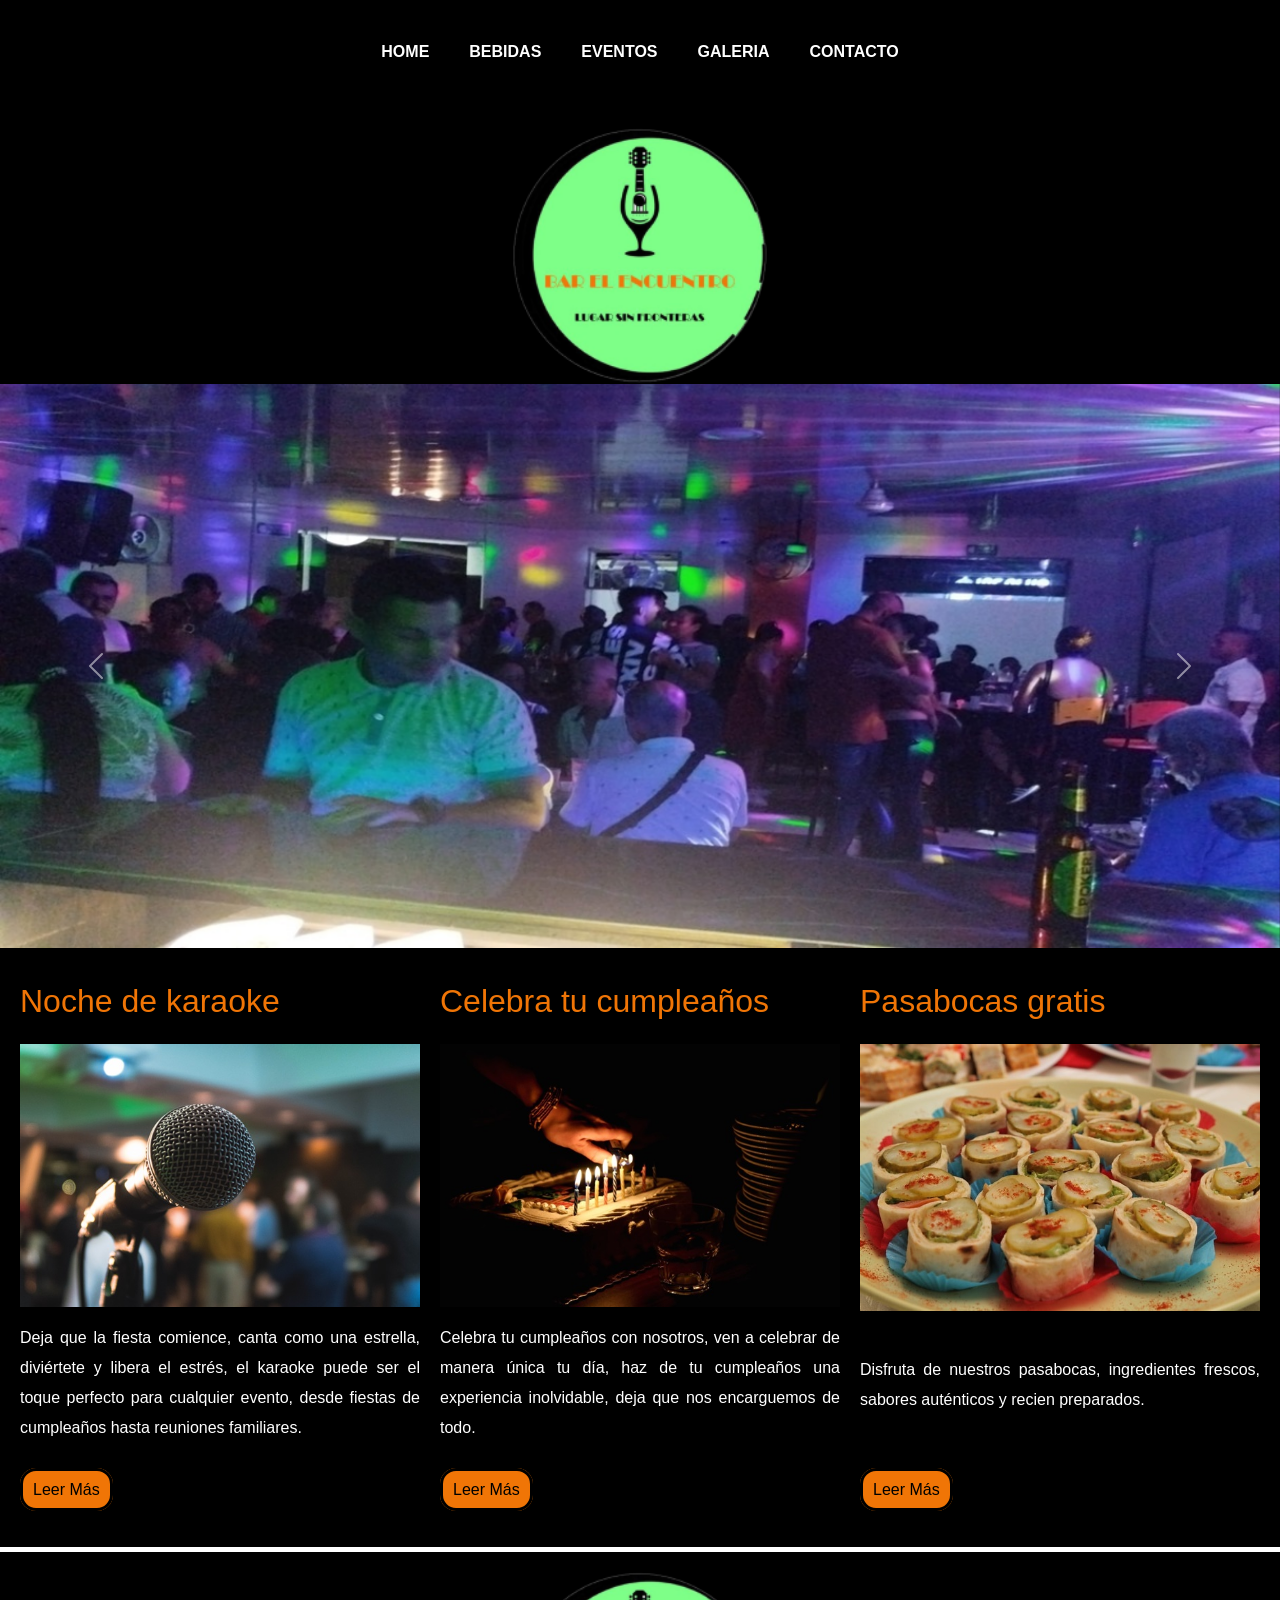
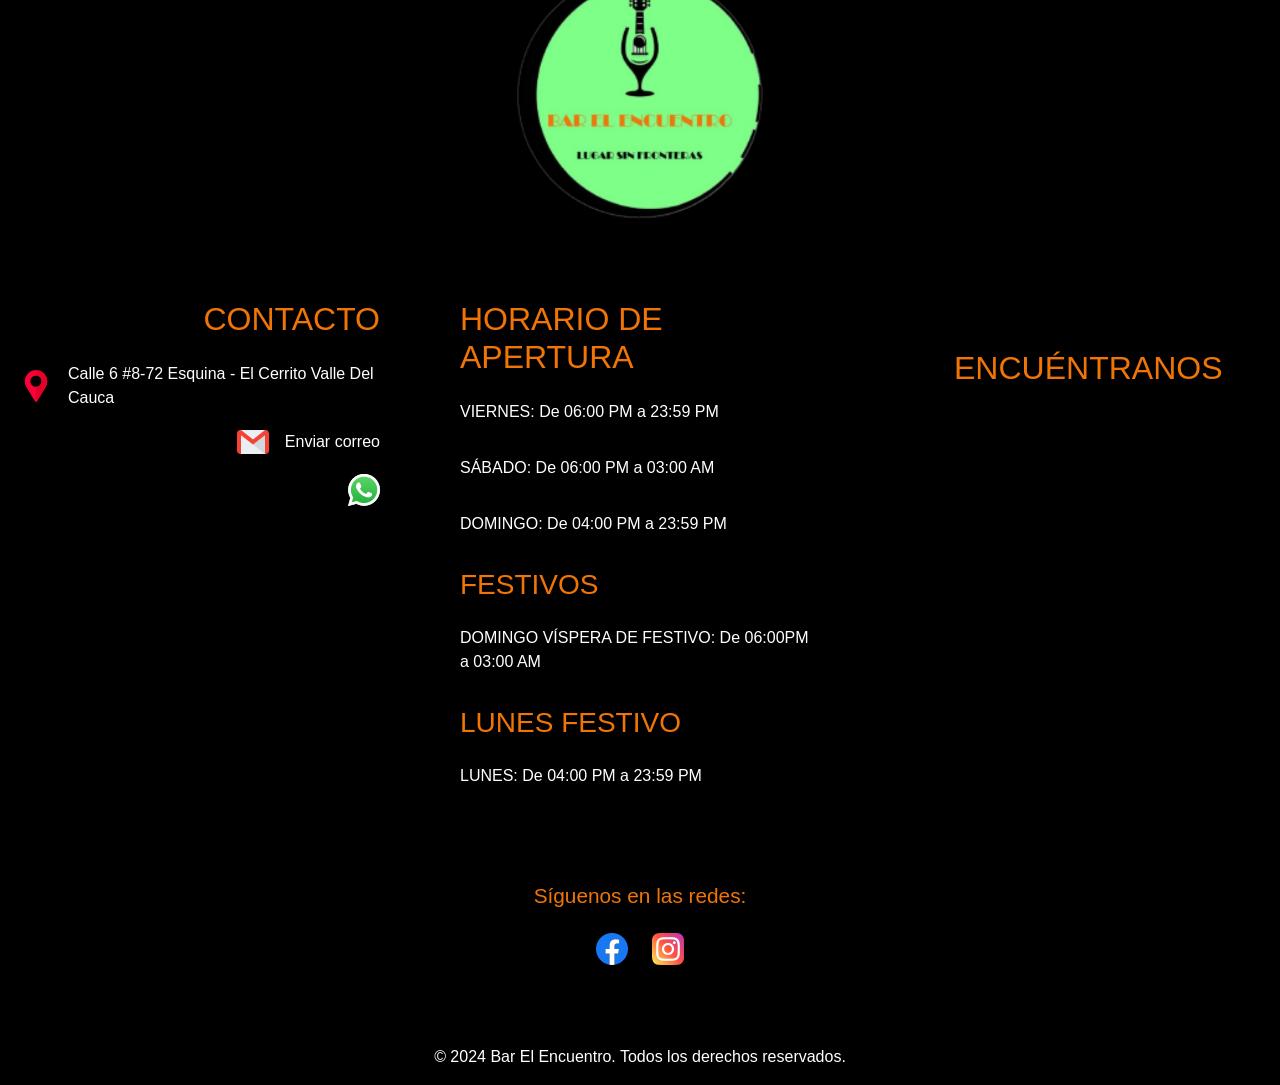
==== index.html @ 89cc70db "Commit Inicial" ====
<!DOCTYPE html>
<html lang="es">

<head>
    <meta charset="UTF-8">
    <meta name="viewport" content="width=device-width, initial-scale=1.0">
    <title>Bar El Encuentro Un Lugar Sin Fronteras | Bar Discoteca En El Cerrito Valle Del Cauca</title>
    <meta name="description"
        content="¡Disfruta de una experiencia única en Bar El Encuentro! Nos destacamos por nuestras noches de karaoke, celebraciones de cumpleaños inolvidables y deliciosos pasabocas gratis. Visitanos en El Cerrito, Valle del Cauca y déjate llevar por la diversión y el buen ambiente.">
    <meta name="robots" content="noindex, nofollow">
    <link rel="icon" type="image/jpg" href="./img/ico/icoLogo.png" />
    <link href="https://cdn.jsdelivr.net/npm/bootstrap@5.3.3/dist/css/bootstrap.min.css" rel="stylesheet"
        integrity="sha384-QWTKZyjpPEjISv5WaRU9OFeRpok6YctnYmDr5pNlyT2bRjXh0JMhjY6hW+ALEwIH" crossorigin="anonymous">
    <link rel="stylesheet" href="./css/styleIndexHtml.css">
    <script src="https://ajax.googleapis.com/ajax/libs/jquery/3.5.1/jquery.min.js"></script>

</head>

<body>
    <!-- header -->
    <header>
        <nav>
            <ul>
                <li><a href="./index.html">Home</a></li>
                <li id="drinks">Bebidas</li>
                <li id="events">Eventos</li>
                <li id="gallery">Galeria</li>
                <li><a href="#contacto">Contacto</a></li>
            </ul>
        </nav>
    </header>
    <!-- fin header -->
    <main>
        <!-- svg hamburguesa -->
        <div class="svgHambur">
            <svg width="33" height="37" viewBox="0 0 25 19" fill="none" xmlns="http://www.w3.org/2000/svg"
                class="toggle">
                <rect width="24.8829" height="3.12244" rx="1.56122" fill="#FFF" />
                <rect y="7.4939" width="19.3548" height="3.12244" rx="1.56122" fill="#FFF" />
                <rect y="14.9877" width="22.3097" height="3.12244" rx="1.56122" fill="#FFF" />
            </svg>
        </div>
        <!-- fin svg hamburguesa -->

        <!-- logo -->
        <div class="logo">
            <img src="./img/logo/logoSmall.png" alt="foto logo" title="logo">
        </div>
        <!-- fin logo -->

        <!-- Menu Hamburguesa -->
        <div class="secondMenuMobile" id="menuDesplegable">
            <!-- svg X -->
            <div class="closeHambur">
                <svg width="27" height="20" viewBox="0 0 27 20" fill="none" xmlns="http://www.w3.org/2000/svg"
                    class="toggle">
                    <path
                        d="M4.79262 18.0442C4.14439 17.396 4.14439 16.345 4.79262 15.6968L19.3157 1.17366C19.9639 0.52543 21.0149 0.525433 21.6632 1.17366C22.3114 1.82189 22.3114 2.87288 21.6632 3.52112L7.14007 18.0442C6.49184 18.6924 5.44085 18.6924 4.79262 18.0442Z"
                        fill="#fff" />
                    <path
                        d="M5.2856 17.6084C4.63737 16.9602 4.63737 15.9092 5.2856 15.261L17.4891 3.05748C18.1373 2.40925 19.1883 2.40925 19.8365 3.05748C20.4848 3.70571 20.4848 4.7567 19.8365 5.40494L7.63306 17.6084C6.98482 18.2567 5.93383 18.2566 5.2856 17.6084Z"
                        fill="#fff" />
                    <rect x="6.1474" y="0.0490723" width="23.7198" height="3.3198" rx="1.6599"
                        transform="rotate(45 6.1474 0.0490723)" fill="#fff" />
                </svg>
            </div>
            <!-- fin svg X -->
            <div class="menuMobile">
                <ul class="navMenuMobile">
                    <li><a href="./index.html">Home</a></li>
                    <li><a href="#" id="bebidas">Bebidas</a></li>
                    <li><a href="#" id="eventos">Eventos</a></li>
                    <li><a href="#" id="galeria">Galería</a></li>
                    <li><a href="#contacto">Contacto</a></li>
                </ul>
            </div>
            <div class="redesMobile">
                <a href="https://www.facebook.com/bar.el.encuentro.2023"><img src="./img/footer/facebook.png"
                        alt="logo facebook" title="facebook"></a>
                <a href="https://www.instagram.com/bar__el__encuentro?igsh=MWlnNnhwOXAxdXR4OQ=="><img
                        src="./img/footer/instagram.png" alt="logo instagram" title="instagram"></a>

            </div>
        </div>
        <!-- Fin menú Hamburguesa -->

        <!-- inicio contenedor que almacena todas las plantillas -->
        <div id="contenedor">
            <!-- fin carousel -->
            <div id="carouselExampleFade" class="prueba carousel slide carousel-fade" data-bs-ride="carousel"
                data-bs-interval="5000">
                <div class="carousel-inner">
                    <div class="carousel-item active">
                        <img src="./img/imgSlides/silde1.jpg" class="d-block w-100" alt="imagen party" title="party">
                    </div>
                    <div class="carousel-item">
                        <img src="./img/imgSlides/slide2.jpg" class="d-block w-100" alt="imagen local" title="local">
                    </div>
                    <div class="carousel-item">
                        <img src="./img/imgSlides/slide3.jpg" class="d-block w-100" alt="imagen cerveza"
                            title="cerveza">
                    </div>
                </div>
                <button class="carousel-control-prev" type="button" data-bs-target="#carouselExampleFade"
                    data-bs-slide="prev">
                    <span class="carousel-control-prev-icon" aria-hidden="true"></span>
                    <span class="visually-hidden">Previous</span>
                </button>
                <button class="carousel-control-next" type="button" data-bs-target="#carouselExampleFade"
                    data-bs-slide="next">
                    <span class="carousel-control-next-icon" aria-hidden="true"></span>
                    <span class="visually-hidden">Next</span>
                </button>
            </div>
            <!-- Servicios -->
            <div class="servicios">
                <div class="generalStyleServices">
                    <h2>Noche de karaoke</h2>
                    <img src="./img/imgServicios/karaokeNight.jpg" alt="No se encontró la imagen"
                        title="Foto de un micrófono.">
                    <p>Deja que la fiesta comience, canta como una estrella, diviértete y libera el estrés, el karaoke
                        puede
                        ser
                        el toque perfecto para cualquier evento, desde fiestas de cumpleaños hasta reuniones familiares.
                    </p>
                    <p id="irEventos"><span>Leer Más</span></p>
                </div>

                <div class="generalStyleServices">
                    <h2>Celebra tu cumpleaños</h2>
                    <img src="./img/imgServicios/birthday.jpg" alt="No se encontró la imagen"
                        title="Foto de una torta.">
                    <p>Celebra tu cumpleaños con nosotros, ven a celebrar de manera única tu día, haz de tu cumpleaños
                        una
                        experiencia inolvidable, deja que nos encarguemos de todo.</p>
                    <p id="irBirthday"><span>Leer Más</span></p>
                </div>
                <div class="generalStyleServices">
                    <h2>Pasabocas gratis</h2>
                    <img src="./img/imgServicios/pasabocas.jpg" alt="No se encontró la imagen" title="foto comida">
                    <p>Disfruta de nuestros pasabocas, ingredientes frescos, sabores auténticos y recien
                        preparados.</p>
                    <p id="irPasabocas"><span>Leer Más</span></p>
                </div>
            </div>
            <!-- Fin servicios -->
        </div>
    </main>
    <!-- linea separacion -->
    <div class="separacion"></div>
    <!-- linea separacion -->
    <!-- Fin contenedor que almacena toda la carga de las plantillas -->
    <!-- footer -->
    <footer>
        <div class="footer">
            <div class="logoFooter">
                <img src="./img/logo/logoSmall.png" alt="logo" title="logo">
            </div>

            <div id="contacto" class="contacto">
                <h2>Contacto</h2>
                <div class="location">
                    <img src="./img/footer/ubicacion.png" alt="logo ubicación" title="imagen ubicación">
                    <a href="https://maps.app.goo.gl/MJPCyjvCQDRVCVR68">Calle 6 #8-72 Esquina - El Cerrito Valle Del
                        Cauca</a>
                </div>
                <div class="mail">
                    <img src="./img/footer/mail.png" alt="logo email" title="imagen gmail">
                    <a href="mailto:ejemplo@gmail.com?Subject=Información o reserva">Enviar correo</a>
                </div>
                <div class="whatsapp">
                    <a href="https://wa.me/573142740352"><img src="./img/footer/whatsapp.png" alt="imagen whatsapp"
                            title="imagen whatsapp"></a>
                </div>
            </div>
            <div class="hours">
                <div class="openingHours">
                    <h2>Horario De Apertura</h2>
                    <p><span>Viernes:</span> De 06:00 PM a 23:59 PM</p>
                    <p><span>Sábado:</span> De 06:00 PM a 03:00 AM</p>
                    <p><span>Domingo:</span> De 04:00 PM a 23:59 PM</p>
                    <h3>Festivos</h3>
                    <p><span>Domingo víspera de festivo:</span> De 06:00PM a 03:00 AM</p>
                    <h3>Lunes Festivo</h3>
                    <p><span>Lunes:</span> De 04:00 PM a 23:59 PM</p>
                </div>

            </div>

            <div class="findUs">
                <div class="encuentranos">
                    <h2>Encuéntranos</h2>
                    <iframe
                        src="https://www.google.com/maps/embed?pb=!1m18!1m12!1m3!1d575.0155377485652!2d-76.31034169449076!3d3.683557307449813!2m3!1f0!2f0!3f0!3m2!1i1024!2i768!4f13.1!3m3!1m2!1s0x8e39f9aee9186d21%3A0x5f2d4b66d58c851d!2sCl.%206%20%238%20-%2072%2C%20El%20Cerrito%2C%20Valle%20del%20Cauca%2C%20Colombia!5e0!3m2!1ses!2ses!4v1708098308123!5m2!1ses!2ses"
                        style="border:0;" loading="lazy" referrerpolicy="no-referrer-when-downgrade">
                    </iframe>
                </div>
            </div>
            <div class="redes">
                <h2>Síguenos en las redes:</h2>
                <div class="redesFooter">
                    <a href="https://www.facebook.com/bar.el.encuentro.2023"><img src="./img/footer/facebook.png"
                            alt="facebook" title="facebook"></a>
                    <a href="https://www.instagram.com/bar__el__encuentro?igsh=MWlnNnhwOXAxdXR4OQ=="><img
                            src="./img/footer/instagram.png" alt="instagram" title="instagram"></a>

                </div>
            </div>
            <div class="copy">
                <p>&copy; 2024 Bar El Encuentro. Todos los derechos reservados.</p>
            </div>
        </div>
    </footer>
    <!-- fin footer -->

    <!-- <script src="./js/jquery/jquery.js"></script> -->
    <script src="./js/cargaPlantillas.js"></script>

    <script src="./js/index.js"></script>

    <script src="https://cdn.jsdelivr.net/npm/@popperjs/core@2.11.8/dist/umd/popper.min.js"
        integrity="sha384-I7E8VVD/ismYTF4hNIPjVp/Zjvgyol6VFvRkX/vR+Vc4jQkC+hVqc2pM8ODewa9r"
        crossorigin="anonymous"></script>
    <script src="https://cdn.jsdelivr.net/npm/bootstrap@5.3.3/dist/js/bootstrap.min.js"
        integrity="sha384-0pUGZvbkm6XF6gxjEnlmuGrJXVbNuzT9qBBavbLwCsOGabYfZo0T0to5eqruptLy"
        crossorigin="anonymous"></script>
        <script src="https://ajax.googleapis.com/ajax/libs/jquery/3.5.1/jquery.min.js"></script>
</body>

</html>
---- css/styleIndexHtml.css ----
@font-face {
    font-family: Roboto;
    src: url('../fonts/Roboto-Medium.ttf');
}

* {
    padding: 0;
    margin: 0;
    box-sizing: border-box;
    font-family: sans-serif, Roboto;
}

body {
    background-color: #000;
}

.svgHambur {

    margin-top: 20px;
    margin-left: 10px;
    position: fixed;
    z-index: 1;
}

.toggle{
    cursor: pointer;
}
/* Inicio X hamburguesa mobile first */
.closeHambur {
    position: absolute;
    top: 0;
    left: 0;
    right: 0;
    display: flex;
    margin-top: 40px;
    justify-content: flex-end;
    padding-right: 1rem;
}

.secondMenuMobile {
    position: fixed;
    /*justify-content: start;*/
    /* justify-content: start; */
    /* align-items: start; */
    top: 0;
    padding-top: 1rem;
    width: 80%;
    left: -80%;
    /*esto esconde el segundo menu a la izquierda*/
    right: 0;
    bottom: 0;
    flex-direction: column;
    display: flex;
    background-color: rgb(0, 0, 0, 0.7);
    z-index: 1;

    &.active {
        left: 0;

    }

    transition: left 0.5s ease-in-out;

}

.prueba {
    z-index: 0;
}

.menuMobile {
    margin-top: 6rem;
    width: 100%;


}

.redesMobile {
    display: flex;
    gap: 1.5rem;
    justify-content: center;
    margin-bottom: 1rem;

}

.navMenuMobile li a {
    color: #000;
    font-weight: 600;
    text-decoration: none;
    text-transform: uppercase;
}

.menuMobile ul {
    padding-left: 0;
}

.navMenuMobile li {
    background-color: #7EFF88;
    display: flex;
    justify-content: center;
    border: 2px solid black;
    padding: 20px;

}

.navMenuMobile li:hover {
    background-color: #F07506;
}

/* fin X hamburguesa mobile first */
.logo {
    margin-top: 1.5rem;
    display: flex;
    justify-content: center;
}

.logo img {
    width: 40%;
}

/* Estilos carousel mobile */
.slider {
    overflow: hidden;
    margin-top: 1.5rem;
    /* width: 80%;
    margin: auto;   */

}

.slider--inner {
    display: flex;
    flex-direction: row;
    flex-wrap: nowrap;
    transition: all 0.6s ease-in;
    align-items: center;

}

.slider--inner img {
    width: 100%;
    aspect-ratio: 16/9;
    object-fit: cover;
}

/* Fin Estilos carousel mobile */

/* Servicios*/
.servicios {
    display: flex;
    flex-direction: column;
    margin-top: 1.5rem;
    margin-left: 10px;
    margin-right: 10px;
    gap: 1.5rem;
}

/* Inicio generalStyleServices */
.generalStyleServices {
    display: flex;
    flex-direction: column;
    gap: 1rem;
    padding: 10px;

}

.generalStyleServices h2 {
    color: #F07506;
}

.generalStyleServices p {
    color: #fff;
    line-height: 30px;
    text-align: justify;

}

.generalStyleServices img::after {
    content: attr(alt);
    color: #fff;
    display: block;

}
.generalStyleServices p span {
    color: #000;
    border-radius: 1rem;
    border: solid;
    background-color: #F07506;
    padding: 10px;
}

.generalStyleServices span:hover{
    cursor: pointer;
    text-decoration: underline;
}


/* Fin generalStyleServices */
/*Fin servicios*/

/*Linea separación*/
.separacion {
    margin-top: 1rem;
    border-bottom: 5px solid #fff;
    margin-bottom: 1rem;
}

/*fin linea separación*/

/*Footer*/
.footer {
    display: flex;
    flex-direction: column;
    gap: 5rem;
    margin: 20px;

    height: 100vh;
}

/* logo footer */
.logoFooter {
    display: flex;
    justify-content: center;
}

.logoFooter img {
    width: 40%;
}

/* fin logo footer */

/* footer Contacto */

.contacto h2 {
    color: #F07506;
    text-transform: uppercase;
}

.contacto p {
    color: #fff;
}

.location {
    display: flex;
    margin-top: 1rem;
    align-items: center;
    gap: 1rem;
}

.location a {
    text-decoration: none;
    color: #fff;
}

.location a:hover {
    color: #F07506;
}

.mail h3 {
    color: #fff;
}

.mail {
    display: flex;
    margin-top: 1rem;
    align-items: center;
    gap: 1rem;
}

.mail a {
    text-decoration: none;
    color: #fff;
}

.mail a:hover {
    color: #F07506;
}

.whatsapp {
    margin-top: 1rem;
}

/* fin footer contacto */

/* footer horario de apertura */


.openingHours {
    display: flex;
    flex-direction: column;
    gap: 1rem;
}

.openingHours h2 {
    text-transform: uppercase;
    color: #F07506;
}

.openingHours p {
    color: #fff;
}

.openingHours p span {
    text-transform: uppercase;
}

.openingHours h3 {
    color: #F07506;
    text-transform: uppercase;
}

/* fin horario de apertura */

/* footer Encuentranos */

.encuentranos {
    display: flex;
    flex-direction: column;
    gap: 1rem;
}

.encuentranos h2 {
    color: #F07506;
    text-transform: uppercase;
}

.findUs .encuentranos iframe {
    height: 350px;
}

/* Fin encuentranos */
/* inicio redes footer */

.redes h2 {
    color: #F07506;
    font-size: 1.3rem;
    display: flex;
    justify-content: center;
}

.redesFooter {
    display: flex;
    justify-content: center;
    gap: 1.5rem;

}

.redesFooter a {
    margin-top: 1rem;
}

.redesFooter a:hover {
    animation-name: aumentar;
    animation-duration: 1.5s;
    animation-timing-function: ease;
}

@keyframes aumentar {
    0% {
        transform: scale(1);
    }

    50% {
        transform: scale(1.5);
    }

    100% {
        transform: scale(1);
    }
}

/*copyright*/
.copy p {
    display: flex;
    justify-content: center;
    color: #fff;
}

/*fin copyright*/

/* fin redes footer */
/* Fin footer */

/*Media query para pantallas medianas(768px hasta 1024px)*/
@media(min-width: 768px) {

    .footer {

        height: none;
    }

    /* Nuevo div para estilos pantallas medianas tipo table as 1024px */
    .responsiveScreenMd {
        display: flex;
        justify-content: center;
        gap: 1.5rem;
    }

    .findUs {
        width: 70%;
        margin: auto;
    }

    .findUs .encuentranos h2 {
        margin: auto;
    }

    .logo img {
        width: 20%;
    }

    .logoFooter img {
        width: 20%;
    }

    ;


}

/*Cuando sea menor o igual a esa medida se aplican estos estilos*/
@media(max-width: 1024px) {
    nav {
        display: none;
    }
}


/*Fin Media query para pantallas medianas(768px hasta 1024px)*/

/* Media query para pantallas grandes(1024 en adelante ) */

/* Aqui que se apliquen estas reglas cuando los px sean igual o superior a 1024 */
@media(min-width: 1024px) {
    .toggle {
        display: none;
    }

    nav {
        display: block;

    }

    nav ul {
        padding: 20px;
        display: flex;
        justify-content: center;
    }

    nav ul li {
        list-style: none;
        text-transform: uppercase;
        font-weight: 600;
        color: #fff;
        padding: 20px;

        display: flex;
    }

    nav ul li:hover {
        transition: 0.6s;
        cursor: pointer;
        color: hsl(28, 100%, 60%);
    }

    nav ul li a {
        text-decoration: none;
        color: #fff;
    }

    nav ul li a:hover {
        transition: 0.6s;
        color: hsl(28, 100%, 60%);
    }

    .logo img {
        width: 20%;
    }

    .logoFooter img {
        width: 20%;
    }

    .generalStyleServices {
        width: 40%;
    }
    .generalStyleServices img{
        width: 100%;
    }
    
   
    .generalStyleServices p {
        margin-top: auto;
    }

    .servicios {
        flex-direction: row;
        /* flex-wrap: wrap; */
        gap: 0;
    }

    .footer{
        display: grid;
        grid-template-columns: 1fr 1fr 1fr;
        grid-template-rows: 5;
        grid-template-areas: "logo logo logo"
                              "contactanos horario ubicacion"
                              "redes redes redes"
                              "derechos derechos derechos";
    }

    .logoFooter{
        grid-area: logo;
    }
    .contacto{
        grid-area: contactanos;
        display: flex;
        flex-direction: column;
        align-items: flex-end;
        
    }
    .hours{
        grid-area: horario;
        display: flex;
        justify-content: center;
    }
    .encuentranos{
        grid-area: ubicacion;
        
    }
    .redes{
        grid-area: redes;
    }
    .copy{
        grid-area: derechos;
    }




}

@media(min-width: 1200px) {
    .servicios {
        flex-wrap: nowrap;

    }

    .generalStyleServices img {
        width: 100%;
    }



}




/* Fin Media query para pantallas grandes(1024 en adelante ) */
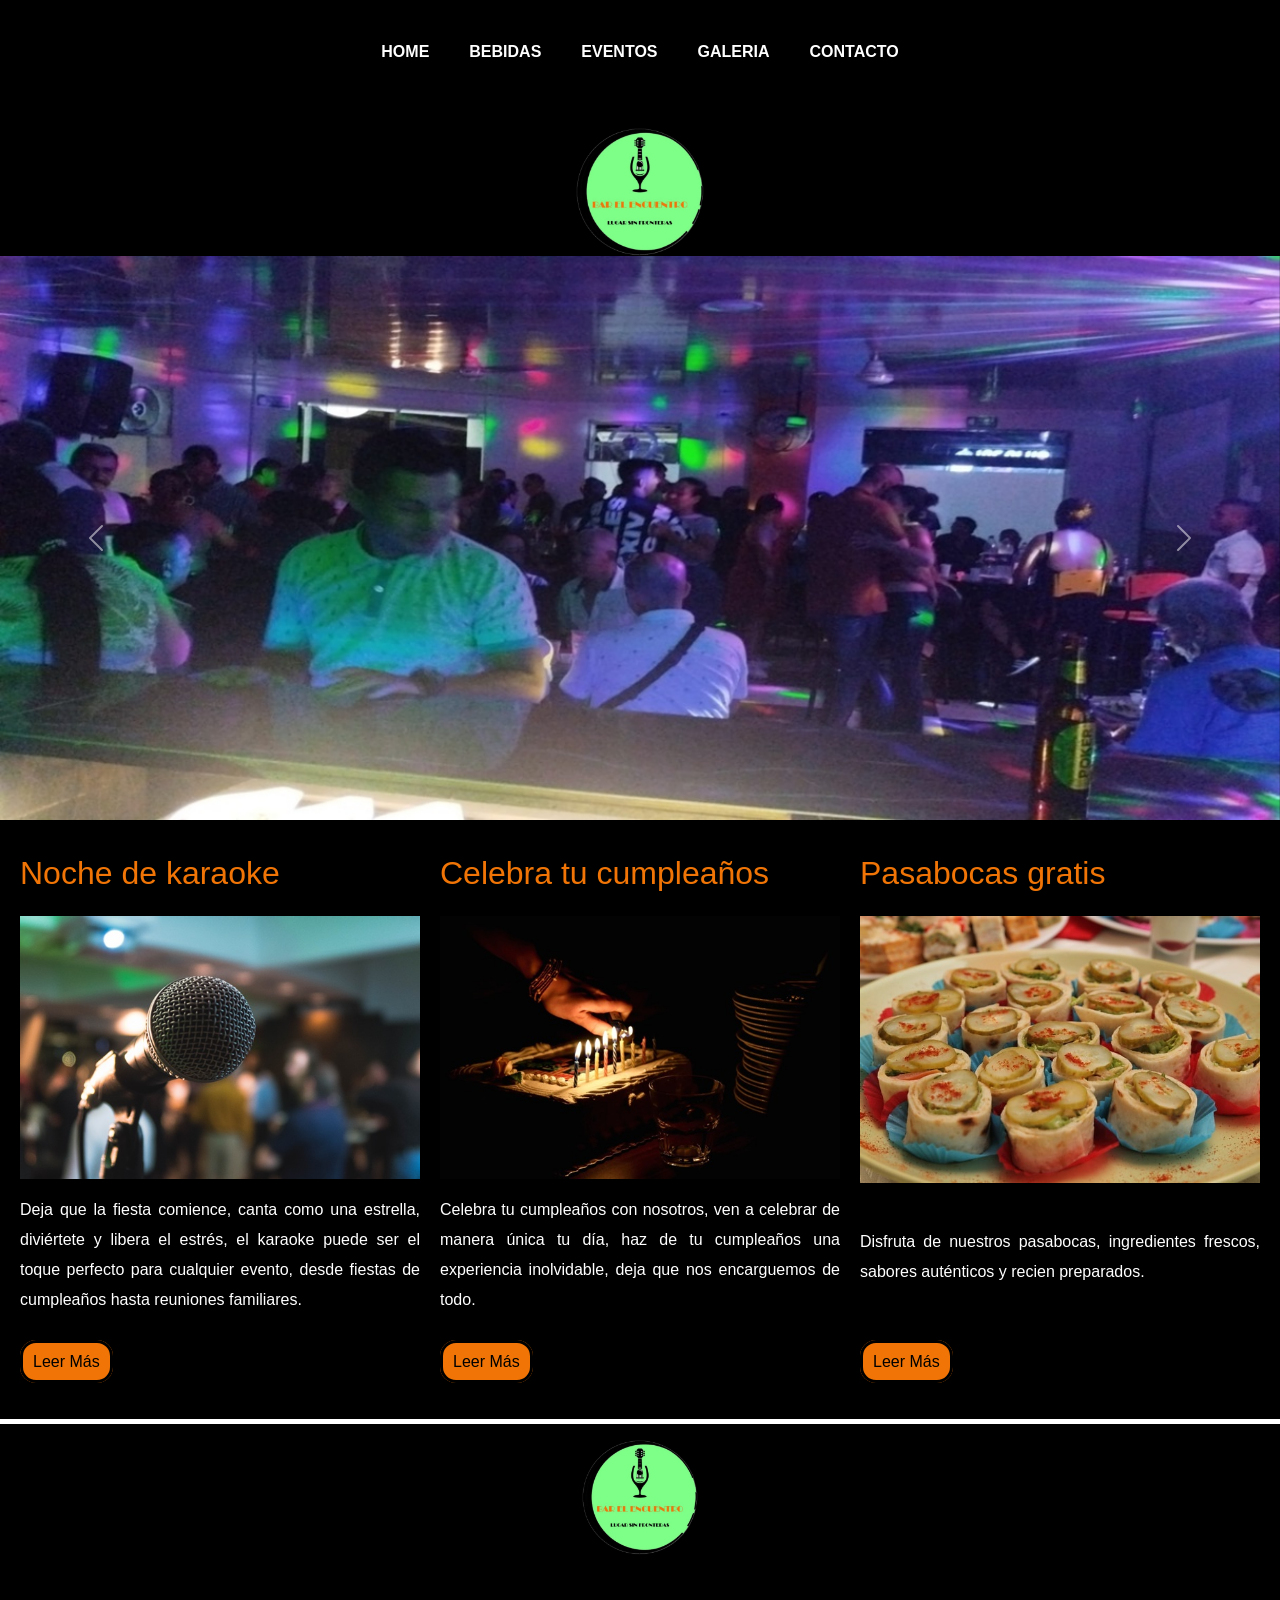
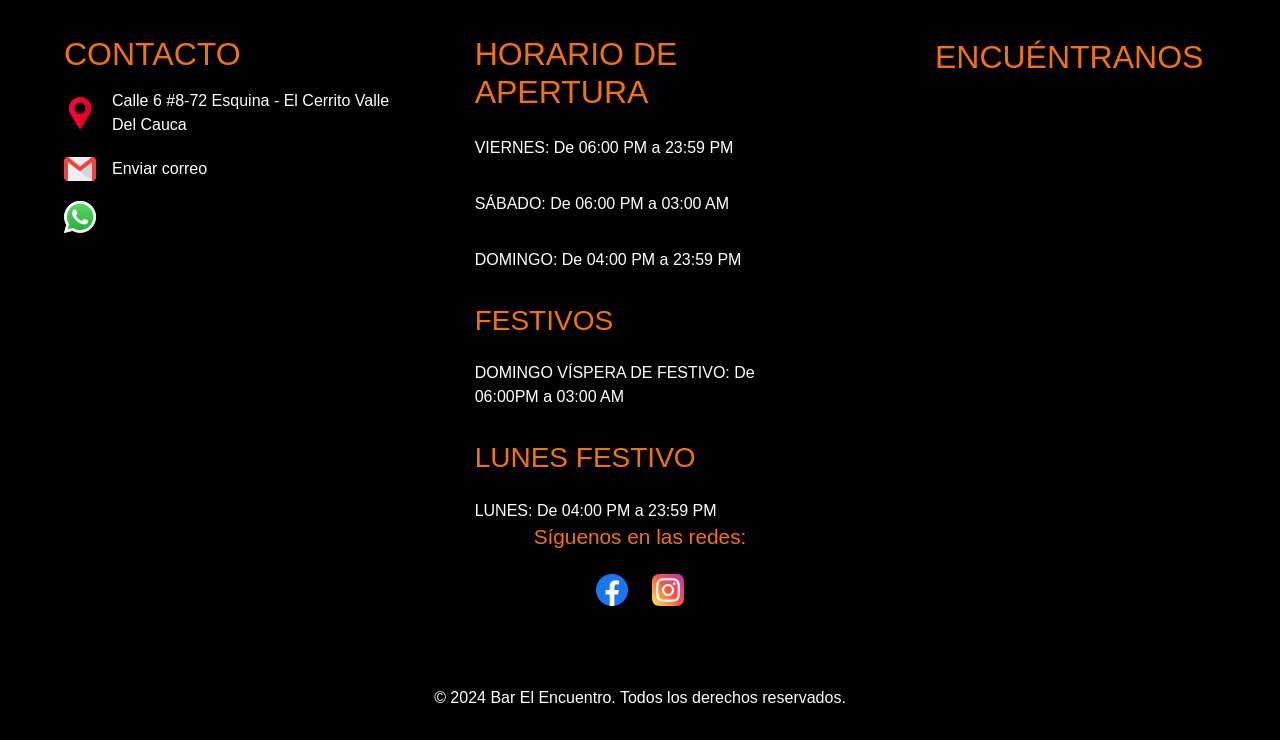
==== commit 363b7a6a: "cambie indexhtml y mas" ====
--- a/index.html
+++ b/index.html
@@ -44,7 +44,7 @@
 
         <!-- logo -->
         <div class="logo">
-            <img src="./img/logo/logoSmall.png" alt="foto logo" title="logo">
+           <img src="./img/logo/logoSmall.png" alt="foto logo" title="logo">
         </div>
         <!-- fin logo -->
 
@@ -67,11 +67,11 @@
             <!-- fin svg X -->
             <div class="menuMobile">
                 <ul class="navMenuMobile">
-                    <li><a href="./index.html">Home</a></li>
-                    <li><a href="#" id="bebidas">Bebidas</a></li>
-                    <li><a href="#" id="eventos">Eventos</a></li>
-                    <li><a href="#" id="galeria">Galería</a></li>
-                    <li><a href="#contacto">Contacto</a></li>
+                    <li><a href="./index.html" class="onlyHref">Home</a></li>
+                    <li id="bebidas">Bebidas</a></li>
+                    <li id="eventos">Eventos</a></li>
+                    <li id="galeria">Galería</a></li>
+                    <li><a href="#contacto" class="onlyHref">Contacto</a></li>
                 </ul>
             </div>
             <div class="redesMobile">
@@ -91,7 +91,7 @@
                 data-bs-interval="5000">
                 <div class="carousel-inner">
                     <div class="carousel-item active">
-                        <img src="./img/imgSlides/silde1.jpg" class="d-block w-100" alt="imagen party" title="party">
+                        <img src="./img/imgSlides/silde1.jpg" class="d-block w-100" alt="imagen fiesta" title="fiesta">
                     </div>
                     <div class="carousel-item">
                         <img src="./img/imgSlides/slide2.jpg" class="d-block w-100" alt="imagen local" title="local">
--- a/css/styleIndexHtml.css
+++ b/css/styleIndexHtml.css
@@ -101,6 +101,12 @@
     padding: 20px;
 
 }
+.menuMobile .navMenuMobile .onlyHref{
+    display: block;
+    width: 100%;
+    height: 100%;
+    text-align: center;
+}
 
 .navMenuMobile li:hover {
     background-color: #F07506;
@@ -109,8 +115,9 @@
 /* fin X hamburguesa mobile first */
 .logo {
     margin-top: 1.5rem;
-    display: flex;
-    justify-content: center;
+     display: flex;
+    justify-content: center; 
+
 }
 
 .logo img {
@@ -211,7 +218,6 @@
     flex-direction: column;
     gap: 5rem;
     margin: 20px;
-
     height: 100vh;
 }
 
@@ -472,11 +478,11 @@
     }
 
     .logo img {
-        width: 20%;
+        width: 10%;
     }
 
     .logoFooter img {
-        width: 20%;
+        width: 10%;
     }
 
     .generalStyleServices {
@@ -500,7 +506,9 @@
     .footer{
         display: grid;
         grid-template-columns: 1fr 1fr 1fr;
-        grid-template-rows: 5;
+        grid-template-rows: 1fr 410px 1fr 1fr;
+        width:90%;
+        margin: auto;
         grid-template-areas: "logo logo logo"
                               "contactanos horario ubicacion"
                               "redes redes redes"
@@ -512,7 +520,7 @@
     }
     .contacto{
         grid-area: contactanos;
-        display: flex;
+        
         flex-direction: column;
         align-items: flex-end;
         
@@ -523,18 +531,15 @@
         justify-content: center;
     }
     .encuentranos{
-        grid-area: ubicacion;
-        
-    }
+        grid-area: ubicacion;  
+    }
+    
     .redes{
         grid-area: redes;
     }
     .copy{
         grid-area: derechos;
     }
-
-
-
 
 }
 
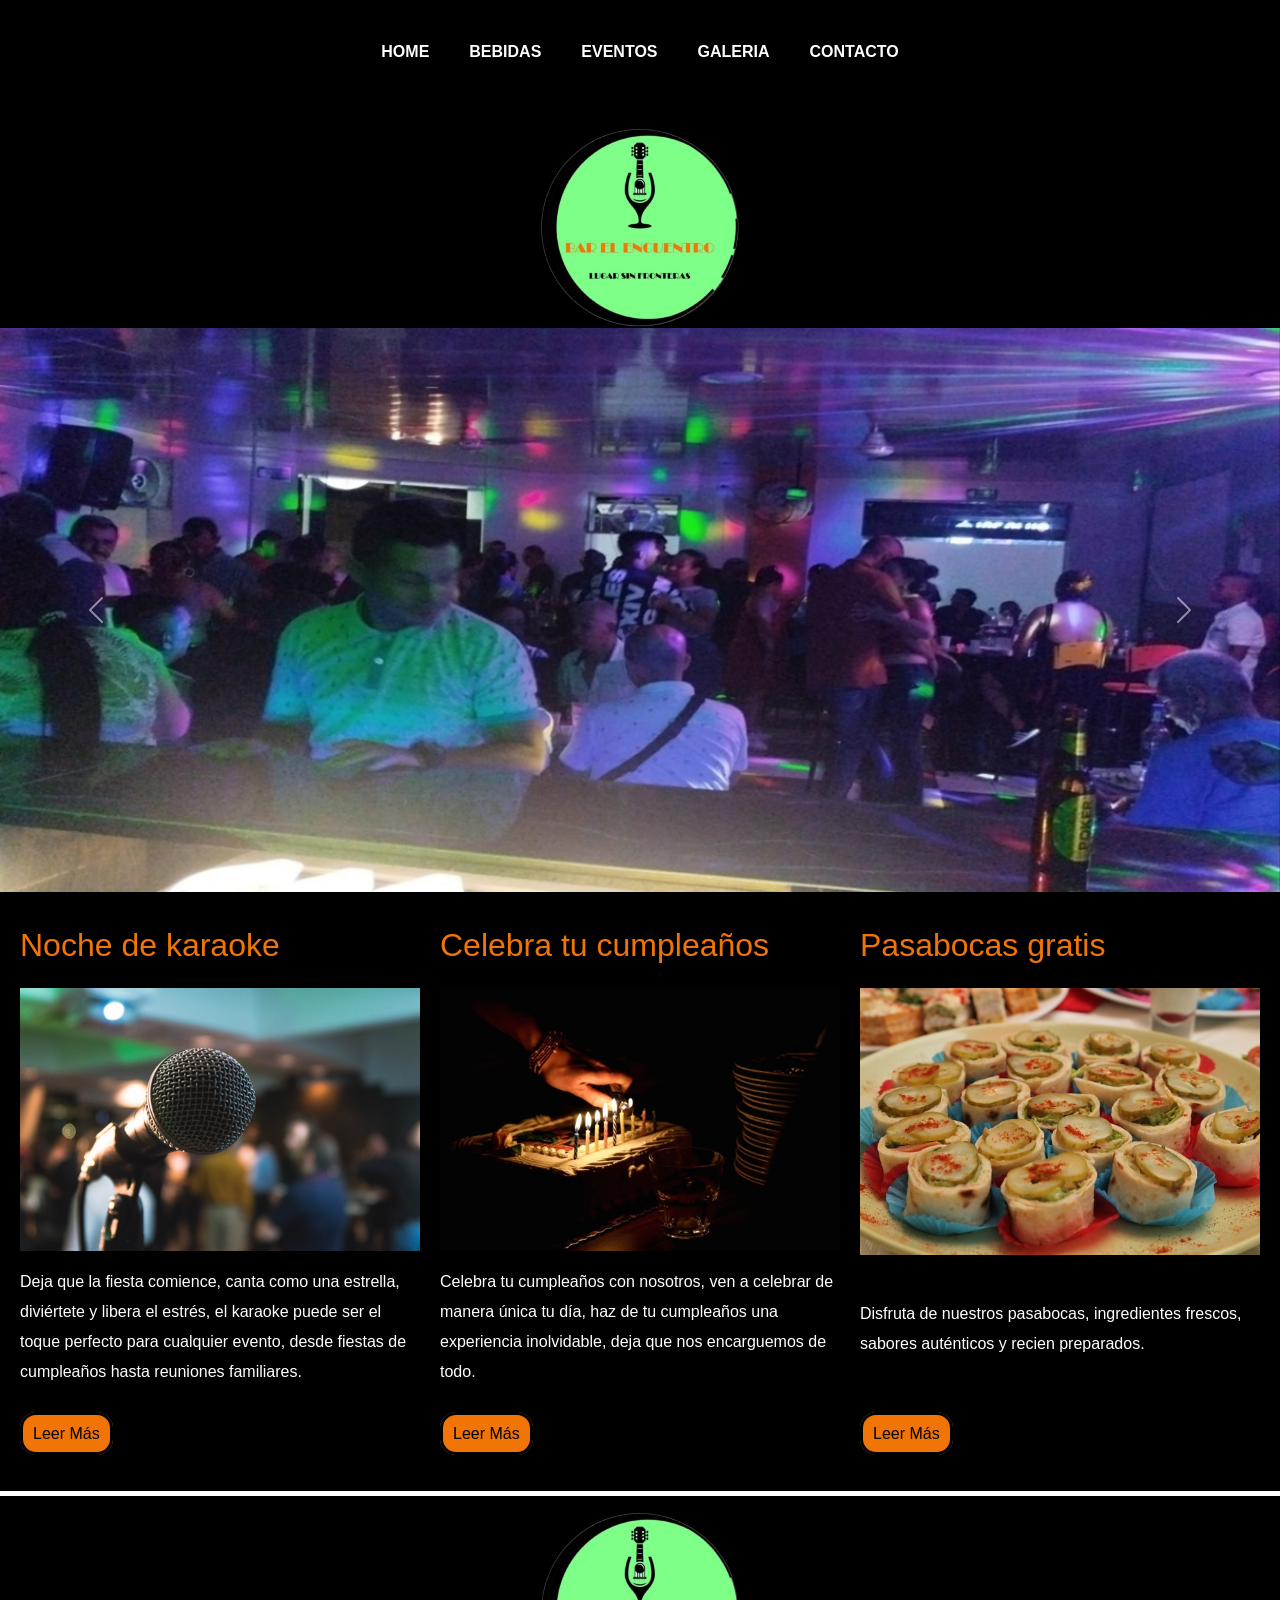
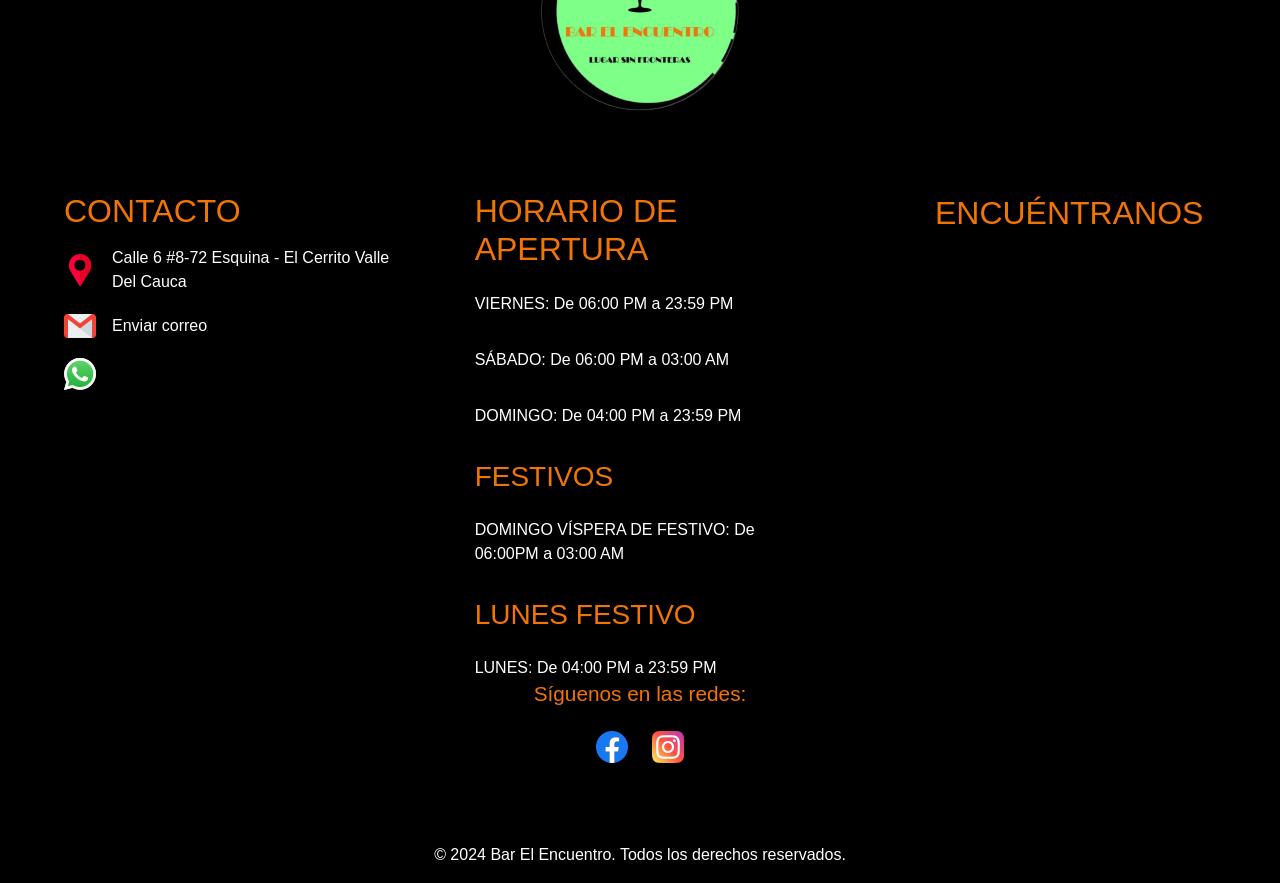
==== commit cea54a0a: "volvi a cambiar el index" ====
--- a/index.html
+++ b/index.html
@@ -44,7 +44,7 @@
 
         <!-- logo -->
         <div class="logo">
-           <img src="./img/logo/logoSmall.png" alt="foto logo" title="logo">
+           <a href=""><img src="./img/logo/logoSmall.png" alt="foto logo" title="logo"></a>
         </div>
         <!-- fin logo -->
 
@@ -68,9 +68,9 @@
             <div class="menuMobile">
                 <ul class="navMenuMobile">
                     <li><a href="./index.html" class="onlyHref">Home</a></li>
-                    <li id="bebidas">Bebidas</a></li>
-                    <li id="eventos">Eventos</a></li>
-                    <li id="galeria">Galería</a></li>
+                    <li id="bebidas">Bebidas</li>
+                    <li id="eventos">Eventos</li>
+                    <li id="galeria">Galería</li>
                     <li><a href="#contacto" class="onlyHref">Contacto</a></li>
                 </ul>
             </div>
@@ -154,7 +154,7 @@
     <footer>
         <div class="footer">
             <div class="logoFooter">
-                <img src="./img/logo/logoSmall.png" alt="logo" title="logo">
+               <a href="./index.html"><img src="./img/logo/logoSmall.png" alt="logo" title="logo"></a> 
             </div>
 
             <div id="contacto" class="contacto">
--- a/css/styleIndexHtml.css
+++ b/css/styleIndexHtml.css
@@ -22,9 +22,10 @@
     z-index: 1;
 }
 
-.toggle{
+.toggle {
     cursor: pointer;
 }
+
 /* Inicio X hamburguesa mobile first */
 .closeHambur {
     position: absolute;
@@ -89,6 +90,12 @@
     text-transform: uppercase;
 }
 
+.navMenuMobile li{
+    color:#000;
+    font-weight: 600;
+    text-transform: uppercase;
+}
+
 .menuMobile ul {
     padding-left: 0;
 }
@@ -101,7 +108,8 @@
     padding: 20px;
 
 }
-.menuMobile .navMenuMobile .onlyHref{
+
+.menuMobile .navMenuMobile .onlyHref {
     display: block;
     width: 100%;
     height: 100%;
@@ -115,13 +123,13 @@
 /* fin X hamburguesa mobile first */
 .logo {
     margin-top: 1.5rem;
-     display: flex;
-    justify-content: center; 
+    display: flex;
+    justify-content: center;
 
 }
 
 .logo img {
-    width: 40%;
+    /* width: 40%; */
 }
 
 /* Estilos carousel mobile */
@@ -176,7 +184,7 @@
 .generalStyleServices p {
     color: #fff;
     line-height: 30px;
-    text-align: justify;
+    /* text-align: justify; */
 
 }
 
@@ -186,6 +194,7 @@
     display: block;
 
 }
+
 .generalStyleServices p span {
     color: #000;
     border-radius: 1rem;
@@ -194,7 +203,7 @@
     padding: 10px;
 }
 
-.generalStyleServices span:hover{
+.generalStyleServices span:hover {
     cursor: pointer;
     text-decoration: underline;
 }
@@ -228,7 +237,7 @@
 }
 
 .logoFooter img {
-    width: 40%;
+    /* width: 40%; */
 }
 
 /* fin logo footer */
@@ -410,11 +419,11 @@
     }
 
     .logo img {
-        width: 20%;
+        /* width: 20%; */
     }
 
     .logoFooter img {
-        width: 20%;
+        /* width: 20%; */
     }
 
     ;
@@ -478,21 +487,22 @@
     }
 
     .logo img {
-        width: 10%;
+        /* width: 10%; */
     }
 
     .logoFooter img {
-        width: 10%;
+        /* width: 10%; */
     }
 
     .generalStyleServices {
         width: 40%;
     }
-    .generalStyleServices img{
+
+    .generalStyleServices img {
         width: 100%;
     }
-    
-   
+
+
     .generalStyleServices p {
         margin-top: auto;
     }
@@ -503,41 +513,45 @@
         gap: 0;
     }
 
-    .footer{
+    .footer {
         display: grid;
         grid-template-columns: 1fr 1fr 1fr;
         grid-template-rows: 1fr 410px 1fr 1fr;
-        width:90%;
+        width: 90%;
         margin: auto;
         grid-template-areas: "logo logo logo"
-                              "contactanos horario ubicacion"
-                              "redes redes redes"
-                              "derechos derechos derechos";
-    }
-
-    .logoFooter{
+            "contactanos horario ubicacion"
+            "redes redes redes"
+            "derechos derechos derechos";
+    }
+
+    .logoFooter {
         grid-area: logo;
     }
-    .contacto{
+
+    .contacto {
         grid-area: contactanos;
-        
+
         flex-direction: column;
         align-items: flex-end;
-        
-    }
-    .hours{
+
+    }
+
+    .hours {
         grid-area: horario;
         display: flex;
         justify-content: center;
     }
-    .encuentranos{
-        grid-area: ubicacion;  
-    }
-    
-    .redes{
+
+    .encuentranos {
+        grid-area: ubicacion;
+    }
+
+    .redes {
         grid-area: redes;
     }
-    .copy{
+
+    .copy {
         grid-area: derechos;
     }
 
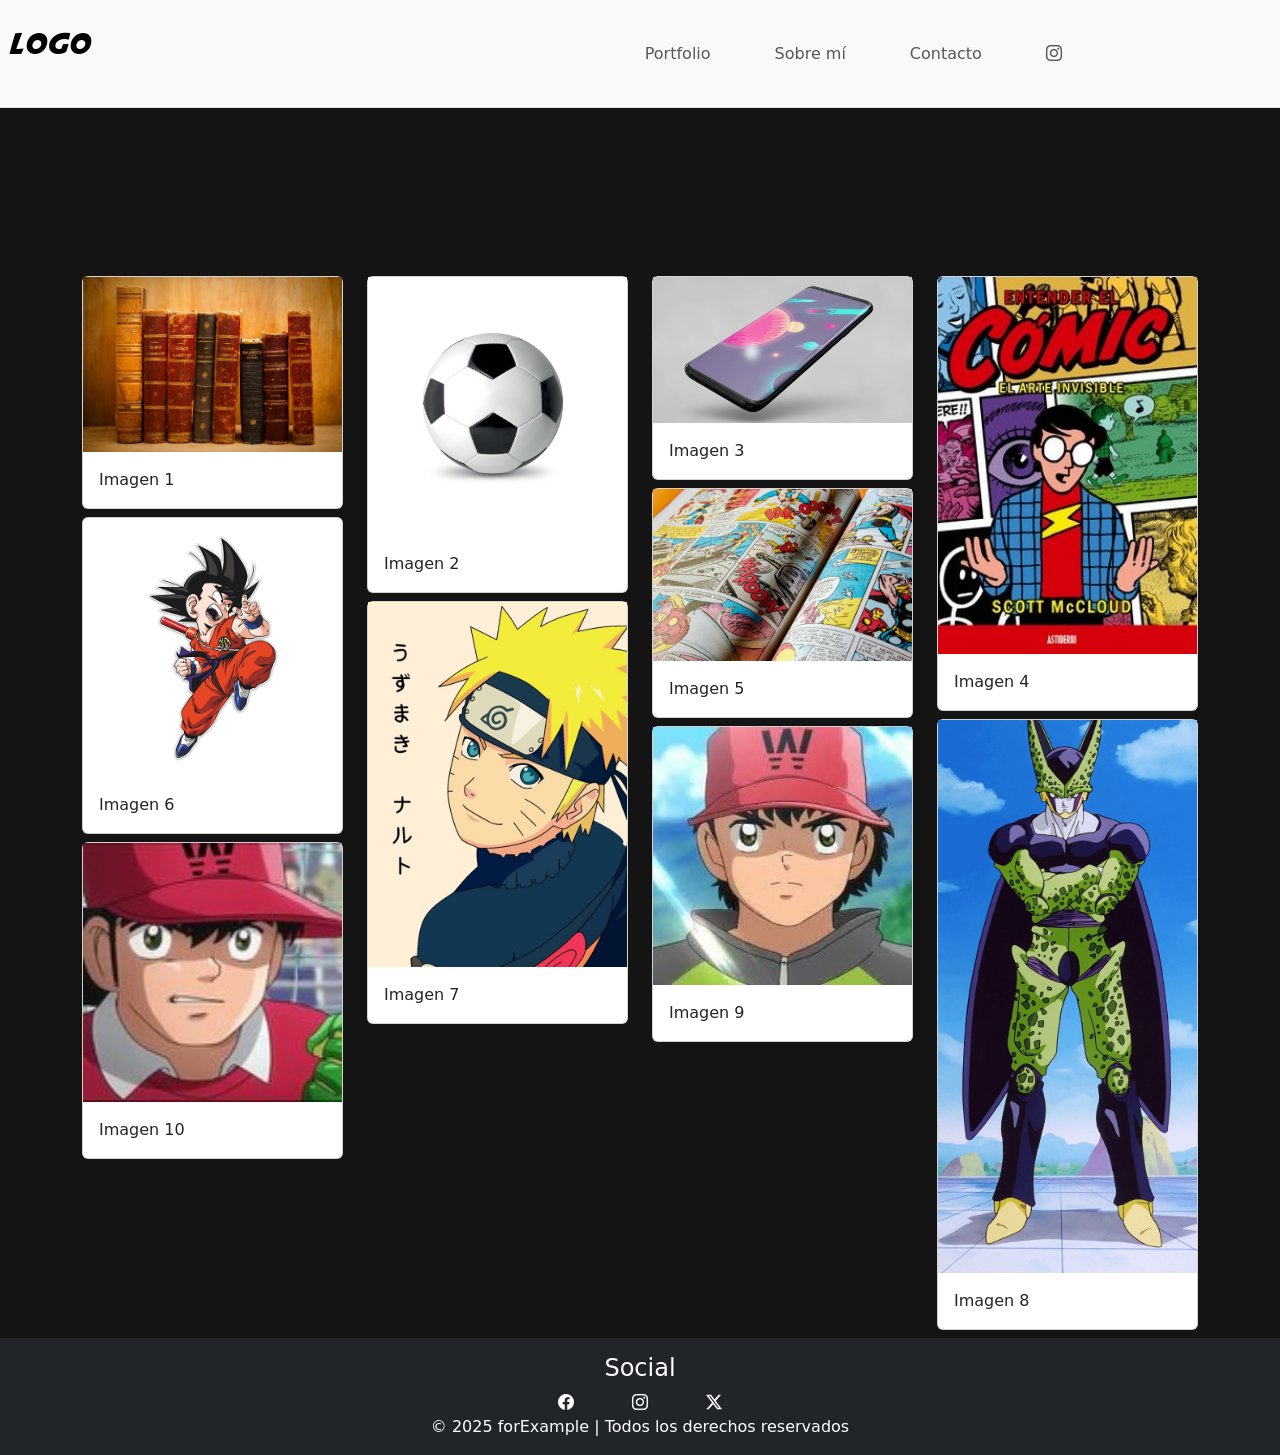
==== commit 0457f48f: "Deploy Angular static files only" ====
--- a/index.html
+++ b/index.html
@@ -1,230 +1,17 @@
-<!DOCTYPE html>
-<html lang="es">
+<!doctype html>
+<html lang="en" data-critters-container>
 
 <head>
-    <meta charset="UTF-8">
-    <meta name="viewport" content="width=device-width, initial-scale=1.0">
-    <title>Bar El Encuentro Un Lugar Sin Fronteras | Bar Discoteca En El Cerrito Valle Del Cauca</title>
-    <meta name="description"
-        content="¡Disfruta de una experiencia única en Bar El Encuentro! Nos destacamos por nuestras noches de karaoke, celebraciones de cumpleaños inolvidables y deliciosos pasabocas gratis. Visitanos en El Cerrito, Valle del Cauca y déjate llevar por la diversión y el buen ambiente.">
-    <meta name="robots" content="noindex, nofollow">
-    <link rel="icon" type="image/jpg" href="./img/ico/icoLogo.png" />
-    <link href="https://cdn.jsdelivr.net/npm/bootstrap@5.3.3/dist/css/bootstrap.min.css" rel="stylesheet"
-        integrity="sha384-QWTKZyjpPEjISv5WaRU9OFeRpok6YctnYmDr5pNlyT2bRjXh0JMhjY6hW+ALEwIH" crossorigin="anonymous">
-    <link rel="stylesheet" href="./css/styleIndexHtml.css">
-    <script src="https://ajax.googleapis.com/ajax/libs/jquery/3.5.1/jquery.min.js"></script>
-
-</head>
+  <meta charset="utf-8">
+  <title>PortfolioComic</title>
+  <base href="/">
+  <meta name="viewport" content="width=device-width, initial-scale=1">
+  <link rel="icon" type="image/x-icon" href="favicon.ico">
+<style>@charset "UTF-8";:root{--bs-blue:#0d6efd;--bs-indigo:#6610f2;--bs-purple:#6f42c1;--bs-pink:#d63384;--bs-red:#dc3545;--bs-orange:#fd7e14;--bs-yellow:#ffc107;--bs-green:#198754;--bs-teal:#20c997;--bs-cyan:#0dcaf0;--bs-black:#000;--bs-white:#fff;--bs-gray:#6c757d;--bs-gray-dark:#343a40;--bs-gray-100:#f8f9fa;--bs-gray-200:#e9ecef;--bs-gray-300:#dee2e6;--bs-gray-400:#ced4da;--bs-gray-500:#adb5bd;--bs-gray-600:#6c757d;--bs-gray-700:#495057;--bs-gray-800:#343a40;--bs-gray-900:#212529;--bs-primary:#0d6efd;--bs-secondary:#6c757d;--bs-success:#198754;--bs-info:#0dcaf0;--bs-warning:#ffc107;--bs-danger:#dc3545;--bs-light:#f8f9fa;--bs-dark:#212529;--bs-primary-rgb:13,110,253;--bs-secondary-rgb:108,117,125;--bs-success-rgb:25,135,84;--bs-info-rgb:13,202,240;--bs-warning-rgb:255,193,7;--bs-danger-rgb:220,53,69;--bs-light-rgb:248,249,250;--bs-dark-rgb:33,37,41;--bs-primary-text-emphasis:#052c65;--bs-secondary-text-emphasis:#2b2f32;--bs-success-text-emphasis:#0a3622;--bs-info-text-emphasis:#055160;--bs-warning-text-emphasis:#664d03;--bs-danger-text-emphasis:#58151c;--bs-light-text-emphasis:#495057;--bs-dark-text-emphasis:#495057;--bs-primary-bg-subtle:#cfe2ff;--bs-secondary-bg-subtle:#e2e3e5;--bs-success-bg-subtle:#d1e7dd;--bs-info-bg-subtle:#cff4fc;--bs-warning-bg-subtle:#fff3cd;--bs-danger-bg-subtle:#f8d7da;--bs-light-bg-subtle:#fcfcfd;--bs-dark-bg-subtle:#ced4da;--bs-primary-border-subtle:#9ec5fe;--bs-secondary-border-subtle:#c4c8cb;--bs-success-border-subtle:#a3cfbb;--bs-info-border-subtle:#9eeaf9;--bs-warning-border-subtle:#ffe69c;--bs-danger-border-subtle:#f1aeb5;--bs-light-border-subtle:#e9ecef;--bs-dark-border-subtle:#adb5bd;--bs-white-rgb:255,255,255;--bs-black-rgb:0,0,0;--bs-font-sans-serif:system-ui,-apple-system,"Segoe UI",Roboto,"Helvetica Neue","Noto Sans","Liberation Sans",Arial,sans-serif,"Apple Color Emoji","Segoe UI Emoji","Segoe UI Symbol","Noto Color Emoji";--bs-font-monospace:SFMono-Regular,Menlo,Monaco,Consolas,"Liberation Mono","Courier New",monospace;--bs-gradient:linear-gradient(180deg, rgba(255, 255, 255, .15), rgba(255, 255, 255, 0));--bs-body-font-family:var(--bs-font-sans-serif);--bs-body-font-size:1rem;--bs-body-font-weight:400;--bs-body-line-height:1.5;--bs-body-color:#212529;--bs-body-color-rgb:33,37,41;--bs-body-bg:#fff;--bs-body-bg-rgb:255,255,255;--bs-emphasis-color:#000;--bs-emphasis-color-rgb:0,0,0;--bs-secondary-color:rgba(33, 37, 41, .75);--bs-secondary-color-rgb:33,37,41;--bs-secondary-bg:#e9ecef;--bs-secondary-bg-rgb:233,236,239;--bs-tertiary-color:rgba(33, 37, 41, .5);--bs-tertiary-color-rgb:33,37,41;--bs-tertiary-bg:#f8f9fa;--bs-tertiary-bg-rgb:248,249,250;--bs-heading-color:inherit;--bs-link-color:#0d6efd;--bs-link-color-rgb:13,110,253;--bs-link-decoration:underline;--bs-link-hover-color:#0a58ca;--bs-link-hover-color-rgb:10,88,202;--bs-code-color:#d63384;--bs-highlight-color:#212529;--bs-highlight-bg:#fff3cd;--bs-border-width:1px;--bs-border-style:solid;--bs-border-color:#dee2e6;--bs-border-color-translucent:rgba(0, 0, 0, .175);--bs-border-radius:.375rem;--bs-border-radius-sm:.25rem;--bs-border-radius-lg:.5rem;--bs-border-radius-xl:1rem;--bs-border-radius-xxl:2rem;--bs-border-radius-2xl:var(--bs-border-radius-xxl);--bs-border-radius-pill:50rem;--bs-box-shadow:0 .5rem 1rem rgba(0, 0, 0, .15);--bs-box-shadow-sm:0 .125rem .25rem rgba(0, 0, 0, .075);--bs-box-shadow-lg:0 1rem 3rem rgba(0, 0, 0, .175);--bs-box-shadow-inset:inset 0 1px 2px rgba(0, 0, 0, .075);--bs-focus-ring-width:.25rem;--bs-focus-ring-opacity:.25;--bs-focus-ring-color:rgba(13, 110, 253, .25);--bs-form-valid-color:#198754;--bs-form-valid-border-color:#198754;--bs-form-invalid-color:#dc3545;--bs-form-invalid-border-color:#dc3545}*,:after,:before{box-sizing:border-box}@media (prefers-reduced-motion:no-preference){:root{scroll-behavior:smooth}}body{margin:0;font-family:var(--bs-body-font-family);font-size:var(--bs-body-font-size);font-weight:var(--bs-body-font-weight);line-height:var(--bs-body-line-height);color:var(--bs-body-color);text-align:var(--bs-body-text-align);background-color:var(--bs-body-bg);-webkit-text-size-adjust:100%;-webkit-tap-highlight-color:transparent}:root{--bs-breakpoint-xs:0;--bs-breakpoint-sm:576px;--bs-breakpoint-md:768px;--bs-breakpoint-lg:992px;--bs-breakpoint-xl:1200px;--bs-breakpoint-xxl:1400px}:root{--bs-btn-close-filter: }:root{--bs-carousel-indicator-active-bg:#fff;--bs-carousel-caption-color:#fff;--bs-carousel-control-icon-filter: }*{margin:0;padding:0;box-sizing:border-box}body{background-color:#141414}html{overflow-y:scroll}
+</style><link rel="stylesheet" href="styles-NTGPMRRZ.css" media="print" onload="this.media='all'"><noscript><link rel="stylesheet" href="styles-NTGPMRRZ.css"></noscript></head>
 
 <body>
-    <!-- header -->
-    <header>
-        <nav>
-            <ul>
-                <li><a href="./index.html">Home</a></li>
-                <li id="drinks">Bebidas</li>
-                <li id="events">Eventos</li>
-                <li id="gallery">Galeria</li>
-                <li><a href="#contacto">Contacto</a></li>
-            </ul>
-        </nav>
-    </header>
-    <!-- fin header -->
-    <main>
-        <!-- svg hamburguesa -->
-        <div class="svgHambur">
-            <svg width="33" height="37" viewBox="0 0 25 19" fill="none" xmlns="http://www.w3.org/2000/svg"
-                class="toggle">
-                <rect width="24.8829" height="3.12244" rx="1.56122" fill="#FFF" />
-                <rect y="7.4939" width="19.3548" height="3.12244" rx="1.56122" fill="#FFF" />
-                <rect y="14.9877" width="22.3097" height="3.12244" rx="1.56122" fill="#FFF" />
-            </svg>
-        </div>
-        <!-- fin svg hamburguesa -->
-
-        <!-- logo -->
-        <div class="logo">
-           <a href=""><img src="./img/logo/logoSmall.png" alt="foto logo" title="logo"></a>
-        </div>
-        <!-- fin logo -->
-
-        <!-- Menu Hamburguesa -->
-        <div class="secondMenuMobile" id="menuDesplegable">
-            <!-- svg X -->
-            <div class="closeHambur">
-                <svg width="27" height="20" viewBox="0 0 27 20" fill="none" xmlns="http://www.w3.org/2000/svg"
-                    class="toggle">
-                    <path
-                        d="M4.79262 18.0442C4.14439 17.396 4.14439 16.345 4.79262 15.6968L19.3157 1.17366C19.9639 0.52543 21.0149 0.525433 21.6632 1.17366C22.3114 1.82189 22.3114 2.87288 21.6632 3.52112L7.14007 18.0442C6.49184 18.6924 5.44085 18.6924 4.79262 18.0442Z"
-                        fill="#fff" />
-                    <path
-                        d="M5.2856 17.6084C4.63737 16.9602 4.63737 15.9092 5.2856 15.261L17.4891 3.05748C18.1373 2.40925 19.1883 2.40925 19.8365 3.05748C20.4848 3.70571 20.4848 4.7567 19.8365 5.40494L7.63306 17.6084C6.98482 18.2567 5.93383 18.2566 5.2856 17.6084Z"
-                        fill="#fff" />
-                    <rect x="6.1474" y="0.0490723" width="23.7198" height="3.3198" rx="1.6599"
-                        transform="rotate(45 6.1474 0.0490723)" fill="#fff" />
-                </svg>
-            </div>
-            <!-- fin svg X -->
-            <div class="menuMobile">
-                <ul class="navMenuMobile">
-                    <li><a href="./index.html" class="onlyHref">Home</a></li>
-                    <li id="bebidas">Bebidas</li>
-                    <li id="eventos">Eventos</li>
-                    <li id="galeria">Galería</li>
-                    <li><a href="#contacto" class="onlyHref">Contacto</a></li>
-                </ul>
-            </div>
-            <div class="redesMobile">
-                <a href="https://www.facebook.com/bar.el.encuentro.2023"><img src="./img/footer/facebook.png"
-                        alt="logo facebook" title="facebook"></a>
-                <a href="https://www.instagram.com/bar__el__encuentro?igsh=MWlnNnhwOXAxdXR4OQ=="><img
-                        src="./img/footer/instagram.png" alt="logo instagram" title="instagram"></a>
-
-            </div>
-        </div>
-        <!-- Fin menú Hamburguesa -->
-
-        <!-- inicio contenedor que almacena todas las plantillas -->
-        <div id="contenedor">
-            <!-- fin carousel -->
-            <div id="carouselExampleFade" class="prueba carousel slide carousel-fade" data-bs-ride="carousel"
-                data-bs-interval="5000">
-                <div class="carousel-inner">
-                    <div class="carousel-item active">
-                        <img src="./img/imgSlides/silde1.jpg" class="d-block w-100" alt="imagen fiesta" title="fiesta">
-                    </div>
-                    <div class="carousel-item">
-                        <img src="./img/imgSlides/slide2.jpg" class="d-block w-100" alt="imagen local" title="local">
-                    </div>
-                    <div class="carousel-item">
-                        <img src="./img/imgSlides/slide3.jpg" class="d-block w-100" alt="imagen cerveza"
-                            title="cerveza">
-                    </div>
-                </div>
-                <button class="carousel-control-prev" type="button" data-bs-target="#carouselExampleFade"
-                    data-bs-slide="prev">
-                    <span class="carousel-control-prev-icon" aria-hidden="true"></span>
-                    <span class="visually-hidden">Previous</span>
-                </button>
-                <button class="carousel-control-next" type="button" data-bs-target="#carouselExampleFade"
-                    data-bs-slide="next">
-                    <span class="carousel-control-next-icon" aria-hidden="true"></span>
-                    <span class="visually-hidden">Next</span>
-                </button>
-            </div>
-            <!-- Servicios -->
-            <div class="servicios">
-                <div class="generalStyleServices">
-                    <h2>Noche de karaoke</h2>
-                    <img src="./img/imgServicios/karaokeNight.jpg" alt="No se encontró la imagen"
-                        title="Foto de un micrófono.">
-                    <p>Deja que la fiesta comience, canta como una estrella, diviértete y libera el estrés, el karaoke
-                        puede
-                        ser
-                        el toque perfecto para cualquier evento, desde fiestas de cumpleaños hasta reuniones familiares.
-                    </p>
-                    <p id="irEventos"><span>Leer Más</span></p>
-                </div>
-
-                <div class="generalStyleServices">
-                    <h2>Celebra tu cumpleaños</h2>
-                    <img src="./img/imgServicios/birthday.jpg" alt="No se encontró la imagen"
-                        title="Foto de una torta.">
-                    <p>Celebra tu cumpleaños con nosotros, ven a celebrar de manera única tu día, haz de tu cumpleaños
-                        una
-                        experiencia inolvidable, deja que nos encarguemos de todo.</p>
-                    <p id="irBirthday"><span>Leer Más</span></p>
-                </div>
-                <div class="generalStyleServices">
-                    <h2>Pasabocas gratis</h2>
-                    <img src="./img/imgServicios/pasabocas.jpg" alt="No se encontró la imagen" title="foto comida">
-                    <p>Disfruta de nuestros pasabocas, ingredientes frescos, sabores auténticos y recien
-                        preparados.</p>
-                    <p id="irPasabocas"><span>Leer Más</span></p>
-                </div>
-            </div>
-            <!-- Fin servicios -->
-        </div>
-    </main>
-    <!-- linea separacion -->
-    <div class="separacion"></div>
-    <!-- linea separacion -->
-    <!-- Fin contenedor que almacena toda la carga de las plantillas -->
-    <!-- footer -->
-    <footer>
-        <div class="footer">
-            <div class="logoFooter">
-               <a href="./index.html"><img src="./img/logo/logoSmall.png" alt="logo" title="logo"></a> 
-            </div>
-
-            <div id="contacto" class="contacto">
-                <h2>Contacto</h2>
-                <div class="location">
-                    <img src="./img/footer/ubicacion.png" alt="logo ubicación" title="imagen ubicación">
-                    <a href="https://maps.app.goo.gl/MJPCyjvCQDRVCVR68">Calle 6 #8-72 Esquina - El Cerrito Valle Del
-                        Cauca</a>
-                </div>
-                <div class="mail">
-                    <img src="./img/footer/mail.png" alt="logo email" title="imagen gmail">
-                    <a href="mailto:ejemplo@gmail.com?Subject=Información o reserva">Enviar correo</a>
-                </div>
-                <div class="whatsapp">
-                    <a href="https://wa.me/573142740352"><img src="./img/footer/whatsapp.png" alt="imagen whatsapp"
-                            title="imagen whatsapp"></a>
-                </div>
-            </div>
-            <div class="hours">
-                <div class="openingHours">
-                    <h2>Horario De Apertura</h2>
-                    <p><span>Viernes:</span> De 06:00 PM a 23:59 PM</p>
-                    <p><span>Sábado:</span> De 06:00 PM a 03:00 AM</p>
-                    <p><span>Domingo:</span> De 04:00 PM a 23:59 PM</p>
-                    <h3>Festivos</h3>
-                    <p><span>Domingo víspera de festivo:</span> De 06:00PM a 03:00 AM</p>
-                    <h3>Lunes Festivo</h3>
-                    <p><span>Lunes:</span> De 04:00 PM a 23:59 PM</p>
-                </div>
-
-            </div>
-
-            <div class="findUs">
-                <div class="encuentranos">
-                    <h2>Encuéntranos</h2>
-                    <iframe
-                        src="https://www.google.com/maps/embed?pb=!1m18!1m12!1m3!1d575.0155377485652!2d-76.31034169449076!3d3.683557307449813!2m3!1f0!2f0!3f0!3m2!1i1024!2i768!4f13.1!3m3!1m2!1s0x8e39f9aee9186d21%3A0x5f2d4b66d58c851d!2sCl.%206%20%238%20-%2072%2C%20El%20Cerrito%2C%20Valle%20del%20Cauca%2C%20Colombia!5e0!3m2!1ses!2ses!4v1708098308123!5m2!1ses!2ses"
-                        style="border:0;" loading="lazy" referrerpolicy="no-referrer-when-downgrade">
-                    </iframe>
-                </div>
-            </div>
-            <div class="redes">
-                <h2>Síguenos en las redes:</h2>
-                <div class="redesFooter">
-                    <a href="https://www.facebook.com/bar.el.encuentro.2023"><img src="./img/footer/facebook.png"
-                            alt="facebook" title="facebook"></a>
-                    <a href="https://www.instagram.com/bar__el__encuentro?igsh=MWlnNnhwOXAxdXR4OQ=="><img
-                            src="./img/footer/instagram.png" alt="instagram" title="instagram"></a>
-
-                </div>
-            </div>
-            <div class="copy">
-                <p>&copy; 2024 Bar El Encuentro. Todos los derechos reservados.</p>
-            </div>
-        </div>
-    </footer>
-    <!-- fin footer -->
-
-    <!-- <script src="./js/jquery/jquery.js"></script> -->
-    <script src="./js/cargaPlantillas.js"></script>
-
-    <script src="./js/index.js"></script>
-
-    <script src="https://cdn.jsdelivr.net/npm/@popperjs/core@2.11.8/dist/umd/popper.min.js"
-        integrity="sha384-I7E8VVD/ismYTF4hNIPjVp/Zjvgyol6VFvRkX/vR+Vc4jQkC+hVqc2pM8ODewa9r"
-        crossorigin="anonymous"></script>
-    <script src="https://cdn.jsdelivr.net/npm/bootstrap@5.3.3/dist/js/bootstrap.min.js"
-        integrity="sha384-0pUGZvbkm6XF6gxjEnlmuGrJXVbNuzT9qBBavbLwCsOGabYfZo0T0to5eqruptLy"
-        crossorigin="anonymous"></script>
-        <script src="https://ajax.googleapis.com/ajax/libs/jquery/3.5.1/jquery.min.js"></script>
-</body>
+  <app-root></app-root>
+<script src="polyfills-FFHMD2TL.js" type="module"></script><script src="scripts-BBB4R3AV.js" defer></script><script src="main-653DPL74.js" type="module"></script></body>
 
 </html>
--- a/styles-NTGPMRRZ.css
+++ b/styles-NTGPMRRZ.css
@@ -0,0 +1 @@
+@charset "UTF-8";:root,[data-bs-theme=light]{--bs-blue:#0d6efd;--bs-indigo:#6610f2;--bs-purple:#6f42c1;--bs-pink:#d63384;--bs-red:#dc3545;--bs-orange:#fd7e14;--bs-yellow:#ffc107;--bs-green:#198754;--bs-teal:#20c997;--bs-cyan:#0dcaf0;--bs-black:#000;--bs-white:#fff;--bs-gray:#6c757d;--bs-gray-dark:#343a40;--bs-gray-100:#f8f9fa;--bs-gray-200:#e9ecef;--bs-gray-300:#dee2e6;--bs-gray-400:#ced4da;--bs-gray-500:#adb5bd;--bs-gray-600:#6c757d;--bs-gray-700:#495057;--bs-gray-800:#343a40;--bs-gray-900:#212529;--bs-primary:#0d6efd;--bs-secondary:#6c757d;--bs-success:#198754;--bs-info:#0dcaf0;--bs-warning:#ffc107;--bs-danger:#dc3545;--bs-light:#f8f9fa;--bs-dark:#212529;--bs-primary-rgb:13,110,253;--bs-secondary-rgb:108,117,125;--bs-success-rgb:25,135,84;--bs-info-rgb:13,202,240;--bs-warning-rgb:255,193,7;--bs-danger-rgb:220,53,69;--bs-light-rgb:248,249,250;--bs-dark-rgb:33,37,41;--bs-primary-text-emphasis:#052c65;--bs-secondary-text-emphasis:#2b2f32;--bs-success-text-emphasis:#0a3622;--bs-info-text-emphasis:#055160;--bs-warning-text-emphasis:#664d03;--bs-danger-text-emphasis:#58151c;--bs-light-text-emphasis:#495057;--bs-dark-text-emphasis:#495057;--bs-primary-bg-subtle:#cfe2ff;--bs-secondary-bg-subtle:#e2e3e5;--bs-success-bg-subtle:#d1e7dd;--bs-info-bg-subtle:#cff4fc;--bs-warning-bg-subtle:#fff3cd;--bs-danger-bg-subtle:#f8d7da;--bs-light-bg-subtle:#fcfcfd;--bs-dark-bg-subtle:#ced4da;--bs-primary-border-subtle:#9ec5fe;--bs-secondary-border-subtle:#c4c8cb;--bs-success-border-subtle:#a3cfbb;--bs-info-border-subtle:#9eeaf9;--bs-warning-border-subtle:#ffe69c;--bs-danger-border-subtle:#f1aeb5;--bs-light-border-subtle:#e9ecef;--bs-dark-border-subtle:#adb5bd;--bs-white-rgb:255,255,255;--bs-black-rgb:0,0,0;--bs-font-sans-serif:system-ui,-apple-system,"Segoe UI",Roboto,"Helvetica Neue","Noto Sans","Liberation Sans",Arial,sans-serif,"Apple Color Emoji","Segoe UI Emoji","Segoe UI Symbol","Noto Color Emoji";--bs-font-monospace:SFMono-Regular,Menlo,Monaco,Consolas,"Liberation Mono","Courier New",monospace;--bs-gradient:linear-gradient(180deg, rgba(255, 255, 255, .15), rgba(255, 255, 255, 0));--bs-body-font-family:var(--bs-font-sans-serif);--bs-body-font-size:1rem;--bs-body-font-weight:400;--bs-body-line-height:1.5;--bs-body-color:#212529;--bs-body-color-rgb:33,37,41;--bs-body-bg:#fff;--bs-body-bg-rgb:255,255,255;--bs-emphasis-color:#000;--bs-emphasis-color-rgb:0,0,0;--bs-secondary-color:rgba(33, 37, 41, .75);--bs-secondary-color-rgb:33,37,41;--bs-secondary-bg:#e9ecef;--bs-secondary-bg-rgb:233,236,239;--bs-tertiary-color:rgba(33, 37, 41, .5);--bs-tertiary-color-rgb:33,37,41;--bs-tertiary-bg:#f8f9fa;--bs-tertiary-bg-rgb:248,249,250;--bs-heading-color:inherit;--bs-link-color:#0d6efd;--bs-link-color-rgb:13,110,253;--bs-link-decoration:underline;--bs-link-hover-color:#0a58ca;--bs-link-hover-color-rgb:10,88,202;--bs-code-color:#d63384;--bs-highlight-color:#212529;--bs-highlight-bg:#fff3cd;--bs-border-width:1px;--bs-border-style:solid;--bs-border-color:#dee2e6;--bs-border-color-translucent:rgba(0, 0, 0, .175);--bs-border-radius:.375rem;--bs-border-radius-sm:.25rem;--bs-border-radius-lg:.5rem;--bs-border-radius-xl:1rem;--bs-border-radius-xxl:2rem;--bs-border-radius-2xl:var(--bs-border-radius-xxl);--bs-border-radius-pill:50rem;--bs-box-shadow:0 .5rem 1rem rgba(0, 0, 0, .15);--bs-box-shadow-sm:0 .125rem .25rem rgba(0, 0, 0, .075);--bs-box-shadow-lg:0 1rem 3rem rgba(0, 0, 0, .175);--bs-box-shadow-inset:inset 0 1px 2px rgba(0, 0, 0, .075);--bs-focus-ring-width:.25rem;--bs-focus-ring-opacity:.25;--bs-focus-ring-color:rgba(13, 110, 253, .25);--bs-form-valid-color:#198754;--bs-form-valid-border-color:#198754;--bs-form-invalid-color:#dc3545;--bs-form-invalid-border-color:#dc3545}[data-bs-theme=dark]{color-scheme:dark;--bs-body-color:#dee2e6;--bs-body-color-rgb:222,226,230;--bs-body-bg:#212529;--bs-body-bg-rgb:33,37,41;--bs-emphasis-color:#fff;--bs-emphasis-color-rgb:255,255,255;--bs-secondary-color:rgba(222, 226, 230, .75);--bs-secondary-color-rgb:222,226,230;--bs-secondary-bg:#343a40;--bs-secondary-bg-rgb:52,58,64;--bs-tertiary-color:rgba(222, 226, 230, .5);--bs-tertiary-color-rgb:222,226,230;--bs-tertiary-bg:#2b3035;--bs-tertiary-bg-rgb:43,48,53;--bs-primary-text-emphasis:#6ea8fe;--bs-secondary-text-emphasis:#a7acb1;--bs-success-text-emphasis:#75b798;--bs-info-text-emphasis:#6edff6;--bs-warning-text-emphasis:#ffda6a;--bs-danger-text-emphasis:#ea868f;--bs-light-text-emphasis:#f8f9fa;--bs-dark-text-emphasis:#dee2e6;--bs-primary-bg-subtle:#031633;--bs-secondary-bg-subtle:#161719;--bs-success-bg-subtle:#051b11;--bs-info-bg-subtle:#032830;--bs-warning-bg-subtle:#332701;--bs-danger-bg-subtle:#2c0b0e;--bs-light-bg-subtle:#343a40;--bs-dark-bg-subtle:#1a1d20;--bs-primary-border-subtle:#084298;--bs-secondary-border-subtle:#41464b;--bs-success-border-subtle:#0f5132;--bs-info-border-subtle:#087990;--bs-warning-border-subtle:#997404;--bs-danger-border-subtle:#842029;--bs-light-border-subtle:#495057;--bs-dark-border-subtle:#343a40;--bs-heading-color:inherit;--bs-link-color:#6ea8fe;--bs-link-hover-color:#8bb9fe;--bs-link-color-rgb:110,168,254;--bs-link-hover-color-rgb:139,185,254;--bs-code-color:#e685b5;--bs-highlight-color:#dee2e6;--bs-highlight-bg:#664d03;--bs-border-color:#495057;--bs-border-color-translucent:rgba(255, 255, 255, .15);--bs-form-valid-color:#75b798;--bs-form-valid-border-color:#75b798;--bs-form-invalid-color:#ea868f;--bs-form-invalid-border-color:#ea868f}*,:after,:before{box-sizing:border-box}@media (prefers-reduced-motion:no-preference){:root{scroll-behavior:smooth}}body{margin:0;font-family:var(--bs-body-font-family);font-size:var(--bs-body-font-size);font-weight:var(--bs-body-font-weight);line-height:var(--bs-body-line-height);color:var(--bs-body-color);text-align:var(--bs-body-text-align);background-color:var(--bs-body-bg);-webkit-text-size-adjust:100%;-webkit-tap-highlight-color:transparent}hr{margin:1rem 0;color:inherit;border:0;border-top:var(--bs-border-width) solid;opacity:.25}.h1,.h2,.h3,.h4,.h5,.h6,h1,h2,h3,h4,h5,h6{margin-top:0;margin-bottom:.5rem;font-weight:500;line-height:1.2;color:var(--bs-heading-color)}.h1,h1{font-size:calc(1.375rem + 1.5vw)}@media (min-width:1200px){.h1,h1{font-size:2.5rem}}.h2,h2{font-size:calc(1.325rem + .9vw)}@media (min-width:1200px){.h2,h2{font-size:2rem}}.h3,h3{font-size:calc(1.3rem + .6vw)}@media (min-width:1200px){.h3,h3{font-size:1.75rem}}.h4,h4{font-size:calc(1.275rem + .3vw)}@media (min-width:1200px){.h4,h4{font-size:1.5rem}}.h5,h5{font-size:1.25rem}.h6,h6{font-size:1rem}p{margin-top:0;margin-bottom:1rem}abbr[title]{-webkit-text-decoration:underline dotted;text-decoration:underline dotted;cursor:help;-webkit-text-decoration-skip-ink:none;text-decoration-skip-ink:none}address{margin-bottom:1rem;font-style:normal;line-height:inherit}ol,ul{padding-left:2rem}dl,ol,ul{margin-top:0;margin-bottom:1rem}ol ol,ol ul,ul ol,ul ul{margin-bottom:0}dt{font-weight:700}dd{margin-bottom:.5rem;margin-left:0}blockquote{margin:0 0 1rem}b,strong{font-weight:bolder}.small,small{font-size:.875em}.mark,mark{padding:.1875em;color:var(--bs-highlight-color);background-color:var(--bs-highlight-bg)}sub,sup{position:relative;font-size:.75em;line-height:0;vertical-align:baseline}sub{bottom:-.25em}sup{top:-.5em}a{color:rgba(var(--bs-link-color-rgb),var(--bs-link-opacity,1));text-decoration:underline}a:hover{--bs-link-color-rgb:var(--bs-link-hover-color-rgb)}a:not([href]):not([class]),a:not([href]):not([class]):hover{color:inherit;text-decoration:none}code,kbd,pre,samp{font-family:var(--bs-font-monospace);font-size:1em}pre{display:block;margin-top:0;margin-bottom:1rem;overflow:auto;font-size:.875em}pre code{font-size:inherit;color:inherit;word-break:normal}code{font-size:.875em;color:var(--bs-code-color);word-wrap:break-word}a>code{color:inherit}kbd{padding:.1875rem .375rem;font-size:.875em;color:var(--bs-body-bg);background-color:var(--bs-body-color);border-radius:.25rem}kbd kbd{padding:0;font-size:1em}figure{margin:0 0 1rem}img,svg{vertical-align:middle}table{caption-side:bottom;border-collapse:collapse}caption{padding-top:.5rem;padding-bottom:.5rem;color:var(--bs-secondary-color);text-align:left}th{text-align:inherit;text-align:-webkit-match-parent}tbody,td,tfoot,th,thead,tr{border-color:inherit;border-style:solid;border-width:0}label{display:inline-block}button{border-radius:0}button:focus:not(:focus-visible){outline:0}button,input,optgroup,select,textarea{margin:0;font-family:inherit;font-size:inherit;line-height:inherit}button,select{text-transform:none}[role=button]{cursor:pointer}select{word-wrap:normal}select:disabled{opacity:1}[list]:not([type=date]):not([type=datetime-local]):not([type=month]):not([type=week]):not([type=time])::-webkit-calendar-picker-indicator{display:none!important}[type=button],[type=reset],[type=submit],button{-webkit-appearance:button}[type=button]:not(:disabled),[type=reset]:not(:disabled),[type=submit]:not(:disabled),button:not(:disabled){cursor:pointer}::-moz-focus-inner{padding:0;border-style:none}textarea{resize:vertical}fieldset{min-width:0;padding:0;margin:0;border:0}legend{float:left;width:100%;padding:0;margin-bottom:.5rem;line-height:inherit;font-size:calc(1.275rem + .3vw)}@media (min-width:1200px){legend{font-size:1.5rem}}legend+*{clear:left}::-webkit-datetime-edit-day-field,::-webkit-datetime-edit-fields-wrapper,::-webkit-datetime-edit-hour-field,::-webkit-datetime-edit-minute,::-webkit-datetime-edit-month-field,::-webkit-datetime-edit-text,::-webkit-datetime-edit-year-field{padding:0}::-webkit-inner-spin-button{height:auto}[type=search]{-webkit-appearance:textfield;outline-offset:-2px}::-webkit-search-decoration{-webkit-appearance:none}::-webkit-color-swatch-wrapper{padding:0}::-webkit-file-upload-button{font:inherit;-webkit-appearance:button}::file-selector-button{font:inherit;-webkit-appearance:button}output{display:inline-block}iframe{border:0}summary{display:list-item;cursor:pointer}progress{vertical-align:baseline}[hidden]{display:none!important}.lead{font-size:1.25rem;font-weight:300}.display-1{font-weight:300;line-height:1.2;font-size:calc(1.625rem + 4.5vw)}@media (min-width:1200px){.display-1{font-size:5rem}}.display-2{font-weight:300;line-height:1.2;font-size:calc(1.575rem + 3.9vw)}@media (min-width:1200px){.display-2{font-size:4.5rem}}.display-3{font-weight:300;line-height:1.2;font-size:calc(1.525rem + 3.3vw)}@media (min-width:1200px){.display-3{font-size:4rem}}.display-4{font-weight:300;line-height:1.2;font-size:calc(1.475rem + 2.7vw)}@media (min-width:1200px){.display-4{font-size:3.5rem}}.display-5{font-weight:300;line-height:1.2;font-size:calc(1.425rem + 2.1vw)}@media (min-width:1200px){.display-5{font-size:3rem}}.display-6{font-weight:300;line-height:1.2;font-size:calc(1.375rem + 1.5vw)}@media (min-width:1200px){.display-6{font-size:2.5rem}}.list-unstyled,.list-inline{padding-left:0;list-style:none}.list-inline-item{display:inline-block}.list-inline-item:not(:last-child){margin-right:.5rem}.initialism{font-size:.875em;text-transform:uppercase}.blockquote{margin-bottom:1rem;font-size:1.25rem}.blockquote>:last-child{margin-bottom:0}.blockquote-footer{margin-top:-1rem;margin-bottom:1rem;font-size:.875em;color:#6c757d}.blockquote-footer:before{content:"\2014\a0"}.img-fluid{max-width:100%;height:auto}.img-thumbnail{padding:.25rem;background-color:var(--bs-body-bg);border:var(--bs-border-width) solid var(--bs-border-color);border-radius:var(--bs-border-radius);max-width:100%;height:auto}.figure{display:inline-block}.figure-img{margin-bottom:.5rem;line-height:1}.figure-caption{font-size:.875em;color:var(--bs-secondary-color)}.container,.container-fluid,.container-lg,.container-md,.container-sm,.container-xl,.container-xxl{--bs-gutter-x:1.5rem;--bs-gutter-y:0;width:100%;padding-right:calc(var(--bs-gutter-x) * .5);padding-left:calc(var(--bs-gutter-x) * .5);margin-right:auto;margin-left:auto}@media (min-width:576px){.container,.container-sm{max-width:540px}}@media (min-width:768px){.container,.container-md,.container-sm{max-width:720px}}@media (min-width:992px){.container,.container-lg,.container-md,.container-sm{max-width:960px}}@media (min-width:1200px){.container,.container-lg,.container-md,.container-sm,.container-xl{max-width:1140px}}@media (min-width:1400px){.container,.container-lg,.container-md,.container-sm,.container-xl,.container-xxl{max-width:1320px}}:root{--bs-breakpoint-xs:0;--bs-breakpoint-sm:576px;--bs-breakpoint-md:768px;--bs-breakpoint-lg:992px;--bs-breakpoint-xl:1200px;--bs-breakpoint-xxl:1400px}.row{--bs-gutter-x:1.5rem;--bs-gutter-y:0;display:flex;flex-wrap:wrap;margin-top:calc(-1 * var(--bs-gutter-y));margin-right:calc(-.5 * var(--bs-gutter-x));margin-left:calc(-.5 * var(--bs-gutter-x))}.row>*{flex-shrink:0;width:100%;max-width:100%;padding-right:calc(var(--bs-gutter-x) * .5);padding-left:calc(var(--bs-gutter-x) * .5);margin-top:var(--bs-gutter-y)}.col{flex:1 0 0}.row-cols-auto>*{flex:0 0 auto;width:auto}.row-cols-1>*{flex:0 0 auto;width:100%}.row-cols-2>*{flex:0 0 auto;width:50%}.row-cols-3>*{flex:0 0 auto;width:33.33333333%}.row-cols-4>*{flex:0 0 auto;width:25%}.row-cols-5>*{flex:0 0 auto;width:20%}.row-cols-6>*{flex:0 0 auto;width:16.66666667%}.col-auto{flex:0 0 auto;width:auto}.col-1{flex:0 0 auto;width:8.33333333%}.col-2{flex:0 0 auto;width:16.66666667%}.col-3{flex:0 0 auto;width:25%}.col-4{flex:0 0 auto;width:33.33333333%}.col-5{flex:0 0 auto;width:41.66666667%}.col-6{flex:0 0 auto;width:50%}.col-7{flex:0 0 auto;width:58.33333333%}.col-8{flex:0 0 auto;width:66.66666667%}.col-9{flex:0 0 auto;width:75%}.col-10{flex:0 0 auto;width:83.33333333%}.col-11{flex:0 0 auto;width:91.66666667%}.col-12{flex:0 0 auto;width:100%}.offset-1{margin-left:8.33333333%}.offset-2{margin-left:16.66666667%}.offset-3{margin-left:25%}.offset-4{margin-left:33.33333333%}.offset-5{margin-left:41.66666667%}.offset-6{margin-left:50%}.offset-7{margin-left:58.33333333%}.offset-8{margin-left:66.66666667%}.offset-9{margin-left:75%}.offset-10{margin-left:83.33333333%}.offset-11{margin-left:91.66666667%}.g-0,.gx-0{--bs-gutter-x:0}.g-0,.gy-0{--bs-gutter-y:0}.g-1,.gx-1{--bs-gutter-x:.25rem}.g-1,.gy-1{--bs-gutter-y:.25rem}.g-2,.gx-2{--bs-gutter-x:.5rem}.g-2,.gy-2{--bs-gutter-y:.5rem}.g-3,.gx-3{--bs-gutter-x:1rem}.g-3,.gy-3{--bs-gutter-y:1rem}.g-4,.gx-4{--bs-gutter-x:1.5rem}.g-4,.gy-4{--bs-gutter-y:1.5rem}.g-5,.gx-5{--bs-gutter-x:3rem}.g-5,.gy-5{--bs-gutter-y:3rem}@media (min-width:576px){.col-sm{flex:1 0 0}.row-cols-sm-auto>*{flex:0 0 auto;width:auto}.row-cols-sm-1>*{flex:0 0 auto;width:100%}.row-cols-sm-2>*{flex:0 0 auto;width:50%}.row-cols-sm-3>*{flex:0 0 auto;width:33.33333333%}.row-cols-sm-4>*{flex:0 0 auto;width:25%}.row-cols-sm-5>*{flex:0 0 auto;width:20%}.row-cols-sm-6>*{flex:0 0 auto;width:16.66666667%}.col-sm-auto{flex:0 0 auto;width:auto}.col-sm-1{flex:0 0 auto;width:8.33333333%}.col-sm-2{flex:0 0 auto;width:16.66666667%}.col-sm-3{flex:0 0 auto;width:25%}.col-sm-4{flex:0 0 auto;width:33.33333333%}.col-sm-5{flex:0 0 auto;width:41.66666667%}.col-sm-6{flex:0 0 auto;width:50%}.col-sm-7{flex:0 0 auto;width:58.33333333%}.col-sm-8{flex:0 0 auto;width:66.66666667%}.col-sm-9{flex:0 0 auto;width:75%}.col-sm-10{flex:0 0 auto;width:83.33333333%}.col-sm-11{flex:0 0 auto;width:91.66666667%}.col-sm-12{flex:0 0 auto;width:100%}.offset-sm-0{margin-left:0}.offset-sm-1{margin-left:8.33333333%}.offset-sm-2{margin-left:16.66666667%}.offset-sm-3{margin-left:25%}.offset-sm-4{margin-left:33.33333333%}.offset-sm-5{margin-left:41.66666667%}.offset-sm-6{margin-left:50%}.offset-sm-7{margin-left:58.33333333%}.offset-sm-8{margin-left:66.66666667%}.offset-sm-9{margin-left:75%}.offset-sm-10{margin-left:83.33333333%}.offset-sm-11{margin-left:91.66666667%}.g-sm-0,.gx-sm-0{--bs-gutter-x:0}.g-sm-0,.gy-sm-0{--bs-gutter-y:0}.g-sm-1,.gx-sm-1{--bs-gutter-x:.25rem}.g-sm-1,.gy-sm-1{--bs-gutter-y:.25rem}.g-sm-2,.gx-sm-2{--bs-gutter-x:.5rem}.g-sm-2,.gy-sm-2{--bs-gutter-y:.5rem}.g-sm-3,.gx-sm-3{--bs-gutter-x:1rem}.g-sm-3,.gy-sm-3{--bs-gutter-y:1rem}.g-sm-4,.gx-sm-4{--bs-gutter-x:1.5rem}.g-sm-4,.gy-sm-4{--bs-gutter-y:1.5rem}.g-sm-5,.gx-sm-5{--bs-gutter-x:3rem}.g-sm-5,.gy-sm-5{--bs-gutter-y:3rem}}@media (min-width:768px){.col-md{flex:1 0 0}.row-cols-md-auto>*{flex:0 0 auto;width:auto}.row-cols-md-1>*{flex:0 0 auto;width:100%}.row-cols-md-2>*{flex:0 0 auto;width:50%}.row-cols-md-3>*{flex:0 0 auto;width:33.33333333%}.row-cols-md-4>*{flex:0 0 auto;width:25%}.row-cols-md-5>*{flex:0 0 auto;width:20%}.row-cols-md-6>*{flex:0 0 auto;width:16.66666667%}.col-md-auto{flex:0 0 auto;width:auto}.col-md-1{flex:0 0 auto;width:8.33333333%}.col-md-2{flex:0 0 auto;width:16.66666667%}.col-md-3{flex:0 0 auto;width:25%}.col-md-4{flex:0 0 auto;width:33.33333333%}.col-md-5{flex:0 0 auto;width:41.66666667%}.col-md-6{flex:0 0 auto;width:50%}.col-md-7{flex:0 0 auto;width:58.33333333%}.col-md-8{flex:0 0 auto;width:66.66666667%}.col-md-9{flex:0 0 auto;width:75%}.col-md-10{flex:0 0 auto;width:83.33333333%}.col-md-11{flex:0 0 auto;width:91.66666667%}.col-md-12{flex:0 0 auto;width:100%}.offset-md-0{margin-left:0}.offset-md-1{margin-left:8.33333333%}.offset-md-2{margin-left:16.66666667%}.offset-md-3{margin-left:25%}.offset-md-4{margin-left:33.33333333%}.offset-md-5{margin-left:41.66666667%}.offset-md-6{margin-left:50%}.offset-md-7{margin-left:58.33333333%}.offset-md-8{margin-left:66.66666667%}.offset-md-9{margin-left:75%}.offset-md-10{margin-left:83.33333333%}.offset-md-11{margin-left:91.66666667%}.g-md-0,.gx-md-0{--bs-gutter-x:0}.g-md-0,.gy-md-0{--bs-gutter-y:0}.g-md-1,.gx-md-1{--bs-gutter-x:.25rem}.g-md-1,.gy-md-1{--bs-gutter-y:.25rem}.g-md-2,.gx-md-2{--bs-gutter-x:.5rem}.g-md-2,.gy-md-2{--bs-gutter-y:.5rem}.g-md-3,.gx-md-3{--bs-gutter-x:1rem}.g-md-3,.gy-md-3{--bs-gutter-y:1rem}.g-md-4,.gx-md-4{--bs-gutter-x:1.5rem}.g-md-4,.gy-md-4{--bs-gutter-y:1.5rem}.g-md-5,.gx-md-5{--bs-gutter-x:3rem}.g-md-5,.gy-md-5{--bs-gutter-y:3rem}}@media (min-width:992px){.col-lg{flex:1 0 0}.row-cols-lg-auto>*{flex:0 0 auto;width:auto}.row-cols-lg-1>*{flex:0 0 auto;width:100%}.row-cols-lg-2>*{flex:0 0 auto;width:50%}.row-cols-lg-3>*{flex:0 0 auto;width:33.33333333%}.row-cols-lg-4>*{flex:0 0 auto;width:25%}.row-cols-lg-5>*{flex:0 0 auto;width:20%}.row-cols-lg-6>*{flex:0 0 auto;width:16.66666667%}.col-lg-auto{flex:0 0 auto;width:auto}.col-lg-1{flex:0 0 auto;width:8.33333333%}.col-lg-2{flex:0 0 auto;width:16.66666667%}.col-lg-3{flex:0 0 auto;width:25%}.col-lg-4{flex:0 0 auto;width:33.33333333%}.col-lg-5{flex:0 0 auto;width:41.66666667%}.col-lg-6{flex:0 0 auto;width:50%}.col-lg-7{flex:0 0 auto;width:58.33333333%}.col-lg-8{flex:0 0 auto;width:66.66666667%}.col-lg-9{flex:0 0 auto;width:75%}.col-lg-10{flex:0 0 auto;width:83.33333333%}.col-lg-11{flex:0 0 auto;width:91.66666667%}.col-lg-12{flex:0 0 auto;width:100%}.offset-lg-0{margin-left:0}.offset-lg-1{margin-left:8.33333333%}.offset-lg-2{margin-left:16.66666667%}.offset-lg-3{margin-left:25%}.offset-lg-4{margin-left:33.33333333%}.offset-lg-5{margin-left:41.66666667%}.offset-lg-6{margin-left:50%}.offset-lg-7{margin-left:58.33333333%}.offset-lg-8{margin-left:66.66666667%}.offset-lg-9{margin-left:75%}.offset-lg-10{margin-left:83.33333333%}.offset-lg-11{margin-left:91.66666667%}.g-lg-0,.gx-lg-0{--bs-gutter-x:0}.g-lg-0,.gy-lg-0{--bs-gutter-y:0}.g-lg-1,.gx-lg-1{--bs-gutter-x:.25rem}.g-lg-1,.gy-lg-1{--bs-gutter-y:.25rem}.g-lg-2,.gx-lg-2{--bs-gutter-x:.5rem}.g-lg-2,.gy-lg-2{--bs-gutter-y:.5rem}.g-lg-3,.gx-lg-3{--bs-gutter-x:1rem}.g-lg-3,.gy-lg-3{--bs-gutter-y:1rem}.g-lg-4,.gx-lg-4{--bs-gutter-x:1.5rem}.g-lg-4,.gy-lg-4{--bs-gutter-y:1.5rem}.g-lg-5,.gx-lg-5{--bs-gutter-x:3rem}.g-lg-5,.gy-lg-5{--bs-gutter-y:3rem}}@media (min-width:1200px){.col-xl{flex:1 0 0}.row-cols-xl-auto>*{flex:0 0 auto;width:auto}.row-cols-xl-1>*{flex:0 0 auto;width:100%}.row-cols-xl-2>*{flex:0 0 auto;width:50%}.row-cols-xl-3>*{flex:0 0 auto;width:33.33333333%}.row-cols-xl-4>*{flex:0 0 auto;width:25%}.row-cols-xl-5>*{flex:0 0 auto;width:20%}.row-cols-xl-6>*{flex:0 0 auto;width:16.66666667%}.col-xl-auto{flex:0 0 auto;width:auto}.col-xl-1{flex:0 0 auto;width:8.33333333%}.col-xl-2{flex:0 0 auto;width:16.66666667%}.col-xl-3{flex:0 0 auto;width:25%}.col-xl-4{flex:0 0 auto;width:33.33333333%}.col-xl-5{flex:0 0 auto;width:41.66666667%}.col-xl-6{flex:0 0 auto;width:50%}.col-xl-7{flex:0 0 auto;width:58.33333333%}.col-xl-8{flex:0 0 auto;width:66.66666667%}.col-xl-9{flex:0 0 auto;width:75%}.col-xl-10{flex:0 0 auto;width:83.33333333%}.col-xl-11{flex:0 0 auto;width:91.66666667%}.col-xl-12{flex:0 0 auto;width:100%}.offset-xl-0{margin-left:0}.offset-xl-1{margin-left:8.33333333%}.offset-xl-2{margin-left:16.66666667%}.offset-xl-3{margin-left:25%}.offset-xl-4{margin-left:33.33333333%}.offset-xl-5{margin-left:41.66666667%}.offset-xl-6{margin-left:50%}.offset-xl-7{margin-left:58.33333333%}.offset-xl-8{margin-left:66.66666667%}.offset-xl-9{margin-left:75%}.offset-xl-10{margin-left:83.33333333%}.offset-xl-11{margin-left:91.66666667%}.g-xl-0,.gx-xl-0{--bs-gutter-x:0}.g-xl-0,.gy-xl-0{--bs-gutter-y:0}.g-xl-1,.gx-xl-1{--bs-gutter-x:.25rem}.g-xl-1,.gy-xl-1{--bs-gutter-y:.25rem}.g-xl-2,.gx-xl-2{--bs-gutter-x:.5rem}.g-xl-2,.gy-xl-2{--bs-gutter-y:.5rem}.g-xl-3,.gx-xl-3{--bs-gutter-x:1rem}.g-xl-3,.gy-xl-3{--bs-gutter-y:1rem}.g-xl-4,.gx-xl-4{--bs-gutter-x:1.5rem}.g-xl-4,.gy-xl-4{--bs-gutter-y:1.5rem}.g-xl-5,.gx-xl-5{--bs-gutter-x:3rem}.g-xl-5,.gy-xl-5{--bs-gutter-y:3rem}}@media (min-width:1400px){.col-xxl{flex:1 0 0}.row-cols-xxl-auto>*{flex:0 0 auto;width:auto}.row-cols-xxl-1>*{flex:0 0 auto;width:100%}.row-cols-xxl-2>*{flex:0 0 auto;width:50%}.row-cols-xxl-3>*{flex:0 0 auto;width:33.33333333%}.row-cols-xxl-4>*{flex:0 0 auto;width:25%}.row-cols-xxl-5>*{flex:0 0 auto;width:20%}.row-cols-xxl-6>*{flex:0 0 auto;width:16.66666667%}.col-xxl-auto{flex:0 0 auto;width:auto}.col-xxl-1{flex:0 0 auto;width:8.33333333%}.col-xxl-2{flex:0 0 auto;width:16.66666667%}.col-xxl-3{flex:0 0 auto;width:25%}.col-xxl-4{flex:0 0 auto;width:33.33333333%}.col-xxl-5{flex:0 0 auto;width:41.66666667%}.col-xxl-6{flex:0 0 auto;width:50%}.col-xxl-7{flex:0 0 auto;width:58.33333333%}.col-xxl-8{flex:0 0 auto;width:66.66666667%}.col-xxl-9{flex:0 0 auto;width:75%}.col-xxl-10{flex:0 0 auto;width:83.33333333%}.col-xxl-11{flex:0 0 auto;width:91.66666667%}.col-xxl-12{flex:0 0 auto;width:100%}.offset-xxl-0{margin-left:0}.offset-xxl-1{margin-left:8.33333333%}.offset-xxl-2{margin-left:16.66666667%}.offset-xxl-3{margin-left:25%}.offset-xxl-4{margin-left:33.33333333%}.offset-xxl-5{margin-left:41.66666667%}.offset-xxl-6{margin-left:50%}.offset-xxl-7{margin-left:58.33333333%}.offset-xxl-8{margin-left:66.66666667%}.offset-xxl-9{margin-left:75%}.offset-xxl-10{margin-left:83.33333333%}.offset-xxl-11{margin-left:91.66666667%}.g-xxl-0,.gx-xxl-0{--bs-gutter-x:0}.g-xxl-0,.gy-xxl-0{--bs-gutter-y:0}.g-xxl-1,.gx-xxl-1{--bs-gutter-x:.25rem}.g-xxl-1,.gy-xxl-1{--bs-gutter-y:.25rem}.g-xxl-2,.gx-xxl-2{--bs-gutter-x:.5rem}.g-xxl-2,.gy-xxl-2{--bs-gutter-y:.5rem}.g-xxl-3,.gx-xxl-3{--bs-gutter-x:1rem}.g-xxl-3,.gy-xxl-3{--bs-gutter-y:1rem}.g-xxl-4,.gx-xxl-4{--bs-gutter-x:1.5rem}.g-xxl-4,.gy-xxl-4{--bs-gutter-y:1.5rem}.g-xxl-5,.gx-xxl-5{--bs-gutter-x:3rem}.g-xxl-5,.gy-xxl-5{--bs-gutter-y:3rem}}.table{--bs-table-color-type:initial;--bs-table-bg-type:initial;--bs-table-color-state:initial;--bs-table-bg-state:initial;--bs-table-color:var(--bs-emphasis-color);--bs-table-bg:var(--bs-body-bg);--bs-table-border-color:var(--bs-border-color);--bs-table-accent-bg:transparent;--bs-table-striped-color:var(--bs-emphasis-color);--bs-table-striped-bg:rgba(var(--bs-emphasis-color-rgb), .05);--bs-table-active-color:var(--bs-emphasis-color);--bs-table-active-bg:rgba(var(--bs-emphasis-color-rgb), .1);--bs-table-hover-color:var(--bs-emphasis-color);--bs-table-hover-bg:rgba(var(--bs-emphasis-color-rgb), .075);width:100%;margin-bottom:1rem;vertical-align:top;border-color:var(--bs-table-border-color)}.table>:not(caption)>*>*{padding:.5rem;color:var(--bs-table-color-state,var(--bs-table-color-type,var(--bs-table-color)));background-color:var(--bs-table-bg);border-bottom-width:var(--bs-border-width);box-shadow:inset 0 0 0 9999px var(--bs-table-bg-state,var(--bs-table-bg-type,var(--bs-table-accent-bg)))}.table>tbody{vertical-align:inherit}.table>thead{vertical-align:bottom}.table-group-divider{border-top:calc(var(--bs-border-width) * 2) solid currentcolor}.caption-top{caption-side:top}.table-sm>:not(caption)>*>*{padding:.25rem}.table-bordered>:not(caption)>*{border-width:var(--bs-border-width) 0}.table-bordered>:not(caption)>*>*{border-width:0 var(--bs-border-width)}.table-borderless>:not(caption)>*>*{border-bottom-width:0}.table-borderless>:not(:first-child){border-top-width:0}.table-striped>tbody>tr:nth-of-type(odd)>*{--bs-table-color-type:var(--bs-table-striped-color);--bs-table-bg-type:var(--bs-table-striped-bg)}.table-striped-columns>:not(caption)>tr>:nth-child(2n){--bs-table-color-type:var(--bs-table-striped-color);--bs-table-bg-type:var(--bs-table-striped-bg)}.table-active{--bs-table-color-state:var(--bs-table-active-color);--bs-table-bg-state:var(--bs-table-active-bg)}.table-hover>tbody>tr:hover>*{--bs-table-color-state:var(--bs-table-hover-color);--bs-table-bg-state:var(--bs-table-hover-bg)}.table-primary{--bs-table-color:#000;--bs-table-bg:#cfe2ff;--bs-table-border-color:#a6b5cc;--bs-table-striped-bg:#c5d7f2;--bs-table-striped-color:#000;--bs-table-active-bg:#bacbe6;--bs-table-active-color:#000;--bs-table-hover-bg:#bfd1ec;--bs-table-hover-color:#000;color:var(--bs-table-color);border-color:var(--bs-table-border-color)}.table-secondary{--bs-table-color:#000;--bs-table-bg:#e2e3e5;--bs-table-border-color:#b5b6b7;--bs-table-striped-bg:#d7d8da;--bs-table-striped-color:#000;--bs-table-active-bg:#cbccce;--bs-table-active-color:#000;--bs-table-hover-bg:#d1d2d4;--bs-table-hover-color:#000;color:var(--bs-table-color);border-color:var(--bs-table-border-color)}.table-success{--bs-table-color:#000;--bs-table-bg:#d1e7dd;--bs-table-border-color:#a7b9b1;--bs-table-striped-bg:#c7dbd2;--bs-table-striped-color:#000;--bs-table-active-bg:#bcd0c7;--bs-table-active-color:#000;--bs-table-hover-bg:#c1d6cc;--bs-table-hover-color:#000;color:var(--bs-table-color);border-color:var(--bs-table-border-color)}.table-info{--bs-table-color:#000;--bs-table-bg:#cff4fc;--bs-table-border-color:#a6c3ca;--bs-table-striped-bg:#c5e8ef;--bs-table-striped-color:#000;--bs-table-active-bg:#badce3;--bs-table-active-color:#000;--bs-table-hover-bg:#bfe2e9;--bs-table-hover-color:#000;color:var(--bs-table-color);border-color:var(--bs-table-border-color)}.table-warning{--bs-table-color:#000;--bs-table-bg:#fff3cd;--bs-table-border-color:#ccc2a4;--bs-table-striped-bg:#f2e7c3;--bs-table-striped-color:#000;--bs-table-active-bg:#e6dbb9;--bs-table-active-color:#000;--bs-table-hover-bg:#ece1be;--bs-table-hover-color:#000;color:var(--bs-table-color);border-color:var(--bs-table-border-color)}.table-danger{--bs-table-color:#000;--bs-table-bg:#f8d7da;--bs-table-border-color:#c6acae;--bs-table-striped-bg:#eccccf;--bs-table-striped-color:#000;--bs-table-active-bg:#dfc2c4;--bs-table-active-color:#000;--bs-table-hover-bg:#e5c7ca;--bs-table-hover-color:#000;color:var(--bs-table-color);border-color:var(--bs-table-border-color)}.table-light{--bs-table-color:#000;--bs-table-bg:#f8f9fa;--bs-table-border-color:#c6c7c8;--bs-table-striped-bg:#ecedee;--bs-table-striped-color:#000;--bs-table-active-bg:#dfe0e1;--bs-table-active-color:#000;--bs-table-hover-bg:#e5e6e7;--bs-table-hover-color:#000;color:var(--bs-table-color);border-color:var(--bs-table-border-color)}.table-dark{--bs-table-color:#fff;--bs-table-bg:#212529;--bs-table-border-color:#4d5154;--bs-table-striped-bg:#2c3034;--bs-table-striped-color:#fff;--bs-table-active-bg:#373b3e;--bs-table-active-color:#fff;--bs-table-hover-bg:#323539;--bs-table-hover-color:#fff;color:var(--bs-table-color);border-color:var(--bs-table-border-color)}.table-responsive{overflow-x:auto;-webkit-overflow-scrolling:touch}@media (max-width:575.98px){.table-responsive-sm{overflow-x:auto;-webkit-overflow-scrolling:touch}}@media (max-width:767.98px){.table-responsive-md{overflow-x:auto;-webkit-overflow-scrolling:touch}}@media (max-width:991.98px){.table-responsive-lg{overflow-x:auto;-webkit-overflow-scrolling:touch}}@media (max-width:1199.98px){.table-responsive-xl{overflow-x:auto;-webkit-overflow-scrolling:touch}}@media (max-width:1399.98px){.table-responsive-xxl{overflow-x:auto;-webkit-overflow-scrolling:touch}}.form-label{margin-bottom:.5rem}.col-form-label{padding-top:calc(.375rem + var(--bs-border-width));padding-bottom:calc(.375rem + var(--bs-border-width));margin-bottom:0;font-size:inherit;line-height:1.5}.col-form-label-lg{padding-top:calc(.5rem + var(--bs-border-width));padding-bottom:calc(.5rem + var(--bs-border-width));font-size:1.25rem}.col-form-label-sm{padding-top:calc(.25rem + var(--bs-border-width));padding-bottom:calc(.25rem + var(--bs-border-width));font-size:.875rem}.form-text{margin-top:.25rem;font-size:.875em;color:var(--bs-secondary-color)}.form-control{display:block;width:100%;padding:.375rem .75rem;font-size:1rem;font-weight:400;line-height:1.5;color:var(--bs-body-color);-webkit-appearance:none;-moz-appearance:none;appearance:none;background-color:var(--bs-body-bg);background-clip:padding-box;border:var(--bs-border-width) solid var(--bs-border-color);border-radius:var(--bs-border-radius);transition:border-color .15s ease-in-out,box-shadow .15s ease-in-out}@media (prefers-reduced-motion:reduce){.form-control{transition:none}}.form-control[type=file]{overflow:hidden}.form-control[type=file]:not(:disabled):not([readonly]){cursor:pointer}.form-control:focus{color:var(--bs-body-color);background-color:var(--bs-body-bg);border-color:#86b7fe;outline:0;box-shadow:0 0 0 .25rem #0d6efd40}.form-control::-webkit-date-and-time-value{min-width:85px;height:1.5em;margin:0}.form-control::-webkit-datetime-edit{display:block;padding:0}.form-control::-moz-placeholder{color:var(--bs-secondary-color);opacity:1}.form-control::placeholder{color:var(--bs-secondary-color);opacity:1}.form-control:disabled{background-color:var(--bs-secondary-bg);opacity:1}.form-control::-webkit-file-upload-button{padding:.375rem .75rem;margin:-.375rem -.75rem;-webkit-margin-end:.75rem;margin-inline-end:.75rem;color:var(--bs-body-color);background-color:var(--bs-tertiary-bg);pointer-events:none;border-color:inherit;border-style:solid;border-width:0;border-inline-end-width:var(--bs-border-width);border-radius:0;-webkit-transition:color .15s ease-in-out,background-color .15s ease-in-out,border-color .15s ease-in-out,box-shadow .15s ease-in-out;transition:color .15s ease-in-out,background-color .15s ease-in-out,border-color .15s ease-in-out,box-shadow .15s ease-in-out}.form-control::file-selector-button{padding:.375rem .75rem;margin:-.375rem -.75rem;-webkit-margin-end:.75rem;margin-inline-end:.75rem;color:var(--bs-body-color);background-color:var(--bs-tertiary-bg);pointer-events:none;border-color:inherit;border-style:solid;border-width:0;border-inline-end-width:var(--bs-border-width);border-radius:0;transition:color .15s ease-in-out,background-color .15s ease-in-out,border-color .15s ease-in-out,box-shadow .15s ease-in-out}@media (prefers-reduced-motion:reduce){.form-control::-webkit-file-upload-button{-webkit-transition:none;transition:none}.form-control::file-selector-button{transition:none}}.form-control:hover:not(:disabled):not([readonly])::-webkit-file-upload-button{background-color:var(--bs-secondary-bg)}.form-control:hover:not(:disabled):not([readonly])::file-selector-button{background-color:var(--bs-secondary-bg)}.form-control-plaintext{display:block;width:100%;padding:.375rem 0;margin-bottom:0;line-height:1.5;color:var(--bs-body-color);background-color:transparent;border:solid transparent;border-width:var(--bs-border-width) 0}.form-control-plaintext:focus{outline:0}.form-control-plaintext.form-control-lg,.form-control-plaintext.form-control-sm{padding-right:0;padding-left:0}.form-control-sm{min-height:calc(1.5em + .5rem + calc(var(--bs-border-width) * 2));padding:.25rem .5rem;font-size:.875rem;border-radius:var(--bs-border-radius-sm)}.form-control-sm::-webkit-file-upload-button{padding:.25rem .5rem;margin:-.25rem -.5rem;-webkit-margin-end:.5rem;margin-inline-end:.5rem}.form-control-sm::file-selector-button{padding:.25rem .5rem;margin:-.25rem -.5rem;-webkit-margin-end:.5rem;margin-inline-end:.5rem}.form-control-lg{min-height:calc(1.5em + 1rem + calc(var(--bs-border-width) * 2));padding:.5rem 1rem;font-size:1.25rem;border-radius:var(--bs-border-radius-lg)}.form-control-lg::-webkit-file-upload-button{padding:.5rem 1rem;margin:-.5rem -1rem;-webkit-margin-end:1rem;margin-inline-end:1rem}.form-control-lg::file-selector-button{padding:.5rem 1rem;margin:-.5rem -1rem;-webkit-margin-end:1rem;margin-inline-end:1rem}textarea.form-control{min-height:calc(1.5em + .75rem + calc(var(--bs-border-width) * 2))}textarea.form-control-sm{min-height:calc(1.5em + .5rem + calc(var(--bs-border-width) * 2))}textarea.form-control-lg{min-height:calc(1.5em + 1rem + calc(var(--bs-border-width) * 2))}.form-control-color{width:3rem;height:calc(1.5em + .75rem + calc(var(--bs-border-width) * 2));padding:.375rem}.form-control-color:not(:disabled):not([readonly]){cursor:pointer}.form-control-color::-moz-color-swatch{border:0!important;border-radius:var(--bs-border-radius)}.form-control-color::-webkit-color-swatch{border:0!important;border-radius:var(--bs-border-radius)}.form-control-color.form-control-sm{height:calc(1.5em + .5rem + calc(var(--bs-border-width) * 2))}.form-control-color.form-control-lg{height:calc(1.5em + 1rem + calc(var(--bs-border-width) * 2))}.form-select{--bs-form-select-bg-img:url("data:image/svg+xml,%3csvg xmlns='http://www.w3.org/2000/svg' viewBox='0 0 16 16'%3e%3cpath fill='none' stroke='%23343a40' stroke-linecap='round' stroke-linejoin='round' stroke-width='2' d='m2 5 6 6 6-6'/%3e%3c/svg%3e");display:block;width:100%;padding:.375rem 2.25rem .375rem .75rem;font-size:1rem;font-weight:400;line-height:1.5;color:var(--bs-body-color);-webkit-appearance:none;-moz-appearance:none;appearance:none;background-color:var(--bs-body-bg);background-image:var(--bs-form-select-bg-img),var(--bs-form-select-bg-icon,none);background-repeat:no-repeat;background-position:right .75rem center;background-size:16px 12px;border:var(--bs-border-width) solid var(--bs-border-color);border-radius:var(--bs-border-radius);transition:border-color .15s ease-in-out,box-shadow .15s ease-in-out}@media (prefers-reduced-motion:reduce){.form-select{transition:none}}.form-select:focus{border-color:#86b7fe;outline:0;box-shadow:0 0 0 .25rem #0d6efd40}.form-select[multiple],.form-select[size]:not([size="1"]){padding-right:.75rem;background-image:none}.form-select:disabled{background-color:var(--bs-secondary-bg)}.form-select:-moz-focusring{color:transparent;text-shadow:0 0 0 var(--bs-body-color)}.form-select-sm{padding-top:.25rem;padding-bottom:.25rem;padding-left:.5rem;font-size:.875rem;border-radius:var(--bs-border-radius-sm)}.form-select-lg{padding-top:.5rem;padding-bottom:.5rem;padding-left:1rem;font-size:1.25rem;border-radius:var(--bs-border-radius-lg)}[data-bs-theme=dark] .form-select{--bs-form-select-bg-img:url("data:image/svg+xml,%3csvg xmlns='http://www.w3.org/2000/svg' viewBox='0 0 16 16'%3e%3cpath fill='none' stroke='%23dee2e6' stroke-linecap='round' stroke-linejoin='round' stroke-width='2' d='m2 5 6 6 6-6'/%3e%3c/svg%3e")}.form-check{display:block;min-height:1.5rem;padding-left:1.5em;margin-bottom:.125rem}.form-check .form-check-input{float:left;margin-left:-1.5em}.form-check-reverse{padding-right:1.5em;padding-left:0;text-align:right}.form-check-reverse .form-check-input{float:right;margin-right:-1.5em;margin-left:0}.form-check-input{--bs-form-check-bg:var(--bs-body-bg);flex-shrink:0;width:1em;height:1em;margin-top:.25em;vertical-align:top;-webkit-appearance:none;-moz-appearance:none;appearance:none;background-color:var(--bs-form-check-bg);background-image:var(--bs-form-check-bg-image);background-repeat:no-repeat;background-position:center;background-size:contain;border:var(--bs-border-width) solid var(--bs-border-color);-webkit-print-color-adjust:exact;color-adjust:exact;print-color-adjust:exact}.form-check-input[type=checkbox]{border-radius:.25em}.form-check-input[type=radio]{border-radius:50%}.form-check-input:active{filter:brightness(90%)}.form-check-input:focus{border-color:#86b7fe;outline:0;box-shadow:0 0 0 .25rem #0d6efd40}.form-check-input:checked{background-color:#0d6efd;border-color:#0d6efd}.form-check-input:checked[type=checkbox]{--bs-form-check-bg-image:url("data:image/svg+xml,%3csvg xmlns='http://www.w3.org/2000/svg' viewBox='0 0 20 20'%3e%3cpath fill='none' stroke='%23fff' stroke-linecap='round' stroke-linejoin='round' stroke-width='3' d='m6 10 3 3 6-6'/%3e%3c/svg%3e")}.form-check-input:checked[type=radio]{--bs-form-check-bg-image:url("data:image/svg+xml,%3csvg xmlns='http://www.w3.org/2000/svg' viewBox='-4 -4 8 8'%3e%3ccircle r='2' fill='%23fff'/%3e%3c/svg%3e")}.form-check-input[type=checkbox]:indeterminate{background-color:#0d6efd;border-color:#0d6efd;--bs-form-check-bg-image:url("data:image/svg+xml,%3csvg xmlns='http://www.w3.org/2000/svg' viewBox='0 0 20 20'%3e%3cpath fill='none' stroke='%23fff' stroke-linecap='round' stroke-linejoin='round' stroke-width='3' d='M6 10h8'/%3e%3c/svg%3e")}.form-check-input:disabled{pointer-events:none;filter:none;opacity:.5}.form-check-input:disabled~.form-check-label,.form-check-input[disabled]~.form-check-label{cursor:default;opacity:.5}.form-switch{padding-left:2.5em}.form-switch .form-check-input{--bs-form-switch-bg:url("data:image/svg+xml,%3csvg xmlns='http://www.w3.org/2000/svg' viewBox='-4 -4 8 8'%3e%3ccircle r='3' fill='rgba%280, 0, 0, 0.25%29'/%3e%3c/svg%3e");width:2em;margin-left:-2.5em;background-image:var(--bs-form-switch-bg);background-position:left center;border-radius:2em;transition:background-position .15s ease-in-out}@media (prefers-reduced-motion:reduce){.form-switch .form-check-input{transition:none}}.form-switch .form-check-input:focus{--bs-form-switch-bg:url("data:image/svg+xml,%3csvg xmlns='http://www.w3.org/2000/svg' viewBox='-4 -4 8 8'%3e%3ccircle r='3' fill='%2386b7fe'/%3e%3c/svg%3e")}.form-switch .form-check-input:checked{background-position:right center;--bs-form-switch-bg:url("data:image/svg+xml,%3csvg xmlns='http://www.w3.org/2000/svg' viewBox='-4 -4 8 8'%3e%3ccircle r='3' fill='%23fff'/%3e%3c/svg%3e")}.form-switch.form-check-reverse{padding-right:2.5em;padding-left:0}.form-switch.form-check-reverse .form-check-input{margin-right:-2.5em;margin-left:0}.form-check-inline{display:inline-block;margin-right:1rem}.btn-check{position:absolute;clip:rect(0,0,0,0);pointer-events:none}.btn-check:disabled+.btn,.btn-check[disabled]+.btn{pointer-events:none;filter:none;opacity:.65}[data-bs-theme=dark] .form-switch .form-check-input:not(:checked):not(:focus){--bs-form-switch-bg:url("data:image/svg+xml,%3csvg xmlns='http://www.w3.org/2000/svg' viewBox='-4 -4 8 8'%3e%3ccircle r='3' fill='rgba%28255, 255, 255, 0.25%29'/%3e%3c/svg%3e")}.form-range{width:100%;height:1.5rem;padding:0;-webkit-appearance:none;-moz-appearance:none;appearance:none;background-color:transparent}.form-range:focus{outline:0}.form-range:focus::-webkit-slider-thumb{box-shadow:0 0 0 1px #fff,0 0 0 .25rem #0d6efd40}.form-range:focus::-moz-range-thumb{box-shadow:0 0 0 1px #fff,0 0 0 .25rem #0d6efd40}.form-range::-moz-focus-outer{border:0}.form-range::-webkit-slider-thumb{width:1rem;height:1rem;margin-top:-.25rem;-webkit-appearance:none;appearance:none;background-color:#0d6efd;border:0;border-radius:1rem;-webkit-transition:background-color .15s ease-in-out,border-color .15s ease-in-out,box-shadow .15s ease-in-out;transition:background-color .15s ease-in-out,border-color .15s ease-in-out,box-shadow .15s ease-in-out}@media (prefers-reduced-motion:reduce){.form-range::-webkit-slider-thumb{-webkit-transition:none;transition:none}}.form-range::-webkit-slider-thumb:active{background-color:#b6d4fe}.form-range::-webkit-slider-runnable-track{width:100%;height:.5rem;color:transparent;cursor:pointer;background-color:var(--bs-secondary-bg);border-color:transparent;border-radius:1rem}.form-range::-moz-range-thumb{width:1rem;height:1rem;-moz-appearance:none;appearance:none;background-color:#0d6efd;border:0;border-radius:1rem;-moz-transition:background-color .15s ease-in-out,border-color .15s ease-in-out,box-shadow .15s ease-in-out;transition:background-color .15s ease-in-out,border-color .15s ease-in-out,box-shadow .15s ease-in-out}@media (prefers-reduced-motion:reduce){.form-range::-moz-range-thumb{-moz-transition:none;transition:none}}.form-range::-moz-range-thumb:active{background-color:#b6d4fe}.form-range::-moz-range-track{width:100%;height:.5rem;color:transparent;cursor:pointer;background-color:var(--bs-secondary-bg);border-color:transparent;border-radius:1rem}.form-range:disabled{pointer-events:none}.form-range:disabled::-webkit-slider-thumb{background-color:var(--bs-secondary-color)}.form-range:disabled::-moz-range-thumb{background-color:var(--bs-secondary-color)}.form-floating{position:relative}.form-floating>.form-control,.form-floating>.form-control-plaintext,.form-floating>.form-select{height:calc(3.5rem + calc(var(--bs-border-width) * 2));min-height:calc(3.5rem + calc(var(--bs-border-width) * 2));line-height:1.25}.form-floating>label{position:absolute;top:0;left:0;z-index:2;max-width:100%;height:100%;padding:1rem .75rem;overflow:hidden;color:rgba(var(--bs-body-color-rgb),.65);text-align:start;text-overflow:ellipsis;white-space:nowrap;pointer-events:none;border:var(--bs-border-width) solid transparent;transform-origin:0 0;transition:opacity .1s ease-in-out,transform .1s ease-in-out}@media (prefers-reduced-motion:reduce){.form-floating>label{transition:none}}.form-floating>.form-control,.form-floating>.form-control-plaintext{padding:1rem .75rem}.form-floating>.form-control-plaintext::-moz-placeholder,.form-floating>.form-control::-moz-placeholder{color:transparent}.form-floating>.form-control-plaintext::placeholder,.form-floating>.form-control::placeholder{color:transparent}.form-floating>.form-control-plaintext:not(:-moz-placeholder),.form-floating>.form-control:not(:-moz-placeholder){padding-top:1.625rem;padding-bottom:.625rem}.form-floating>.form-control-plaintext:focus,.form-floating>.form-control-plaintext:not(:placeholder-shown),.form-floating>.form-control:focus,.form-floating>.form-control:not(:placeholder-shown){padding-top:1.625rem;padding-bottom:.625rem}.form-floating>.form-control-plaintext:-webkit-autofill,.form-floating>.form-control:-webkit-autofill{padding-top:1.625rem;padding-bottom:.625rem}.form-floating>.form-select{padding-top:1.625rem;padding-bottom:.625rem;padding-left:.75rem}.form-floating>.form-control:not(:-moz-placeholder)~label{transform:scale(.85) translateY(-.5rem) translate(.15rem)}.form-floating>.form-control-plaintext~label,.form-floating>.form-control:focus~label,.form-floating>.form-control:not(:placeholder-shown)~label,.form-floating>.form-select~label{transform:scale(.85) translateY(-.5rem) translate(.15rem)}.form-floating>.form-control:-webkit-autofill~label{transform:scale(.85) translateY(-.5rem) translate(.15rem)}.form-floating>textarea:not(:-moz-placeholder)~label:after{position:absolute;inset:1rem .375rem;z-index:-1;height:1.5em;content:"";background-color:var(--bs-body-bg);border-radius:var(--bs-border-radius)}.form-floating>textarea:focus~label:after,.form-floating>textarea:not(:placeholder-shown)~label:after{position:absolute;inset:1rem .375rem;z-index:-1;height:1.5em;content:"";background-color:var(--bs-body-bg);border-radius:var(--bs-border-radius)}.form-floating>textarea:disabled~label:after{background-color:var(--bs-secondary-bg)}.form-floating>.form-control-plaintext~label{border-width:var(--bs-border-width) 0}.form-floating>.form-control:disabled~label,.form-floating>:disabled~label{color:#6c757d}.input-group{position:relative;display:flex;flex-wrap:wrap;align-items:stretch;width:100%}.input-group>.form-control,.input-group>.form-floating,.input-group>.form-select{position:relative;flex:1 1 auto;width:1%;min-width:0}.input-group>.form-control:focus,.input-group>.form-floating:focus-within,.input-group>.form-select:focus{z-index:5}.input-group .btn{position:relative;z-index:2}.input-group .btn:focus{z-index:5}.input-group-text{display:flex;align-items:center;padding:.375rem .75rem;font-size:1rem;font-weight:400;line-height:1.5;color:var(--bs-body-color);text-align:center;white-space:nowrap;background-color:var(--bs-tertiary-bg);border:var(--bs-border-width) solid var(--bs-border-color);border-radius:var(--bs-border-radius)}.input-group-lg>.btn,.input-group-lg>.form-control,.input-group-lg>.form-select,.input-group-lg>.input-group-text{padding:.5rem 1rem;font-size:1.25rem;border-radius:var(--bs-border-radius-lg)}.input-group-sm>.btn,.input-group-sm>.form-control,.input-group-sm>.form-select,.input-group-sm>.input-group-text{padding:.25rem .5rem;font-size:.875rem;border-radius:var(--bs-border-radius-sm)}.input-group-lg>.form-select,.input-group-sm>.form-select{padding-right:3rem}.input-group:not(.has-validation)>.dropdown-toggle:nth-last-child(n+3),.input-group:not(.has-validation)>.form-floating:not(:last-child)>.form-control,.input-group:not(.has-validation)>.form-floating:not(:last-child)>.form-select,.input-group:not(.has-validation)>:not(:last-child):not(.dropdown-toggle):not(.dropdown-menu):not(.form-floating){border-top-right-radius:0;border-bottom-right-radius:0}.input-group.has-validation>.dropdown-toggle:nth-last-child(n+4),.input-group.has-validation>.form-floating:nth-last-child(n+3)>.form-control,.input-group.has-validation>.form-floating:nth-last-child(n+3)>.form-select,.input-group.has-validation>:nth-last-child(n+3):not(.dropdown-toggle):not(.dropdown-menu):not(.form-floating){border-top-right-radius:0;border-bottom-right-radius:0}.input-group>:not(:first-child):not(.dropdown-menu):not(.valid-tooltip):not(.valid-feedback):not(.invalid-tooltip):not(.invalid-feedback){margin-left:calc(-1 * var(--bs-border-width));border-top-left-radius:0;border-bottom-left-radius:0}.input-group>.form-floating:not(:first-child)>.form-control,.input-group>.form-floating:not(:first-child)>.form-select{border-top-left-radius:0;border-bottom-left-radius:0}.valid-feedback{display:none;width:100%;margin-top:.25rem;font-size:.875em;color:var(--bs-form-valid-color)}.valid-tooltip{position:absolute;top:100%;z-index:5;display:none;max-width:100%;padding:.25rem .5rem;margin-top:.1rem;font-size:.875rem;color:#fff;background-color:var(--bs-success);border-radius:var(--bs-border-radius)}.is-valid~.valid-feedback,.is-valid~.valid-tooltip,.was-validated :valid~.valid-feedback,.was-validated :valid~.valid-tooltip{display:block}.form-control.is-valid,.was-validated .form-control:valid{border-color:var(--bs-form-valid-border-color);padding-right:calc(1.5em + .75rem);background-image:url("data:image/svg+xml,%3csvg xmlns='http://www.w3.org/2000/svg' viewBox='0 0 8 8'%3e%3cpath fill='%23198754' d='M2.3 6.73.6 4.53c-.4-1.04.46-1.4 1.1-.8l1.1 1.4 3.4-3.8c.6-.63 1.6-.27 1.2.7l-4 4.6c-.43.5-.8.4-1.1.1'/%3e%3c/svg%3e");background-repeat:no-repeat;background-position:right calc(.375em + .1875rem) center;background-size:calc(.75em + .375rem) calc(.75em + .375rem)}.form-control.is-valid:focus,.was-validated .form-control:valid:focus{border-color:var(--bs-form-valid-border-color);box-shadow:0 0 0 .25rem rgba(var(--bs-success-rgb),.25)}.was-validated textarea.form-control:valid,textarea.form-control.is-valid{padding-right:calc(1.5em + .75rem);background-position:top calc(.375em + .1875rem) right calc(.375em + .1875rem)}.form-select.is-valid,.was-validated .form-select:valid{border-color:var(--bs-form-valid-border-color)}.form-select.is-valid:not([multiple]):not([size]),.form-select.is-valid:not([multiple])[size="1"],.was-validated .form-select:valid:not([multiple]):not([size]),.was-validated .form-select:valid:not([multiple])[size="1"]{--bs-form-select-bg-icon:url("data:image/svg+xml,%3csvg xmlns='http://www.w3.org/2000/svg' viewBox='0 0 8 8'%3e%3cpath fill='%23198754' d='M2.3 6.73.6 4.53c-.4-1.04.46-1.4 1.1-.8l1.1 1.4 3.4-3.8c.6-.63 1.6-.27 1.2.7l-4 4.6c-.43.5-.8.4-1.1.1'/%3e%3c/svg%3e");padding-right:4.125rem;background-position:right .75rem center,center right 2.25rem;background-size:16px 12px,calc(.75em + .375rem) calc(.75em + .375rem)}.form-select.is-valid:focus,.was-validated .form-select:valid:focus{border-color:var(--bs-form-valid-border-color);box-shadow:0 0 0 .25rem rgba(var(--bs-success-rgb),.25)}.form-control-color.is-valid,.was-validated .form-control-color:valid{width:calc(3.75rem + 1.5em)}.form-check-input.is-valid,.was-validated .form-check-input:valid{border-color:var(--bs-form-valid-border-color)}.form-check-input.is-valid:checked,.was-validated .form-check-input:valid:checked{background-color:var(--bs-form-valid-color)}.form-check-input.is-valid:focus,.was-validated .form-check-input:valid:focus{box-shadow:0 0 0 .25rem rgba(var(--bs-success-rgb),.25)}.form-check-input.is-valid~.form-check-label,.was-validated .form-check-input:valid~.form-check-label{color:var(--bs-form-valid-color)}.form-check-inline .form-check-input~.valid-feedback{margin-left:.5em}.input-group>.form-control:not(:focus).is-valid,.input-group>.form-floating:not(:focus-within).is-valid,.input-group>.form-select:not(:focus).is-valid,.was-validated .input-group>.form-control:not(:focus):valid,.was-validated .input-group>.form-floating:not(:focus-within):valid,.was-validated .input-group>.form-select:not(:focus):valid{z-index:3}.invalid-feedback{display:none;width:100%;margin-top:.25rem;font-size:.875em;color:var(--bs-form-invalid-color)}.invalid-tooltip{position:absolute;top:100%;z-index:5;display:none;max-width:100%;padding:.25rem .5rem;margin-top:.1rem;font-size:.875rem;color:#fff;background-color:var(--bs-danger);border-radius:var(--bs-border-radius)}.is-invalid~.invalid-feedback,.is-invalid~.invalid-tooltip,.was-validated :invalid~.invalid-feedback,.was-validated :invalid~.invalid-tooltip{display:block}.form-control.is-invalid,.was-validated .form-control:invalid{border-color:var(--bs-form-invalid-border-color);padding-right:calc(1.5em + .75rem);background-image:url("data:image/svg+xml,%3csvg xmlns='http://www.w3.org/2000/svg' viewBox='0 0 12 12' width='12' height='12' fill='none' stroke='%23dc3545'%3e%3ccircle cx='6' cy='6' r='4.5'/%3e%3cpath stroke-linejoin='round' d='M5.8 3.6h.4L6 6.5z'/%3e%3ccircle cx='6' cy='8.2' r='.6' fill='%23dc3545' stroke='none'/%3e%3c/svg%3e");background-repeat:no-repeat;background-position:right calc(.375em + .1875rem) center;background-size:calc(.75em + .375rem) calc(.75em + .375rem)}.form-control.is-invalid:focus,.was-validated .form-control:invalid:focus{border-color:var(--bs-form-invalid-border-color);box-shadow:0 0 0 .25rem rgba(var(--bs-danger-rgb),.25)}.was-validated textarea.form-control:invalid,textarea.form-control.is-invalid{padding-right:calc(1.5em + .75rem);background-position:top calc(.375em + .1875rem) right calc(.375em + .1875rem)}.form-select.is-invalid,.was-validated .form-select:invalid{border-color:var(--bs-form-invalid-border-color)}.form-select.is-invalid:not([multiple]):not([size]),.form-select.is-invalid:not([multiple])[size="1"],.was-validated .form-select:invalid:not([multiple]):not([size]),.was-validated .form-select:invalid:not([multiple])[size="1"]{--bs-form-select-bg-icon:url("data:image/svg+xml,%3csvg xmlns='http://www.w3.org/2000/svg' viewBox='0 0 12 12' width='12' height='12' fill='none' stroke='%23dc3545'%3e%3ccircle cx='6' cy='6' r='4.5'/%3e%3cpath stroke-linejoin='round' d='M5.8 3.6h.4L6 6.5z'/%3e%3ccircle cx='6' cy='8.2' r='.6' fill='%23dc3545' stroke='none'/%3e%3c/svg%3e");padding-right:4.125rem;background-position:right .75rem center,center right 2.25rem;background-size:16px 12px,calc(.75em + .375rem) calc(.75em + .375rem)}.form-select.is-invalid:focus,.was-validated .form-select:invalid:focus{border-color:var(--bs-form-invalid-border-color);box-shadow:0 0 0 .25rem rgba(var(--bs-danger-rgb),.25)}.form-control-color.is-invalid,.was-validated .form-control-color:invalid{width:calc(3.75rem + 1.5em)}.form-check-input.is-invalid,.was-validated .form-check-input:invalid{border-color:var(--bs-form-invalid-border-color)}.form-check-input.is-invalid:checked,.was-validated .form-check-input:invalid:checked{background-color:var(--bs-form-invalid-color)}.form-check-input.is-invalid:focus,.was-validated .form-check-input:invalid:focus{box-shadow:0 0 0 .25rem rgba(var(--bs-danger-rgb),.25)}.form-check-input.is-invalid~.form-check-label,.was-validated .form-check-input:invalid~.form-check-label{color:var(--bs-form-invalid-color)}.form-check-inline .form-check-input~.invalid-feedback{margin-left:.5em}.input-group>.form-control:not(:focus).is-invalid,.input-group>.form-floating:not(:focus-within).is-invalid,.input-group>.form-select:not(:focus).is-invalid,.was-validated .input-group>.form-control:not(:focus):invalid,.was-validated .input-group>.form-floating:not(:focus-within):invalid,.was-validated .input-group>.form-select:not(:focus):invalid{z-index:4}.btn{--bs-btn-padding-x:.75rem;--bs-btn-padding-y:.375rem;--bs-btn-font-family: ;--bs-btn-font-size:1rem;--bs-btn-font-weight:400;--bs-btn-line-height:1.5;--bs-btn-color:var(--bs-body-color);--bs-btn-bg:transparent;--bs-btn-border-width:var(--bs-border-width);--bs-btn-border-color:transparent;--bs-btn-border-radius:var(--bs-border-radius);--bs-btn-hover-border-color:transparent;--bs-btn-box-shadow:inset 0 1px 0 rgba(255, 255, 255, .15),0 1px 1px rgba(0, 0, 0, .075);--bs-btn-disabled-opacity:.65;--bs-btn-focus-box-shadow:0 0 0 .25rem rgba(var(--bs-btn-focus-shadow-rgb), .5);display:inline-block;padding:var(--bs-btn-padding-y) var(--bs-btn-padding-x);font-family:var(--bs-btn-font-family);font-size:var(--bs-btn-font-size);font-weight:var(--bs-btn-font-weight);line-height:var(--bs-btn-line-height);color:var(--bs-btn-color);text-align:center;text-decoration:none;vertical-align:middle;cursor:pointer;-webkit-user-select:none;-moz-user-select:none;user-select:none;border:var(--bs-btn-border-width) solid var(--bs-btn-border-color);border-radius:var(--bs-btn-border-radius);background-color:var(--bs-btn-bg);transition:color .15s ease-in-out,background-color .15s ease-in-out,border-color .15s ease-in-out,box-shadow .15s ease-in-out}@media (prefers-reduced-motion:reduce){.btn{transition:none}}.btn:hover{color:var(--bs-btn-hover-color);background-color:var(--bs-btn-hover-bg);border-color:var(--bs-btn-hover-border-color)}.btn-check+.btn:hover{color:var(--bs-btn-color);background-color:var(--bs-btn-bg);border-color:var(--bs-btn-border-color)}.btn:focus-visible{color:var(--bs-btn-hover-color);background-color:var(--bs-btn-hover-bg);border-color:var(--bs-btn-hover-border-color);outline:0;box-shadow:var(--bs-btn-focus-box-shadow)}.btn-check:focus-visible+.btn{border-color:var(--bs-btn-hover-border-color);outline:0;box-shadow:var(--bs-btn-focus-box-shadow)}.btn-check:checked+.btn,.btn.active,.btn.show,.btn:first-child:active,:not(.btn-check)+.btn:active{color:var(--bs-btn-active-color);background-color:var(--bs-btn-active-bg);border-color:var(--bs-btn-active-border-color)}.btn-check:checked+.btn:focus-visible,.btn.active:focus-visible,.btn.show:focus-visible,.btn:first-child:active:focus-visible,:not(.btn-check)+.btn:active:focus-visible{box-shadow:var(--bs-btn-focus-box-shadow)}.btn-check:checked:focus-visible+.btn{box-shadow:var(--bs-btn-focus-box-shadow)}.btn.disabled,.btn:disabled,fieldset:disabled .btn{color:var(--bs-btn-disabled-color);pointer-events:none;background-color:var(--bs-btn-disabled-bg);border-color:var(--bs-btn-disabled-border-color);opacity:var(--bs-btn-disabled-opacity)}.btn-primary{--bs-btn-color:#fff;--bs-btn-bg:#0d6efd;--bs-btn-border-color:#0d6efd;--bs-btn-hover-color:#fff;--bs-btn-hover-bg:#0b5ed7;--bs-btn-hover-border-color:#0a58ca;--bs-btn-focus-shadow-rgb:49,132,253;--bs-btn-active-color:#fff;--bs-btn-active-bg:#0a58ca;--bs-btn-active-border-color:#0a53be;--bs-btn-active-shadow:inset 0 3px 5px rgba(0, 0, 0, .125);--bs-btn-disabled-color:#fff;--bs-btn-disabled-bg:#0d6efd;--bs-btn-disabled-border-color:#0d6efd}.btn-secondary{--bs-btn-color:#fff;--bs-btn-bg:#6c757d;--bs-btn-border-color:#6c757d;--bs-btn-hover-color:#fff;--bs-btn-hover-bg:#5c636a;--bs-btn-hover-border-color:#565e64;--bs-btn-focus-shadow-rgb:130,138,145;--bs-btn-active-color:#fff;--bs-btn-active-bg:#565e64;--bs-btn-active-border-color:#51585e;--bs-btn-active-shadow:inset 0 3px 5px rgba(0, 0, 0, .125);--bs-btn-disabled-color:#fff;--bs-btn-disabled-bg:#6c757d;--bs-btn-disabled-border-color:#6c757d}.btn-success{--bs-btn-color:#fff;--bs-btn-bg:#198754;--bs-btn-border-color:#198754;--bs-btn-hover-color:#fff;--bs-btn-hover-bg:#157347;--bs-btn-hover-border-color:#146c43;--bs-btn-focus-shadow-rgb:60,153,110;--bs-btn-active-color:#fff;--bs-btn-active-bg:#146c43;--bs-btn-active-border-color:#13653f;--bs-btn-active-shadow:inset 0 3px 5px rgba(0, 0, 0, .125);--bs-btn-disabled-color:#fff;--bs-btn-disabled-bg:#198754;--bs-btn-disabled-border-color:#198754}.btn-info{--bs-btn-color:#000;--bs-btn-bg:#0dcaf0;--bs-btn-border-color:#0dcaf0;--bs-btn-hover-color:#000;--bs-btn-hover-bg:#31d2f2;--bs-btn-hover-border-color:#25cff2;--bs-btn-focus-shadow-rgb:11,172,204;--bs-btn-active-color:#000;--bs-btn-active-bg:#3dd5f3;--bs-btn-active-border-color:#25cff2;--bs-btn-active-shadow:inset 0 3px 5px rgba(0, 0, 0, .125);--bs-btn-disabled-color:#000;--bs-btn-disabled-bg:#0dcaf0;--bs-btn-disabled-border-color:#0dcaf0}.btn-warning{--bs-btn-color:#000;--bs-btn-bg:#ffc107;--bs-btn-border-color:#ffc107;--bs-btn-hover-color:#000;--bs-btn-hover-bg:#ffca2c;--bs-btn-hover-border-color:#ffc720;--bs-btn-focus-shadow-rgb:217,164,6;--bs-btn-active-color:#000;--bs-btn-active-bg:#ffcd39;--bs-btn-active-border-color:#ffc720;--bs-btn-active-shadow:inset 0 3px 5px rgba(0, 0, 0, .125);--bs-btn-disabled-color:#000;--bs-btn-disabled-bg:#ffc107;--bs-btn-disabled-border-color:#ffc107}.btn-danger{--bs-btn-color:#fff;--bs-btn-bg:#dc3545;--bs-btn-border-color:#dc3545;--bs-btn-hover-color:#fff;--bs-btn-hover-bg:#bb2d3b;--bs-btn-hover-border-color:#b02a37;--bs-btn-focus-shadow-rgb:225,83,97;--bs-btn-active-color:#fff;--bs-btn-active-bg:#b02a37;--bs-btn-active-border-color:#a52834;--bs-btn-active-shadow:inset 0 3px 5px rgba(0, 0, 0, .125);--bs-btn-disabled-color:#fff;--bs-btn-disabled-bg:#dc3545;--bs-btn-disabled-border-color:#dc3545}.btn-light{--bs-btn-color:#000;--bs-btn-bg:#f8f9fa;--bs-btn-border-color:#f8f9fa;--bs-btn-hover-color:#000;--bs-btn-hover-bg:#d3d4d5;--bs-btn-hover-border-color:#c6c7c8;--bs-btn-focus-shadow-rgb:211,212,213;--bs-btn-active-color:#000;--bs-btn-active-bg:#c6c7c8;--bs-btn-active-border-color:#babbbc;--bs-btn-active-shadow:inset 0 3px 5px rgba(0, 0, 0, .125);--bs-btn-disabled-color:#000;--bs-btn-disabled-bg:#f8f9fa;--bs-btn-disabled-border-color:#f8f9fa}.btn-dark{--bs-btn-color:#fff;--bs-btn-bg:#212529;--bs-btn-border-color:#212529;--bs-btn-hover-color:#fff;--bs-btn-hover-bg:#424649;--bs-btn-hover-border-color:#373b3e;--bs-btn-focus-shadow-rgb:66,70,73;--bs-btn-active-color:#fff;--bs-btn-active-bg:#4d5154;--bs-btn-active-border-color:#373b3e;--bs-btn-active-shadow:inset 0 3px 5px rgba(0, 0, 0, .125);--bs-btn-disabled-color:#fff;--bs-btn-disabled-bg:#212529;--bs-btn-disabled-border-color:#212529}.btn-outline-primary{--bs-btn-color:#0d6efd;--bs-btn-border-color:#0d6efd;--bs-btn-hover-color:#fff;--bs-btn-hover-bg:#0d6efd;--bs-btn-hover-border-color:#0d6efd;--bs-btn-focus-shadow-rgb:13,110,253;--bs-btn-active-color:#fff;--bs-btn-active-bg:#0d6efd;--bs-btn-active-border-color:#0d6efd;--bs-btn-active-shadow:inset 0 3px 5px rgba(0, 0, 0, .125);--bs-btn-disabled-color:#0d6efd;--bs-btn-disabled-bg:transparent;--bs-btn-disabled-border-color:#0d6efd;--bs-gradient:none}.btn-outline-secondary{--bs-btn-color:#6c757d;--bs-btn-border-color:#6c757d;--bs-btn-hover-color:#fff;--bs-btn-hover-bg:#6c757d;--bs-btn-hover-border-color:#6c757d;--bs-btn-focus-shadow-rgb:108,117,125;--bs-btn-active-color:#fff;--bs-btn-active-bg:#6c757d;--bs-btn-active-border-color:#6c757d;--bs-btn-active-shadow:inset 0 3px 5px rgba(0, 0, 0, .125);--bs-btn-disabled-color:#6c757d;--bs-btn-disabled-bg:transparent;--bs-btn-disabled-border-color:#6c757d;--bs-gradient:none}.btn-outline-success{--bs-btn-color:#198754;--bs-btn-border-color:#198754;--bs-btn-hover-color:#fff;--bs-btn-hover-bg:#198754;--bs-btn-hover-border-color:#198754;--bs-btn-focus-shadow-rgb:25,135,84;--bs-btn-active-color:#fff;--bs-btn-active-bg:#198754;--bs-btn-active-border-color:#198754;--bs-btn-active-shadow:inset 0 3px 5px rgba(0, 0, 0, .125);--bs-btn-disabled-color:#198754;--bs-btn-disabled-bg:transparent;--bs-btn-disabled-border-color:#198754;--bs-gradient:none}.btn-outline-info{--bs-btn-color:#0dcaf0;--bs-btn-border-color:#0dcaf0;--bs-btn-hover-color:#000;--bs-btn-hover-bg:#0dcaf0;--bs-btn-hover-border-color:#0dcaf0;--bs-btn-focus-shadow-rgb:13,202,240;--bs-btn-active-color:#000;--bs-btn-active-bg:#0dcaf0;--bs-btn-active-border-color:#0dcaf0;--bs-btn-active-shadow:inset 0 3px 5px rgba(0, 0, 0, .125);--bs-btn-disabled-color:#0dcaf0;--bs-btn-disabled-bg:transparent;--bs-btn-disabled-border-color:#0dcaf0;--bs-gradient:none}.btn-outline-warning{--bs-btn-color:#ffc107;--bs-btn-border-color:#ffc107;--bs-btn-hover-color:#000;--bs-btn-hover-bg:#ffc107;--bs-btn-hover-border-color:#ffc107;--bs-btn-focus-shadow-rgb:255,193,7;--bs-btn-active-color:#000;--bs-btn-active-bg:#ffc107;--bs-btn-active-border-color:#ffc107;--bs-btn-active-shadow:inset 0 3px 5px rgba(0, 0, 0, .125);--bs-btn-disabled-color:#ffc107;--bs-btn-disabled-bg:transparent;--bs-btn-disabled-border-color:#ffc107;--bs-gradient:none}.btn-outline-danger{--bs-btn-color:#dc3545;--bs-btn-border-color:#dc3545;--bs-btn-hover-color:#fff;--bs-btn-hover-bg:#dc3545;--bs-btn-hover-border-color:#dc3545;--bs-btn-focus-shadow-rgb:220,53,69;--bs-btn-active-color:#fff;--bs-btn-active-bg:#dc3545;--bs-btn-active-border-color:#dc3545;--bs-btn-active-shadow:inset 0 3px 5px rgba(0, 0, 0, .125);--bs-btn-disabled-color:#dc3545;--bs-btn-disabled-bg:transparent;--bs-btn-disabled-border-color:#dc3545;--bs-gradient:none}.btn-outline-light{--bs-btn-color:#f8f9fa;--bs-btn-border-color:#f8f9fa;--bs-btn-hover-color:#000;--bs-btn-hover-bg:#f8f9fa;--bs-btn-hover-border-color:#f8f9fa;--bs-btn-focus-shadow-rgb:248,249,250;--bs-btn-active-color:#000;--bs-btn-active-bg:#f8f9fa;--bs-btn-active-border-color:#f8f9fa;--bs-btn-active-shadow:inset 0 3px 5px rgba(0, 0, 0, .125);--bs-btn-disabled-color:#f8f9fa;--bs-btn-disabled-bg:transparent;--bs-btn-disabled-border-color:#f8f9fa;--bs-gradient:none}.btn-outline-dark{--bs-btn-color:#212529;--bs-btn-border-color:#212529;--bs-btn-hover-color:#fff;--bs-btn-hover-bg:#212529;--bs-btn-hover-border-color:#212529;--bs-btn-focus-shadow-rgb:33,37,41;--bs-btn-active-color:#fff;--bs-btn-active-bg:#212529;--bs-btn-active-border-color:#212529;--bs-btn-active-shadow:inset 0 3px 5px rgba(0, 0, 0, .125);--bs-btn-disabled-color:#212529;--bs-btn-disabled-bg:transparent;--bs-btn-disabled-border-color:#212529;--bs-gradient:none}.btn-link{--bs-btn-font-weight:400;--bs-btn-color:var(--bs-link-color);--bs-btn-bg:transparent;--bs-btn-border-color:transparent;--bs-btn-hover-color:var(--bs-link-hover-color);--bs-btn-hover-border-color:transparent;--bs-btn-active-color:var(--bs-link-hover-color);--bs-btn-active-border-color:transparent;--bs-btn-disabled-color:#6c757d;--bs-btn-disabled-border-color:transparent;--bs-btn-box-shadow:0 0 0 #000;--bs-btn-focus-shadow-rgb:49,132,253;text-decoration:underline}.btn-link:focus-visible{color:var(--bs-btn-color)}.btn-link:hover{color:var(--bs-btn-hover-color)}.btn-group-lg>.btn,.btn-lg{--bs-btn-padding-y:.5rem;--bs-btn-padding-x:1rem;--bs-btn-font-size:1.25rem;--bs-btn-border-radius:var(--bs-border-radius-lg)}.btn-group-sm>.btn,.btn-sm{--bs-btn-padding-y:.25rem;--bs-btn-padding-x:.5rem;--bs-btn-font-size:.875rem;--bs-btn-border-radius:var(--bs-border-radius-sm)}.fade{transition:opacity .15s linear}@media (prefers-reduced-motion:reduce){.fade{transition:none}}.fade:not(.show){opacity:0}.collapse:not(.show){display:none}.collapsing{height:0;overflow:hidden;transition:height .35s ease}@media (prefers-reduced-motion:reduce){.collapsing{transition:none}}.collapsing.collapse-horizontal{width:0;height:auto;transition:width .35s ease}@media (prefers-reduced-motion:reduce){.collapsing.collapse-horizontal{transition:none}}.dropdown,.dropdown-center,.dropend,.dropstart,.dropup,.dropup-center{position:relative}.dropdown-toggle{white-space:nowrap}.dropdown-toggle:after{display:inline-block;margin-left:.255em;vertical-align:.255em;content:"";border-top:.3em solid;border-right:.3em solid transparent;border-bottom:0;border-left:.3em solid transparent}.dropdown-toggle:empty:after{margin-left:0}.dropdown-menu{--bs-dropdown-zindex:1000;--bs-dropdown-min-width:10rem;--bs-dropdown-padding-x:0;--bs-dropdown-padding-y:.5rem;--bs-dropdown-spacer:.125rem;--bs-dropdown-font-size:1rem;--bs-dropdown-color:var(--bs-body-color);--bs-dropdown-bg:var(--bs-body-bg);--bs-dropdown-border-color:var(--bs-border-color-translucent);--bs-dropdown-border-radius:var(--bs-border-radius);--bs-dropdown-border-width:var(--bs-border-width);--bs-dropdown-inner-border-radius:calc(var(--bs-border-radius) - var(--bs-border-width));--bs-dropdown-divider-bg:var(--bs-border-color-translucent);--bs-dropdown-divider-margin-y:.5rem;--bs-dropdown-box-shadow:var(--bs-box-shadow);--bs-dropdown-link-color:var(--bs-body-color);--bs-dropdown-link-hover-color:var(--bs-body-color);--bs-dropdown-link-hover-bg:var(--bs-tertiary-bg);--bs-dropdown-link-active-color:#fff;--bs-dropdown-link-active-bg:#0d6efd;--bs-dropdown-link-disabled-color:var(--bs-tertiary-color);--bs-dropdown-item-padding-x:1rem;--bs-dropdown-item-padding-y:.25rem;--bs-dropdown-header-color:#6c757d;--bs-dropdown-header-padding-x:1rem;--bs-dropdown-header-padding-y:.5rem;position:absolute;z-index:var(--bs-dropdown-zindex);display:none;min-width:var(--bs-dropdown-min-width);padding:var(--bs-dropdown-padding-y) var(--bs-dropdown-padding-x);margin:0;font-size:var(--bs-dropdown-font-size);color:var(--bs-dropdown-color);text-align:left;list-style:none;background-color:var(--bs-dropdown-bg);background-clip:padding-box;border:var(--bs-dropdown-border-width) solid var(--bs-dropdown-border-color);border-radius:var(--bs-dropdown-border-radius)}.dropdown-menu[data-bs-popper]{top:100%;left:0;margin-top:var(--bs-dropdown-spacer)}.dropdown-menu-start{--bs-position:start}.dropdown-menu-start[data-bs-popper]{right:auto;left:0}.dropdown-menu-end{--bs-position:end}.dropdown-menu-end[data-bs-popper]{right:0;left:auto}@media (min-width:576px){.dropdown-menu-sm-start{--bs-position:start}.dropdown-menu-sm-start[data-bs-popper]{right:auto;left:0}.dropdown-menu-sm-end{--bs-position:end}.dropdown-menu-sm-end[data-bs-popper]{right:0;left:auto}}@media (min-width:768px){.dropdown-menu-md-start{--bs-position:start}.dropdown-menu-md-start[data-bs-popper]{right:auto;left:0}.dropdown-menu-md-end{--bs-position:end}.dropdown-menu-md-end[data-bs-popper]{right:0;left:auto}}@media (min-width:992px){.dropdown-menu-lg-start{--bs-position:start}.dropdown-menu-lg-start[data-bs-popper]{right:auto;left:0}.dropdown-menu-lg-end{--bs-position:end}.dropdown-menu-lg-end[data-bs-popper]{right:0;left:auto}}@media (min-width:1200px){.dropdown-menu-xl-start{--bs-position:start}.dropdown-menu-xl-start[data-bs-popper]{right:auto;left:0}.dropdown-menu-xl-end{--bs-position:end}.dropdown-menu-xl-end[data-bs-popper]{right:0;left:auto}}@media (min-width:1400px){.dropdown-menu-xxl-start{--bs-position:start}.dropdown-menu-xxl-start[data-bs-popper]{right:auto;left:0}.dropdown-menu-xxl-end{--bs-position:end}.dropdown-menu-xxl-end[data-bs-popper]{right:0;left:auto}}.dropup .dropdown-menu[data-bs-popper]{top:auto;bottom:100%;margin-top:0;margin-bottom:var(--bs-dropdown-spacer)}.dropup .dropdown-toggle:after{display:inline-block;margin-left:.255em;vertical-align:.255em;content:"";border-top:0;border-right:.3em solid transparent;border-bottom:.3em solid;border-left:.3em solid transparent}.dropup .dropdown-toggle:empty:after{margin-left:0}.dropend .dropdown-menu[data-bs-popper]{top:0;right:auto;left:100%;margin-top:0;margin-left:var(--bs-dropdown-spacer)}.dropend .dropdown-toggle:after{display:inline-block;margin-left:.255em;vertical-align:.255em;content:"";border-top:.3em solid transparent;border-right:0;border-bottom:.3em solid transparent;border-left:.3em solid}.dropend .dropdown-toggle:empty:after{margin-left:0}.dropend .dropdown-toggle:after{vertical-align:0}.dropstart .dropdown-menu[data-bs-popper]{top:0;right:100%;left:auto;margin-top:0;margin-right:var(--bs-dropdown-spacer)}.dropstart .dropdown-toggle:after{display:inline-block;margin-left:.255em;vertical-align:.255em;content:""}.dropstart .dropdown-toggle:after{display:none}.dropstart .dropdown-toggle:before{display:inline-block;margin-right:.255em;vertical-align:.255em;content:"";border-top:.3em solid transparent;border-right:.3em solid;border-bottom:.3em solid transparent}.dropstart .dropdown-toggle:empty:after{margin-left:0}.dropstart .dropdown-toggle:before{vertical-align:0}.dropdown-divider{height:0;margin:var(--bs-dropdown-divider-margin-y) 0;overflow:hidden;border-top:1px solid var(--bs-dropdown-divider-bg);opacity:1}.dropdown-item{display:block;width:100%;padding:var(--bs-dropdown-item-padding-y) var(--bs-dropdown-item-padding-x);clear:both;font-weight:400;color:var(--bs-dropdown-link-color);text-align:inherit;text-decoration:none;white-space:nowrap;background-color:transparent;border:0;border-radius:var(--bs-dropdown-item-border-radius,0)}.dropdown-item:focus,.dropdown-item:hover{color:var(--bs-dropdown-link-hover-color);background-color:var(--bs-dropdown-link-hover-bg)}.dropdown-item.active,.dropdown-item:active{color:var(--bs-dropdown-link-active-color);text-decoration:none;background-color:var(--bs-dropdown-link-active-bg)}.dropdown-item.disabled,.dropdown-item:disabled{color:var(--bs-dropdown-link-disabled-color);pointer-events:none;background-color:transparent}.dropdown-menu.show{display:block}.dropdown-header{display:block;padding:var(--bs-dropdown-header-padding-y) var(--bs-dropdown-header-padding-x);margin-bottom:0;font-size:.875rem;color:var(--bs-dropdown-header-color);white-space:nowrap}.dropdown-item-text{display:block;padding:var(--bs-dropdown-item-padding-y) var(--bs-dropdown-item-padding-x);color:var(--bs-dropdown-link-color)}.dropdown-menu-dark{--bs-dropdown-color:#dee2e6;--bs-dropdown-bg:#343a40;--bs-dropdown-border-color:var(--bs-border-color-translucent);--bs-dropdown-box-shadow: ;--bs-dropdown-link-color:#dee2e6;--bs-dropdown-link-hover-color:#fff;--bs-dropdown-divider-bg:var(--bs-border-color-translucent);--bs-dropdown-link-hover-bg:rgba(255, 255, 255, .15);--bs-dropdown-link-active-color:#fff;--bs-dropdown-link-active-bg:#0d6efd;--bs-dropdown-link-disabled-color:#adb5bd;--bs-dropdown-header-color:#adb5bd}.btn-group,.btn-group-vertical{position:relative;display:inline-flex;vertical-align:middle}.btn-group-vertical>.btn,.btn-group>.btn{position:relative;flex:1 1 auto}.btn-group-vertical>.btn-check:checked+.btn,.btn-group-vertical>.btn-check:focus+.btn,.btn-group-vertical>.btn.active,.btn-group-vertical>.btn:active,.btn-group-vertical>.btn:focus,.btn-group-vertical>.btn:hover,.btn-group>.btn-check:checked+.btn,.btn-group>.btn-check:focus+.btn,.btn-group>.btn.active,.btn-group>.btn:active,.btn-group>.btn:focus,.btn-group>.btn:hover{z-index:1}.btn-toolbar{display:flex;flex-wrap:wrap;justify-content:flex-start}.btn-toolbar .input-group{width:auto}.btn-group{border-radius:var(--bs-border-radius)}.btn-group>.btn-group:not(:first-child),.btn-group>:not(.btn-check:first-child)+.btn{margin-left:calc(-1 * var(--bs-border-width))}.btn-group>.btn-group:not(:last-child)>.btn,.btn-group>.btn.dropdown-toggle-split:first-child,.btn-group>.btn:not(:last-child):not(.dropdown-toggle){border-top-right-radius:0;border-bottom-right-radius:0}.btn-group>.btn-group:not(:first-child)>.btn,.btn-group>.btn:nth-child(n+3),.btn-group>:not(.btn-check)+.btn{border-top-left-radius:0;border-bottom-left-radius:0}.dropdown-toggle-split{padding-right:.5625rem;padding-left:.5625rem}.dropdown-toggle-split:after,.dropend .dropdown-toggle-split:after,.dropup .dropdown-toggle-split:after{margin-left:0}.dropstart .dropdown-toggle-split:before{margin-right:0}.btn-group-sm>.btn+.dropdown-toggle-split,.btn-sm+.dropdown-toggle-split{padding-right:.375rem;padding-left:.375rem}.btn-group-lg>.btn+.dropdown-toggle-split,.btn-lg+.dropdown-toggle-split{padding-right:.75rem;padding-left:.75rem}.btn-group-vertical{flex-direction:column;align-items:flex-start;justify-content:center}.btn-group-vertical>.btn,.btn-group-vertical>.btn-group{width:100%}.btn-group-vertical>.btn-group:not(:first-child),.btn-group-vertical>.btn:not(:first-child){margin-top:calc(-1 * var(--bs-border-width))}.btn-group-vertical>.btn-group:not(:last-child)>.btn,.btn-group-vertical>.btn:not(:last-child):not(.dropdown-toggle){border-bottom-right-radius:0;border-bottom-left-radius:0}.btn-group-vertical>.btn-group:not(:first-child)>.btn,.btn-group-vertical>.btn:nth-child(n+3),.btn-group-vertical>:not(.btn-check)+.btn{border-top-left-radius:0;border-top-right-radius:0}.nav{--bs-nav-link-padding-x:1rem;--bs-nav-link-padding-y:.5rem;--bs-nav-link-font-weight: ;--bs-nav-link-color:var(--bs-link-color);--bs-nav-link-hover-color:var(--bs-link-hover-color);--bs-nav-link-disabled-color:var(--bs-secondary-color);display:flex;flex-wrap:wrap;padding-left:0;margin-bottom:0;list-style:none}.nav-link{display:block;padding:var(--bs-nav-link-padding-y) var(--bs-nav-link-padding-x);font-size:var(--bs-nav-link-font-size);font-weight:var(--bs-nav-link-font-weight);color:var(--bs-nav-link-color);text-decoration:none;background:0 0;border:0;transition:color .15s ease-in-out,background-color .15s ease-in-out,border-color .15s ease-in-out}@media (prefers-reduced-motion:reduce){.nav-link{transition:none}}.nav-link:focus,.nav-link:hover{color:var(--bs-nav-link-hover-color)}.nav-link:focus-visible{outline:0;box-shadow:0 0 0 .25rem #0d6efd40}.nav-link.disabled,.nav-link:disabled{color:var(--bs-nav-link-disabled-color);pointer-events:none;cursor:default}.nav-tabs{--bs-nav-tabs-border-width:var(--bs-border-width);--bs-nav-tabs-border-color:var(--bs-border-color);--bs-nav-tabs-border-radius:var(--bs-border-radius);--bs-nav-tabs-link-hover-border-color:var(--bs-secondary-bg) var(--bs-secondary-bg) var(--bs-border-color);--bs-nav-tabs-link-active-color:var(--bs-emphasis-color);--bs-nav-tabs-link-active-bg:var(--bs-body-bg);--bs-nav-tabs-link-active-border-color:var(--bs-border-color) var(--bs-border-color) var(--bs-body-bg);border-bottom:var(--bs-nav-tabs-border-width) solid var(--bs-nav-tabs-border-color)}.nav-tabs .nav-link{margin-bottom:calc(-1 * var(--bs-nav-tabs-border-width));border:var(--bs-nav-tabs-border-width) solid transparent;border-top-left-radius:var(--bs-nav-tabs-border-radius);border-top-right-radius:var(--bs-nav-tabs-border-radius)}.nav-tabs .nav-link:focus,.nav-tabs .nav-link:hover{isolation:isolate;border-color:var(--bs-nav-tabs-link-hover-border-color)}.nav-tabs .nav-item.show .nav-link,.nav-tabs .nav-link.active{color:var(--bs-nav-tabs-link-active-color);background-color:var(--bs-nav-tabs-link-active-bg);border-color:var(--bs-nav-tabs-link-active-border-color)}.nav-tabs .dropdown-menu{margin-top:calc(-1 * var(--bs-nav-tabs-border-width));border-top-left-radius:0;border-top-right-radius:0}.nav-pills{--bs-nav-pills-border-radius:var(--bs-border-radius);--bs-nav-pills-link-active-color:#fff;--bs-nav-pills-link-active-bg:#0d6efd}.nav-pills .nav-link{border-radius:var(--bs-nav-pills-border-radius)}.nav-pills .nav-link.active,.nav-pills .show>.nav-link{color:var(--bs-nav-pills-link-active-color);background-color:var(--bs-nav-pills-link-active-bg)}.nav-underline{--bs-nav-underline-gap:1rem;--bs-nav-underline-border-width:.125rem;--bs-nav-underline-link-active-color:var(--bs-emphasis-color);gap:var(--bs-nav-underline-gap)}.nav-underline .nav-link{padding-right:0;padding-left:0;border-bottom:var(--bs-nav-underline-border-width) solid transparent}.nav-underline .nav-link:focus,.nav-underline .nav-link:hover{border-bottom-color:currentcolor}.nav-underline .nav-link.active,.nav-underline .show>.nav-link{font-weight:700;color:var(--bs-nav-underline-link-active-color);border-bottom-color:currentcolor}.nav-fill .nav-item,.nav-fill>.nav-link{flex:1 1 auto;text-align:center}.nav-justified .nav-item,.nav-justified>.nav-link{flex-grow:1;flex-basis:0;text-align:center}.nav-fill .nav-item .nav-link,.nav-justified .nav-item .nav-link{width:100%}.tab-content>.tab-pane{display:none}.tab-content>.active{display:block}.navbar{--bs-navbar-padding-x:0;--bs-navbar-padding-y:.5rem;--bs-navbar-color:rgba(var(--bs-emphasis-color-rgb), .65);--bs-navbar-hover-color:rgba(var(--bs-emphasis-color-rgb), .8);--bs-navbar-disabled-color:rgba(var(--bs-emphasis-color-rgb), .3);--bs-navbar-active-color:rgba(var(--bs-emphasis-color-rgb), 1);--bs-navbar-brand-padding-y:.3125rem;--bs-navbar-brand-margin-end:1rem;--bs-navbar-brand-font-size:1.25rem;--bs-navbar-brand-color:rgba(var(--bs-emphasis-color-rgb), 1);--bs-navbar-brand-hover-color:rgba(var(--bs-emphasis-color-rgb), 1);--bs-navbar-nav-link-padding-x:.5rem;--bs-navbar-toggler-padding-y:.25rem;--bs-navbar-toggler-padding-x:.75rem;--bs-navbar-toggler-font-size:1.25rem;--bs-navbar-toggler-icon-bg:url("data:image/svg+xml,%3csvg xmlns='http://www.w3.org/2000/svg' viewBox='0 0 30 30'%3e%3cpath stroke='rgba%2833, 37, 41, 0.75%29' stroke-linecap='round' stroke-miterlimit='10' stroke-width='2' d='M4 7h22M4 15h22M4 23h22'/%3e%3c/svg%3e");--bs-navbar-toggler-border-color:rgba(var(--bs-emphasis-color-rgb), .15);--bs-navbar-toggler-border-radius:var(--bs-border-radius);--bs-navbar-toggler-focus-width:.25rem;--bs-navbar-toggler-transition:box-shadow .15s ease-in-out;position:relative;display:flex;flex-wrap:wrap;align-items:center;justify-content:space-between;padding:var(--bs-navbar-padding-y) var(--bs-navbar-padding-x)}.navbar>.container,.navbar>.container-fluid,.navbar>.container-lg,.navbar>.container-md,.navbar>.container-sm,.navbar>.container-xl,.navbar>.container-xxl{display:flex;flex-wrap:inherit;align-items:center;justify-content:space-between}.navbar-brand{padding-top:var(--bs-navbar-brand-padding-y);padding-bottom:var(--bs-navbar-brand-padding-y);margin-right:var(--bs-navbar-brand-margin-end);font-size:var(--bs-navbar-brand-font-size);color:var(--bs-navbar-brand-color);text-decoration:none;white-space:nowrap}.navbar-brand:focus,.navbar-brand:hover{color:var(--bs-navbar-brand-hover-color)}.navbar-nav{--bs-nav-link-padding-x:0;--bs-nav-link-padding-y:.5rem;--bs-nav-link-font-weight: ;--bs-nav-link-color:var(--bs-navbar-color);--bs-nav-link-hover-color:var(--bs-navbar-hover-color);--bs-nav-link-disabled-color:var(--bs-navbar-disabled-color);display:flex;flex-direction:column;padding-left:0;margin-bottom:0;list-style:none}.navbar-nav .nav-link.active,.navbar-nav .nav-link.show{color:var(--bs-navbar-active-color)}.navbar-nav .dropdown-menu{position:static}.navbar-text{padding-top:.5rem;padding-bottom:.5rem;color:var(--bs-navbar-color)}.navbar-text a,.navbar-text a:focus,.navbar-text a:hover{color:var(--bs-navbar-active-color)}.navbar-collapse{flex-grow:1;flex-basis:100%;align-items:center}.navbar-toggler{padding:var(--bs-navbar-toggler-padding-y) var(--bs-navbar-toggler-padding-x);font-size:var(--bs-navbar-toggler-font-size);line-height:1;color:var(--bs-navbar-color);background-color:transparent;border:var(--bs-border-width) solid var(--bs-navbar-toggler-border-color);border-radius:var(--bs-navbar-toggler-border-radius);transition:var(--bs-navbar-toggler-transition)}@media (prefers-reduced-motion:reduce){.navbar-toggler{transition:none}}.navbar-toggler:hover{text-decoration:none}.navbar-toggler:focus{text-decoration:none;outline:0;box-shadow:0 0 0 var(--bs-navbar-toggler-focus-width)}.navbar-toggler-icon{display:inline-block;width:1.5em;height:1.5em;vertical-align:middle;background-image:var(--bs-navbar-toggler-icon-bg);background-repeat:no-repeat;background-position:center;background-size:100%}.navbar-nav-scroll{max-height:var(--bs-scroll-height,75vh);overflow-y:auto}@media (min-width:576px){.navbar-expand-sm{flex-wrap:nowrap;justify-content:flex-start}.navbar-expand-sm .navbar-nav{flex-direction:row}.navbar-expand-sm .navbar-nav .dropdown-menu{position:absolute}.navbar-expand-sm .navbar-nav .nav-link{padding-right:var(--bs-navbar-nav-link-padding-x);padding-left:var(--bs-navbar-nav-link-padding-x)}.navbar-expand-sm .navbar-nav-scroll{overflow:visible}.navbar-expand-sm .navbar-collapse{display:flex!important;flex-basis:auto}.navbar-expand-sm .navbar-toggler{display:none}.navbar-expand-sm .offcanvas{position:static;z-index:auto;flex-grow:1;width:auto!important;height:auto!important;visibility:visible!important;background-color:transparent!important;border:0!important;transform:none!important;transition:none}.navbar-expand-sm .offcanvas .offcanvas-header{display:none}.navbar-expand-sm .offcanvas .offcanvas-body{display:flex;flex-grow:0;padding:0;overflow-y:visible}}@media (min-width:768px){.navbar-expand-md{flex-wrap:nowrap;justify-content:flex-start}.navbar-expand-md .navbar-nav{flex-direction:row}.navbar-expand-md .navbar-nav .dropdown-menu{position:absolute}.navbar-expand-md .navbar-nav .nav-link{padding-right:var(--bs-navbar-nav-link-padding-x);padding-left:var(--bs-navbar-nav-link-padding-x)}.navbar-expand-md .navbar-nav-scroll{overflow:visible}.navbar-expand-md .navbar-collapse{display:flex!important;flex-basis:auto}.navbar-expand-md .navbar-toggler{display:none}.navbar-expand-md .offcanvas{position:static;z-index:auto;flex-grow:1;width:auto!important;height:auto!important;visibility:visible!important;background-color:transparent!important;border:0!important;transform:none!important;transition:none}.navbar-expand-md .offcanvas .offcanvas-header{display:none}.navbar-expand-md .offcanvas .offcanvas-body{display:flex;flex-grow:0;padding:0;overflow-y:visible}}@media (min-width:992px){.navbar-expand-lg{flex-wrap:nowrap;justify-content:flex-start}.navbar-expand-lg .navbar-nav{flex-direction:row}.navbar-expand-lg .navbar-nav .dropdown-menu{position:absolute}.navbar-expand-lg .navbar-nav .nav-link{padding-right:var(--bs-navbar-nav-link-padding-x);padding-left:var(--bs-navbar-nav-link-padding-x)}.navbar-expand-lg .navbar-nav-scroll{overflow:visible}.navbar-expand-lg .navbar-collapse{display:flex!important;flex-basis:auto}.navbar-expand-lg .navbar-toggler{display:none}.navbar-expand-lg .offcanvas{position:static;z-index:auto;flex-grow:1;width:auto!important;height:auto!important;visibility:visible!important;background-color:transparent!important;border:0!important;transform:none!important;transition:none}.navbar-expand-lg .offcanvas .offcanvas-header{display:none}.navbar-expand-lg .offcanvas .offcanvas-body{display:flex;flex-grow:0;padding:0;overflow-y:visible}}@media (min-width:1200px){.navbar-expand-xl{flex-wrap:nowrap;justify-content:flex-start}.navbar-expand-xl .navbar-nav{flex-direction:row}.navbar-expand-xl .navbar-nav .dropdown-menu{position:absolute}.navbar-expand-xl .navbar-nav .nav-link{padding-right:var(--bs-navbar-nav-link-padding-x);padding-left:var(--bs-navbar-nav-link-padding-x)}.navbar-expand-xl .navbar-nav-scroll{overflow:visible}.navbar-expand-xl .navbar-collapse{display:flex!important;flex-basis:auto}.navbar-expand-xl .navbar-toggler{display:none}.navbar-expand-xl .offcanvas{position:static;z-index:auto;flex-grow:1;width:auto!important;height:auto!important;visibility:visible!important;background-color:transparent!important;border:0!important;transform:none!important;transition:none}.navbar-expand-xl .offcanvas .offcanvas-header{display:none}.navbar-expand-xl .offcanvas .offcanvas-body{display:flex;flex-grow:0;padding:0;overflow-y:visible}}@media (min-width:1400px){.navbar-expand-xxl{flex-wrap:nowrap;justify-content:flex-start}.navbar-expand-xxl .navbar-nav{flex-direction:row}.navbar-expand-xxl .navbar-nav .dropdown-menu{position:absolute}.navbar-expand-xxl .navbar-nav .nav-link{padding-right:var(--bs-navbar-nav-link-padding-x);padding-left:var(--bs-navbar-nav-link-padding-x)}.navbar-expand-xxl .navbar-nav-scroll{overflow:visible}.navbar-expand-xxl .navbar-collapse{display:flex!important;flex-basis:auto}.navbar-expand-xxl .navbar-toggler{display:none}.navbar-expand-xxl .offcanvas{position:static;z-index:auto;flex-grow:1;width:auto!important;height:auto!important;visibility:visible!important;background-color:transparent!important;border:0!important;transform:none!important;transition:none}.navbar-expand-xxl .offcanvas .offcanvas-header{display:none}.navbar-expand-xxl .offcanvas .offcanvas-body{display:flex;flex-grow:0;padding:0;overflow-y:visible}}.navbar-expand{flex-wrap:nowrap;justify-content:flex-start}.navbar-expand .navbar-nav{flex-direction:row}.navbar-expand .navbar-nav .dropdown-menu{position:absolute}.navbar-expand .navbar-nav .nav-link{padding-right:var(--bs-navbar-nav-link-padding-x);padding-left:var(--bs-navbar-nav-link-padding-x)}.navbar-expand .navbar-nav-scroll{overflow:visible}.navbar-expand .navbar-collapse{display:flex!important;flex-basis:auto}.navbar-expand .navbar-toggler{display:none}.navbar-expand .offcanvas{position:static;z-index:auto;flex-grow:1;width:auto!important;height:auto!important;visibility:visible!important;background-color:transparent!important;border:0!important;transform:none!important;transition:none}.navbar-expand .offcanvas .offcanvas-header{display:none}.navbar-expand .offcanvas .offcanvas-body{display:flex;flex-grow:0;padding:0;overflow-y:visible}.navbar-dark,.navbar[data-bs-theme=dark]{--bs-navbar-color:rgba(255, 255, 255, .55);--bs-navbar-hover-color:rgba(255, 255, 255, .75);--bs-navbar-disabled-color:rgba(255, 255, 255, .25);--bs-navbar-active-color:#fff;--bs-navbar-brand-color:#fff;--bs-navbar-brand-hover-color:#fff;--bs-navbar-toggler-border-color:rgba(255, 255, 255, .1);--bs-navbar-toggler-icon-bg:url("data:image/svg+xml,%3csvg xmlns='http://www.w3.org/2000/svg' viewBox='0 0 30 30'%3e%3cpath stroke='rgba%28255, 255, 255, 0.55%29' stroke-linecap='round' stroke-miterlimit='10' stroke-width='2' d='M4 7h22M4 15h22M4 23h22'/%3e%3c/svg%3e")}[data-bs-theme=dark] .navbar-toggler-icon{--bs-navbar-toggler-icon-bg:url("data:image/svg+xml,%3csvg xmlns='http://www.w3.org/2000/svg' viewBox='0 0 30 30'%3e%3cpath stroke='rgba%28255, 255, 255, 0.55%29' stroke-linecap='round' stroke-miterlimit='10' stroke-width='2' d='M4 7h22M4 15h22M4 23h22'/%3e%3c/svg%3e")}.card{--bs-card-spacer-y:1rem;--bs-card-spacer-x:1rem;--bs-card-title-spacer-y:.5rem;--bs-card-title-color: ;--bs-card-subtitle-color: ;--bs-card-border-width:var(--bs-border-width);--bs-card-border-color:var(--bs-border-color-translucent);--bs-card-border-radius:var(--bs-border-radius);--bs-card-box-shadow: ;--bs-card-inner-border-radius:calc(var(--bs-border-radius) - (var(--bs-border-width)));--bs-card-cap-padding-y:.5rem;--bs-card-cap-padding-x:1rem;--bs-card-cap-bg:rgba(var(--bs-body-color-rgb), .03);--bs-card-cap-color: ;--bs-card-height: ;--bs-card-color: ;--bs-card-bg:var(--bs-body-bg);--bs-card-img-overlay-padding:1rem;--bs-card-group-margin:.75rem;position:relative;display:flex;flex-direction:column;min-width:0;height:var(--bs-card-height);color:var(--bs-body-color);word-wrap:break-word;background-color:var(--bs-card-bg);background-clip:border-box;border:var(--bs-card-border-width) solid var(--bs-card-border-color);border-radius:var(--bs-card-border-radius)}.card>hr{margin-right:0;margin-left:0}.card>.list-group{border-top:inherit;border-bottom:inherit}.card>.list-group:first-child{border-top-width:0;border-top-left-radius:var(--bs-card-inner-border-radius);border-top-right-radius:var(--bs-card-inner-border-radius)}.card>.list-group:last-child{border-bottom-width:0;border-bottom-right-radius:var(--bs-card-inner-border-radius);border-bottom-left-radius:var(--bs-card-inner-border-radius)}.card>.card-header+.list-group,.card>.list-group+.card-footer{border-top:0}.card-body{flex:1 1 auto;padding:var(--bs-card-spacer-y) var(--bs-card-spacer-x);color:var(--bs-card-color)}.card-title{margin-bottom:var(--bs-card-title-spacer-y);color:var(--bs-card-title-color)}.card-subtitle{margin-top:calc(-.5 * var(--bs-card-title-spacer-y));margin-bottom:0;color:var(--bs-card-subtitle-color)}.card-text:last-child{margin-bottom:0}.card-link+.card-link{margin-left:var(--bs-card-spacer-x)}.card-header{padding:var(--bs-card-cap-padding-y) var(--bs-card-cap-padding-x);margin-bottom:0;color:var(--bs-card-cap-color);background-color:var(--bs-card-cap-bg);border-bottom:var(--bs-card-border-width) solid var(--bs-card-border-color)}.card-header:first-child{border-radius:var(--bs-card-inner-border-radius) var(--bs-card-inner-border-radius) 0 0}.card-footer{padding:var(--bs-card-cap-padding-y) var(--bs-card-cap-padding-x);color:var(--bs-card-cap-color);background-color:var(--bs-card-cap-bg);border-top:var(--bs-card-border-width) solid var(--bs-card-border-color)}.card-footer:last-child{border-radius:0 0 var(--bs-card-inner-border-radius) var(--bs-card-inner-border-radius)}.card-header-tabs{margin-right:calc(-.5 * var(--bs-card-cap-padding-x));margin-bottom:calc(-1 * var(--bs-card-cap-padding-y));margin-left:calc(-.5 * var(--bs-card-cap-padding-x));border-bottom:0}.card-header-tabs .nav-link.active{background-color:var(--bs-card-bg);border-bottom-color:var(--bs-card-bg)}.card-header-pills{margin-right:calc(-.5 * var(--bs-card-cap-padding-x));margin-left:calc(-.5 * var(--bs-card-cap-padding-x))}.card-img-overlay{position:absolute;inset:0;padding:var(--bs-card-img-overlay-padding);border-radius:var(--bs-card-inner-border-radius)}.card-img,.card-img-bottom,.card-img-top{width:100%}.card-img,.card-img-top{border-top-left-radius:var(--bs-card-inner-border-radius);border-top-right-radius:var(--bs-card-inner-border-radius)}.card-img,.card-img-bottom{border-bottom-right-radius:var(--bs-card-inner-border-radius);border-bottom-left-radius:var(--bs-card-inner-border-radius)}.card-group>.card{margin-bottom:var(--bs-card-group-margin)}@media (min-width:576px){.card-group{display:flex;flex-flow:row wrap}.card-group>.card{flex:1 0 0;margin-bottom:0}.card-group>.card+.card{margin-left:0;border-left:0}.card-group>.card:not(:last-child){border-top-right-radius:0;border-bottom-right-radius:0}.card-group>.card:not(:last-child) .card-header,.card-group>.card:not(:last-child) .card-img-top{border-top-right-radius:0}.card-group>.card:not(:last-child) .card-footer,.card-group>.card:not(:last-child) .card-img-bottom{border-bottom-right-radius:0}.card-group>.card:not(:first-child){border-top-left-radius:0;border-bottom-left-radius:0}.card-group>.card:not(:first-child) .card-header,.card-group>.card:not(:first-child) .card-img-top{border-top-left-radius:0}.card-group>.card:not(:first-child) .card-footer,.card-group>.card:not(:first-child) .card-img-bottom{border-bottom-left-radius:0}}.accordion{--bs-accordion-color:var(--bs-body-color);--bs-accordion-bg:var(--bs-body-bg);--bs-accordion-transition:color .15s ease-in-out,background-color .15s ease-in-out,border-color .15s ease-in-out,box-shadow .15s ease-in-out,border-radius .15s ease;--bs-accordion-border-color:var(--bs-border-color);--bs-accordion-border-width:var(--bs-border-width);--bs-accordion-border-radius:var(--bs-border-radius);--bs-accordion-inner-border-radius:calc(var(--bs-border-radius) - (var(--bs-border-width)));--bs-accordion-btn-padding-x:1.25rem;--bs-accordion-btn-padding-y:1rem;--bs-accordion-btn-color:var(--bs-body-color);--bs-accordion-btn-bg:var(--bs-accordion-bg);--bs-accordion-btn-icon:url("data:image/svg+xml,%3csvg xmlns='http://www.w3.org/2000/svg' viewBox='0 0 16 16' fill='none' stroke='%23212529' stroke-linecap='round' stroke-linejoin='round'%3e%3cpath d='m2 5 6 6 6-6'/%3e%3c/svg%3e");--bs-accordion-btn-icon-width:1.25rem;--bs-accordion-btn-icon-transform:rotate(-180deg);--bs-accordion-btn-icon-transition:transform .2s ease-in-out;--bs-accordion-btn-active-icon:url("data:image/svg+xml,%3csvg xmlns='http://www.w3.org/2000/svg' viewBox='0 0 16 16' fill='none' stroke='%23052c65' stroke-linecap='round' stroke-linejoin='round'%3e%3cpath d='m2 5 6 6 6-6'/%3e%3c/svg%3e");--bs-accordion-btn-focus-box-shadow:0 0 0 .25rem rgba(13, 110, 253, .25);--bs-accordion-body-padding-x:1.25rem;--bs-accordion-body-padding-y:1rem;--bs-accordion-active-color:var(--bs-primary-text-emphasis);--bs-accordion-active-bg:var(--bs-primary-bg-subtle)}.accordion-button{position:relative;display:flex;align-items:center;width:100%;padding:var(--bs-accordion-btn-padding-y) var(--bs-accordion-btn-padding-x);font-size:1rem;color:var(--bs-accordion-btn-color);text-align:left;background-color:var(--bs-accordion-btn-bg);border:0;border-radius:0;overflow-anchor:none;transition:var(--bs-accordion-transition)}@media (prefers-reduced-motion:reduce){.accordion-button{transition:none}}.accordion-button:not(.collapsed){color:var(--bs-accordion-active-color);background-color:var(--bs-accordion-active-bg);box-shadow:inset 0 calc(-1 * var(--bs-accordion-border-width)) 0 var(--bs-accordion-border-color)}.accordion-button:not(.collapsed):after{background-image:var(--bs-accordion-btn-active-icon);transform:var(--bs-accordion-btn-icon-transform)}.accordion-button:after{flex-shrink:0;width:var(--bs-accordion-btn-icon-width);height:var(--bs-accordion-btn-icon-width);margin-left:auto;content:"";background-image:var(--bs-accordion-btn-icon);background-repeat:no-repeat;background-size:var(--bs-accordion-btn-icon-width);transition:var(--bs-accordion-btn-icon-transition)}@media (prefers-reduced-motion:reduce){.accordion-button:after{transition:none}}.accordion-button:hover{z-index:2}.accordion-button:focus{z-index:3;outline:0;box-shadow:var(--bs-accordion-btn-focus-box-shadow)}.accordion-header{margin-bottom:0}.accordion-item{color:var(--bs-accordion-color);background-color:var(--bs-accordion-bg);border:var(--bs-accordion-border-width) solid var(--bs-accordion-border-color)}.accordion-item:first-of-type{border-top-left-radius:var(--bs-accordion-border-radius);border-top-right-radius:var(--bs-accordion-border-radius)}.accordion-item:first-of-type>.accordion-header .accordion-button{border-top-left-radius:var(--bs-accordion-inner-border-radius);border-top-right-radius:var(--bs-accordion-inner-border-radius)}.accordion-item:not(:first-of-type){border-top:0}.accordion-item:last-of-type{border-bottom-right-radius:var(--bs-accordion-border-radius);border-bottom-left-radius:var(--bs-accordion-border-radius)}.accordion-item:last-of-type>.accordion-header .accordion-button.collapsed{border-bottom-right-radius:var(--bs-accordion-inner-border-radius);border-bottom-left-radius:var(--bs-accordion-inner-border-radius)}.accordion-item:last-of-type>.accordion-collapse{border-bottom-right-radius:var(--bs-accordion-border-radius);border-bottom-left-radius:var(--bs-accordion-border-radius)}.accordion-body{padding:var(--bs-accordion-body-padding-y) var(--bs-accordion-body-padding-x)}.accordion-flush>.accordion-item{border-right:0;border-left:0;border-radius:0}.accordion-flush>.accordion-item:first-child{border-top:0}.accordion-flush>.accordion-item:last-child{border-bottom:0}.accordion-flush>.accordion-item>.accordion-collapse,.accordion-flush>.accordion-item>.accordion-header .accordion-button,.accordion-flush>.accordion-item>.accordion-header .accordion-button.collapsed{border-radius:0}[data-bs-theme=dark] .accordion-button:after{--bs-accordion-btn-icon:url("data:image/svg+xml,%3csvg xmlns='http://www.w3.org/2000/svg' viewBox='0 0 16 16' fill='%236ea8fe'%3e%3cpath fill-rule='evenodd' d='M1.646 4.646a.5.5 0 0 1 .708 0L8 10.293l5.646-5.647a.5.5 0 0 1 .708.708l-6 6a.5.5 0 0 1-.708 0l-6-6a.5.5 0 0 1 0-.708'/%3e%3c/svg%3e");--bs-accordion-btn-active-icon:url("data:image/svg+xml,%3csvg xmlns='http://www.w3.org/2000/svg' viewBox='0 0 16 16' fill='%236ea8fe'%3e%3cpath fill-rule='evenodd' d='M1.646 4.646a.5.5 0 0 1 .708 0L8 10.293l5.646-5.647a.5.5 0 0 1 .708.708l-6 6a.5.5 0 0 1-.708 0l-6-6a.5.5 0 0 1 0-.708'/%3e%3c/svg%3e")}.breadcrumb{--bs-breadcrumb-padding-x:0;--bs-breadcrumb-padding-y:0;--bs-breadcrumb-margin-bottom:1rem;--bs-breadcrumb-bg: ;--bs-breadcrumb-border-radius: ;--bs-breadcrumb-divider-color:var(--bs-secondary-color);--bs-breadcrumb-item-padding-x:.5rem;--bs-breadcrumb-item-active-color:var(--bs-secondary-color);display:flex;flex-wrap:wrap;padding:var(--bs-breadcrumb-padding-y) var(--bs-breadcrumb-padding-x);margin-bottom:var(--bs-breadcrumb-margin-bottom);font-size:var(--bs-breadcrumb-font-size);list-style:none;background-color:var(--bs-breadcrumb-bg);border-radius:var(--bs-breadcrumb-border-radius)}.breadcrumb-item+.breadcrumb-item{padding-left:var(--bs-breadcrumb-item-padding-x)}.breadcrumb-item+.breadcrumb-item:before{float:left;padding-right:var(--bs-breadcrumb-item-padding-x);color:var(--bs-breadcrumb-divider-color);content:var(--bs-breadcrumb-divider, "/")}.breadcrumb-item.active{color:var(--bs-breadcrumb-item-active-color)}.pagination{--bs-pagination-padding-x:.75rem;--bs-pagination-padding-y:.375rem;--bs-pagination-font-size:1rem;--bs-pagination-color:var(--bs-link-color);--bs-pagination-bg:var(--bs-body-bg);--bs-pagination-border-width:var(--bs-border-width);--bs-pagination-border-color:var(--bs-border-color);--bs-pagination-border-radius:var(--bs-border-radius);--bs-pagination-hover-color:var(--bs-link-hover-color);--bs-pagination-hover-bg:var(--bs-tertiary-bg);--bs-pagination-hover-border-color:var(--bs-border-color);--bs-pagination-focus-color:var(--bs-link-hover-color);--bs-pagination-focus-bg:var(--bs-secondary-bg);--bs-pagination-focus-box-shadow:0 0 0 .25rem rgba(13, 110, 253, .25);--bs-pagination-active-color:#fff;--bs-pagination-active-bg:#0d6efd;--bs-pagination-active-border-color:#0d6efd;--bs-pagination-disabled-color:var(--bs-secondary-color);--bs-pagination-disabled-bg:var(--bs-secondary-bg);--bs-pagination-disabled-border-color:var(--bs-border-color);display:flex;padding-left:0;list-style:none}.page-link{position:relative;display:block;padding:var(--bs-pagination-padding-y) var(--bs-pagination-padding-x);font-size:var(--bs-pagination-font-size);color:var(--bs-pagination-color);text-decoration:none;background-color:var(--bs-pagination-bg);border:var(--bs-pagination-border-width) solid var(--bs-pagination-border-color);transition:color .15s ease-in-out,background-color .15s ease-in-out,border-color .15s ease-in-out,box-shadow .15s ease-in-out}@media (prefers-reduced-motion:reduce){.page-link{transition:none}}.page-link:hover{z-index:2;color:var(--bs-pagination-hover-color);background-color:var(--bs-pagination-hover-bg);border-color:var(--bs-pagination-hover-border-color)}.page-link:focus{z-index:3;color:var(--bs-pagination-focus-color);background-color:var(--bs-pagination-focus-bg);outline:0;box-shadow:var(--bs-pagination-focus-box-shadow)}.active>.page-link,.page-link.active{z-index:3;color:var(--bs-pagination-active-color);background-color:var(--bs-pagination-active-bg);border-color:var(--bs-pagination-active-border-color)}.disabled>.page-link,.page-link.disabled{color:var(--bs-pagination-disabled-color);pointer-events:none;background-color:var(--bs-pagination-disabled-bg);border-color:var(--bs-pagination-disabled-border-color)}.page-item:not(:first-child) .page-link{margin-left:calc(-1 * var(--bs-border-width))}.page-item:first-child .page-link{border-top-left-radius:var(--bs-pagination-border-radius);border-bottom-left-radius:var(--bs-pagination-border-radius)}.page-item:last-child .page-link{border-top-right-radius:var(--bs-pagination-border-radius);border-bottom-right-radius:var(--bs-pagination-border-radius)}.pagination-lg{--bs-pagination-padding-x:1.5rem;--bs-pagination-padding-y:.75rem;--bs-pagination-font-size:1.25rem;--bs-pagination-border-radius:var(--bs-border-radius-lg)}.pagination-sm{--bs-pagination-padding-x:.5rem;--bs-pagination-padding-y:.25rem;--bs-pagination-font-size:.875rem;--bs-pagination-border-radius:var(--bs-border-radius-sm)}.badge{--bs-badge-padding-x:.65em;--bs-badge-padding-y:.35em;--bs-badge-font-size:.75em;--bs-badge-font-weight:700;--bs-badge-color:#fff;--bs-badge-border-radius:var(--bs-border-radius);display:inline-block;padding:var(--bs-badge-padding-y) var(--bs-badge-padding-x);font-size:var(--bs-badge-font-size);font-weight:var(--bs-badge-font-weight);line-height:1;color:var(--bs-badge-color);text-align:center;white-space:nowrap;vertical-align:baseline;border-radius:var(--bs-badge-border-radius)}.badge:empty{display:none}.btn .badge{position:relative;top:-1px}.alert{--bs-alert-bg:transparent;--bs-alert-padding-x:1rem;--bs-alert-padding-y:1rem;--bs-alert-margin-bottom:1rem;--bs-alert-color:inherit;--bs-alert-border-color:transparent;--bs-alert-border:var(--bs-border-width) solid var(--bs-alert-border-color);--bs-alert-border-radius:var(--bs-border-radius);--bs-alert-link-color:inherit;position:relative;padding:var(--bs-alert-padding-y) var(--bs-alert-padding-x);margin-bottom:var(--bs-alert-margin-bottom);color:var(--bs-alert-color);background-color:var(--bs-alert-bg);border:var(--bs-alert-border);border-radius:var(--bs-alert-border-radius)}.alert-heading{color:inherit}.alert-link{font-weight:700;color:var(--bs-alert-link-color)}.alert-dismissible{padding-right:3rem}.alert-dismissible .btn-close{position:absolute;top:0;right:0;z-index:2;padding:1.25rem 1rem}.alert-primary{--bs-alert-color:var(--bs-primary-text-emphasis);--bs-alert-bg:var(--bs-primary-bg-subtle);--bs-alert-border-color:var(--bs-primary-border-subtle);--bs-alert-link-color:var(--bs-primary-text-emphasis)}.alert-secondary{--bs-alert-color:var(--bs-secondary-text-emphasis);--bs-alert-bg:var(--bs-secondary-bg-subtle);--bs-alert-border-color:var(--bs-secondary-border-subtle);--bs-alert-link-color:var(--bs-secondary-text-emphasis)}.alert-success{--bs-alert-color:var(--bs-success-text-emphasis);--bs-alert-bg:var(--bs-success-bg-subtle);--bs-alert-border-color:var(--bs-success-border-subtle);--bs-alert-link-color:var(--bs-success-text-emphasis)}.alert-info{--bs-alert-color:var(--bs-info-text-emphasis);--bs-alert-bg:var(--bs-info-bg-subtle);--bs-alert-border-color:var(--bs-info-border-subtle);--bs-alert-link-color:var(--bs-info-text-emphasis)}.alert-warning{--bs-alert-color:var(--bs-warning-text-emphasis);--bs-alert-bg:var(--bs-warning-bg-subtle);--bs-alert-border-color:var(--bs-warning-border-subtle);--bs-alert-link-color:var(--bs-warning-text-emphasis)}.alert-danger{--bs-alert-color:var(--bs-danger-text-emphasis);--bs-alert-bg:var(--bs-danger-bg-subtle);--bs-alert-border-color:var(--bs-danger-border-subtle);--bs-alert-link-color:var(--bs-danger-text-emphasis)}.alert-light{--bs-alert-color:var(--bs-light-text-emphasis);--bs-alert-bg:var(--bs-light-bg-subtle);--bs-alert-border-color:var(--bs-light-border-subtle);--bs-alert-link-color:var(--bs-light-text-emphasis)}.alert-dark{--bs-alert-color:var(--bs-dark-text-emphasis);--bs-alert-bg:var(--bs-dark-bg-subtle);--bs-alert-border-color:var(--bs-dark-border-subtle);--bs-alert-link-color:var(--bs-dark-text-emphasis)}@keyframes progress-bar-stripes{0%{background-position-x:var(--bs-progress-height)}}.progress,.progress-stacked{--bs-progress-height:1rem;--bs-progress-font-size:.75rem;--bs-progress-bg:var(--bs-secondary-bg);--bs-progress-border-radius:var(--bs-border-radius);--bs-progress-box-shadow:var(--bs-box-shadow-inset);--bs-progress-bar-color:#fff;--bs-progress-bar-bg:#0d6efd;--bs-progress-bar-transition:width .6s ease;display:flex;height:var(--bs-progress-height);overflow:hidden;font-size:var(--bs-progress-font-size);background-color:var(--bs-progress-bg);border-radius:var(--bs-progress-border-radius)}.progress-bar{display:flex;flex-direction:column;justify-content:center;overflow:hidden;color:var(--bs-progress-bar-color);text-align:center;white-space:nowrap;background-color:var(--bs-progress-bar-bg);transition:var(--bs-progress-bar-transition)}@media (prefers-reduced-motion:reduce){.progress-bar{transition:none}}.progress-bar-striped{background-image:linear-gradient(45deg,rgba(255,255,255,.15) 25%,transparent 25%,transparent 50%,rgba(255,255,255,.15) 50%,rgba(255,255,255,.15) 75%,transparent 75%,transparent);background-size:var(--bs-progress-height) var(--bs-progress-height)}.progress-stacked>.progress{overflow:visible}.progress-stacked>.progress>.progress-bar{width:100%}.progress-bar-animated{animation:1s linear infinite progress-bar-stripes}@media (prefers-reduced-motion:reduce){.progress-bar-animated{animation:none}}.list-group{--bs-list-group-color:var(--bs-body-color);--bs-list-group-bg:var(--bs-body-bg);--bs-list-group-border-color:var(--bs-border-color);--bs-list-group-border-width:var(--bs-border-width);--bs-list-group-border-radius:var(--bs-border-radius);--bs-list-group-item-padding-x:1rem;--bs-list-group-item-padding-y:.5rem;--bs-list-group-action-color:var(--bs-secondary-color);--bs-list-group-action-hover-color:var(--bs-emphasis-color);--bs-list-group-action-hover-bg:var(--bs-tertiary-bg);--bs-list-group-action-active-color:var(--bs-body-color);--bs-list-group-action-active-bg:var(--bs-secondary-bg);--bs-list-group-disabled-color:var(--bs-secondary-color);--bs-list-group-disabled-bg:var(--bs-body-bg);--bs-list-group-active-color:#fff;--bs-list-group-active-bg:#0d6efd;--bs-list-group-active-border-color:#0d6efd;display:flex;flex-direction:column;padding-left:0;margin-bottom:0;border-radius:var(--bs-list-group-border-radius)}.list-group-numbered{list-style-type:none;counter-reset:section}.list-group-numbered>.list-group-item:before{content:counters(section,".") ". ";counter-increment:section}.list-group-item{position:relative;display:block;padding:var(--bs-list-group-item-padding-y) var(--bs-list-group-item-padding-x);color:var(--bs-list-group-color);text-decoration:none;background-color:var(--bs-list-group-bg);border:var(--bs-list-group-border-width) solid var(--bs-list-group-border-color)}.list-group-item:first-child{border-top-left-radius:inherit;border-top-right-radius:inherit}.list-group-item:last-child{border-bottom-right-radius:inherit;border-bottom-left-radius:inherit}.list-group-item.disabled,.list-group-item:disabled{color:var(--bs-list-group-disabled-color);pointer-events:none;background-color:var(--bs-list-group-disabled-bg)}.list-group-item.active{z-index:2;color:var(--bs-list-group-active-color);background-color:var(--bs-list-group-active-bg);border-color:var(--bs-list-group-active-border-color)}.list-group-item+.list-group-item{border-top-width:0}.list-group-item+.list-group-item.active{margin-top:calc(-1 * var(--bs-list-group-border-width));border-top-width:var(--bs-list-group-border-width)}.list-group-item-action{width:100%;color:var(--bs-list-group-action-color);text-align:inherit}.list-group-item-action:not(.active):focus,.list-group-item-action:not(.active):hover{z-index:1;color:var(--bs-list-group-action-hover-color);text-decoration:none;background-color:var(--bs-list-group-action-hover-bg)}.list-group-item-action:not(.active):active{color:var(--bs-list-group-action-active-color);background-color:var(--bs-list-group-action-active-bg)}.list-group-horizontal{flex-direction:row}.list-group-horizontal>.list-group-item:first-child:not(:last-child){border-bottom-left-radius:var(--bs-list-group-border-radius);border-top-right-radius:0}.list-group-horizontal>.list-group-item:last-child:not(:first-child){border-top-right-radius:var(--bs-list-group-border-radius);border-bottom-left-radius:0}.list-group-horizontal>.list-group-item.active{margin-top:0}.list-group-horizontal>.list-group-item+.list-group-item{border-top-width:var(--bs-list-group-border-width);border-left-width:0}.list-group-horizontal>.list-group-item+.list-group-item.active{margin-left:calc(-1 * var(--bs-list-group-border-width));border-left-width:var(--bs-list-group-border-width)}@media (min-width:576px){.list-group-horizontal-sm{flex-direction:row}.list-group-horizontal-sm>.list-group-item:first-child:not(:last-child){border-bottom-left-radius:var(--bs-list-group-border-radius);border-top-right-radius:0}.list-group-horizontal-sm>.list-group-item:last-child:not(:first-child){border-top-right-radius:var(--bs-list-group-border-radius);border-bottom-left-radius:0}.list-group-horizontal-sm>.list-group-item.active{margin-top:0}.list-group-horizontal-sm>.list-group-item+.list-group-item{border-top-width:var(--bs-list-group-border-width);border-left-width:0}.list-group-horizontal-sm>.list-group-item+.list-group-item.active{margin-left:calc(-1 * var(--bs-list-group-border-width));border-left-width:var(--bs-list-group-border-width)}}@media (min-width:768px){.list-group-horizontal-md{flex-direction:row}.list-group-horizontal-md>.list-group-item:first-child:not(:last-child){border-bottom-left-radius:var(--bs-list-group-border-radius);border-top-right-radius:0}.list-group-horizontal-md>.list-group-item:last-child:not(:first-child){border-top-right-radius:var(--bs-list-group-border-radius);border-bottom-left-radius:0}.list-group-horizontal-md>.list-group-item.active{margin-top:0}.list-group-horizontal-md>.list-group-item+.list-group-item{border-top-width:var(--bs-list-group-border-width);border-left-width:0}.list-group-horizontal-md>.list-group-item+.list-group-item.active{margin-left:calc(-1 * var(--bs-list-group-border-width));border-left-width:var(--bs-list-group-border-width)}}@media (min-width:992px){.list-group-horizontal-lg{flex-direction:row}.list-group-horizontal-lg>.list-group-item:first-child:not(:last-child){border-bottom-left-radius:var(--bs-list-group-border-radius);border-top-right-radius:0}.list-group-horizontal-lg>.list-group-item:last-child:not(:first-child){border-top-right-radius:var(--bs-list-group-border-radius);border-bottom-left-radius:0}.list-group-horizontal-lg>.list-group-item.active{margin-top:0}.list-group-horizontal-lg>.list-group-item+.list-group-item{border-top-width:var(--bs-list-group-border-width);border-left-width:0}.list-group-horizontal-lg>.list-group-item+.list-group-item.active{margin-left:calc(-1 * var(--bs-list-group-border-width));border-left-width:var(--bs-list-group-border-width)}}@media (min-width:1200px){.list-group-horizontal-xl{flex-direction:row}.list-group-horizontal-xl>.list-group-item:first-child:not(:last-child){border-bottom-left-radius:var(--bs-list-group-border-radius);border-top-right-radius:0}.list-group-horizontal-xl>.list-group-item:last-child:not(:first-child){border-top-right-radius:var(--bs-list-group-border-radius);border-bottom-left-radius:0}.list-group-horizontal-xl>.list-group-item.active{margin-top:0}.list-group-horizontal-xl>.list-group-item+.list-group-item{border-top-width:var(--bs-list-group-border-width);border-left-width:0}.list-group-horizontal-xl>.list-group-item+.list-group-item.active{margin-left:calc(-1 * var(--bs-list-group-border-width));border-left-width:var(--bs-list-group-border-width)}}@media (min-width:1400px){.list-group-horizontal-xxl{flex-direction:row}.list-group-horizontal-xxl>.list-group-item:first-child:not(:last-child){border-bottom-left-radius:var(--bs-list-group-border-radius);border-top-right-radius:0}.list-group-horizontal-xxl>.list-group-item:last-child:not(:first-child){border-top-right-radius:var(--bs-list-group-border-radius);border-bottom-left-radius:0}.list-group-horizontal-xxl>.list-group-item.active{margin-top:0}.list-group-horizontal-xxl>.list-group-item+.list-group-item{border-top-width:var(--bs-list-group-border-width);border-left-width:0}.list-group-horizontal-xxl>.list-group-item+.list-group-item.active{margin-left:calc(-1 * var(--bs-list-group-border-width));border-left-width:var(--bs-list-group-border-width)}}.list-group-flush{border-radius:0}.list-group-flush>.list-group-item{border-width:0 0 var(--bs-list-group-border-width)}.list-group-flush>.list-group-item:last-child{border-bottom-width:0}.list-group-item-primary{--bs-list-group-color:var(--bs-primary-text-emphasis);--bs-list-group-bg:var(--bs-primary-bg-subtle);--bs-list-group-border-color:var(--bs-primary-border-subtle);--bs-list-group-action-hover-color:var(--bs-emphasis-color);--bs-list-group-action-hover-bg:var(--bs-primary-border-subtle);--bs-list-group-action-active-color:var(--bs-emphasis-color);--bs-list-group-action-active-bg:var(--bs-primary-border-subtle);--bs-list-group-active-color:var(--bs-primary-bg-subtle);--bs-list-group-active-bg:var(--bs-primary-text-emphasis);--bs-list-group-active-border-color:var(--bs-primary-text-emphasis)}.list-group-item-secondary{--bs-list-group-color:var(--bs-secondary-text-emphasis);--bs-list-group-bg:var(--bs-secondary-bg-subtle);--bs-list-group-border-color:var(--bs-secondary-border-subtle);--bs-list-group-action-hover-color:var(--bs-emphasis-color);--bs-list-group-action-hover-bg:var(--bs-secondary-border-subtle);--bs-list-group-action-active-color:var(--bs-emphasis-color);--bs-list-group-action-active-bg:var(--bs-secondary-border-subtle);--bs-list-group-active-color:var(--bs-secondary-bg-subtle);--bs-list-group-active-bg:var(--bs-secondary-text-emphasis);--bs-list-group-active-border-color:var(--bs-secondary-text-emphasis)}.list-group-item-success{--bs-list-group-color:var(--bs-success-text-emphasis);--bs-list-group-bg:var(--bs-success-bg-subtle);--bs-list-group-border-color:var(--bs-success-border-subtle);--bs-list-group-action-hover-color:var(--bs-emphasis-color);--bs-list-group-action-hover-bg:var(--bs-success-border-subtle);--bs-list-group-action-active-color:var(--bs-emphasis-color);--bs-list-group-action-active-bg:var(--bs-success-border-subtle);--bs-list-group-active-color:var(--bs-success-bg-subtle);--bs-list-group-active-bg:var(--bs-success-text-emphasis);--bs-list-group-active-border-color:var(--bs-success-text-emphasis)}.list-group-item-info{--bs-list-group-color:var(--bs-info-text-emphasis);--bs-list-group-bg:var(--bs-info-bg-subtle);--bs-list-group-border-color:var(--bs-info-border-subtle);--bs-list-group-action-hover-color:var(--bs-emphasis-color);--bs-list-group-action-hover-bg:var(--bs-info-border-subtle);--bs-list-group-action-active-color:var(--bs-emphasis-color);--bs-list-group-action-active-bg:var(--bs-info-border-subtle);--bs-list-group-active-color:var(--bs-info-bg-subtle);--bs-list-group-active-bg:var(--bs-info-text-emphasis);--bs-list-group-active-border-color:var(--bs-info-text-emphasis)}.list-group-item-warning{--bs-list-group-color:var(--bs-warning-text-emphasis);--bs-list-group-bg:var(--bs-warning-bg-subtle);--bs-list-group-border-color:var(--bs-warning-border-subtle);--bs-list-group-action-hover-color:var(--bs-emphasis-color);--bs-list-group-action-hover-bg:var(--bs-warning-border-subtle);--bs-list-group-action-active-color:var(--bs-emphasis-color);--bs-list-group-action-active-bg:var(--bs-warning-border-subtle);--bs-list-group-active-color:var(--bs-warning-bg-subtle);--bs-list-group-active-bg:var(--bs-warning-text-emphasis);--bs-list-group-active-border-color:var(--bs-warning-text-emphasis)}.list-group-item-danger{--bs-list-group-color:var(--bs-danger-text-emphasis);--bs-list-group-bg:var(--bs-danger-bg-subtle);--bs-list-group-border-color:var(--bs-danger-border-subtle);--bs-list-group-action-hover-color:var(--bs-emphasis-color);--bs-list-group-action-hover-bg:var(--bs-danger-border-subtle);--bs-list-group-action-active-color:var(--bs-emphasis-color);--bs-list-group-action-active-bg:var(--bs-danger-border-subtle);--bs-list-group-active-color:var(--bs-danger-bg-subtle);--bs-list-group-active-bg:var(--bs-danger-text-emphasis);--bs-list-group-active-border-color:var(--bs-danger-text-emphasis)}.list-group-item-light{--bs-list-group-color:var(--bs-light-text-emphasis);--bs-list-group-bg:var(--bs-light-bg-subtle);--bs-list-group-border-color:var(--bs-light-border-subtle);--bs-list-group-action-hover-color:var(--bs-emphasis-color);--bs-list-group-action-hover-bg:var(--bs-light-border-subtle);--bs-list-group-action-active-color:var(--bs-emphasis-color);--bs-list-group-action-active-bg:var(--bs-light-border-subtle);--bs-list-group-active-color:var(--bs-light-bg-subtle);--bs-list-group-active-bg:var(--bs-light-text-emphasis);--bs-list-group-active-border-color:var(--bs-light-text-emphasis)}.list-group-item-dark{--bs-list-group-color:var(--bs-dark-text-emphasis);--bs-list-group-bg:var(--bs-dark-bg-subtle);--bs-list-group-border-color:var(--bs-dark-border-subtle);--bs-list-group-action-hover-color:var(--bs-emphasis-color);--bs-list-group-action-hover-bg:var(--bs-dark-border-subtle);--bs-list-group-action-active-color:var(--bs-emphasis-color);--bs-list-group-action-active-bg:var(--bs-dark-border-subtle);--bs-list-group-active-color:var(--bs-dark-bg-subtle);--bs-list-group-active-bg:var(--bs-dark-text-emphasis);--bs-list-group-active-border-color:var(--bs-dark-text-emphasis)}.btn-close{--bs-btn-close-color:#000;--bs-btn-close-bg:url("data:image/svg+xml,%3csvg xmlns='http://www.w3.org/2000/svg' viewBox='0 0 16 16' fill='%23000'%3e%3cpath d='M.293.293a1 1 0 0 1 1.414 0L8 6.586 14.293.293a1 1 0 1 1 1.414 1.414L9.414 8l6.293 6.293a1 1 0 0 1-1.414 1.414L8 9.414l-6.293 6.293a1 1 0 0 1-1.414-1.414L6.586 8 .293 1.707a1 1 0 0 1 0-1.414'/%3e%3c/svg%3e");--bs-btn-close-opacity:.5;--bs-btn-close-hover-opacity:.75;--bs-btn-close-focus-shadow:0 0 0 .25rem rgba(13, 110, 253, .25);--bs-btn-close-focus-opacity:1;--bs-btn-close-disabled-opacity:.25;box-sizing:content-box;width:1em;height:1em;padding:.25em;color:var(--bs-btn-close-color);background:transparent var(--bs-btn-close-bg) center/1em auto no-repeat;filter:var(--bs-btn-close-filter);border:0;border-radius:.375rem;opacity:var(--bs-btn-close-opacity)}.btn-close:hover{color:var(--bs-btn-close-color);text-decoration:none;opacity:var(--bs-btn-close-hover-opacity)}.btn-close:focus{outline:0;box-shadow:var(--bs-btn-close-focus-shadow);opacity:var(--bs-btn-close-focus-opacity)}.btn-close.disabled,.btn-close:disabled{pointer-events:none;-webkit-user-select:none;-moz-user-select:none;user-select:none;opacity:var(--bs-btn-close-disabled-opacity)}.btn-close-white{--bs-btn-close-filter:invert(1) grayscale(100%) brightness(200%)}:root,[data-bs-theme=light]{--bs-btn-close-filter: }[data-bs-theme=dark]{--bs-btn-close-filter:invert(1) grayscale(100%) brightness(200%)}.toast{--bs-toast-zindex:1090;--bs-toast-padding-x:.75rem;--bs-toast-padding-y:.5rem;--bs-toast-spacing:1.5rem;--bs-toast-max-width:350px;--bs-toast-font-size:.875rem;--bs-toast-color: ;--bs-toast-bg:rgba(var(--bs-body-bg-rgb), .85);--bs-toast-border-width:var(--bs-border-width);--bs-toast-border-color:var(--bs-border-color-translucent);--bs-toast-border-radius:var(--bs-border-radius);--bs-toast-box-shadow:var(--bs-box-shadow);--bs-toast-header-color:var(--bs-secondary-color);--bs-toast-header-bg:rgba(var(--bs-body-bg-rgb), .85);--bs-toast-header-border-color:var(--bs-border-color-translucent);width:var(--bs-toast-max-width);max-width:100%;font-size:var(--bs-toast-font-size);color:var(--bs-toast-color);pointer-events:auto;background-color:var(--bs-toast-bg);background-clip:padding-box;border:var(--bs-toast-border-width) solid var(--bs-toast-border-color);box-shadow:var(--bs-toast-box-shadow);border-radius:var(--bs-toast-border-radius)}.toast.showing{opacity:0}.toast:not(.show){display:none}.toast-container{--bs-toast-zindex:1090;position:absolute;z-index:var(--bs-toast-zindex);width:-webkit-max-content;width:-moz-max-content;width:max-content;max-width:100%;pointer-events:none}.toast-container>:not(:last-child){margin-bottom:var(--bs-toast-spacing)}.toast-header{display:flex;align-items:center;padding:var(--bs-toast-padding-y) var(--bs-toast-padding-x);color:var(--bs-toast-header-color);background-color:var(--bs-toast-header-bg);background-clip:padding-box;border-bottom:var(--bs-toast-border-width) solid var(--bs-toast-header-border-color);border-top-left-radius:calc(var(--bs-toast-border-radius) - var(--bs-toast-border-width));border-top-right-radius:calc(var(--bs-toast-border-radius) - var(--bs-toast-border-width))}.toast-header .btn-close{margin-right:calc(-.5 * var(--bs-toast-padding-x));margin-left:var(--bs-toast-padding-x)}.toast-body{padding:var(--bs-toast-padding-x);word-wrap:break-word}.modal{--bs-modal-zindex:1055;--bs-modal-width:500px;--bs-modal-padding:1rem;--bs-modal-margin:.5rem;--bs-modal-color:var(--bs-body-color);--bs-modal-bg:var(--bs-body-bg);--bs-modal-border-color:var(--bs-border-color-translucent);--bs-modal-border-width:var(--bs-border-width);--bs-modal-border-radius:var(--bs-border-radius-lg);--bs-modal-box-shadow:var(--bs-box-shadow-sm);--bs-modal-inner-border-radius:calc(var(--bs-border-radius-lg) - (var(--bs-border-width)));--bs-modal-header-padding-x:1rem;--bs-modal-header-padding-y:1rem;--bs-modal-header-padding:1rem 1rem;--bs-modal-header-border-color:var(--bs-border-color);--bs-modal-header-border-width:var(--bs-border-width);--bs-modal-title-line-height:1.5;--bs-modal-footer-gap:.5rem;--bs-modal-footer-bg: ;--bs-modal-footer-border-color:var(--bs-border-color);--bs-modal-footer-border-width:var(--bs-border-width);position:fixed;top:0;left:0;z-index:var(--bs-modal-zindex);display:none;width:100%;height:100%;overflow-x:hidden;overflow-y:auto;outline:0}.modal-dialog{position:relative;width:auto;margin:var(--bs-modal-margin);pointer-events:none}.modal.fade .modal-dialog{transform:translateY(-50px);transition:transform .3s ease-out}@media (prefers-reduced-motion:reduce){.modal.fade .modal-dialog{transition:none}}.modal.show .modal-dialog{transform:none}.modal.modal-static .modal-dialog{transform:scale(1.02)}.modal-dialog-scrollable{height:calc(100% - var(--bs-modal-margin) * 2)}.modal-dialog-scrollable .modal-content{max-height:100%;overflow:hidden}.modal-dialog-scrollable .modal-body{overflow-y:auto}.modal-dialog-centered{display:flex;align-items:center;min-height:calc(100% - var(--bs-modal-margin) * 2)}.modal-content{position:relative;display:flex;flex-direction:column;width:100%;color:var(--bs-modal-color);pointer-events:auto;background-color:var(--bs-modal-bg);background-clip:padding-box;border:var(--bs-modal-border-width) solid var(--bs-modal-border-color);border-radius:var(--bs-modal-border-radius);outline:0}.modal-backdrop{--bs-backdrop-zindex:1050;--bs-backdrop-bg:#000;--bs-backdrop-opacity:.5;position:fixed;top:0;left:0;z-index:var(--bs-backdrop-zindex);width:100vw;height:100vh;background-color:var(--bs-backdrop-bg)}.modal-backdrop.fade{opacity:0}.modal-backdrop.show{opacity:var(--bs-backdrop-opacity)}.modal-header{display:flex;flex-shrink:0;align-items:center;padding:var(--bs-modal-header-padding);border-bottom:var(--bs-modal-header-border-width) solid var(--bs-modal-header-border-color);border-top-left-radius:var(--bs-modal-inner-border-radius);border-top-right-radius:var(--bs-modal-inner-border-radius)}.modal-header .btn-close{padding:calc(var(--bs-modal-header-padding-y) * .5) calc(var(--bs-modal-header-padding-x) * .5);margin-top:calc(-.5 * var(--bs-modal-header-padding-y));margin-right:calc(-.5 * var(--bs-modal-header-padding-x));margin-bottom:calc(-.5 * var(--bs-modal-header-padding-y));margin-left:auto}.modal-title{margin-bottom:0;line-height:var(--bs-modal-title-line-height)}.modal-body{position:relative;flex:1 1 auto;padding:var(--bs-modal-padding)}.modal-footer{display:flex;flex-shrink:0;flex-wrap:wrap;align-items:center;justify-content:flex-end;padding:calc(var(--bs-modal-padding) - var(--bs-modal-footer-gap) * .5);background-color:var(--bs-modal-footer-bg);border-top:var(--bs-modal-footer-border-width) solid var(--bs-modal-footer-border-color);border-bottom-right-radius:var(--bs-modal-inner-border-radius);border-bottom-left-radius:var(--bs-modal-inner-border-radius)}.modal-footer>*{margin:calc(var(--bs-modal-footer-gap) * .5)}@media (min-width:576px){.modal{--bs-modal-margin:1.75rem;--bs-modal-box-shadow:var(--bs-box-shadow)}.modal-dialog{max-width:var(--bs-modal-width);margin-right:auto;margin-left:auto}.modal-sm{--bs-modal-width:300px}}@media (min-width:992px){.modal-lg,.modal-xl{--bs-modal-width:800px}}@media (min-width:1200px){.modal-xl{--bs-modal-width:1140px}}.modal-fullscreen{width:100vw;max-width:none;height:100%;margin:0}.modal-fullscreen .modal-content{height:100%;border:0;border-radius:0}.modal-fullscreen .modal-footer,.modal-fullscreen .modal-header{border-radius:0}.modal-fullscreen .modal-body{overflow-y:auto}@media (max-width:575.98px){.modal-fullscreen-sm-down{width:100vw;max-width:none;height:100%;margin:0}.modal-fullscreen-sm-down .modal-content{height:100%;border:0;border-radius:0}.modal-fullscreen-sm-down .modal-footer,.modal-fullscreen-sm-down .modal-header{border-radius:0}.modal-fullscreen-sm-down .modal-body{overflow-y:auto}}@media (max-width:767.98px){.modal-fullscreen-md-down{width:100vw;max-width:none;height:100%;margin:0}.modal-fullscreen-md-down .modal-content{height:100%;border:0;border-radius:0}.modal-fullscreen-md-down .modal-footer,.modal-fullscreen-md-down .modal-header{border-radius:0}.modal-fullscreen-md-down .modal-body{overflow-y:auto}}@media (max-width:991.98px){.modal-fullscreen-lg-down{width:100vw;max-width:none;height:100%;margin:0}.modal-fullscreen-lg-down .modal-content{height:100%;border:0;border-radius:0}.modal-fullscreen-lg-down .modal-footer,.modal-fullscreen-lg-down .modal-header{border-radius:0}.modal-fullscreen-lg-down .modal-body{overflow-y:auto}}@media (max-width:1199.98px){.modal-fullscreen-xl-down{width:100vw;max-width:none;height:100%;margin:0}.modal-fullscreen-xl-down .modal-content{height:100%;border:0;border-radius:0}.modal-fullscreen-xl-down .modal-footer,.modal-fullscreen-xl-down .modal-header{border-radius:0}.modal-fullscreen-xl-down .modal-body{overflow-y:auto}}@media (max-width:1399.98px){.modal-fullscreen-xxl-down{width:100vw;max-width:none;height:100%;margin:0}.modal-fullscreen-xxl-down .modal-content{height:100%;border:0;border-radius:0}.modal-fullscreen-xxl-down .modal-footer,.modal-fullscreen-xxl-down .modal-header{border-radius:0}.modal-fullscreen-xxl-down .modal-body{overflow-y:auto}}.tooltip{--bs-tooltip-zindex:1080;--bs-tooltip-max-width:200px;--bs-tooltip-padding-x:.5rem;--bs-tooltip-padding-y:.25rem;--bs-tooltip-margin: ;--bs-tooltip-font-size:.875rem;--bs-tooltip-color:var(--bs-body-bg);--bs-tooltip-bg:var(--bs-emphasis-color);--bs-tooltip-border-radius:var(--bs-border-radius);--bs-tooltip-opacity:.9;--bs-tooltip-arrow-width:.8rem;--bs-tooltip-arrow-height:.4rem;z-index:var(--bs-tooltip-zindex);display:block;margin:var(--bs-tooltip-margin);font-family:var(--bs-font-sans-serif);font-style:normal;font-weight:400;line-height:1.5;text-align:left;text-align:start;text-decoration:none;text-shadow:none;text-transform:none;letter-spacing:normal;word-break:normal;white-space:normal;word-spacing:normal;line-break:auto;font-size:var(--bs-tooltip-font-size);word-wrap:break-word;opacity:0}.tooltip.show{opacity:var(--bs-tooltip-opacity)}.tooltip .tooltip-arrow{display:block;width:var(--bs-tooltip-arrow-width);height:var(--bs-tooltip-arrow-height)}.tooltip .tooltip-arrow:before{position:absolute;content:"";border-color:transparent;border-style:solid}.bs-tooltip-auto[data-popper-placement^=top] .tooltip-arrow,.bs-tooltip-top .tooltip-arrow{bottom:calc(-1 * var(--bs-tooltip-arrow-height))}.bs-tooltip-auto[data-popper-placement^=top] .tooltip-arrow:before,.bs-tooltip-top .tooltip-arrow:before{top:-1px;border-width:var(--bs-tooltip-arrow-height) calc(var(--bs-tooltip-arrow-width) * .5) 0;border-top-color:var(--bs-tooltip-bg)}.bs-tooltip-auto[data-popper-placement^=right] .tooltip-arrow,.bs-tooltip-end .tooltip-arrow{left:calc(-1 * var(--bs-tooltip-arrow-height));width:var(--bs-tooltip-arrow-height);height:var(--bs-tooltip-arrow-width)}.bs-tooltip-auto[data-popper-placement^=right] .tooltip-arrow:before,.bs-tooltip-end .tooltip-arrow:before{right:-1px;border-width:calc(var(--bs-tooltip-arrow-width) * .5) var(--bs-tooltip-arrow-height) calc(var(--bs-tooltip-arrow-width) * .5) 0;border-right-color:var(--bs-tooltip-bg)}.bs-tooltip-auto[data-popper-placement^=bottom] .tooltip-arrow,.bs-tooltip-bottom .tooltip-arrow{top:calc(-1 * var(--bs-tooltip-arrow-height))}.bs-tooltip-auto[data-popper-placement^=bottom] .tooltip-arrow:before,.bs-tooltip-bottom .tooltip-arrow:before{bottom:-1px;border-width:0 calc(var(--bs-tooltip-arrow-width) * .5) var(--bs-tooltip-arrow-height);border-bottom-color:var(--bs-tooltip-bg)}.bs-tooltip-auto[data-popper-placement^=left] .tooltip-arrow,.bs-tooltip-start .tooltip-arrow{right:calc(-1 * var(--bs-tooltip-arrow-height));width:var(--bs-tooltip-arrow-height);height:var(--bs-tooltip-arrow-width)}.bs-tooltip-auto[data-popper-placement^=left] .tooltip-arrow:before,.bs-tooltip-start .tooltip-arrow:before{left:-1px;border-width:calc(var(--bs-tooltip-arrow-width) * .5) 0 calc(var(--bs-tooltip-arrow-width) * .5) var(--bs-tooltip-arrow-height);border-left-color:var(--bs-tooltip-bg)}.tooltip-inner{max-width:var(--bs-tooltip-max-width);padding:var(--bs-tooltip-padding-y) var(--bs-tooltip-padding-x);color:var(--bs-tooltip-color);text-align:center;background-color:var(--bs-tooltip-bg);border-radius:var(--bs-tooltip-border-radius)}.popover{--bs-popover-zindex:1070;--bs-popover-max-width:276px;--bs-popover-font-size:.875rem;--bs-popover-bg:var(--bs-body-bg);--bs-popover-border-width:var(--bs-border-width);--bs-popover-border-color:var(--bs-border-color-translucent);--bs-popover-border-radius:var(--bs-border-radius-lg);--bs-popover-inner-border-radius:calc(var(--bs-border-radius-lg) - var(--bs-border-width));--bs-popover-box-shadow:var(--bs-box-shadow);--bs-popover-header-padding-x:1rem;--bs-popover-header-padding-y:.5rem;--bs-popover-header-font-size:1rem;--bs-popover-header-color:inherit;--bs-popover-header-bg:var(--bs-secondary-bg);--bs-popover-body-padding-x:1rem;--bs-popover-body-padding-y:1rem;--bs-popover-body-color:var(--bs-body-color);--bs-popover-arrow-width:1rem;--bs-popover-arrow-height:.5rem;--bs-popover-arrow-border:var(--bs-popover-border-color);z-index:var(--bs-popover-zindex);display:block;max-width:var(--bs-popover-max-width);font-family:var(--bs-font-sans-serif);font-style:normal;font-weight:400;line-height:1.5;text-align:left;text-align:start;text-decoration:none;text-shadow:none;text-transform:none;letter-spacing:normal;word-break:normal;white-space:normal;word-spacing:normal;line-break:auto;font-size:var(--bs-popover-font-size);word-wrap:break-word;background-color:var(--bs-popover-bg);background-clip:padding-box;border:var(--bs-popover-border-width) solid var(--bs-popover-border-color);border-radius:var(--bs-popover-border-radius)}.popover .popover-arrow{display:block;width:var(--bs-popover-arrow-width);height:var(--bs-popover-arrow-height)}.popover .popover-arrow:after,.popover .popover-arrow:before{position:absolute;display:block;content:"";border-color:transparent;border-style:solid;border-width:0}.bs-popover-auto[data-popper-placement^=top]>.popover-arrow,.bs-popover-top>.popover-arrow{bottom:calc(-1 * (var(--bs-popover-arrow-height)) - var(--bs-popover-border-width))}.bs-popover-auto[data-popper-placement^=top]>.popover-arrow:after,.bs-popover-auto[data-popper-placement^=top]>.popover-arrow:before,.bs-popover-top>.popover-arrow:after,.bs-popover-top>.popover-arrow:before{border-width:var(--bs-popover-arrow-height) calc(var(--bs-popover-arrow-width) * .5) 0}.bs-popover-auto[data-popper-placement^=top]>.popover-arrow:before,.bs-popover-top>.popover-arrow:before{bottom:0;border-top-color:var(--bs-popover-arrow-border)}.bs-popover-auto[data-popper-placement^=top]>.popover-arrow:after,.bs-popover-top>.popover-arrow:after{bottom:var(--bs-popover-border-width);border-top-color:var(--bs-popover-bg)}.bs-popover-auto[data-popper-placement^=right]>.popover-arrow,.bs-popover-end>.popover-arrow{left:calc(-1 * (var(--bs-popover-arrow-height)) - var(--bs-popover-border-width));width:var(--bs-popover-arrow-height);height:var(--bs-popover-arrow-width)}.bs-popover-auto[data-popper-placement^=right]>.popover-arrow:after,.bs-popover-auto[data-popper-placement^=right]>.popover-arrow:before,.bs-popover-end>.popover-arrow:after,.bs-popover-end>.popover-arrow:before{border-width:calc(var(--bs-popover-arrow-width) * .5) var(--bs-popover-arrow-height) calc(var(--bs-popover-arrow-width) * .5) 0}.bs-popover-auto[data-popper-placement^=right]>.popover-arrow:before,.bs-popover-end>.popover-arrow:before{left:0;border-right-color:var(--bs-popover-arrow-border)}.bs-popover-auto[data-popper-placement^=right]>.popover-arrow:after,.bs-popover-end>.popover-arrow:after{left:var(--bs-popover-border-width);border-right-color:var(--bs-popover-bg)}.bs-popover-auto[data-popper-placement^=bottom]>.popover-arrow,.bs-popover-bottom>.popover-arrow{top:calc(-1 * (var(--bs-popover-arrow-height)) - var(--bs-popover-border-width))}.bs-popover-auto[data-popper-placement^=bottom]>.popover-arrow:after,.bs-popover-auto[data-popper-placement^=bottom]>.popover-arrow:before,.bs-popover-bottom>.popover-arrow:after,.bs-popover-bottom>.popover-arrow:before{border-width:0 calc(var(--bs-popover-arrow-width) * .5) var(--bs-popover-arrow-height)}.bs-popover-auto[data-popper-placement^=bottom]>.popover-arrow:before,.bs-popover-bottom>.popover-arrow:before{top:0;border-bottom-color:var(--bs-popover-arrow-border)}.bs-popover-auto[data-popper-placement^=bottom]>.popover-arrow:after,.bs-popover-bottom>.popover-arrow:after{top:var(--bs-popover-border-width);border-bottom-color:var(--bs-popover-bg)}.bs-popover-auto[data-popper-placement^=bottom] .popover-header:before,.bs-popover-bottom .popover-header:before{position:absolute;top:0;left:50%;display:block;width:var(--bs-popover-arrow-width);margin-left:calc(-.5 * var(--bs-popover-arrow-width));content:"";border-bottom:var(--bs-popover-border-width) solid var(--bs-popover-header-bg)}.bs-popover-auto[data-popper-placement^=left]>.popover-arrow,.bs-popover-start>.popover-arrow{right:calc(-1 * (var(--bs-popover-arrow-height)) - var(--bs-popover-border-width));width:var(--bs-popover-arrow-height);height:var(--bs-popover-arrow-width)}.bs-popover-auto[data-popper-placement^=left]>.popover-arrow:after,.bs-popover-auto[data-popper-placement^=left]>.popover-arrow:before,.bs-popover-start>.popover-arrow:after,.bs-popover-start>.popover-arrow:before{border-width:calc(var(--bs-popover-arrow-width) * .5) 0 calc(var(--bs-popover-arrow-width) * .5) var(--bs-popover-arrow-height)}.bs-popover-auto[data-popper-placement^=left]>.popover-arrow:before,.bs-popover-start>.popover-arrow:before{right:0;border-left-color:var(--bs-popover-arrow-border)}.bs-popover-auto[data-popper-placement^=left]>.popover-arrow:after,.bs-popover-start>.popover-arrow:after{right:var(--bs-popover-border-width);border-left-color:var(--bs-popover-bg)}.popover-header{padding:var(--bs-popover-header-padding-y) var(--bs-popover-header-padding-x);margin-bottom:0;font-size:var(--bs-popover-header-font-size);color:var(--bs-popover-header-color);background-color:var(--bs-popover-header-bg);border-bottom:var(--bs-popover-border-width) solid var(--bs-popover-border-color);border-top-left-radius:var(--bs-popover-inner-border-radius);border-top-right-radius:var(--bs-popover-inner-border-radius)}.popover-header:empty{display:none}.popover-body{padding:var(--bs-popover-body-padding-y) var(--bs-popover-body-padding-x);color:var(--bs-popover-body-color)}.carousel{position:relative}.carousel.pointer-event{touch-action:pan-y}.carousel-inner{position:relative;width:100%;overflow:hidden}.carousel-inner:after{display:block;clear:both;content:""}.carousel-item{position:relative;display:none;float:left;width:100%;margin-right:-100%;-webkit-backface-visibility:hidden;backface-visibility:hidden;transition:transform .6s ease-in-out}@media (prefers-reduced-motion:reduce){.carousel-item{transition:none}}.carousel-item-next,.carousel-item-prev,.carousel-item.active{display:block}.active.carousel-item-end,.carousel-item-next:not(.carousel-item-start){transform:translate(100%)}.active.carousel-item-start,.carousel-item-prev:not(.carousel-item-end){transform:translate(-100%)}.carousel-fade .carousel-item{opacity:0;transition-property:opacity;transform:none}.carousel-fade .carousel-item-next.carousel-item-start,.carousel-fade .carousel-item-prev.carousel-item-end,.carousel-fade .carousel-item.active{z-index:1;opacity:1}.carousel-fade .active.carousel-item-end,.carousel-fade .active.carousel-item-start{z-index:0;opacity:0;transition:opacity 0s .6s}@media (prefers-reduced-motion:reduce){.carousel-fade .active.carousel-item-end,.carousel-fade .active.carousel-item-start{transition:none}}.carousel-control-next,.carousel-control-prev{position:absolute;top:0;bottom:0;z-index:1;display:flex;align-items:center;justify-content:center;width:15%;padding:0;color:#fff;text-align:center;background:0 0;filter:var(--bs-carousel-control-icon-filter);border:0;opacity:.5;transition:opacity .15s ease}@media (prefers-reduced-motion:reduce){.carousel-control-next,.carousel-control-prev{transition:none}}.carousel-control-next:focus,.carousel-control-next:hover,.carousel-control-prev:focus,.carousel-control-prev:hover{color:#fff;text-decoration:none;outline:0;opacity:.9}.carousel-control-prev{left:0}.carousel-control-next{right:0}.carousel-control-next-icon,.carousel-control-prev-icon{display:inline-block;width:2rem;height:2rem;background-repeat:no-repeat;background-position:50%;background-size:100% 100%}.carousel-control-prev-icon{background-image:url("data:image/svg+xml,%3csvg xmlns='http://www.w3.org/2000/svg' viewBox='0 0 16 16' fill='%23fff'%3e%3cpath d='M11.354 1.646a.5.5 0 0 1 0 .708L5.707 8l5.647 5.646a.5.5 0 0 1-.708.708l-6-6a.5.5 0 0 1 0-.708l6-6a.5.5 0 0 1 .708 0'/%3e%3c/svg%3e")}.carousel-control-next-icon{background-image:url("data:image/svg+xml,%3csvg xmlns='http://www.w3.org/2000/svg' viewBox='0 0 16 16' fill='%23fff'%3e%3cpath d='M4.646 1.646a.5.5 0 0 1 .708 0l6 6a.5.5 0 0 1 0 .708l-6 6a.5.5 0 0 1-.708-.708L10.293 8 4.646 2.354a.5.5 0 0 1 0-.708'/%3e%3c/svg%3e")}.carousel-indicators{position:absolute;right:0;bottom:0;left:0;z-index:2;display:flex;justify-content:center;padding:0;margin-right:15%;margin-bottom:1rem;margin-left:15%}.carousel-indicators [data-bs-target]{box-sizing:content-box;flex:0 1 auto;width:30px;height:3px;padding:0;margin-right:3px;margin-left:3px;text-indent:-999px;cursor:pointer;background-color:var(--bs-carousel-indicator-active-bg);background-clip:padding-box;border:0;border-top:10px solid transparent;border-bottom:10px solid transparent;opacity:.5;transition:opacity .6s ease}@media (prefers-reduced-motion:reduce){.carousel-indicators [data-bs-target]{transition:none}}.carousel-indicators .active{opacity:1}.carousel-caption{position:absolute;right:15%;bottom:1.25rem;left:15%;padding-top:1.25rem;padding-bottom:1.25rem;color:var(--bs-carousel-caption-color);text-align:center}.carousel-dark{--bs-carousel-indicator-active-bg:#000;--bs-carousel-caption-color:#000;--bs-carousel-control-icon-filter:invert(1) grayscale(100)}:root,[data-bs-theme=light]{--bs-carousel-indicator-active-bg:#fff;--bs-carousel-caption-color:#fff;--bs-carousel-control-icon-filter: }[data-bs-theme=dark]{--bs-carousel-indicator-active-bg:#000;--bs-carousel-caption-color:#000;--bs-carousel-control-icon-filter:invert(1) grayscale(100)}.spinner-border,.spinner-grow{display:inline-block;width:var(--bs-spinner-width);height:var(--bs-spinner-height);vertical-align:var(--bs-spinner-vertical-align);border-radius:50%;animation:var(--bs-spinner-animation-speed) linear infinite var(--bs-spinner-animation-name)}@keyframes spinner-border{to{transform:rotate(360deg)}}.spinner-border{--bs-spinner-width:2rem;--bs-spinner-height:2rem;--bs-spinner-vertical-align:-.125em;--bs-spinner-border-width:.25em;--bs-spinner-animation-speed:.75s;--bs-spinner-animation-name:spinner-border;border:var(--bs-spinner-border-width) solid currentcolor;border-right-color:transparent}.spinner-border-sm{--bs-spinner-width:1rem;--bs-spinner-height:1rem;--bs-spinner-border-width:.2em}@keyframes spinner-grow{0%{transform:scale(0)}50%{opacity:1;transform:none}}.spinner-grow{--bs-spinner-width:2rem;--bs-spinner-height:2rem;--bs-spinner-vertical-align:-.125em;--bs-spinner-animation-speed:.75s;--bs-spinner-animation-name:spinner-grow;background-color:currentcolor;opacity:0}.spinner-grow-sm{--bs-spinner-width:1rem;--bs-spinner-height:1rem}@media (prefers-reduced-motion:reduce){.spinner-border,.spinner-grow{--bs-spinner-animation-speed:1.5s}}.offcanvas,.offcanvas-lg,.offcanvas-md,.offcanvas-sm,.offcanvas-xl,.offcanvas-xxl{--bs-offcanvas-zindex:1045;--bs-offcanvas-width:400px;--bs-offcanvas-height:30vh;--bs-offcanvas-padding-x:1rem;--bs-offcanvas-padding-y:1rem;--bs-offcanvas-color:var(--bs-body-color);--bs-offcanvas-bg:var(--bs-body-bg);--bs-offcanvas-border-width:var(--bs-border-width);--bs-offcanvas-border-color:var(--bs-border-color-translucent);--bs-offcanvas-box-shadow:var(--bs-box-shadow-sm);--bs-offcanvas-transition:transform .3s ease-in-out;--bs-offcanvas-title-line-height:1.5}@media (max-width:575.98px){.offcanvas-sm{position:fixed;bottom:0;z-index:var(--bs-offcanvas-zindex);display:flex;flex-direction:column;max-width:100%;color:var(--bs-offcanvas-color);visibility:hidden;background-color:var(--bs-offcanvas-bg);background-clip:padding-box;outline:0;transition:var(--bs-offcanvas-transition)}}@media (max-width:575.98px) and (prefers-reduced-motion:reduce){.offcanvas-sm{transition:none}}@media (max-width:575.98px){.offcanvas-sm.offcanvas-start{top:0;left:0;width:var(--bs-offcanvas-width);border-right:var(--bs-offcanvas-border-width) solid var(--bs-offcanvas-border-color);transform:translate(-100%)}.offcanvas-sm.offcanvas-end{top:0;right:0;width:var(--bs-offcanvas-width);border-left:var(--bs-offcanvas-border-width) solid var(--bs-offcanvas-border-color);transform:translate(100%)}.offcanvas-sm.offcanvas-top{top:0;right:0;left:0;height:var(--bs-offcanvas-height);max-height:100%;border-bottom:var(--bs-offcanvas-border-width) solid var(--bs-offcanvas-border-color);transform:translateY(-100%)}.offcanvas-sm.offcanvas-bottom{right:0;left:0;height:var(--bs-offcanvas-height);max-height:100%;border-top:var(--bs-offcanvas-border-width) solid var(--bs-offcanvas-border-color);transform:translateY(100%)}.offcanvas-sm.show:not(.hiding),.offcanvas-sm.showing{transform:none}.offcanvas-sm.hiding,.offcanvas-sm.show,.offcanvas-sm.showing{visibility:visible}}@media (min-width:576px){.offcanvas-sm{--bs-offcanvas-height:auto;--bs-offcanvas-border-width:0;background-color:transparent!important}.offcanvas-sm .offcanvas-header{display:none}.offcanvas-sm .offcanvas-body{display:flex;flex-grow:0;padding:0;overflow-y:visible;background-color:transparent!important}}@media (max-width:767.98px){.offcanvas-md{position:fixed;bottom:0;z-index:var(--bs-offcanvas-zindex);display:flex;flex-direction:column;max-width:100%;color:var(--bs-offcanvas-color);visibility:hidden;background-color:var(--bs-offcanvas-bg);background-clip:padding-box;outline:0;transition:var(--bs-offcanvas-transition)}}@media (max-width:767.98px) and (prefers-reduced-motion:reduce){.offcanvas-md{transition:none}}@media (max-width:767.98px){.offcanvas-md.offcanvas-start{top:0;left:0;width:var(--bs-offcanvas-width);border-right:var(--bs-offcanvas-border-width) solid var(--bs-offcanvas-border-color);transform:translate(-100%)}.offcanvas-md.offcanvas-end{top:0;right:0;width:var(--bs-offcanvas-width);border-left:var(--bs-offcanvas-border-width) solid var(--bs-offcanvas-border-color);transform:translate(100%)}.offcanvas-md.offcanvas-top{top:0;right:0;left:0;height:var(--bs-offcanvas-height);max-height:100%;border-bottom:var(--bs-offcanvas-border-width) solid var(--bs-offcanvas-border-color);transform:translateY(-100%)}.offcanvas-md.offcanvas-bottom{right:0;left:0;height:var(--bs-offcanvas-height);max-height:100%;border-top:var(--bs-offcanvas-border-width) solid var(--bs-offcanvas-border-color);transform:translateY(100%)}.offcanvas-md.show:not(.hiding),.offcanvas-md.showing{transform:none}.offcanvas-md.hiding,.offcanvas-md.show,.offcanvas-md.showing{visibility:visible}}@media (min-width:768px){.offcanvas-md{--bs-offcanvas-height:auto;--bs-offcanvas-border-width:0;background-color:transparent!important}.offcanvas-md .offcanvas-header{display:none}.offcanvas-md .offcanvas-body{display:flex;flex-grow:0;padding:0;overflow-y:visible;background-color:transparent!important}}@media (max-width:991.98px){.offcanvas-lg{position:fixed;bottom:0;z-index:var(--bs-offcanvas-zindex);display:flex;flex-direction:column;max-width:100%;color:var(--bs-offcanvas-color);visibility:hidden;background-color:var(--bs-offcanvas-bg);background-clip:padding-box;outline:0;transition:var(--bs-offcanvas-transition)}}@media (max-width:991.98px) and (prefers-reduced-motion:reduce){.offcanvas-lg{transition:none}}@media (max-width:991.98px){.offcanvas-lg.offcanvas-start{top:0;left:0;width:var(--bs-offcanvas-width);border-right:var(--bs-offcanvas-border-width) solid var(--bs-offcanvas-border-color);transform:translate(-100%)}.offcanvas-lg.offcanvas-end{top:0;right:0;width:var(--bs-offcanvas-width);border-left:var(--bs-offcanvas-border-width) solid var(--bs-offcanvas-border-color);transform:translate(100%)}.offcanvas-lg.offcanvas-top{top:0;right:0;left:0;height:var(--bs-offcanvas-height);max-height:100%;border-bottom:var(--bs-offcanvas-border-width) solid var(--bs-offcanvas-border-color);transform:translateY(-100%)}.offcanvas-lg.offcanvas-bottom{right:0;left:0;height:var(--bs-offcanvas-height);max-height:100%;border-top:var(--bs-offcanvas-border-width) solid var(--bs-offcanvas-border-color);transform:translateY(100%)}.offcanvas-lg.show:not(.hiding),.offcanvas-lg.showing{transform:none}.offcanvas-lg.hiding,.offcanvas-lg.show,.offcanvas-lg.showing{visibility:visible}}@media (min-width:992px){.offcanvas-lg{--bs-offcanvas-height:auto;--bs-offcanvas-border-width:0;background-color:transparent!important}.offcanvas-lg .offcanvas-header{display:none}.offcanvas-lg .offcanvas-body{display:flex;flex-grow:0;padding:0;overflow-y:visible;background-color:transparent!important}}@media (max-width:1199.98px){.offcanvas-xl{position:fixed;bottom:0;z-index:var(--bs-offcanvas-zindex);display:flex;flex-direction:column;max-width:100%;color:var(--bs-offcanvas-color);visibility:hidden;background-color:var(--bs-offcanvas-bg);background-clip:padding-box;outline:0;transition:var(--bs-offcanvas-transition)}}@media (max-width:1199.98px) and (prefers-reduced-motion:reduce){.offcanvas-xl{transition:none}}@media (max-width:1199.98px){.offcanvas-xl.offcanvas-start{top:0;left:0;width:var(--bs-offcanvas-width);border-right:var(--bs-offcanvas-border-width) solid var(--bs-offcanvas-border-color);transform:translate(-100%)}.offcanvas-xl.offcanvas-end{top:0;right:0;width:var(--bs-offcanvas-width);border-left:var(--bs-offcanvas-border-width) solid var(--bs-offcanvas-border-color);transform:translate(100%)}.offcanvas-xl.offcanvas-top{top:0;right:0;left:0;height:var(--bs-offcanvas-height);max-height:100%;border-bottom:var(--bs-offcanvas-border-width) solid var(--bs-offcanvas-border-color);transform:translateY(-100%)}.offcanvas-xl.offcanvas-bottom{right:0;left:0;height:var(--bs-offcanvas-height);max-height:100%;border-top:var(--bs-offcanvas-border-width) solid var(--bs-offcanvas-border-color);transform:translateY(100%)}.offcanvas-xl.show:not(.hiding),.offcanvas-xl.showing{transform:none}.offcanvas-xl.hiding,.offcanvas-xl.show,.offcanvas-xl.showing{visibility:visible}}@media (min-width:1200px){.offcanvas-xl{--bs-offcanvas-height:auto;--bs-offcanvas-border-width:0;background-color:transparent!important}.offcanvas-xl .offcanvas-header{display:none}.offcanvas-xl .offcanvas-body{display:flex;flex-grow:0;padding:0;overflow-y:visible;background-color:transparent!important}}@media (max-width:1399.98px){.offcanvas-xxl{position:fixed;bottom:0;z-index:var(--bs-offcanvas-zindex);display:flex;flex-direction:column;max-width:100%;color:var(--bs-offcanvas-color);visibility:hidden;background-color:var(--bs-offcanvas-bg);background-clip:padding-box;outline:0;transition:var(--bs-offcanvas-transition)}}@media (max-width:1399.98px) and (prefers-reduced-motion:reduce){.offcanvas-xxl{transition:none}}@media (max-width:1399.98px){.offcanvas-xxl.offcanvas-start{top:0;left:0;width:var(--bs-offcanvas-width);border-right:var(--bs-offcanvas-border-width) solid var(--bs-offcanvas-border-color);transform:translate(-100%)}.offcanvas-xxl.offcanvas-end{top:0;right:0;width:var(--bs-offcanvas-width);border-left:var(--bs-offcanvas-border-width) solid var(--bs-offcanvas-border-color);transform:translate(100%)}.offcanvas-xxl.offcanvas-top{top:0;right:0;left:0;height:var(--bs-offcanvas-height);max-height:100%;border-bottom:var(--bs-offcanvas-border-width) solid var(--bs-offcanvas-border-color);transform:translateY(-100%)}.offcanvas-xxl.offcanvas-bottom{right:0;left:0;height:var(--bs-offcanvas-height);max-height:100%;border-top:var(--bs-offcanvas-border-width) solid var(--bs-offcanvas-border-color);transform:translateY(100%)}.offcanvas-xxl.show:not(.hiding),.offcanvas-xxl.showing{transform:none}.offcanvas-xxl.hiding,.offcanvas-xxl.show,.offcanvas-xxl.showing{visibility:visible}}@media (min-width:1400px){.offcanvas-xxl{--bs-offcanvas-height:auto;--bs-offcanvas-border-width:0;background-color:transparent!important}.offcanvas-xxl .offcanvas-header{display:none}.offcanvas-xxl .offcanvas-body{display:flex;flex-grow:0;padding:0;overflow-y:visible;background-color:transparent!important}}.offcanvas{position:fixed;bottom:0;z-index:var(--bs-offcanvas-zindex);display:flex;flex-direction:column;max-width:100%;color:var(--bs-offcanvas-color);visibility:hidden;background-color:var(--bs-offcanvas-bg);background-clip:padding-box;outline:0;transition:var(--bs-offcanvas-transition)}@media (prefers-reduced-motion:reduce){.offcanvas{transition:none}}.offcanvas.offcanvas-start{top:0;left:0;width:var(--bs-offcanvas-width);border-right:var(--bs-offcanvas-border-width) solid var(--bs-offcanvas-border-color);transform:translate(-100%)}.offcanvas.offcanvas-end{top:0;right:0;width:var(--bs-offcanvas-width);border-left:var(--bs-offcanvas-border-width) solid var(--bs-offcanvas-border-color);transform:translate(100%)}.offcanvas.offcanvas-top{top:0;right:0;left:0;height:var(--bs-offcanvas-height);max-height:100%;border-bottom:var(--bs-offcanvas-border-width) solid var(--bs-offcanvas-border-color);transform:translateY(-100%)}.offcanvas.offcanvas-bottom{right:0;left:0;height:var(--bs-offcanvas-height);max-height:100%;border-top:var(--bs-offcanvas-border-width) solid var(--bs-offcanvas-border-color);transform:translateY(100%)}.offcanvas.show:not(.hiding),.offcanvas.showing{transform:none}.offcanvas.hiding,.offcanvas.show,.offcanvas.showing{visibility:visible}.offcanvas-backdrop{position:fixed;top:0;left:0;z-index:1040;width:100vw;height:100vh;background-color:#000}.offcanvas-backdrop.fade{opacity:0}.offcanvas-backdrop.show{opacity:.5}.offcanvas-header{display:flex;align-items:center;padding:var(--bs-offcanvas-padding-y) var(--bs-offcanvas-padding-x)}.offcanvas-header .btn-close{padding:calc(var(--bs-offcanvas-padding-y) * .5) calc(var(--bs-offcanvas-padding-x) * .5);margin-top:calc(-.5 * var(--bs-offcanvas-padding-y));margin-right:calc(-.5 * var(--bs-offcanvas-padding-x));margin-bottom:calc(-.5 * var(--bs-offcanvas-padding-y));margin-left:auto}.offcanvas-title{margin-bottom:0;line-height:var(--bs-offcanvas-title-line-height)}.offcanvas-body{flex-grow:1;padding:var(--bs-offcanvas-padding-y) var(--bs-offcanvas-padding-x);overflow-y:auto}.placeholder{display:inline-block;min-height:1em;vertical-align:middle;cursor:wait;background-color:currentcolor;opacity:.5}.placeholder.btn:before{display:inline-block;content:""}.placeholder-xs{min-height:.6em}.placeholder-sm{min-height:.8em}.placeholder-lg{min-height:1.2em}.placeholder-glow .placeholder{animation:placeholder-glow 2s ease-in-out infinite}@keyframes placeholder-glow{50%{opacity:.2}}.placeholder-wave{-webkit-mask-image:linear-gradient(130deg,#000 55%,rgba(0,0,0,.8) 75%,#000 95%);mask-image:linear-gradient(130deg,#000 55%,#000c,#000 95%);-webkit-mask-size:200% 100%;mask-size:200% 100%;animation:placeholder-wave 2s linear infinite}@keyframes placeholder-wave{to{-webkit-mask-position:-200% 0%;mask-position:-200% 0%}}.clearfix:after{display:block;clear:both;content:""}.text-bg-primary{color:#fff!important;background-color:RGBA(var(--bs-primary-rgb),var(--bs-bg-opacity,1))!important}.text-bg-secondary{color:#fff!important;background-color:RGBA(var(--bs-secondary-rgb),var(--bs-bg-opacity,1))!important}.text-bg-success{color:#fff!important;background-color:RGBA(var(--bs-success-rgb),var(--bs-bg-opacity,1))!important}.text-bg-info{color:#000!important;background-color:RGBA(var(--bs-info-rgb),var(--bs-bg-opacity,1))!important}.text-bg-warning{color:#000!important;background-color:RGBA(var(--bs-warning-rgb),var(--bs-bg-opacity,1))!important}.text-bg-danger{color:#fff!important;background-color:RGBA(var(--bs-danger-rgb),var(--bs-bg-opacity,1))!important}.text-bg-light{color:#000!important;background-color:RGBA(var(--bs-light-rgb),var(--bs-bg-opacity,1))!important}.text-bg-dark{color:#fff!important;background-color:RGBA(var(--bs-dark-rgb),var(--bs-bg-opacity,1))!important}.link-primary{color:RGBA(var(--bs-primary-rgb),var(--bs-link-opacity,1))!important;-webkit-text-decoration-color:RGBA(var(--bs-primary-rgb),var(--bs-link-underline-opacity,1))!important;text-decoration-color:RGBA(var(--bs-primary-rgb),var(--bs-link-underline-opacity,1))!important}.link-primary:focus,.link-primary:hover{color:RGBA(10,88,202,var(--bs-link-opacity,1))!important;-webkit-text-decoration-color:RGBA(10,88,202,var(--bs-link-underline-opacity,1))!important;text-decoration-color:RGBA(10,88,202,var(--bs-link-underline-opacity,1))!important}.link-secondary{color:RGBA(var(--bs-secondary-rgb),var(--bs-link-opacity,1))!important;-webkit-text-decoration-color:RGBA(var(--bs-secondary-rgb),var(--bs-link-underline-opacity,1))!important;text-decoration-color:RGBA(var(--bs-secondary-rgb),var(--bs-link-underline-opacity,1))!important}.link-secondary:focus,.link-secondary:hover{color:RGBA(86,94,100,var(--bs-link-opacity,1))!important;-webkit-text-decoration-color:RGBA(86,94,100,var(--bs-link-underline-opacity,1))!important;text-decoration-color:RGBA(86,94,100,var(--bs-link-underline-opacity,1))!important}.link-success{color:RGBA(var(--bs-success-rgb),var(--bs-link-opacity,1))!important;-webkit-text-decoration-color:RGBA(var(--bs-success-rgb),var(--bs-link-underline-opacity,1))!important;text-decoration-color:RGBA(var(--bs-success-rgb),var(--bs-link-underline-opacity,1))!important}.link-success:focus,.link-success:hover{color:RGBA(20,108,67,var(--bs-link-opacity,1))!important;-webkit-text-decoration-color:RGBA(20,108,67,var(--bs-link-underline-opacity,1))!important;text-decoration-color:RGBA(20,108,67,var(--bs-link-underline-opacity,1))!important}.link-info{color:RGBA(var(--bs-info-rgb),var(--bs-link-opacity,1))!important;-webkit-text-decoration-color:RGBA(var(--bs-info-rgb),var(--bs-link-underline-opacity,1))!important;text-decoration-color:RGBA(var(--bs-info-rgb),var(--bs-link-underline-opacity,1))!important}.link-info:focus,.link-info:hover{color:RGBA(61,213,243,var(--bs-link-opacity,1))!important;-webkit-text-decoration-color:RGBA(61,213,243,var(--bs-link-underline-opacity,1))!important;text-decoration-color:RGBA(61,213,243,var(--bs-link-underline-opacity,1))!important}.link-warning{color:RGBA(var(--bs-warning-rgb),var(--bs-link-opacity,1))!important;-webkit-text-decoration-color:RGBA(var(--bs-warning-rgb),var(--bs-link-underline-opacity,1))!important;text-decoration-color:RGBA(var(--bs-warning-rgb),var(--bs-link-underline-opacity,1))!important}.link-warning:focus,.link-warning:hover{color:RGBA(255,205,57,var(--bs-link-opacity,1))!important;-webkit-text-decoration-color:RGBA(255,205,57,var(--bs-link-underline-opacity,1))!important;text-decoration-color:RGBA(255,205,57,var(--bs-link-underline-opacity,1))!important}.link-danger{color:RGBA(var(--bs-danger-rgb),var(--bs-link-opacity,1))!important;-webkit-text-decoration-color:RGBA(var(--bs-danger-rgb),var(--bs-link-underline-opacity,1))!important;text-decoration-color:RGBA(var(--bs-danger-rgb),var(--bs-link-underline-opacity,1))!important}.link-danger:focus,.link-danger:hover{color:RGBA(176,42,55,var(--bs-link-opacity,1))!important;-webkit-text-decoration-color:RGBA(176,42,55,var(--bs-link-underline-opacity,1))!important;text-decoration-color:RGBA(176,42,55,var(--bs-link-underline-opacity,1))!important}.link-light{color:RGBA(var(--bs-light-rgb),var(--bs-link-opacity,1))!important;-webkit-text-decoration-color:RGBA(var(--bs-light-rgb),var(--bs-link-underline-opacity,1))!important;text-decoration-color:RGBA(var(--bs-light-rgb),var(--bs-link-underline-opacity,1))!important}.link-light:focus,.link-light:hover{color:RGBA(249,250,251,var(--bs-link-opacity,1))!important;-webkit-text-decoration-color:RGBA(249,250,251,var(--bs-link-underline-opacity,1))!important;text-decoration-color:RGBA(249,250,251,var(--bs-link-underline-opacity,1))!important}.link-dark{color:RGBA(var(--bs-dark-rgb),var(--bs-link-opacity,1))!important;-webkit-text-decoration-color:RGBA(var(--bs-dark-rgb),var(--bs-link-underline-opacity,1))!important;text-decoration-color:RGBA(var(--bs-dark-rgb),var(--bs-link-underline-opacity,1))!important}.link-dark:focus,.link-dark:hover{color:RGBA(26,30,33,var(--bs-link-opacity,1))!important;-webkit-text-decoration-color:RGBA(26,30,33,var(--bs-link-underline-opacity,1))!important;text-decoration-color:RGBA(26,30,33,var(--bs-link-underline-opacity,1))!important}.link-body-emphasis{color:RGBA(var(--bs-emphasis-color-rgb),var(--bs-link-opacity,1))!important;-webkit-text-decoration-color:RGBA(var(--bs-emphasis-color-rgb),var(--bs-link-underline-opacity,1))!important;text-decoration-color:RGBA(var(--bs-emphasis-color-rgb),var(--bs-link-underline-opacity,1))!important}.link-body-emphasis:focus,.link-body-emphasis:hover{color:RGBA(var(--bs-emphasis-color-rgb),var(--bs-link-opacity,.75))!important;-webkit-text-decoration-color:RGBA(var(--bs-emphasis-color-rgb),var(--bs-link-underline-opacity,.75))!important;text-decoration-color:RGBA(var(--bs-emphasis-color-rgb),var(--bs-link-underline-opacity,.75))!important}.focus-ring:focus{outline:0;box-shadow:var(--bs-focus-ring-x,0) var(--bs-focus-ring-y,0) var(--bs-focus-ring-blur,0) var(--bs-focus-ring-width) var(--bs-focus-ring-color)}.icon-link{display:inline-flex;gap:.375rem;align-items:center;-webkit-text-decoration-color:rgba(var(--bs-link-color-rgb),var(--bs-link-opacity,.5));text-decoration-color:rgba(var(--bs-link-color-rgb),var(--bs-link-opacity,.5));text-underline-offset:.25em;-webkit-backface-visibility:hidden;backface-visibility:hidden}.icon-link>.bi{flex-shrink:0;width:1em;height:1em;fill:currentcolor;transition:.2s ease-in-out transform}@media (prefers-reduced-motion:reduce){.icon-link>.bi{transition:none}}.icon-link-hover:focus-visible>.bi,.icon-link-hover:hover>.bi{transform:var(--bs-icon-link-transform,translate3d(.25em,0,0))}.ratio{position:relative;width:100%}.ratio:before{display:block;padding-top:var(--bs-aspect-ratio);content:""}.ratio>*{position:absolute;top:0;left:0;width:100%;height:100%}.ratio-1x1{--bs-aspect-ratio:100%}.ratio-4x3{--bs-aspect-ratio:75%}.ratio-16x9{--bs-aspect-ratio:56.25%}.ratio-21x9{--bs-aspect-ratio:42.8571428571%}.fixed-top{position:fixed;top:0;right:0;left:0;z-index:1030}.fixed-bottom{position:fixed;right:0;bottom:0;left:0;z-index:1030}.sticky-top{position:-webkit-sticky;position:sticky;top:0;z-index:1020}.sticky-bottom{position:-webkit-sticky;position:sticky;bottom:0;z-index:1020}@media (min-width:576px){.sticky-sm-top{position:-webkit-sticky;position:sticky;top:0;z-index:1020}.sticky-sm-bottom{position:-webkit-sticky;position:sticky;bottom:0;z-index:1020}}@media (min-width:768px){.sticky-md-top{position:-webkit-sticky;position:sticky;top:0;z-index:1020}.sticky-md-bottom{position:-webkit-sticky;position:sticky;bottom:0;z-index:1020}}@media (min-width:992px){.sticky-lg-top{position:-webkit-sticky;position:sticky;top:0;z-index:1020}.sticky-lg-bottom{position:-webkit-sticky;position:sticky;bottom:0;z-index:1020}}@media (min-width:1200px){.sticky-xl-top{position:-webkit-sticky;position:sticky;top:0;z-index:1020}.sticky-xl-bottom{position:-webkit-sticky;position:sticky;bottom:0;z-index:1020}}@media (min-width:1400px){.sticky-xxl-top{position:-webkit-sticky;position:sticky;top:0;z-index:1020}.sticky-xxl-bottom{position:-webkit-sticky;position:sticky;bottom:0;z-index:1020}}.hstack{display:flex;flex-direction:row;align-items:center;align-self:stretch}.vstack{display:flex;flex:1 1 auto;flex-direction:column;align-self:stretch}.visually-hidden,.visually-hidden-focusable:not(:focus):not(:focus-within){width:1px!important;height:1px!important;padding:0!important;margin:-1px!important;overflow:hidden!important;clip:rect(0,0,0,0)!important;white-space:nowrap!important;border:0!important}.visually-hidden-focusable:not(:focus):not(:focus-within):not(caption),.visually-hidden:not(caption){position:absolute!important}.stretched-link:after{position:absolute;inset:0;z-index:1;content:""}.text-truncate{overflow:hidden;text-overflow:ellipsis;white-space:nowrap}.vr{display:inline-block;align-self:stretch;width:var(--bs-border-width);min-height:1em;background-color:currentcolor;opacity:.25}.align-baseline{vertical-align:baseline!important}.align-top{vertical-align:top!important}.align-middle{vertical-align:middle!important}.align-bottom{vertical-align:bottom!important}.align-text-bottom{vertical-align:text-bottom!important}.align-text-top{vertical-align:text-top!important}.float-start{float:left!important}.float-end{float:right!important}.float-none{float:none!important}.object-fit-contain{-o-object-fit:contain!important;object-fit:contain!important}.object-fit-cover{-o-object-fit:cover!important;object-fit:cover!important}.object-fit-fill{-o-object-fit:fill!important;object-fit:fill!important}.object-fit-scale{-o-object-fit:scale-down!important;object-fit:scale-down!important}.object-fit-none{-o-object-fit:none!important;object-fit:none!important}.opacity-0{opacity:0!important}.opacity-25{opacity:.25!important}.opacity-50{opacity:.5!important}.opacity-75{opacity:.75!important}.opacity-100{opacity:1!important}.overflow-auto{overflow:auto!important}.overflow-hidden{overflow:hidden!important}.overflow-visible{overflow:visible!important}.overflow-scroll{overflow:scroll!important}.overflow-x-auto{overflow-x:auto!important}.overflow-x-hidden{overflow-x:hidden!important}.overflow-x-visible{overflow-x:visible!important}.overflow-x-scroll{overflow-x:scroll!important}.overflow-y-auto{overflow-y:auto!important}.overflow-y-hidden{overflow-y:hidden!important}.overflow-y-visible{overflow-y:visible!important}.overflow-y-scroll{overflow-y:scroll!important}.d-inline{display:inline!important}.d-inline-block{display:inline-block!important}.d-block{display:block!important}.d-grid{display:grid!important}.d-inline-grid{display:inline-grid!important}.d-table{display:table!important}.d-table-row{display:table-row!important}.d-table-cell{display:table-cell!important}.d-flex{display:flex!important}.d-inline-flex{display:inline-flex!important}.d-none{display:none!important}.shadow{box-shadow:var(--bs-box-shadow)!important}.shadow-sm{box-shadow:var(--bs-box-shadow-sm)!important}.shadow-lg{box-shadow:var(--bs-box-shadow-lg)!important}.shadow-none{box-shadow:none!important}.focus-ring-primary{--bs-focus-ring-color:rgba(var(--bs-primary-rgb), var(--bs-focus-ring-opacity))}.focus-ring-secondary{--bs-focus-ring-color:rgba(var(--bs-secondary-rgb), var(--bs-focus-ring-opacity))}.focus-ring-success{--bs-focus-ring-color:rgba(var(--bs-success-rgb), var(--bs-focus-ring-opacity))}.focus-ring-info{--bs-focus-ring-color:rgba(var(--bs-info-rgb), var(--bs-focus-ring-opacity))}.focus-ring-warning{--bs-focus-ring-color:rgba(var(--bs-warning-rgb), var(--bs-focus-ring-opacity))}.focus-ring-danger{--bs-focus-ring-color:rgba(var(--bs-danger-rgb), var(--bs-focus-ring-opacity))}.focus-ring-light{--bs-focus-ring-color:rgba(var(--bs-light-rgb), var(--bs-focus-ring-opacity))}.focus-ring-dark{--bs-focus-ring-color:rgba(var(--bs-dark-rgb), var(--bs-focus-ring-opacity))}.position-static{position:static!important}.position-relative{position:relative!important}.position-absolute{position:absolute!important}.position-fixed{position:fixed!important}.position-sticky{position:-webkit-sticky!important;position:sticky!important}.top-0{top:0!important}.top-50{top:50%!important}.top-100{top:100%!important}.bottom-0{bottom:0!important}.bottom-50{bottom:50%!important}.bottom-100{bottom:100%!important}.start-0{left:0!important}.start-50{left:50%!important}.start-100{left:100%!important}.end-0{right:0!important}.end-50{right:50%!important}.end-100{right:100%!important}.translate-middle{transform:translate(-50%,-50%)!important}.translate-middle-x{transform:translate(-50%)!important}.translate-middle-y{transform:translateY(-50%)!important}.border{border:var(--bs-border-width) var(--bs-border-style) var(--bs-border-color)!important}.border-0{border:0!important}.border-top{border-top:var(--bs-border-width) var(--bs-border-style) var(--bs-border-color)!important}.border-top-0{border-top:0!important}.border-end{border-right:var(--bs-border-width) var(--bs-border-style) var(--bs-border-color)!important}.border-end-0{border-right:0!important}.border-bottom{border-bottom:var(--bs-border-width) var(--bs-border-style) var(--bs-border-color)!important}.border-bottom-0{border-bottom:0!important}.border-start{border-left:var(--bs-border-width) var(--bs-border-style) var(--bs-border-color)!important}.border-start-0{border-left:0!important}.border-primary{--bs-border-opacity:1;border-color:rgba(var(--bs-primary-rgb),var(--bs-border-opacity))!important}.border-secondary{--bs-border-opacity:1;border-color:rgba(var(--bs-secondary-rgb),var(--bs-border-opacity))!important}.border-success{--bs-border-opacity:1;border-color:rgba(var(--bs-success-rgb),var(--bs-border-opacity))!important}.border-info{--bs-border-opacity:1;border-color:rgba(var(--bs-info-rgb),var(--bs-border-opacity))!important}.border-warning{--bs-border-opacity:1;border-color:rgba(var(--bs-warning-rgb),var(--bs-border-opacity))!important}.border-danger{--bs-border-opacity:1;border-color:rgba(var(--bs-danger-rgb),var(--bs-border-opacity))!important}.border-light{--bs-border-opacity:1;border-color:rgba(var(--bs-light-rgb),var(--bs-border-opacity))!important}.border-dark{--bs-border-opacity:1;border-color:rgba(var(--bs-dark-rgb),var(--bs-border-opacity))!important}.border-black{--bs-border-opacity:1;border-color:rgba(var(--bs-black-rgb),var(--bs-border-opacity))!important}.border-white{--bs-border-opacity:1;border-color:rgba(var(--bs-white-rgb),var(--bs-border-opacity))!important}.border-primary-subtle{border-color:var(--bs-primary-border-subtle)!important}.border-secondary-subtle{border-color:var(--bs-secondary-border-subtle)!important}.border-success-subtle{border-color:var(--bs-success-border-subtle)!important}.border-info-subtle{border-color:var(--bs-info-border-subtle)!important}.border-warning-subtle{border-color:var(--bs-warning-border-subtle)!important}.border-danger-subtle{border-color:var(--bs-danger-border-subtle)!important}.border-light-subtle{border-color:var(--bs-light-border-subtle)!important}.border-dark-subtle{border-color:var(--bs-dark-border-subtle)!important}.border-1{border-width:1px!important}.border-2{border-width:2px!important}.border-3{border-width:3px!important}.border-4{border-width:4px!important}.border-5{border-width:5px!important}.border-opacity-10{--bs-border-opacity:.1}.border-opacity-25{--bs-border-opacity:.25}.border-opacity-50{--bs-border-opacity:.5}.border-opacity-75{--bs-border-opacity:.75}.border-opacity-100{--bs-border-opacity:1}.w-25{width:25%!important}.w-50{width:50%!important}.w-75{width:75%!important}.w-100{width:100%!important}.w-auto{width:auto!important}.mw-100{max-width:100%!important}.vw-100{width:100vw!important}.min-vw-100{min-width:100vw!important}.h-25{height:25%!important}.h-50{height:50%!important}.h-75{height:75%!important}.h-100{height:100%!important}.h-auto{height:auto!important}.mh-100{max-height:100%!important}.vh-100{height:100vh!important}.min-vh-100{min-height:100vh!important}.flex-fill{flex:1 1 auto!important}.flex-row{flex-direction:row!important}.flex-column{flex-direction:column!important}.flex-row-reverse{flex-direction:row-reverse!important}.flex-column-reverse{flex-direction:column-reverse!important}.flex-grow-0{flex-grow:0!important}.flex-grow-1{flex-grow:1!important}.flex-shrink-0{flex-shrink:0!important}.flex-shrink-1{flex-shrink:1!important}.flex-wrap{flex-wrap:wrap!important}.flex-nowrap{flex-wrap:nowrap!important}.flex-wrap-reverse{flex-wrap:wrap-reverse!important}.justify-content-start{justify-content:flex-start!important}.justify-content-end{justify-content:flex-end!important}.justify-content-center{justify-content:center!important}.justify-content-between{justify-content:space-between!important}.justify-content-around{justify-content:space-around!important}.justify-content-evenly{justify-content:space-evenly!important}.align-items-start{align-items:flex-start!important}.align-items-end{align-items:flex-end!important}.align-items-center{align-items:center!important}.align-items-baseline{align-items:baseline!important}.align-items-stretch{align-items:stretch!important}.align-content-start{align-content:flex-start!important}.align-content-end{align-content:flex-end!important}.align-content-center{align-content:center!important}.align-content-between{align-content:space-between!important}.align-content-around{align-content:space-around!important}.align-content-stretch{align-content:stretch!important}.align-self-auto{align-self:auto!important}.align-self-start{align-self:flex-start!important}.align-self-end{align-self:flex-end!important}.align-self-center{align-self:center!important}.align-self-baseline{align-self:baseline!important}.align-self-stretch{align-self:stretch!important}.order-first{order:-1!important}.order-0{order:0!important}.order-1{order:1!important}.order-2{order:2!important}.order-3{order:3!important}.order-4{order:4!important}.order-5{order:5!important}.order-last{order:6!important}.m-0{margin:0!important}.m-1{margin:.25rem!important}.m-2{margin:.5rem!important}.m-3{margin:1rem!important}.m-4{margin:1.5rem!important}.m-5{margin:3rem!important}.m-auto{margin:auto!important}.mx-0{margin-right:0!important;margin-left:0!important}.mx-1{margin-right:.25rem!important;margin-left:.25rem!important}.mx-2{margin-right:.5rem!important;margin-left:.5rem!important}.mx-3{margin-right:1rem!important;margin-left:1rem!important}.mx-4{margin-right:1.5rem!important;margin-left:1.5rem!important}.mx-5{margin-right:3rem!important;margin-left:3rem!important}.mx-auto{margin-right:auto!important;margin-left:auto!important}.my-0{margin-top:0!important;margin-bottom:0!important}.my-1{margin-top:.25rem!important;margin-bottom:.25rem!important}.my-2{margin-top:.5rem!important;margin-bottom:.5rem!important}.my-3{margin-top:1rem!important;margin-bottom:1rem!important}.my-4{margin-top:1.5rem!important;margin-bottom:1.5rem!important}.my-5{margin-top:3rem!important;margin-bottom:3rem!important}.my-auto{margin-top:auto!important;margin-bottom:auto!important}.mt-0{margin-top:0!important}.mt-1{margin-top:.25rem!important}.mt-2{margin-top:.5rem!important}.mt-3{margin-top:1rem!important}.mt-4{margin-top:1.5rem!important}.mt-5{margin-top:3rem!important}.mt-auto{margin-top:auto!important}.me-0{margin-right:0!important}.me-1{margin-right:.25rem!important}.me-2{margin-right:.5rem!important}.me-3{margin-right:1rem!important}.me-4{margin-right:1.5rem!important}.me-5{margin-right:3rem!important}.me-auto{margin-right:auto!important}.mb-0{margin-bottom:0!important}.mb-1{margin-bottom:.25rem!important}.mb-2{margin-bottom:.5rem!important}.mb-3{margin-bottom:1rem!important}.mb-4{margin-bottom:1.5rem!important}.mb-5{margin-bottom:3rem!important}.mb-auto{margin-bottom:auto!important}.ms-0{margin-left:0!important}.ms-1{margin-left:.25rem!important}.ms-2{margin-left:.5rem!important}.ms-3{margin-left:1rem!important}.ms-4{margin-left:1.5rem!important}.ms-5{margin-left:3rem!important}.ms-auto{margin-left:auto!important}.p-0{padding:0!important}.p-1{padding:.25rem!important}.p-2{padding:.5rem!important}.p-3{padding:1rem!important}.p-4{padding:1.5rem!important}.p-5{padding:3rem!important}.px-0{padding-right:0!important;padding-left:0!important}.px-1{padding-right:.25rem!important;padding-left:.25rem!important}.px-2{padding-right:.5rem!important;padding-left:.5rem!important}.px-3{padding-right:1rem!important;padding-left:1rem!important}.px-4{padding-right:1.5rem!important;padding-left:1.5rem!important}.px-5{padding-right:3rem!important;padding-left:3rem!important}.py-0{padding-top:0!important;padding-bottom:0!important}.py-1{padding-top:.25rem!important;padding-bottom:.25rem!important}.py-2{padding-top:.5rem!important;padding-bottom:.5rem!important}.py-3{padding-top:1rem!important;padding-bottom:1rem!important}.py-4{padding-top:1.5rem!important;padding-bottom:1.5rem!important}.py-5{padding-top:3rem!important;padding-bottom:3rem!important}.pt-0{padding-top:0!important}.pt-1{padding-top:.25rem!important}.pt-2{padding-top:.5rem!important}.pt-3{padding-top:1rem!important}.pt-4{padding-top:1.5rem!important}.pt-5{padding-top:3rem!important}.pe-0{padding-right:0!important}.pe-1{padding-right:.25rem!important}.pe-2{padding-right:.5rem!important}.pe-3{padding-right:1rem!important}.pe-4{padding-right:1.5rem!important}.pe-5{padding-right:3rem!important}.pb-0{padding-bottom:0!important}.pb-1{padding-bottom:.25rem!important}.pb-2{padding-bottom:.5rem!important}.pb-3{padding-bottom:1rem!important}.pb-4{padding-bottom:1.5rem!important}.pb-5{padding-bottom:3rem!important}.ps-0{padding-left:0!important}.ps-1{padding-left:.25rem!important}.ps-2{padding-left:.5rem!important}.ps-3{padding-left:1rem!important}.ps-4{padding-left:1.5rem!important}.ps-5{padding-left:3rem!important}.gap-0{gap:0!important}.gap-1{gap:.25rem!important}.gap-2{gap:.5rem!important}.gap-3{gap:1rem!important}.gap-4{gap:1.5rem!important}.gap-5{gap:3rem!important}.row-gap-0{row-gap:0!important}.row-gap-1{row-gap:.25rem!important}.row-gap-2{row-gap:.5rem!important}.row-gap-3{row-gap:1rem!important}.row-gap-4{row-gap:1.5rem!important}.row-gap-5{row-gap:3rem!important}.column-gap-0{-moz-column-gap:0!important;column-gap:0!important}.column-gap-1{-moz-column-gap:.25rem!important;column-gap:.25rem!important}.column-gap-2{-moz-column-gap:.5rem!important;column-gap:.5rem!important}.column-gap-3{-moz-column-gap:1rem!important;column-gap:1rem!important}.column-gap-4{-moz-column-gap:1.5rem!important;column-gap:1.5rem!important}.column-gap-5{-moz-column-gap:3rem!important;column-gap:3rem!important}.font-monospace{font-family:var(--bs-font-monospace)!important}.fs-1{font-size:calc(1.375rem + 1.5vw)!important}.fs-2{font-size:calc(1.325rem + .9vw)!important}.fs-3{font-size:calc(1.3rem + .6vw)!important}.fs-4{font-size:calc(1.275rem + .3vw)!important}.fs-5{font-size:1.25rem!important}.fs-6{font-size:1rem!important}.fst-italic{font-style:italic!important}.fst-normal{font-style:normal!important}.fw-lighter{font-weight:lighter!important}.fw-light{font-weight:300!important}.fw-normal{font-weight:400!important}.fw-medium{font-weight:500!important}.fw-semibold{font-weight:600!important}.fw-bold{font-weight:700!important}.fw-bolder{font-weight:bolder!important}.lh-1{line-height:1!important}.lh-sm{line-height:1.25!important}.lh-base{line-height:1.5!important}.lh-lg{line-height:2!important}.text-start{text-align:left!important}.text-end{text-align:right!important}.text-center{text-align:center!important}.text-decoration-none{text-decoration:none!important}.text-decoration-underline{text-decoration:underline!important}.text-decoration-line-through{text-decoration:line-through!important}.text-lowercase{text-transform:lowercase!important}.text-uppercase{text-transform:uppercase!important}.text-capitalize{text-transform:capitalize!important}.text-wrap{white-space:normal!important}.text-nowrap{white-space:nowrap!important}.text-break{word-wrap:break-word!important;word-break:break-word!important}.text-primary{--bs-text-opacity:1;color:rgba(var(--bs-primary-rgb),var(--bs-text-opacity))!important}.text-secondary{--bs-text-opacity:1;color:rgba(var(--bs-secondary-rgb),var(--bs-text-opacity))!important}.text-success{--bs-text-opacity:1;color:rgba(var(--bs-success-rgb),var(--bs-text-opacity))!important}.text-info{--bs-text-opacity:1;color:rgba(var(--bs-info-rgb),var(--bs-text-opacity))!important}.text-warning{--bs-text-opacity:1;color:rgba(var(--bs-warning-rgb),var(--bs-text-opacity))!important}.text-danger{--bs-text-opacity:1;color:rgba(var(--bs-danger-rgb),var(--bs-text-opacity))!important}.text-light{--bs-text-opacity:1;color:rgba(var(--bs-light-rgb),var(--bs-text-opacity))!important}.text-dark{--bs-text-opacity:1;color:rgba(var(--bs-dark-rgb),var(--bs-text-opacity))!important}.text-black{--bs-text-opacity:1;color:rgba(var(--bs-black-rgb),var(--bs-text-opacity))!important}.text-white{--bs-text-opacity:1;color:rgba(var(--bs-white-rgb),var(--bs-text-opacity))!important}.text-body{--bs-text-opacity:1;color:rgba(var(--bs-body-color-rgb),var(--bs-text-opacity))!important}.text-muted{--bs-text-opacity:1;color:var(--bs-secondary-color)!important}.text-black-50{--bs-text-opacity:1;color:#00000080!important}.text-white-50{--bs-text-opacity:1;color:#ffffff80!important}.text-body-secondary{--bs-text-opacity:1;color:var(--bs-secondary-color)!important}.text-body-tertiary{--bs-text-opacity:1;color:var(--bs-tertiary-color)!important}.text-body-emphasis{--bs-text-opacity:1;color:var(--bs-emphasis-color)!important}.text-reset{--bs-text-opacity:1;color:inherit!important}.text-opacity-25{--bs-text-opacity:.25}.text-opacity-50{--bs-text-opacity:.5}.text-opacity-75{--bs-text-opacity:.75}.text-opacity-100{--bs-text-opacity:1}.text-primary-emphasis{color:var(--bs-primary-text-emphasis)!important}.text-secondary-emphasis{color:var(--bs-secondary-text-emphasis)!important}.text-success-emphasis{color:var(--bs-success-text-emphasis)!important}.text-info-emphasis{color:var(--bs-info-text-emphasis)!important}.text-warning-emphasis{color:var(--bs-warning-text-emphasis)!important}.text-danger-emphasis{color:var(--bs-danger-text-emphasis)!important}.text-light-emphasis{color:var(--bs-light-text-emphasis)!important}.text-dark-emphasis{color:var(--bs-dark-text-emphasis)!important}.link-opacity-10,.link-opacity-10-hover:hover{--bs-link-opacity:.1}.link-opacity-25,.link-opacity-25-hover:hover{--bs-link-opacity:.25}.link-opacity-50,.link-opacity-50-hover:hover{--bs-link-opacity:.5}.link-opacity-75,.link-opacity-75-hover:hover{--bs-link-opacity:.75}.link-opacity-100,.link-opacity-100-hover:hover{--bs-link-opacity:1}.link-offset-1,.link-offset-1-hover:hover{text-underline-offset:.125em!important}.link-offset-2,.link-offset-2-hover:hover{text-underline-offset:.25em!important}.link-offset-3,.link-offset-3-hover:hover{text-underline-offset:.375em!important}.link-underline-primary{--bs-link-underline-opacity:1;-webkit-text-decoration-color:rgba(var(--bs-primary-rgb),var(--bs-link-underline-opacity))!important;text-decoration-color:rgba(var(--bs-primary-rgb),var(--bs-link-underline-opacity))!important}.link-underline-secondary{--bs-link-underline-opacity:1;-webkit-text-decoration-color:rgba(var(--bs-secondary-rgb),var(--bs-link-underline-opacity))!important;text-decoration-color:rgba(var(--bs-secondary-rgb),var(--bs-link-underline-opacity))!important}.link-underline-success{--bs-link-underline-opacity:1;-webkit-text-decoration-color:rgba(var(--bs-success-rgb),var(--bs-link-underline-opacity))!important;text-decoration-color:rgba(var(--bs-success-rgb),var(--bs-link-underline-opacity))!important}.link-underline-info{--bs-link-underline-opacity:1;-webkit-text-decoration-color:rgba(var(--bs-info-rgb),var(--bs-link-underline-opacity))!important;text-decoration-color:rgba(var(--bs-info-rgb),var(--bs-link-underline-opacity))!important}.link-underline-warning{--bs-link-underline-opacity:1;-webkit-text-decoration-color:rgba(var(--bs-warning-rgb),var(--bs-link-underline-opacity))!important;text-decoration-color:rgba(var(--bs-warning-rgb),var(--bs-link-underline-opacity))!important}.link-underline-danger{--bs-link-underline-opacity:1;-webkit-text-decoration-color:rgba(var(--bs-danger-rgb),var(--bs-link-underline-opacity))!important;text-decoration-color:rgba(var(--bs-danger-rgb),var(--bs-link-underline-opacity))!important}.link-underline-light{--bs-link-underline-opacity:1;-webkit-text-decoration-color:rgba(var(--bs-light-rgb),var(--bs-link-underline-opacity))!important;text-decoration-color:rgba(var(--bs-light-rgb),var(--bs-link-underline-opacity))!important}.link-underline-dark{--bs-link-underline-opacity:1;-webkit-text-decoration-color:rgba(var(--bs-dark-rgb),var(--bs-link-underline-opacity))!important;text-decoration-color:rgba(var(--bs-dark-rgb),var(--bs-link-underline-opacity))!important}.link-underline{--bs-link-underline-opacity:1;-webkit-text-decoration-color:rgba(var(--bs-link-color-rgb),var(--bs-link-underline-opacity,1))!important;text-decoration-color:rgba(var(--bs-link-color-rgb),var(--bs-link-underline-opacity,1))!important}.link-underline-opacity-0,.link-underline-opacity-0-hover:hover{--bs-link-underline-opacity:0}.link-underline-opacity-10,.link-underline-opacity-10-hover:hover{--bs-link-underline-opacity:.1}.link-underline-opacity-25,.link-underline-opacity-25-hover:hover{--bs-link-underline-opacity:.25}.link-underline-opacity-50,.link-underline-opacity-50-hover:hover{--bs-link-underline-opacity:.5}.link-underline-opacity-75,.link-underline-opacity-75-hover:hover{--bs-link-underline-opacity:.75}.link-underline-opacity-100,.link-underline-opacity-100-hover:hover{--bs-link-underline-opacity:1}.bg-primary{--bs-bg-opacity:1;background-color:rgba(var(--bs-primary-rgb),var(--bs-bg-opacity))!important}.bg-secondary{--bs-bg-opacity:1;background-color:rgba(var(--bs-secondary-rgb),var(--bs-bg-opacity))!important}.bg-success{--bs-bg-opacity:1;background-color:rgba(var(--bs-success-rgb),var(--bs-bg-opacity))!important}.bg-info{--bs-bg-opacity:1;background-color:rgba(var(--bs-info-rgb),var(--bs-bg-opacity))!important}.bg-warning{--bs-bg-opacity:1;background-color:rgba(var(--bs-warning-rgb),var(--bs-bg-opacity))!important}.bg-danger{--bs-bg-opacity:1;background-color:rgba(var(--bs-danger-rgb),var(--bs-bg-opacity))!important}.bg-light{--bs-bg-opacity:1;background-color:rgba(var(--bs-light-rgb),var(--bs-bg-opacity))!important}.bg-dark{--bs-bg-opacity:1;background-color:rgba(var(--bs-dark-rgb),var(--bs-bg-opacity))!important}.bg-black{--bs-bg-opacity:1;background-color:rgba(var(--bs-black-rgb),var(--bs-bg-opacity))!important}.bg-white{--bs-bg-opacity:1;background-color:rgba(var(--bs-white-rgb),var(--bs-bg-opacity))!important}.bg-body{--bs-bg-opacity:1;background-color:rgba(var(--bs-body-bg-rgb),var(--bs-bg-opacity))!important}.bg-transparent{--bs-bg-opacity:1;background-color:transparent!important}.bg-body-secondary{--bs-bg-opacity:1;background-color:rgba(var(--bs-secondary-bg-rgb),var(--bs-bg-opacity))!important}.bg-body-tertiary{--bs-bg-opacity:1;background-color:rgba(var(--bs-tertiary-bg-rgb),var(--bs-bg-opacity))!important}.bg-opacity-10{--bs-bg-opacity:.1}.bg-opacity-25{--bs-bg-opacity:.25}.bg-opacity-50{--bs-bg-opacity:.5}.bg-opacity-75{--bs-bg-opacity:.75}.bg-opacity-100{--bs-bg-opacity:1}.bg-primary-subtle{background-color:var(--bs-primary-bg-subtle)!important}.bg-secondary-subtle{background-color:var(--bs-secondary-bg-subtle)!important}.bg-success-subtle{background-color:var(--bs-success-bg-subtle)!important}.bg-info-subtle{background-color:var(--bs-info-bg-subtle)!important}.bg-warning-subtle{background-color:var(--bs-warning-bg-subtle)!important}.bg-danger-subtle{background-color:var(--bs-danger-bg-subtle)!important}.bg-light-subtle{background-color:var(--bs-light-bg-subtle)!important}.bg-dark-subtle{background-color:var(--bs-dark-bg-subtle)!important}.bg-gradient{background-image:var(--bs-gradient)!important}.user-select-all{-webkit-user-select:all!important;-moz-user-select:all!important;user-select:all!important}.user-select-auto{-webkit-user-select:auto!important;-moz-user-select:auto!important;user-select:auto!important}.user-select-none{-webkit-user-select:none!important;-moz-user-select:none!important;user-select:none!important}.pe-none{pointer-events:none!important}.pe-auto{pointer-events:auto!important}.rounded{border-radius:var(--bs-border-radius)!important}.rounded-0{border-radius:0!important}.rounded-1{border-radius:var(--bs-border-radius-sm)!important}.rounded-2{border-radius:var(--bs-border-radius)!important}.rounded-3{border-radius:var(--bs-border-radius-lg)!important}.rounded-4{border-radius:var(--bs-border-radius-xl)!important}.rounded-5{border-radius:var(--bs-border-radius-xxl)!important}.rounded-circle{border-radius:50%!important}.rounded-pill{border-radius:var(--bs-border-radius-pill)!important}.rounded-top{border-top-left-radius:var(--bs-border-radius)!important;border-top-right-radius:var(--bs-border-radius)!important}.rounded-top-0{border-top-left-radius:0!important;border-top-right-radius:0!important}.rounded-top-1{border-top-left-radius:var(--bs-border-radius-sm)!important;border-top-right-radius:var(--bs-border-radius-sm)!important}.rounded-top-2{border-top-left-radius:var(--bs-border-radius)!important;border-top-right-radius:var(--bs-border-radius)!important}.rounded-top-3{border-top-left-radius:var(--bs-border-radius-lg)!important;border-top-right-radius:var(--bs-border-radius-lg)!important}.rounded-top-4{border-top-left-radius:var(--bs-border-radius-xl)!important;border-top-right-radius:var(--bs-border-radius-xl)!important}.rounded-top-5{border-top-left-radius:var(--bs-border-radius-xxl)!important;border-top-right-radius:var(--bs-border-radius-xxl)!important}.rounded-top-circle{border-top-left-radius:50%!important;border-top-right-radius:50%!important}.rounded-top-pill{border-top-left-radius:var(--bs-border-radius-pill)!important;border-top-right-radius:var(--bs-border-radius-pill)!important}.rounded-end{border-top-right-radius:var(--bs-border-radius)!important;border-bottom-right-radius:var(--bs-border-radius)!important}.rounded-end-0{border-top-right-radius:0!important;border-bottom-right-radius:0!important}.rounded-end-1{border-top-right-radius:var(--bs-border-radius-sm)!important;border-bottom-right-radius:var(--bs-border-radius-sm)!important}.rounded-end-2{border-top-right-radius:var(--bs-border-radius)!important;border-bottom-right-radius:var(--bs-border-radius)!important}.rounded-end-3{border-top-right-radius:var(--bs-border-radius-lg)!important;border-bottom-right-radius:var(--bs-border-radius-lg)!important}.rounded-end-4{border-top-right-radius:var(--bs-border-radius-xl)!important;border-bottom-right-radius:var(--bs-border-radius-xl)!important}.rounded-end-5{border-top-right-radius:var(--bs-border-radius-xxl)!important;border-bottom-right-radius:var(--bs-border-radius-xxl)!important}.rounded-end-circle{border-top-right-radius:50%!important;border-bottom-right-radius:50%!important}.rounded-end-pill{border-top-right-radius:var(--bs-border-radius-pill)!important;border-bottom-right-radius:var(--bs-border-radius-pill)!important}.rounded-bottom{border-bottom-right-radius:var(--bs-border-radius)!important;border-bottom-left-radius:var(--bs-border-radius)!important}.rounded-bottom-0{border-bottom-right-radius:0!important;border-bottom-left-radius:0!important}.rounded-bottom-1{border-bottom-right-radius:var(--bs-border-radius-sm)!important;border-bottom-left-radius:var(--bs-border-radius-sm)!important}.rounded-bottom-2{border-bottom-right-radius:var(--bs-border-radius)!important;border-bottom-left-radius:var(--bs-border-radius)!important}.rounded-bottom-3{border-bottom-right-radius:var(--bs-border-radius-lg)!important;border-bottom-left-radius:var(--bs-border-radius-lg)!important}.rounded-bottom-4{border-bottom-right-radius:var(--bs-border-radius-xl)!important;border-bottom-left-radius:var(--bs-border-radius-xl)!important}.rounded-bottom-5{border-bottom-right-radius:var(--bs-border-radius-xxl)!important;border-bottom-left-radius:var(--bs-border-radius-xxl)!important}.rounded-bottom-circle{border-bottom-right-radius:50%!important;border-bottom-left-radius:50%!important}.rounded-bottom-pill{border-bottom-right-radius:var(--bs-border-radius-pill)!important;border-bottom-left-radius:var(--bs-border-radius-pill)!important}.rounded-start{border-bottom-left-radius:var(--bs-border-radius)!important;border-top-left-radius:var(--bs-border-radius)!important}.rounded-start-0{border-bottom-left-radius:0!important;border-top-left-radius:0!important}.rounded-start-1{border-bottom-left-radius:var(--bs-border-radius-sm)!important;border-top-left-radius:var(--bs-border-radius-sm)!important}.rounded-start-2{border-bottom-left-radius:var(--bs-border-radius)!important;border-top-left-radius:var(--bs-border-radius)!important}.rounded-start-3{border-bottom-left-radius:var(--bs-border-radius-lg)!important;border-top-left-radius:var(--bs-border-radius-lg)!important}.rounded-start-4{border-bottom-left-radius:var(--bs-border-radius-xl)!important;border-top-left-radius:var(--bs-border-radius-xl)!important}.rounded-start-5{border-bottom-left-radius:var(--bs-border-radius-xxl)!important;border-top-left-radius:var(--bs-border-radius-xxl)!important}.rounded-start-circle{border-bottom-left-radius:50%!important;border-top-left-radius:50%!important}.rounded-start-pill{border-bottom-left-radius:var(--bs-border-radius-pill)!important;border-top-left-radius:var(--bs-border-radius-pill)!important}.visible{visibility:visible!important}.invisible{visibility:hidden!important}.z-n1{z-index:-1!important}.z-0{z-index:0!important}.z-1{z-index:1!important}.z-2{z-index:2!important}.z-3{z-index:3!important}@media (min-width:576px){.float-sm-start{float:left!important}.float-sm-end{float:right!important}.float-sm-none{float:none!important}.object-fit-sm-contain{-o-object-fit:contain!important;object-fit:contain!important}.object-fit-sm-cover{-o-object-fit:cover!important;object-fit:cover!important}.object-fit-sm-fill{-o-object-fit:fill!important;object-fit:fill!important}.object-fit-sm-scale{-o-object-fit:scale-down!important;object-fit:scale-down!important}.object-fit-sm-none{-o-object-fit:none!important;object-fit:none!important}.d-sm-inline{display:inline!important}.d-sm-inline-block{display:inline-block!important}.d-sm-block{display:block!important}.d-sm-grid{display:grid!important}.d-sm-inline-grid{display:inline-grid!important}.d-sm-table{display:table!important}.d-sm-table-row{display:table-row!important}.d-sm-table-cell{display:table-cell!important}.d-sm-flex{display:flex!important}.d-sm-inline-flex{display:inline-flex!important}.d-sm-none{display:none!important}.flex-sm-fill{flex:1 1 auto!important}.flex-sm-row{flex-direction:row!important}.flex-sm-column{flex-direction:column!important}.flex-sm-row-reverse{flex-direction:row-reverse!important}.flex-sm-column-reverse{flex-direction:column-reverse!important}.flex-sm-grow-0{flex-grow:0!important}.flex-sm-grow-1{flex-grow:1!important}.flex-sm-shrink-0{flex-shrink:0!important}.flex-sm-shrink-1{flex-shrink:1!important}.flex-sm-wrap{flex-wrap:wrap!important}.flex-sm-nowrap{flex-wrap:nowrap!important}.flex-sm-wrap-reverse{flex-wrap:wrap-reverse!important}.justify-content-sm-start{justify-content:flex-start!important}.justify-content-sm-end{justify-content:flex-end!important}.justify-content-sm-center{justify-content:center!important}.justify-content-sm-between{justify-content:space-between!important}.justify-content-sm-around{justify-content:space-around!important}.justify-content-sm-evenly{justify-content:space-evenly!important}.align-items-sm-start{align-items:flex-start!important}.align-items-sm-end{align-items:flex-end!important}.align-items-sm-center{align-items:center!important}.align-items-sm-baseline{align-items:baseline!important}.align-items-sm-stretch{align-items:stretch!important}.align-content-sm-start{align-content:flex-start!important}.align-content-sm-end{align-content:flex-end!important}.align-content-sm-center{align-content:center!important}.align-content-sm-between{align-content:space-between!important}.align-content-sm-around{align-content:space-around!important}.align-content-sm-stretch{align-content:stretch!important}.align-self-sm-auto{align-self:auto!important}.align-self-sm-start{align-self:flex-start!important}.align-self-sm-end{align-self:flex-end!important}.align-self-sm-center{align-self:center!important}.align-self-sm-baseline{align-self:baseline!important}.align-self-sm-stretch{align-self:stretch!important}.order-sm-first{order:-1!important}.order-sm-0{order:0!important}.order-sm-1{order:1!important}.order-sm-2{order:2!important}.order-sm-3{order:3!important}.order-sm-4{order:4!important}.order-sm-5{order:5!important}.order-sm-last{order:6!important}.m-sm-0{margin:0!important}.m-sm-1{margin:.25rem!important}.m-sm-2{margin:.5rem!important}.m-sm-3{margin:1rem!important}.m-sm-4{margin:1.5rem!important}.m-sm-5{margin:3rem!important}.m-sm-auto{margin:auto!important}.mx-sm-0{margin-right:0!important;margin-left:0!important}.mx-sm-1{margin-right:.25rem!important;margin-left:.25rem!important}.mx-sm-2{margin-right:.5rem!important;margin-left:.5rem!important}.mx-sm-3{margin-right:1rem!important;margin-left:1rem!important}.mx-sm-4{margin-right:1.5rem!important;margin-left:1.5rem!important}.mx-sm-5{margin-right:3rem!important;margin-left:3rem!important}.mx-sm-auto{margin-right:auto!important;margin-left:auto!important}.my-sm-0{margin-top:0!important;margin-bottom:0!important}.my-sm-1{margin-top:.25rem!important;margin-bottom:.25rem!important}.my-sm-2{margin-top:.5rem!important;margin-bottom:.5rem!important}.my-sm-3{margin-top:1rem!important;margin-bottom:1rem!important}.my-sm-4{margin-top:1.5rem!important;margin-bottom:1.5rem!important}.my-sm-5{margin-top:3rem!important;margin-bottom:3rem!important}.my-sm-auto{margin-top:auto!important;margin-bottom:auto!important}.mt-sm-0{margin-top:0!important}.mt-sm-1{margin-top:.25rem!important}.mt-sm-2{margin-top:.5rem!important}.mt-sm-3{margin-top:1rem!important}.mt-sm-4{margin-top:1.5rem!important}.mt-sm-5{margin-top:3rem!important}.mt-sm-auto{margin-top:auto!important}.me-sm-0{margin-right:0!important}.me-sm-1{margin-right:.25rem!important}.me-sm-2{margin-right:.5rem!important}.me-sm-3{margin-right:1rem!important}.me-sm-4{margin-right:1.5rem!important}.me-sm-5{margin-right:3rem!important}.me-sm-auto{margin-right:auto!important}.mb-sm-0{margin-bottom:0!important}.mb-sm-1{margin-bottom:.25rem!important}.mb-sm-2{margin-bottom:.5rem!important}.mb-sm-3{margin-bottom:1rem!important}.mb-sm-4{margin-bottom:1.5rem!important}.mb-sm-5{margin-bottom:3rem!important}.mb-sm-auto{margin-bottom:auto!important}.ms-sm-0{margin-left:0!important}.ms-sm-1{margin-left:.25rem!important}.ms-sm-2{margin-left:.5rem!important}.ms-sm-3{margin-left:1rem!important}.ms-sm-4{margin-left:1.5rem!important}.ms-sm-5{margin-left:3rem!important}.ms-sm-auto{margin-left:auto!important}.p-sm-0{padding:0!important}.p-sm-1{padding:.25rem!important}.p-sm-2{padding:.5rem!important}.p-sm-3{padding:1rem!important}.p-sm-4{padding:1.5rem!important}.p-sm-5{padding:3rem!important}.px-sm-0{padding-right:0!important;padding-left:0!important}.px-sm-1{padding-right:.25rem!important;padding-left:.25rem!important}.px-sm-2{padding-right:.5rem!important;padding-left:.5rem!important}.px-sm-3{padding-right:1rem!important;padding-left:1rem!important}.px-sm-4{padding-right:1.5rem!important;padding-left:1.5rem!important}.px-sm-5{padding-right:3rem!important;padding-left:3rem!important}.py-sm-0{padding-top:0!important;padding-bottom:0!important}.py-sm-1{padding-top:.25rem!important;padding-bottom:.25rem!important}.py-sm-2{padding-top:.5rem!important;padding-bottom:.5rem!important}.py-sm-3{padding-top:1rem!important;padding-bottom:1rem!important}.py-sm-4{padding-top:1.5rem!important;padding-bottom:1.5rem!important}.py-sm-5{padding-top:3rem!important;padding-bottom:3rem!important}.pt-sm-0{padding-top:0!important}.pt-sm-1{padding-top:.25rem!important}.pt-sm-2{padding-top:.5rem!important}.pt-sm-3{padding-top:1rem!important}.pt-sm-4{padding-top:1.5rem!important}.pt-sm-5{padding-top:3rem!important}.pe-sm-0{padding-right:0!important}.pe-sm-1{padding-right:.25rem!important}.pe-sm-2{padding-right:.5rem!important}.pe-sm-3{padding-right:1rem!important}.pe-sm-4{padding-right:1.5rem!important}.pe-sm-5{padding-right:3rem!important}.pb-sm-0{padding-bottom:0!important}.pb-sm-1{padding-bottom:.25rem!important}.pb-sm-2{padding-bottom:.5rem!important}.pb-sm-3{padding-bottom:1rem!important}.pb-sm-4{padding-bottom:1.5rem!important}.pb-sm-5{padding-bottom:3rem!important}.ps-sm-0{padding-left:0!important}.ps-sm-1{padding-left:.25rem!important}.ps-sm-2{padding-left:.5rem!important}.ps-sm-3{padding-left:1rem!important}.ps-sm-4{padding-left:1.5rem!important}.ps-sm-5{padding-left:3rem!important}.gap-sm-0{gap:0!important}.gap-sm-1{gap:.25rem!important}.gap-sm-2{gap:.5rem!important}.gap-sm-3{gap:1rem!important}.gap-sm-4{gap:1.5rem!important}.gap-sm-5{gap:3rem!important}.row-gap-sm-0{row-gap:0!important}.row-gap-sm-1{row-gap:.25rem!important}.row-gap-sm-2{row-gap:.5rem!important}.row-gap-sm-3{row-gap:1rem!important}.row-gap-sm-4{row-gap:1.5rem!important}.row-gap-sm-5{row-gap:3rem!important}.column-gap-sm-0{-moz-column-gap:0!important;column-gap:0!important}.column-gap-sm-1{-moz-column-gap:.25rem!important;column-gap:.25rem!important}.column-gap-sm-2{-moz-column-gap:.5rem!important;column-gap:.5rem!important}.column-gap-sm-3{-moz-column-gap:1rem!important;column-gap:1rem!important}.column-gap-sm-4{-moz-column-gap:1.5rem!important;column-gap:1.5rem!important}.column-gap-sm-5{-moz-column-gap:3rem!important;column-gap:3rem!important}.text-sm-start{text-align:left!important}.text-sm-end{text-align:right!important}.text-sm-center{text-align:center!important}}@media (min-width:768px){.float-md-start{float:left!important}.float-md-end{float:right!important}.float-md-none{float:none!important}.object-fit-md-contain{-o-object-fit:contain!important;object-fit:contain!important}.object-fit-md-cover{-o-object-fit:cover!important;object-fit:cover!important}.object-fit-md-fill{-o-object-fit:fill!important;object-fit:fill!important}.object-fit-md-scale{-o-object-fit:scale-down!important;object-fit:scale-down!important}.object-fit-md-none{-o-object-fit:none!important;object-fit:none!important}.d-md-inline{display:inline!important}.d-md-inline-block{display:inline-block!important}.d-md-block{display:block!important}.d-md-grid{display:grid!important}.d-md-inline-grid{display:inline-grid!important}.d-md-table{display:table!important}.d-md-table-row{display:table-row!important}.d-md-table-cell{display:table-cell!important}.d-md-flex{display:flex!important}.d-md-inline-flex{display:inline-flex!important}.d-md-none{display:none!important}.flex-md-fill{flex:1 1 auto!important}.flex-md-row{flex-direction:row!important}.flex-md-column{flex-direction:column!important}.flex-md-row-reverse{flex-direction:row-reverse!important}.flex-md-column-reverse{flex-direction:column-reverse!important}.flex-md-grow-0{flex-grow:0!important}.flex-md-grow-1{flex-grow:1!important}.flex-md-shrink-0{flex-shrink:0!important}.flex-md-shrink-1{flex-shrink:1!important}.flex-md-wrap{flex-wrap:wrap!important}.flex-md-nowrap{flex-wrap:nowrap!important}.flex-md-wrap-reverse{flex-wrap:wrap-reverse!important}.justify-content-md-start{justify-content:flex-start!important}.justify-content-md-end{justify-content:flex-end!important}.justify-content-md-center{justify-content:center!important}.justify-content-md-between{justify-content:space-between!important}.justify-content-md-around{justify-content:space-around!important}.justify-content-md-evenly{justify-content:space-evenly!important}.align-items-md-start{align-items:flex-start!important}.align-items-md-end{align-items:flex-end!important}.align-items-md-center{align-items:center!important}.align-items-md-baseline{align-items:baseline!important}.align-items-md-stretch{align-items:stretch!important}.align-content-md-start{align-content:flex-start!important}.align-content-md-end{align-content:flex-end!important}.align-content-md-center{align-content:center!important}.align-content-md-between{align-content:space-between!important}.align-content-md-around{align-content:space-around!important}.align-content-md-stretch{align-content:stretch!important}.align-self-md-auto{align-self:auto!important}.align-self-md-start{align-self:flex-start!important}.align-self-md-end{align-self:flex-end!important}.align-self-md-center{align-self:center!important}.align-self-md-baseline{align-self:baseline!important}.align-self-md-stretch{align-self:stretch!important}.order-md-first{order:-1!important}.order-md-0{order:0!important}.order-md-1{order:1!important}.order-md-2{order:2!important}.order-md-3{order:3!important}.order-md-4{order:4!important}.order-md-5{order:5!important}.order-md-last{order:6!important}.m-md-0{margin:0!important}.m-md-1{margin:.25rem!important}.m-md-2{margin:.5rem!important}.m-md-3{margin:1rem!important}.m-md-4{margin:1.5rem!important}.m-md-5{margin:3rem!important}.m-md-auto{margin:auto!important}.mx-md-0{margin-right:0!important;margin-left:0!important}.mx-md-1{margin-right:.25rem!important;margin-left:.25rem!important}.mx-md-2{margin-right:.5rem!important;margin-left:.5rem!important}.mx-md-3{margin-right:1rem!important;margin-left:1rem!important}.mx-md-4{margin-right:1.5rem!important;margin-left:1.5rem!important}.mx-md-5{margin-right:3rem!important;margin-left:3rem!important}.mx-md-auto{margin-right:auto!important;margin-left:auto!important}.my-md-0{margin-top:0!important;margin-bottom:0!important}.my-md-1{margin-top:.25rem!important;margin-bottom:.25rem!important}.my-md-2{margin-top:.5rem!important;margin-bottom:.5rem!important}.my-md-3{margin-top:1rem!important;margin-bottom:1rem!important}.my-md-4{margin-top:1.5rem!important;margin-bottom:1.5rem!important}.my-md-5{margin-top:3rem!important;margin-bottom:3rem!important}.my-md-auto{margin-top:auto!important;margin-bottom:auto!important}.mt-md-0{margin-top:0!important}.mt-md-1{margin-top:.25rem!important}.mt-md-2{margin-top:.5rem!important}.mt-md-3{margin-top:1rem!important}.mt-md-4{margin-top:1.5rem!important}.mt-md-5{margin-top:3rem!important}.mt-md-auto{margin-top:auto!important}.me-md-0{margin-right:0!important}.me-md-1{margin-right:.25rem!important}.me-md-2{margin-right:.5rem!important}.me-md-3{margin-right:1rem!important}.me-md-4{margin-right:1.5rem!important}.me-md-5{margin-right:3rem!important}.me-md-auto{margin-right:auto!important}.mb-md-0{margin-bottom:0!important}.mb-md-1{margin-bottom:.25rem!important}.mb-md-2{margin-bottom:.5rem!important}.mb-md-3{margin-bottom:1rem!important}.mb-md-4{margin-bottom:1.5rem!important}.mb-md-5{margin-bottom:3rem!important}.mb-md-auto{margin-bottom:auto!important}.ms-md-0{margin-left:0!important}.ms-md-1{margin-left:.25rem!important}.ms-md-2{margin-left:.5rem!important}.ms-md-3{margin-left:1rem!important}.ms-md-4{margin-left:1.5rem!important}.ms-md-5{margin-left:3rem!important}.ms-md-auto{margin-left:auto!important}.p-md-0{padding:0!important}.p-md-1{padding:.25rem!important}.p-md-2{padding:.5rem!important}.p-md-3{padding:1rem!important}.p-md-4{padding:1.5rem!important}.p-md-5{padding:3rem!important}.px-md-0{padding-right:0!important;padding-left:0!important}.px-md-1{padding-right:.25rem!important;padding-left:.25rem!important}.px-md-2{padding-right:.5rem!important;padding-left:.5rem!important}.px-md-3{padding-right:1rem!important;padding-left:1rem!important}.px-md-4{padding-right:1.5rem!important;padding-left:1.5rem!important}.px-md-5{padding-right:3rem!important;padding-left:3rem!important}.py-md-0{padding-top:0!important;padding-bottom:0!important}.py-md-1{padding-top:.25rem!important;padding-bottom:.25rem!important}.py-md-2{padding-top:.5rem!important;padding-bottom:.5rem!important}.py-md-3{padding-top:1rem!important;padding-bottom:1rem!important}.py-md-4{padding-top:1.5rem!important;padding-bottom:1.5rem!important}.py-md-5{padding-top:3rem!important;padding-bottom:3rem!important}.pt-md-0{padding-top:0!important}.pt-md-1{padding-top:.25rem!important}.pt-md-2{padding-top:.5rem!important}.pt-md-3{padding-top:1rem!important}.pt-md-4{padding-top:1.5rem!important}.pt-md-5{padding-top:3rem!important}.pe-md-0{padding-right:0!important}.pe-md-1{padding-right:.25rem!important}.pe-md-2{padding-right:.5rem!important}.pe-md-3{padding-right:1rem!important}.pe-md-4{padding-right:1.5rem!important}.pe-md-5{padding-right:3rem!important}.pb-md-0{padding-bottom:0!important}.pb-md-1{padding-bottom:.25rem!important}.pb-md-2{padding-bottom:.5rem!important}.pb-md-3{padding-bottom:1rem!important}.pb-md-4{padding-bottom:1.5rem!important}.pb-md-5{padding-bottom:3rem!important}.ps-md-0{padding-left:0!important}.ps-md-1{padding-left:.25rem!important}.ps-md-2{padding-left:.5rem!important}.ps-md-3{padding-left:1rem!important}.ps-md-4{padding-left:1.5rem!important}.ps-md-5{padding-left:3rem!important}.gap-md-0{gap:0!important}.gap-md-1{gap:.25rem!important}.gap-md-2{gap:.5rem!important}.gap-md-3{gap:1rem!important}.gap-md-4{gap:1.5rem!important}.gap-md-5{gap:3rem!important}.row-gap-md-0{row-gap:0!important}.row-gap-md-1{row-gap:.25rem!important}.row-gap-md-2{row-gap:.5rem!important}.row-gap-md-3{row-gap:1rem!important}.row-gap-md-4{row-gap:1.5rem!important}.row-gap-md-5{row-gap:3rem!important}.column-gap-md-0{-moz-column-gap:0!important;column-gap:0!important}.column-gap-md-1{-moz-column-gap:.25rem!important;column-gap:.25rem!important}.column-gap-md-2{-moz-column-gap:.5rem!important;column-gap:.5rem!important}.column-gap-md-3{-moz-column-gap:1rem!important;column-gap:1rem!important}.column-gap-md-4{-moz-column-gap:1.5rem!important;column-gap:1.5rem!important}.column-gap-md-5{-moz-column-gap:3rem!important;column-gap:3rem!important}.text-md-start{text-align:left!important}.text-md-end{text-align:right!important}.text-md-center{text-align:center!important}}@media (min-width:992px){.float-lg-start{float:left!important}.float-lg-end{float:right!important}.float-lg-none{float:none!important}.object-fit-lg-contain{-o-object-fit:contain!important;object-fit:contain!important}.object-fit-lg-cover{-o-object-fit:cover!important;object-fit:cover!important}.object-fit-lg-fill{-o-object-fit:fill!important;object-fit:fill!important}.object-fit-lg-scale{-o-object-fit:scale-down!important;object-fit:scale-down!important}.object-fit-lg-none{-o-object-fit:none!important;object-fit:none!important}.d-lg-inline{display:inline!important}.d-lg-inline-block{display:inline-block!important}.d-lg-block{display:block!important}.d-lg-grid{display:grid!important}.d-lg-inline-grid{display:inline-grid!important}.d-lg-table{display:table!important}.d-lg-table-row{display:table-row!important}.d-lg-table-cell{display:table-cell!important}.d-lg-flex{display:flex!important}.d-lg-inline-flex{display:inline-flex!important}.d-lg-none{display:none!important}.flex-lg-fill{flex:1 1 auto!important}.flex-lg-row{flex-direction:row!important}.flex-lg-column{flex-direction:column!important}.flex-lg-row-reverse{flex-direction:row-reverse!important}.flex-lg-column-reverse{flex-direction:column-reverse!important}.flex-lg-grow-0{flex-grow:0!important}.flex-lg-grow-1{flex-grow:1!important}.flex-lg-shrink-0{flex-shrink:0!important}.flex-lg-shrink-1{flex-shrink:1!important}.flex-lg-wrap{flex-wrap:wrap!important}.flex-lg-nowrap{flex-wrap:nowrap!important}.flex-lg-wrap-reverse{flex-wrap:wrap-reverse!important}.justify-content-lg-start{justify-content:flex-start!important}.justify-content-lg-end{justify-content:flex-end!important}.justify-content-lg-center{justify-content:center!important}.justify-content-lg-between{justify-content:space-between!important}.justify-content-lg-around{justify-content:space-around!important}.justify-content-lg-evenly{justify-content:space-evenly!important}.align-items-lg-start{align-items:flex-start!important}.align-items-lg-end{align-items:flex-end!important}.align-items-lg-center{align-items:center!important}.align-items-lg-baseline{align-items:baseline!important}.align-items-lg-stretch{align-items:stretch!important}.align-content-lg-start{align-content:flex-start!important}.align-content-lg-end{align-content:flex-end!important}.align-content-lg-center{align-content:center!important}.align-content-lg-between{align-content:space-between!important}.align-content-lg-around{align-content:space-around!important}.align-content-lg-stretch{align-content:stretch!important}.align-self-lg-auto{align-self:auto!important}.align-self-lg-start{align-self:flex-start!important}.align-self-lg-end{align-self:flex-end!important}.align-self-lg-center{align-self:center!important}.align-self-lg-baseline{align-self:baseline!important}.align-self-lg-stretch{align-self:stretch!important}.order-lg-first{order:-1!important}.order-lg-0{order:0!important}.order-lg-1{order:1!important}.order-lg-2{order:2!important}.order-lg-3{order:3!important}.order-lg-4{order:4!important}.order-lg-5{order:5!important}.order-lg-last{order:6!important}.m-lg-0{margin:0!important}.m-lg-1{margin:.25rem!important}.m-lg-2{margin:.5rem!important}.m-lg-3{margin:1rem!important}.m-lg-4{margin:1.5rem!important}.m-lg-5{margin:3rem!important}.m-lg-auto{margin:auto!important}.mx-lg-0{margin-right:0!important;margin-left:0!important}.mx-lg-1{margin-right:.25rem!important;margin-left:.25rem!important}.mx-lg-2{margin-right:.5rem!important;margin-left:.5rem!important}.mx-lg-3{margin-right:1rem!important;margin-left:1rem!important}.mx-lg-4{margin-right:1.5rem!important;margin-left:1.5rem!important}.mx-lg-5{margin-right:3rem!important;margin-left:3rem!important}.mx-lg-auto{margin-right:auto!important;margin-left:auto!important}.my-lg-0{margin-top:0!important;margin-bottom:0!important}.my-lg-1{margin-top:.25rem!important;margin-bottom:.25rem!important}.my-lg-2{margin-top:.5rem!important;margin-bottom:.5rem!important}.my-lg-3{margin-top:1rem!important;margin-bottom:1rem!important}.my-lg-4{margin-top:1.5rem!important;margin-bottom:1.5rem!important}.my-lg-5{margin-top:3rem!important;margin-bottom:3rem!important}.my-lg-auto{margin-top:auto!important;margin-bottom:auto!important}.mt-lg-0{margin-top:0!important}.mt-lg-1{margin-top:.25rem!important}.mt-lg-2{margin-top:.5rem!important}.mt-lg-3{margin-top:1rem!important}.mt-lg-4{margin-top:1.5rem!important}.mt-lg-5{margin-top:3rem!important}.mt-lg-auto{margin-top:auto!important}.me-lg-0{margin-right:0!important}.me-lg-1{margin-right:.25rem!important}.me-lg-2{margin-right:.5rem!important}.me-lg-3{margin-right:1rem!important}.me-lg-4{margin-right:1.5rem!important}.me-lg-5{margin-right:3rem!important}.me-lg-auto{margin-right:auto!important}.mb-lg-0{margin-bottom:0!important}.mb-lg-1{margin-bottom:.25rem!important}.mb-lg-2{margin-bottom:.5rem!important}.mb-lg-3{margin-bottom:1rem!important}.mb-lg-4{margin-bottom:1.5rem!important}.mb-lg-5{margin-bottom:3rem!important}.mb-lg-auto{margin-bottom:auto!important}.ms-lg-0{margin-left:0!important}.ms-lg-1{margin-left:.25rem!important}.ms-lg-2{margin-left:.5rem!important}.ms-lg-3{margin-left:1rem!important}.ms-lg-4{margin-left:1.5rem!important}.ms-lg-5{margin-left:3rem!important}.ms-lg-auto{margin-left:auto!important}.p-lg-0{padding:0!important}.p-lg-1{padding:.25rem!important}.p-lg-2{padding:.5rem!important}.p-lg-3{padding:1rem!important}.p-lg-4{padding:1.5rem!important}.p-lg-5{padding:3rem!important}.px-lg-0{padding-right:0!important;padding-left:0!important}.px-lg-1{padding-right:.25rem!important;padding-left:.25rem!important}.px-lg-2{padding-right:.5rem!important;padding-left:.5rem!important}.px-lg-3{padding-right:1rem!important;padding-left:1rem!important}.px-lg-4{padding-right:1.5rem!important;padding-left:1.5rem!important}.px-lg-5{padding-right:3rem!important;padding-left:3rem!important}.py-lg-0{padding-top:0!important;padding-bottom:0!important}.py-lg-1{padding-top:.25rem!important;padding-bottom:.25rem!important}.py-lg-2{padding-top:.5rem!important;padding-bottom:.5rem!important}.py-lg-3{padding-top:1rem!important;padding-bottom:1rem!important}.py-lg-4{padding-top:1.5rem!important;padding-bottom:1.5rem!important}.py-lg-5{padding-top:3rem!important;padding-bottom:3rem!important}.pt-lg-0{padding-top:0!important}.pt-lg-1{padding-top:.25rem!important}.pt-lg-2{padding-top:.5rem!important}.pt-lg-3{padding-top:1rem!important}.pt-lg-4{padding-top:1.5rem!important}.pt-lg-5{padding-top:3rem!important}.pe-lg-0{padding-right:0!important}.pe-lg-1{padding-right:.25rem!important}.pe-lg-2{padding-right:.5rem!important}.pe-lg-3{padding-right:1rem!important}.pe-lg-4{padding-right:1.5rem!important}.pe-lg-5{padding-right:3rem!important}.pb-lg-0{padding-bottom:0!important}.pb-lg-1{padding-bottom:.25rem!important}.pb-lg-2{padding-bottom:.5rem!important}.pb-lg-3{padding-bottom:1rem!important}.pb-lg-4{padding-bottom:1.5rem!important}.pb-lg-5{padding-bottom:3rem!important}.ps-lg-0{padding-left:0!important}.ps-lg-1{padding-left:.25rem!important}.ps-lg-2{padding-left:.5rem!important}.ps-lg-3{padding-left:1rem!important}.ps-lg-4{padding-left:1.5rem!important}.ps-lg-5{padding-left:3rem!important}.gap-lg-0{gap:0!important}.gap-lg-1{gap:.25rem!important}.gap-lg-2{gap:.5rem!important}.gap-lg-3{gap:1rem!important}.gap-lg-4{gap:1.5rem!important}.gap-lg-5{gap:3rem!important}.row-gap-lg-0{row-gap:0!important}.row-gap-lg-1{row-gap:.25rem!important}.row-gap-lg-2{row-gap:.5rem!important}.row-gap-lg-3{row-gap:1rem!important}.row-gap-lg-4{row-gap:1.5rem!important}.row-gap-lg-5{row-gap:3rem!important}.column-gap-lg-0{-moz-column-gap:0!important;column-gap:0!important}.column-gap-lg-1{-moz-column-gap:.25rem!important;column-gap:.25rem!important}.column-gap-lg-2{-moz-column-gap:.5rem!important;column-gap:.5rem!important}.column-gap-lg-3{-moz-column-gap:1rem!important;column-gap:1rem!important}.column-gap-lg-4{-moz-column-gap:1.5rem!important;column-gap:1.5rem!important}.column-gap-lg-5{-moz-column-gap:3rem!important;column-gap:3rem!important}.text-lg-start{text-align:left!important}.text-lg-end{text-align:right!important}.text-lg-center{text-align:center!important}}@media (min-width:1200px){.float-xl-start{float:left!important}.float-xl-end{float:right!important}.float-xl-none{float:none!important}.object-fit-xl-contain{-o-object-fit:contain!important;object-fit:contain!important}.object-fit-xl-cover{-o-object-fit:cover!important;object-fit:cover!important}.object-fit-xl-fill{-o-object-fit:fill!important;object-fit:fill!important}.object-fit-xl-scale{-o-object-fit:scale-down!important;object-fit:scale-down!important}.object-fit-xl-none{-o-object-fit:none!important;object-fit:none!important}.d-xl-inline{display:inline!important}.d-xl-inline-block{display:inline-block!important}.d-xl-block{display:block!important}.d-xl-grid{display:grid!important}.d-xl-inline-grid{display:inline-grid!important}.d-xl-table{display:table!important}.d-xl-table-row{display:table-row!important}.d-xl-table-cell{display:table-cell!important}.d-xl-flex{display:flex!important}.d-xl-inline-flex{display:inline-flex!important}.d-xl-none{display:none!important}.flex-xl-fill{flex:1 1 auto!important}.flex-xl-row{flex-direction:row!important}.flex-xl-column{flex-direction:column!important}.flex-xl-row-reverse{flex-direction:row-reverse!important}.flex-xl-column-reverse{flex-direction:column-reverse!important}.flex-xl-grow-0{flex-grow:0!important}.flex-xl-grow-1{flex-grow:1!important}.flex-xl-shrink-0{flex-shrink:0!important}.flex-xl-shrink-1{flex-shrink:1!important}.flex-xl-wrap{flex-wrap:wrap!important}.flex-xl-nowrap{flex-wrap:nowrap!important}.flex-xl-wrap-reverse{flex-wrap:wrap-reverse!important}.justify-content-xl-start{justify-content:flex-start!important}.justify-content-xl-end{justify-content:flex-end!important}.justify-content-xl-center{justify-content:center!important}.justify-content-xl-between{justify-content:space-between!important}.justify-content-xl-around{justify-content:space-around!important}.justify-content-xl-evenly{justify-content:space-evenly!important}.align-items-xl-start{align-items:flex-start!important}.align-items-xl-end{align-items:flex-end!important}.align-items-xl-center{align-items:center!important}.align-items-xl-baseline{align-items:baseline!important}.align-items-xl-stretch{align-items:stretch!important}.align-content-xl-start{align-content:flex-start!important}.align-content-xl-end{align-content:flex-end!important}.align-content-xl-center{align-content:center!important}.align-content-xl-between{align-content:space-between!important}.align-content-xl-around{align-content:space-around!important}.align-content-xl-stretch{align-content:stretch!important}.align-self-xl-auto{align-self:auto!important}.align-self-xl-start{align-self:flex-start!important}.align-self-xl-end{align-self:flex-end!important}.align-self-xl-center{align-self:center!important}.align-self-xl-baseline{align-self:baseline!important}.align-self-xl-stretch{align-self:stretch!important}.order-xl-first{order:-1!important}.order-xl-0{order:0!important}.order-xl-1{order:1!important}.order-xl-2{order:2!important}.order-xl-3{order:3!important}.order-xl-4{order:4!important}.order-xl-5{order:5!important}.order-xl-last{order:6!important}.m-xl-0{margin:0!important}.m-xl-1{margin:.25rem!important}.m-xl-2{margin:.5rem!important}.m-xl-3{margin:1rem!important}.m-xl-4{margin:1.5rem!important}.m-xl-5{margin:3rem!important}.m-xl-auto{margin:auto!important}.mx-xl-0{margin-right:0!important;margin-left:0!important}.mx-xl-1{margin-right:.25rem!important;margin-left:.25rem!important}.mx-xl-2{margin-right:.5rem!important;margin-left:.5rem!important}.mx-xl-3{margin-right:1rem!important;margin-left:1rem!important}.mx-xl-4{margin-right:1.5rem!important;margin-left:1.5rem!important}.mx-xl-5{margin-right:3rem!important;margin-left:3rem!important}.mx-xl-auto{margin-right:auto!important;margin-left:auto!important}.my-xl-0{margin-top:0!important;margin-bottom:0!important}.my-xl-1{margin-top:.25rem!important;margin-bottom:.25rem!important}.my-xl-2{margin-top:.5rem!important;margin-bottom:.5rem!important}.my-xl-3{margin-top:1rem!important;margin-bottom:1rem!important}.my-xl-4{margin-top:1.5rem!important;margin-bottom:1.5rem!important}.my-xl-5{margin-top:3rem!important;margin-bottom:3rem!important}.my-xl-auto{margin-top:auto!important;margin-bottom:auto!important}.mt-xl-0{margin-top:0!important}.mt-xl-1{margin-top:.25rem!important}.mt-xl-2{margin-top:.5rem!important}.mt-xl-3{margin-top:1rem!important}.mt-xl-4{margin-top:1.5rem!important}.mt-xl-5{margin-top:3rem!important}.mt-xl-auto{margin-top:auto!important}.me-xl-0{margin-right:0!important}.me-xl-1{margin-right:.25rem!important}.me-xl-2{margin-right:.5rem!important}.me-xl-3{margin-right:1rem!important}.me-xl-4{margin-right:1.5rem!important}.me-xl-5{margin-right:3rem!important}.me-xl-auto{margin-right:auto!important}.mb-xl-0{margin-bottom:0!important}.mb-xl-1{margin-bottom:.25rem!important}.mb-xl-2{margin-bottom:.5rem!important}.mb-xl-3{margin-bottom:1rem!important}.mb-xl-4{margin-bottom:1.5rem!important}.mb-xl-5{margin-bottom:3rem!important}.mb-xl-auto{margin-bottom:auto!important}.ms-xl-0{margin-left:0!important}.ms-xl-1{margin-left:.25rem!important}.ms-xl-2{margin-left:.5rem!important}.ms-xl-3{margin-left:1rem!important}.ms-xl-4{margin-left:1.5rem!important}.ms-xl-5{margin-left:3rem!important}.ms-xl-auto{margin-left:auto!important}.p-xl-0{padding:0!important}.p-xl-1{padding:.25rem!important}.p-xl-2{padding:.5rem!important}.p-xl-3{padding:1rem!important}.p-xl-4{padding:1.5rem!important}.p-xl-5{padding:3rem!important}.px-xl-0{padding-right:0!important;padding-left:0!important}.px-xl-1{padding-right:.25rem!important;padding-left:.25rem!important}.px-xl-2{padding-right:.5rem!important;padding-left:.5rem!important}.px-xl-3{padding-right:1rem!important;padding-left:1rem!important}.px-xl-4{padding-right:1.5rem!important;padding-left:1.5rem!important}.px-xl-5{padding-right:3rem!important;padding-left:3rem!important}.py-xl-0{padding-top:0!important;padding-bottom:0!important}.py-xl-1{padding-top:.25rem!important;padding-bottom:.25rem!important}.py-xl-2{padding-top:.5rem!important;padding-bottom:.5rem!important}.py-xl-3{padding-top:1rem!important;padding-bottom:1rem!important}.py-xl-4{padding-top:1.5rem!important;padding-bottom:1.5rem!important}.py-xl-5{padding-top:3rem!important;padding-bottom:3rem!important}.pt-xl-0{padding-top:0!important}.pt-xl-1{padding-top:.25rem!important}.pt-xl-2{padding-top:.5rem!important}.pt-xl-3{padding-top:1rem!important}.pt-xl-4{padding-top:1.5rem!important}.pt-xl-5{padding-top:3rem!important}.pe-xl-0{padding-right:0!important}.pe-xl-1{padding-right:.25rem!important}.pe-xl-2{padding-right:.5rem!important}.pe-xl-3{padding-right:1rem!important}.pe-xl-4{padding-right:1.5rem!important}.pe-xl-5{padding-right:3rem!important}.pb-xl-0{padding-bottom:0!important}.pb-xl-1{padding-bottom:.25rem!important}.pb-xl-2{padding-bottom:.5rem!important}.pb-xl-3{padding-bottom:1rem!important}.pb-xl-4{padding-bottom:1.5rem!important}.pb-xl-5{padding-bottom:3rem!important}.ps-xl-0{padding-left:0!important}.ps-xl-1{padding-left:.25rem!important}.ps-xl-2{padding-left:.5rem!important}.ps-xl-3{padding-left:1rem!important}.ps-xl-4{padding-left:1.5rem!important}.ps-xl-5{padding-left:3rem!important}.gap-xl-0{gap:0!important}.gap-xl-1{gap:.25rem!important}.gap-xl-2{gap:.5rem!important}.gap-xl-3{gap:1rem!important}.gap-xl-4{gap:1.5rem!important}.gap-xl-5{gap:3rem!important}.row-gap-xl-0{row-gap:0!important}.row-gap-xl-1{row-gap:.25rem!important}.row-gap-xl-2{row-gap:.5rem!important}.row-gap-xl-3{row-gap:1rem!important}.row-gap-xl-4{row-gap:1.5rem!important}.row-gap-xl-5{row-gap:3rem!important}.column-gap-xl-0{-moz-column-gap:0!important;column-gap:0!important}.column-gap-xl-1{-moz-column-gap:.25rem!important;column-gap:.25rem!important}.column-gap-xl-2{-moz-column-gap:.5rem!important;column-gap:.5rem!important}.column-gap-xl-3{-moz-column-gap:1rem!important;column-gap:1rem!important}.column-gap-xl-4{-moz-column-gap:1.5rem!important;column-gap:1.5rem!important}.column-gap-xl-5{-moz-column-gap:3rem!important;column-gap:3rem!important}.text-xl-start{text-align:left!important}.text-xl-end{text-align:right!important}.text-xl-center{text-align:center!important}}@media (min-width:1400px){.float-xxl-start{float:left!important}.float-xxl-end{float:right!important}.float-xxl-none{float:none!important}.object-fit-xxl-contain{-o-object-fit:contain!important;object-fit:contain!important}.object-fit-xxl-cover{-o-object-fit:cover!important;object-fit:cover!important}.object-fit-xxl-fill{-o-object-fit:fill!important;object-fit:fill!important}.object-fit-xxl-scale{-o-object-fit:scale-down!important;object-fit:scale-down!important}.object-fit-xxl-none{-o-object-fit:none!important;object-fit:none!important}.d-xxl-inline{display:inline!important}.d-xxl-inline-block{display:inline-block!important}.d-xxl-block{display:block!important}.d-xxl-grid{display:grid!important}.d-xxl-inline-grid{display:inline-grid!important}.d-xxl-table{display:table!important}.d-xxl-table-row{display:table-row!important}.d-xxl-table-cell{display:table-cell!important}.d-xxl-flex{display:flex!important}.d-xxl-inline-flex{display:inline-flex!important}.d-xxl-none{display:none!important}.flex-xxl-fill{flex:1 1 auto!important}.flex-xxl-row{flex-direction:row!important}.flex-xxl-column{flex-direction:column!important}.flex-xxl-row-reverse{flex-direction:row-reverse!important}.flex-xxl-column-reverse{flex-direction:column-reverse!important}.flex-xxl-grow-0{flex-grow:0!important}.flex-xxl-grow-1{flex-grow:1!important}.flex-xxl-shrink-0{flex-shrink:0!important}.flex-xxl-shrink-1{flex-shrink:1!important}.flex-xxl-wrap{flex-wrap:wrap!important}.flex-xxl-nowrap{flex-wrap:nowrap!important}.flex-xxl-wrap-reverse{flex-wrap:wrap-reverse!important}.justify-content-xxl-start{justify-content:flex-start!important}.justify-content-xxl-end{justify-content:flex-end!important}.justify-content-xxl-center{justify-content:center!important}.justify-content-xxl-between{justify-content:space-between!important}.justify-content-xxl-around{justify-content:space-around!important}.justify-content-xxl-evenly{justify-content:space-evenly!important}.align-items-xxl-start{align-items:flex-start!important}.align-items-xxl-end{align-items:flex-end!important}.align-items-xxl-center{align-items:center!important}.align-items-xxl-baseline{align-items:baseline!important}.align-items-xxl-stretch{align-items:stretch!important}.align-content-xxl-start{align-content:flex-start!important}.align-content-xxl-end{align-content:flex-end!important}.align-content-xxl-center{align-content:center!important}.align-content-xxl-between{align-content:space-between!important}.align-content-xxl-around{align-content:space-around!important}.align-content-xxl-stretch{align-content:stretch!important}.align-self-xxl-auto{align-self:auto!important}.align-self-xxl-start{align-self:flex-start!important}.align-self-xxl-end{align-self:flex-end!important}.align-self-xxl-center{align-self:center!important}.align-self-xxl-baseline{align-self:baseline!important}.align-self-xxl-stretch{align-self:stretch!important}.order-xxl-first{order:-1!important}.order-xxl-0{order:0!important}.order-xxl-1{order:1!important}.order-xxl-2{order:2!important}.order-xxl-3{order:3!important}.order-xxl-4{order:4!important}.order-xxl-5{order:5!important}.order-xxl-last{order:6!important}.m-xxl-0{margin:0!important}.m-xxl-1{margin:.25rem!important}.m-xxl-2{margin:.5rem!important}.m-xxl-3{margin:1rem!important}.m-xxl-4{margin:1.5rem!important}.m-xxl-5{margin:3rem!important}.m-xxl-auto{margin:auto!important}.mx-xxl-0{margin-right:0!important;margin-left:0!important}.mx-xxl-1{margin-right:.25rem!important;margin-left:.25rem!important}.mx-xxl-2{margin-right:.5rem!important;margin-left:.5rem!important}.mx-xxl-3{margin-right:1rem!important;margin-left:1rem!important}.mx-xxl-4{margin-right:1.5rem!important;margin-left:1.5rem!important}.mx-xxl-5{margin-right:3rem!important;margin-left:3rem!important}.mx-xxl-auto{margin-right:auto!important;margin-left:auto!important}.my-xxl-0{margin-top:0!important;margin-bottom:0!important}.my-xxl-1{margin-top:.25rem!important;margin-bottom:.25rem!important}.my-xxl-2{margin-top:.5rem!important;margin-bottom:.5rem!important}.my-xxl-3{margin-top:1rem!important;margin-bottom:1rem!important}.my-xxl-4{margin-top:1.5rem!important;margin-bottom:1.5rem!important}.my-xxl-5{margin-top:3rem!important;margin-bottom:3rem!important}.my-xxl-auto{margin-top:auto!important;margin-bottom:auto!important}.mt-xxl-0{margin-top:0!important}.mt-xxl-1{margin-top:.25rem!important}.mt-xxl-2{margin-top:.5rem!important}.mt-xxl-3{margin-top:1rem!important}.mt-xxl-4{margin-top:1.5rem!important}.mt-xxl-5{margin-top:3rem!important}.mt-xxl-auto{margin-top:auto!important}.me-xxl-0{margin-right:0!important}.me-xxl-1{margin-right:.25rem!important}.me-xxl-2{margin-right:.5rem!important}.me-xxl-3{margin-right:1rem!important}.me-xxl-4{margin-right:1.5rem!important}.me-xxl-5{margin-right:3rem!important}.me-xxl-auto{margin-right:auto!important}.mb-xxl-0{margin-bottom:0!important}.mb-xxl-1{margin-bottom:.25rem!important}.mb-xxl-2{margin-bottom:.5rem!important}.mb-xxl-3{margin-bottom:1rem!important}.mb-xxl-4{margin-bottom:1.5rem!important}.mb-xxl-5{margin-bottom:3rem!important}.mb-xxl-auto{margin-bottom:auto!important}.ms-xxl-0{margin-left:0!important}.ms-xxl-1{margin-left:.25rem!important}.ms-xxl-2{margin-left:.5rem!important}.ms-xxl-3{margin-left:1rem!important}.ms-xxl-4{margin-left:1.5rem!important}.ms-xxl-5{margin-left:3rem!important}.ms-xxl-auto{margin-left:auto!important}.p-xxl-0{padding:0!important}.p-xxl-1{padding:.25rem!important}.p-xxl-2{padding:.5rem!important}.p-xxl-3{padding:1rem!important}.p-xxl-4{padding:1.5rem!important}.p-xxl-5{padding:3rem!important}.px-xxl-0{padding-right:0!important;padding-left:0!important}.px-xxl-1{padding-right:.25rem!important;padding-left:.25rem!important}.px-xxl-2{padding-right:.5rem!important;padding-left:.5rem!important}.px-xxl-3{padding-right:1rem!important;padding-left:1rem!important}.px-xxl-4{padding-right:1.5rem!important;padding-left:1.5rem!important}.px-xxl-5{padding-right:3rem!important;padding-left:3rem!important}.py-xxl-0{padding-top:0!important;padding-bottom:0!important}.py-xxl-1{padding-top:.25rem!important;padding-bottom:.25rem!important}.py-xxl-2{padding-top:.5rem!important;padding-bottom:.5rem!important}.py-xxl-3{padding-top:1rem!important;padding-bottom:1rem!important}.py-xxl-4{padding-top:1.5rem!important;padding-bottom:1.5rem!important}.py-xxl-5{padding-top:3rem!important;padding-bottom:3rem!important}.pt-xxl-0{padding-top:0!important}.pt-xxl-1{padding-top:.25rem!important}.pt-xxl-2{padding-top:.5rem!important}.pt-xxl-3{padding-top:1rem!important}.pt-xxl-4{padding-top:1.5rem!important}.pt-xxl-5{padding-top:3rem!important}.pe-xxl-0{padding-right:0!important}.pe-xxl-1{padding-right:.25rem!important}.pe-xxl-2{padding-right:.5rem!important}.pe-xxl-3{padding-right:1rem!important}.pe-xxl-4{padding-right:1.5rem!important}.pe-xxl-5{padding-right:3rem!important}.pb-xxl-0{padding-bottom:0!important}.pb-xxl-1{padding-bottom:.25rem!important}.pb-xxl-2{padding-bottom:.5rem!important}.pb-xxl-3{padding-bottom:1rem!important}.pb-xxl-4{padding-bottom:1.5rem!important}.pb-xxl-5{padding-bottom:3rem!important}.ps-xxl-0{padding-left:0!important}.ps-xxl-1{padding-left:.25rem!important}.ps-xxl-2{padding-left:.5rem!important}.ps-xxl-3{padding-left:1rem!important}.ps-xxl-4{padding-left:1.5rem!important}.ps-xxl-5{padding-left:3rem!important}.gap-xxl-0{gap:0!important}.gap-xxl-1{gap:.25rem!important}.gap-xxl-2{gap:.5rem!important}.gap-xxl-3{gap:1rem!important}.gap-xxl-4{gap:1.5rem!important}.gap-xxl-5{gap:3rem!important}.row-gap-xxl-0{row-gap:0!important}.row-gap-xxl-1{row-gap:.25rem!important}.row-gap-xxl-2{row-gap:.5rem!important}.row-gap-xxl-3{row-gap:1rem!important}.row-gap-xxl-4{row-gap:1.5rem!important}.row-gap-xxl-5{row-gap:3rem!important}.column-gap-xxl-0{-moz-column-gap:0!important;column-gap:0!important}.column-gap-xxl-1{-moz-column-gap:.25rem!important;column-gap:.25rem!important}.column-gap-xxl-2{-moz-column-gap:.5rem!important;column-gap:.5rem!important}.column-gap-xxl-3{-moz-column-gap:1rem!important;column-gap:1rem!important}.column-gap-xxl-4{-moz-column-gap:1.5rem!important;column-gap:1.5rem!important}.column-gap-xxl-5{-moz-column-gap:3rem!important;column-gap:3rem!important}.text-xxl-start{text-align:left!important}.text-xxl-end{text-align:right!important}.text-xxl-center{text-align:center!important}}@media (min-width:1200px){.fs-1{font-size:2.5rem!important}.fs-2{font-size:2rem!important}.fs-3{font-size:1.75rem!important}.fs-4{font-size:1.5rem!important}}@media print{.d-print-inline{display:inline!important}.d-print-inline-block{display:inline-block!important}.d-print-block{display:block!important}.d-print-grid{display:grid!important}.d-print-inline-grid{display:inline-grid!important}.d-print-table{display:table!important}.d-print-table-row{display:table-row!important}.d-print-table-cell{display:table-cell!important}.d-print-flex{display:flex!important}.d-print-inline-flex{display:inline-flex!important}.d-print-none{display:none!important}}@font-face{font-display:block;font-family:bootstrap-icons;src:url("./media/bootstrap-icons-X6UQXWUS.woff2?dd67030699838ea613ee6dbda90effa6") format("woff2"),url("./media/bootstrap-icons-OCU552PF.woff?dd67030699838ea613ee6dbda90effa6") format("woff")}.bi:before,[class^=bi-]:before,[class*=" bi-"]:before{display:inline-block;font-family:bootstrap-icons!important;font-style:normal;font-weight:400!important;font-variant:normal;text-transform:none;line-height:1;vertical-align:-.125em;-webkit-font-smoothing:antialiased;-moz-osx-font-smoothing:grayscale}.bi-123:before{content:"\f67f"}.bi-alarm-fill:before{content:"\f101"}.bi-alarm:before{content:"\f102"}.bi-align-bottom:before{content:"\f103"}.bi-align-center:before{content:"\f104"}.bi-align-end:before{content:"\f105"}.bi-align-middle:before{content:"\f106"}.bi-align-start:before{content:"\f107"}.bi-align-top:before{content:"\f108"}.bi-alt:before{content:"\f109"}.bi-app-indicator:before{content:"\f10a"}.bi-app:before{content:"\f10b"}.bi-archive-fill:before{content:"\f10c"}.bi-archive:before{content:"\f10d"}.bi-arrow-90deg-down:before{content:"\f10e"}.bi-arrow-90deg-left:before{content:"\f10f"}.bi-arrow-90deg-right:before{content:"\f110"}.bi-arrow-90deg-up:before{content:"\f111"}.bi-arrow-bar-down:before{content:"\f112"}.bi-arrow-bar-left:before{content:"\f113"}.bi-arrow-bar-right:before{content:"\f114"}.bi-arrow-bar-up:before{content:"\f115"}.bi-arrow-clockwise:before{content:"\f116"}.bi-arrow-counterclockwise:before{content:"\f117"}.bi-arrow-down-circle-fill:before{content:"\f118"}.bi-arrow-down-circle:before{content:"\f119"}.bi-arrow-down-left-circle-fill:before{content:"\f11a"}.bi-arrow-down-left-circle:before{content:"\f11b"}.bi-arrow-down-left-square-fill:before{content:"\f11c"}.bi-arrow-down-left-square:before{content:"\f11d"}.bi-arrow-down-left:before{content:"\f11e"}.bi-arrow-down-right-circle-fill:before{content:"\f11f"}.bi-arrow-down-right-circle:before{content:"\f120"}.bi-arrow-down-right-square-fill:before{content:"\f121"}.bi-arrow-down-right-square:before{content:"\f122"}.bi-arrow-down-right:before{content:"\f123"}.bi-arrow-down-short:before{content:"\f124"}.bi-arrow-down-square-fill:before{content:"\f125"}.bi-arrow-down-square:before{content:"\f126"}.bi-arrow-down-up:before{content:"\f127"}.bi-arrow-down:before{content:"\f128"}.bi-arrow-left-circle-fill:before{content:"\f129"}.bi-arrow-left-circle:before{content:"\f12a"}.bi-arrow-left-right:before{content:"\f12b"}.bi-arrow-left-short:before{content:"\f12c"}.bi-arrow-left-square-fill:before{content:"\f12d"}.bi-arrow-left-square:before{content:"\f12e"}.bi-arrow-left:before{content:"\f12f"}.bi-arrow-repeat:before{content:"\f130"}.bi-arrow-return-left:before{content:"\f131"}.bi-arrow-return-right:before{content:"\f132"}.bi-arrow-right-circle-fill:before{content:"\f133"}.bi-arrow-right-circle:before{content:"\f134"}.bi-arrow-right-short:before{content:"\f135"}.bi-arrow-right-square-fill:before{content:"\f136"}.bi-arrow-right-square:before{content:"\f137"}.bi-arrow-right:before{content:"\f138"}.bi-arrow-up-circle-fill:before{content:"\f139"}.bi-arrow-up-circle:before{content:"\f13a"}.bi-arrow-up-left-circle-fill:before{content:"\f13b"}.bi-arrow-up-left-circle:before{content:"\f13c"}.bi-arrow-up-left-square-fill:before{content:"\f13d"}.bi-arrow-up-left-square:before{content:"\f13e"}.bi-arrow-up-left:before{content:"\f13f"}.bi-arrow-up-right-circle-fill:before{content:"\f140"}.bi-arrow-up-right-circle:before{content:"\f141"}.bi-arrow-up-right-square-fill:before{content:"\f142"}.bi-arrow-up-right-square:before{content:"\f143"}.bi-arrow-up-right:before{content:"\f144"}.bi-arrow-up-short:before{content:"\f145"}.bi-arrow-up-square-fill:before{content:"\f146"}.bi-arrow-up-square:before{content:"\f147"}.bi-arrow-up:before{content:"\f148"}.bi-arrows-angle-contract:before{content:"\f149"}.bi-arrows-angle-expand:before{content:"\f14a"}.bi-arrows-collapse:before{content:"\f14b"}.bi-arrows-expand:before{content:"\f14c"}.bi-arrows-fullscreen:before{content:"\f14d"}.bi-arrows-move:before{content:"\f14e"}.bi-aspect-ratio-fill:before{content:"\f14f"}.bi-aspect-ratio:before{content:"\f150"}.bi-asterisk:before{content:"\f151"}.bi-at:before{content:"\f152"}.bi-award-fill:before{content:"\f153"}.bi-award:before{content:"\f154"}.bi-back:before{content:"\f155"}.bi-backspace-fill:before{content:"\f156"}.bi-backspace-reverse-fill:before{content:"\f157"}.bi-backspace-reverse:before{content:"\f158"}.bi-backspace:before{content:"\f159"}.bi-badge-3d-fill:before{content:"\f15a"}.bi-badge-3d:before{content:"\f15b"}.bi-badge-4k-fill:before{content:"\f15c"}.bi-badge-4k:before{content:"\f15d"}.bi-badge-8k-fill:before{content:"\f15e"}.bi-badge-8k:before{content:"\f15f"}.bi-badge-ad-fill:before{content:"\f160"}.bi-badge-ad:before{content:"\f161"}.bi-badge-ar-fill:before{content:"\f162"}.bi-badge-ar:before{content:"\f163"}.bi-badge-cc-fill:before{content:"\f164"}.bi-badge-cc:before{content:"\f165"}.bi-badge-hd-fill:before{content:"\f166"}.bi-badge-hd:before{content:"\f167"}.bi-badge-tm-fill:before{content:"\f168"}.bi-badge-tm:before{content:"\f169"}.bi-badge-vo-fill:before{content:"\f16a"}.bi-badge-vo:before{content:"\f16b"}.bi-badge-vr-fill:before{content:"\f16c"}.bi-badge-vr:before{content:"\f16d"}.bi-badge-wc-fill:before{content:"\f16e"}.bi-badge-wc:before{content:"\f16f"}.bi-bag-check-fill:before{content:"\f170"}.bi-bag-check:before{content:"\f171"}.bi-bag-dash-fill:before{content:"\f172"}.bi-bag-dash:before{content:"\f173"}.bi-bag-fill:before{content:"\f174"}.bi-bag-plus-fill:before{content:"\f175"}.bi-bag-plus:before{content:"\f176"}.bi-bag-x-fill:before{content:"\f177"}.bi-bag-x:before{content:"\f178"}.bi-bag:before{content:"\f179"}.bi-bar-chart-fill:before{content:"\f17a"}.bi-bar-chart-line-fill:before{content:"\f17b"}.bi-bar-chart-line:before{content:"\f17c"}.bi-bar-chart-steps:before{content:"\f17d"}.bi-bar-chart:before{content:"\f17e"}.bi-basket-fill:before{content:"\f17f"}.bi-basket:before{content:"\f180"}.bi-basket2-fill:before{content:"\f181"}.bi-basket2:before{content:"\f182"}.bi-basket3-fill:before{content:"\f183"}.bi-basket3:before{content:"\f184"}.bi-battery-charging:before{content:"\f185"}.bi-battery-full:before{content:"\f186"}.bi-battery-half:before{content:"\f187"}.bi-battery:before{content:"\f188"}.bi-bell-fill:before{content:"\f189"}.bi-bell:before{content:"\f18a"}.bi-bezier:before{content:"\f18b"}.bi-bezier2:before{content:"\f18c"}.bi-bicycle:before{content:"\f18d"}.bi-binoculars-fill:before{content:"\f18e"}.bi-binoculars:before{content:"\f18f"}.bi-blockquote-left:before{content:"\f190"}.bi-blockquote-right:before{content:"\f191"}.bi-book-fill:before{content:"\f192"}.bi-book-half:before{content:"\f193"}.bi-book:before{content:"\f194"}.bi-bookmark-check-fill:before{content:"\f195"}.bi-bookmark-check:before{content:"\f196"}.bi-bookmark-dash-fill:before{content:"\f197"}.bi-bookmark-dash:before{content:"\f198"}.bi-bookmark-fill:before{content:"\f199"}.bi-bookmark-heart-fill:before{content:"\f19a"}.bi-bookmark-heart:before{content:"\f19b"}.bi-bookmark-plus-fill:before{content:"\f19c"}.bi-bookmark-plus:before{content:"\f19d"}.bi-bookmark-star-fill:before{content:"\f19e"}.bi-bookmark-star:before{content:"\f19f"}.bi-bookmark-x-fill:before{content:"\f1a0"}.bi-bookmark-x:before{content:"\f1a1"}.bi-bookmark:before{content:"\f1a2"}.bi-bookmarks-fill:before{content:"\f1a3"}.bi-bookmarks:before{content:"\f1a4"}.bi-bookshelf:before{content:"\f1a5"}.bi-bootstrap-fill:before{content:"\f1a6"}.bi-bootstrap-reboot:before{content:"\f1a7"}.bi-bootstrap:before{content:"\f1a8"}.bi-border-all:before{content:"\f1a9"}.bi-border-bottom:before{content:"\f1aa"}.bi-border-center:before{content:"\f1ab"}.bi-border-inner:before{content:"\f1ac"}.bi-border-left:before{content:"\f1ad"}.bi-border-middle:before{content:"\f1ae"}.bi-border-outer:before{content:"\f1af"}.bi-border-right:before{content:"\f1b0"}.bi-border-style:before{content:"\f1b1"}.bi-border-top:before{content:"\f1b2"}.bi-border-width:before{content:"\f1b3"}.bi-border:before{content:"\f1b4"}.bi-bounding-box-circles:before{content:"\f1b5"}.bi-bounding-box:before{content:"\f1b6"}.bi-box-arrow-down-left:before{content:"\f1b7"}.bi-box-arrow-down-right:before{content:"\f1b8"}.bi-box-arrow-down:before{content:"\f1b9"}.bi-box-arrow-in-down-left:before{content:"\f1ba"}.bi-box-arrow-in-down-right:before{content:"\f1bb"}.bi-box-arrow-in-down:before{content:"\f1bc"}.bi-box-arrow-in-left:before{content:"\f1bd"}.bi-box-arrow-in-right:before{content:"\f1be"}.bi-box-arrow-in-up-left:before{content:"\f1bf"}.bi-box-arrow-in-up-right:before{content:"\f1c0"}.bi-box-arrow-in-up:before{content:"\f1c1"}.bi-box-arrow-left:before{content:"\f1c2"}.bi-box-arrow-right:before{content:"\f1c3"}.bi-box-arrow-up-left:before{content:"\f1c4"}.bi-box-arrow-up-right:before{content:"\f1c5"}.bi-box-arrow-up:before{content:"\f1c6"}.bi-box-seam:before{content:"\f1c7"}.bi-box:before{content:"\f1c8"}.bi-braces:before{content:"\f1c9"}.bi-bricks:before{content:"\f1ca"}.bi-briefcase-fill:before{content:"\f1cb"}.bi-briefcase:before{content:"\f1cc"}.bi-brightness-alt-high-fill:before{content:"\f1cd"}.bi-brightness-alt-high:before{content:"\f1ce"}.bi-brightness-alt-low-fill:before{content:"\f1cf"}.bi-brightness-alt-low:before{content:"\f1d0"}.bi-brightness-high-fill:before{content:"\f1d1"}.bi-brightness-high:before{content:"\f1d2"}.bi-brightness-low-fill:before{content:"\f1d3"}.bi-brightness-low:before{content:"\f1d4"}.bi-broadcast-pin:before{content:"\f1d5"}.bi-broadcast:before{content:"\f1d6"}.bi-brush-fill:before{content:"\f1d7"}.bi-brush:before{content:"\f1d8"}.bi-bucket-fill:before{content:"\f1d9"}.bi-bucket:before{content:"\f1da"}.bi-bug-fill:before{content:"\f1db"}.bi-bug:before{content:"\f1dc"}.bi-building:before{content:"\f1dd"}.bi-bullseye:before{content:"\f1de"}.bi-calculator-fill:before{content:"\f1df"}.bi-calculator:before{content:"\f1e0"}.bi-calendar-check-fill:before{content:"\f1e1"}.bi-calendar-check:before{content:"\f1e2"}.bi-calendar-date-fill:before{content:"\f1e3"}.bi-calendar-date:before{content:"\f1e4"}.bi-calendar-day-fill:before{content:"\f1e5"}.bi-calendar-day:before{content:"\f1e6"}.bi-calendar-event-fill:before{content:"\f1e7"}.bi-calendar-event:before{content:"\f1e8"}.bi-calendar-fill:before{content:"\f1e9"}.bi-calendar-minus-fill:before{content:"\f1ea"}.bi-calendar-minus:before{content:"\f1eb"}.bi-calendar-month-fill:before{content:"\f1ec"}.bi-calendar-month:before{content:"\f1ed"}.bi-calendar-plus-fill:before{content:"\f1ee"}.bi-calendar-plus:before{content:"\f1ef"}.bi-calendar-range-fill:before{content:"\f1f0"}.bi-calendar-range:before{content:"\f1f1"}.bi-calendar-week-fill:before{content:"\f1f2"}.bi-calendar-week:before{content:"\f1f3"}.bi-calendar-x-fill:before{content:"\f1f4"}.bi-calendar-x:before{content:"\f1f5"}.bi-calendar:before{content:"\f1f6"}.bi-calendar2-check-fill:before{content:"\f1f7"}.bi-calendar2-check:before{content:"\f1f8"}.bi-calendar2-date-fill:before{content:"\f1f9"}.bi-calendar2-date:before{content:"\f1fa"}.bi-calendar2-day-fill:before{content:"\f1fb"}.bi-calendar2-day:before{content:"\f1fc"}.bi-calendar2-event-fill:before{content:"\f1fd"}.bi-calendar2-event:before{content:"\f1fe"}.bi-calendar2-fill:before{content:"\f1ff"}.bi-calendar2-minus-fill:before{content:"\f200"}.bi-calendar2-minus:before{content:"\f201"}.bi-calendar2-month-fill:before{content:"\f202"}.bi-calendar2-month:before{content:"\f203"}.bi-calendar2-plus-fill:before{content:"\f204"}.bi-calendar2-plus:before{content:"\f205"}.bi-calendar2-range-fill:before{content:"\f206"}.bi-calendar2-range:before{content:"\f207"}.bi-calendar2-week-fill:before{content:"\f208"}.bi-calendar2-week:before{content:"\f209"}.bi-calendar2-x-fill:before{content:"\f20a"}.bi-calendar2-x:before{content:"\f20b"}.bi-calendar2:before{content:"\f20c"}.bi-calendar3-event-fill:before{content:"\f20d"}.bi-calendar3-event:before{content:"\f20e"}.bi-calendar3-fill:before{content:"\f20f"}.bi-calendar3-range-fill:before{content:"\f210"}.bi-calendar3-range:before{content:"\f211"}.bi-calendar3-week-fill:before{content:"\f212"}.bi-calendar3-week:before{content:"\f213"}.bi-calendar3:before{content:"\f214"}.bi-calendar4-event:before{content:"\f215"}.bi-calendar4-range:before{content:"\f216"}.bi-calendar4-week:before{content:"\f217"}.bi-calendar4:before{content:"\f218"}.bi-camera-fill:before{content:"\f219"}.bi-camera-reels-fill:before{content:"\f21a"}.bi-camera-reels:before{content:"\f21b"}.bi-camera-video-fill:before{content:"\f21c"}.bi-camera-video-off-fill:before{content:"\f21d"}.bi-camera-video-off:before{content:"\f21e"}.bi-camera-video:before{content:"\f21f"}.bi-camera:before{content:"\f220"}.bi-camera2:before{content:"\f221"}.bi-capslock-fill:before{content:"\f222"}.bi-capslock:before{content:"\f223"}.bi-card-checklist:before{content:"\f224"}.bi-card-heading:before{content:"\f225"}.bi-card-image:before{content:"\f226"}.bi-card-list:before{content:"\f227"}.bi-card-text:before{content:"\f228"}.bi-caret-down-fill:before{content:"\f229"}.bi-caret-down-square-fill:before{content:"\f22a"}.bi-caret-down-square:before{content:"\f22b"}.bi-caret-down:before{content:"\f22c"}.bi-caret-left-fill:before{content:"\f22d"}.bi-caret-left-square-fill:before{content:"\f22e"}.bi-caret-left-square:before{content:"\f22f"}.bi-caret-left:before{content:"\f230"}.bi-caret-right-fill:before{content:"\f231"}.bi-caret-right-square-fill:before{content:"\f232"}.bi-caret-right-square:before{content:"\f233"}.bi-caret-right:before{content:"\f234"}.bi-caret-up-fill:before{content:"\f235"}.bi-caret-up-square-fill:before{content:"\f236"}.bi-caret-up-square:before{content:"\f237"}.bi-caret-up:before{content:"\f238"}.bi-cart-check-fill:before{content:"\f239"}.bi-cart-check:before{content:"\f23a"}.bi-cart-dash-fill:before{content:"\f23b"}.bi-cart-dash:before{content:"\f23c"}.bi-cart-fill:before{content:"\f23d"}.bi-cart-plus-fill:before{content:"\f23e"}.bi-cart-plus:before{content:"\f23f"}.bi-cart-x-fill:before{content:"\f240"}.bi-cart-x:before{content:"\f241"}.bi-cart:before{content:"\f242"}.bi-cart2:before{content:"\f243"}.bi-cart3:before{content:"\f244"}.bi-cart4:before{content:"\f245"}.bi-cash-stack:before{content:"\f246"}.bi-cash:before{content:"\f247"}.bi-cast:before{content:"\f248"}.bi-chat-dots-fill:before{content:"\f249"}.bi-chat-dots:before{content:"\f24a"}.bi-chat-fill:before{content:"\f24b"}.bi-chat-left-dots-fill:before{content:"\f24c"}.bi-chat-left-dots:before{content:"\f24d"}.bi-chat-left-fill:before{content:"\f24e"}.bi-chat-left-quote-fill:before{content:"\f24f"}.bi-chat-left-quote:before{content:"\f250"}.bi-chat-left-text-fill:before{content:"\f251"}.bi-chat-left-text:before{content:"\f252"}.bi-chat-left:before{content:"\f253"}.bi-chat-quote-fill:before{content:"\f254"}.bi-chat-quote:before{content:"\f255"}.bi-chat-right-dots-fill:before{content:"\f256"}.bi-chat-right-dots:before{content:"\f257"}.bi-chat-right-fill:before{content:"\f258"}.bi-chat-right-quote-fill:before{content:"\f259"}.bi-chat-right-quote:before{content:"\f25a"}.bi-chat-right-text-fill:before{content:"\f25b"}.bi-chat-right-text:before{content:"\f25c"}.bi-chat-right:before{content:"\f25d"}.bi-chat-square-dots-fill:before{content:"\f25e"}.bi-chat-square-dots:before{content:"\f25f"}.bi-chat-square-fill:before{content:"\f260"}.bi-chat-square-quote-fill:before{content:"\f261"}.bi-chat-square-quote:before{content:"\f262"}.bi-chat-square-text-fill:before{content:"\f263"}.bi-chat-square-text:before{content:"\f264"}.bi-chat-square:before{content:"\f265"}.bi-chat-text-fill:before{content:"\f266"}.bi-chat-text:before{content:"\f267"}.bi-chat:before{content:"\f268"}.bi-check-all:before{content:"\f269"}.bi-check-circle-fill:before{content:"\f26a"}.bi-check-circle:before{content:"\f26b"}.bi-check-square-fill:before{content:"\f26c"}.bi-check-square:before{content:"\f26d"}.bi-check:before{content:"\f26e"}.bi-check2-all:before{content:"\f26f"}.bi-check2-circle:before{content:"\f270"}.bi-check2-square:before{content:"\f271"}.bi-check2:before{content:"\f272"}.bi-chevron-bar-contract:before{content:"\f273"}.bi-chevron-bar-down:before{content:"\f274"}.bi-chevron-bar-expand:before{content:"\f275"}.bi-chevron-bar-left:before{content:"\f276"}.bi-chevron-bar-right:before{content:"\f277"}.bi-chevron-bar-up:before{content:"\f278"}.bi-chevron-compact-down:before{content:"\f279"}.bi-chevron-compact-left:before{content:"\f27a"}.bi-chevron-compact-right:before{content:"\f27b"}.bi-chevron-compact-up:before{content:"\f27c"}.bi-chevron-contract:before{content:"\f27d"}.bi-chevron-double-down:before{content:"\f27e"}.bi-chevron-double-left:before{content:"\f27f"}.bi-chevron-double-right:before{content:"\f280"}.bi-chevron-double-up:before{content:"\f281"}.bi-chevron-down:before{content:"\f282"}.bi-chevron-expand:before{content:"\f283"}.bi-chevron-left:before{content:"\f284"}.bi-chevron-right:before{content:"\f285"}.bi-chevron-up:before{content:"\f286"}.bi-circle-fill:before{content:"\f287"}.bi-circle-half:before{content:"\f288"}.bi-circle-square:before{content:"\f289"}.bi-circle:before{content:"\f28a"}.bi-clipboard-check:before{content:"\f28b"}.bi-clipboard-data:before{content:"\f28c"}.bi-clipboard-minus:before{content:"\f28d"}.bi-clipboard-plus:before{content:"\f28e"}.bi-clipboard-x:before{content:"\f28f"}.bi-clipboard:before{content:"\f290"}.bi-clock-fill:before{content:"\f291"}.bi-clock-history:before{content:"\f292"}.bi-clock:before{content:"\f293"}.bi-cloud-arrow-down-fill:before{content:"\f294"}.bi-cloud-arrow-down:before{content:"\f295"}.bi-cloud-arrow-up-fill:before{content:"\f296"}.bi-cloud-arrow-up:before{content:"\f297"}.bi-cloud-check-fill:before{content:"\f298"}.bi-cloud-check:before{content:"\f299"}.bi-cloud-download-fill:before{content:"\f29a"}.bi-cloud-download:before{content:"\f29b"}.bi-cloud-drizzle-fill:before{content:"\f29c"}.bi-cloud-drizzle:before{content:"\f29d"}.bi-cloud-fill:before{content:"\f29e"}.bi-cloud-fog-fill:before{content:"\f29f"}.bi-cloud-fog:before{content:"\f2a0"}.bi-cloud-fog2-fill:before{content:"\f2a1"}.bi-cloud-fog2:before{content:"\f2a2"}.bi-cloud-hail-fill:before{content:"\f2a3"}.bi-cloud-hail:before{content:"\f2a4"}.bi-cloud-haze-fill:before{content:"\f2a6"}.bi-cloud-haze:before{content:"\f2a7"}.bi-cloud-haze2-fill:before{content:"\f2a8"}.bi-cloud-lightning-fill:before{content:"\f2a9"}.bi-cloud-lightning-rain-fill:before{content:"\f2aa"}.bi-cloud-lightning-rain:before{content:"\f2ab"}.bi-cloud-lightning:before{content:"\f2ac"}.bi-cloud-minus-fill:before{content:"\f2ad"}.bi-cloud-minus:before{content:"\f2ae"}.bi-cloud-moon-fill:before{content:"\f2af"}.bi-cloud-moon:before{content:"\f2b0"}.bi-cloud-plus-fill:before{content:"\f2b1"}.bi-cloud-plus:before{content:"\f2b2"}.bi-cloud-rain-fill:before{content:"\f2b3"}.bi-cloud-rain-heavy-fill:before{content:"\f2b4"}.bi-cloud-rain-heavy:before{content:"\f2b5"}.bi-cloud-rain:before{content:"\f2b6"}.bi-cloud-slash-fill:before{content:"\f2b7"}.bi-cloud-slash:before{content:"\f2b8"}.bi-cloud-sleet-fill:before{content:"\f2b9"}.bi-cloud-sleet:before{content:"\f2ba"}.bi-cloud-snow-fill:before{content:"\f2bb"}.bi-cloud-snow:before{content:"\f2bc"}.bi-cloud-sun-fill:before{content:"\f2bd"}.bi-cloud-sun:before{content:"\f2be"}.bi-cloud-upload-fill:before{content:"\f2bf"}.bi-cloud-upload:before{content:"\f2c0"}.bi-cloud:before{content:"\f2c1"}.bi-clouds-fill:before{content:"\f2c2"}.bi-clouds:before{content:"\f2c3"}.bi-cloudy-fill:before{content:"\f2c4"}.bi-cloudy:before{content:"\f2c5"}.bi-code-slash:before{content:"\f2c6"}.bi-code-square:before{content:"\f2c7"}.bi-code:before{content:"\f2c8"}.bi-collection-fill:before{content:"\f2c9"}.bi-collection-play-fill:before{content:"\f2ca"}.bi-collection-play:before{content:"\f2cb"}.bi-collection:before{content:"\f2cc"}.bi-columns-gap:before{content:"\f2cd"}.bi-columns:before{content:"\f2ce"}.bi-command:before{content:"\f2cf"}.bi-compass-fill:before{content:"\f2d0"}.bi-compass:before{content:"\f2d1"}.bi-cone-striped:before{content:"\f2d2"}.bi-cone:before{content:"\f2d3"}.bi-controller:before{content:"\f2d4"}.bi-cpu-fill:before{content:"\f2d5"}.bi-cpu:before{content:"\f2d6"}.bi-credit-card-2-back-fill:before{content:"\f2d7"}.bi-credit-card-2-back:before{content:"\f2d8"}.bi-credit-card-2-front-fill:before{content:"\f2d9"}.bi-credit-card-2-front:before{content:"\f2da"}.bi-credit-card-fill:before{content:"\f2db"}.bi-credit-card:before{content:"\f2dc"}.bi-crop:before{content:"\f2dd"}.bi-cup-fill:before{content:"\f2de"}.bi-cup-straw:before{content:"\f2df"}.bi-cup:before{content:"\f2e0"}.bi-cursor-fill:before{content:"\f2e1"}.bi-cursor-text:before{content:"\f2e2"}.bi-cursor:before{content:"\f2e3"}.bi-dash-circle-dotted:before{content:"\f2e4"}.bi-dash-circle-fill:before{content:"\f2e5"}.bi-dash-circle:before{content:"\f2e6"}.bi-dash-square-dotted:before{content:"\f2e7"}.bi-dash-square-fill:before{content:"\f2e8"}.bi-dash-square:before{content:"\f2e9"}.bi-dash:before{content:"\f2ea"}.bi-diagram-2-fill:before{content:"\f2eb"}.bi-diagram-2:before{content:"\f2ec"}.bi-diagram-3-fill:before{content:"\f2ed"}.bi-diagram-3:before{content:"\f2ee"}.bi-diamond-fill:before{content:"\f2ef"}.bi-diamond-half:before{content:"\f2f0"}.bi-diamond:before{content:"\f2f1"}.bi-dice-1-fill:before{content:"\f2f2"}.bi-dice-1:before{content:"\f2f3"}.bi-dice-2-fill:before{content:"\f2f4"}.bi-dice-2:before{content:"\f2f5"}.bi-dice-3-fill:before{content:"\f2f6"}.bi-dice-3:before{content:"\f2f7"}.bi-dice-4-fill:before{content:"\f2f8"}.bi-dice-4:before{content:"\f2f9"}.bi-dice-5-fill:before{content:"\f2fa"}.bi-dice-5:before{content:"\f2fb"}.bi-dice-6-fill:before{content:"\f2fc"}.bi-dice-6:before{content:"\f2fd"}.bi-disc-fill:before{content:"\f2fe"}.bi-disc:before{content:"\f2ff"}.bi-discord:before{content:"\f300"}.bi-display-fill:before{content:"\f301"}.bi-display:before{content:"\f302"}.bi-distribute-horizontal:before{content:"\f303"}.bi-distribute-vertical:before{content:"\f304"}.bi-door-closed-fill:before{content:"\f305"}.bi-door-closed:before{content:"\f306"}.bi-door-open-fill:before{content:"\f307"}.bi-door-open:before{content:"\f308"}.bi-dot:before{content:"\f309"}.bi-download:before{content:"\f30a"}.bi-droplet-fill:before{content:"\f30b"}.bi-droplet-half:before{content:"\f30c"}.bi-droplet:before{content:"\f30d"}.bi-earbuds:before{content:"\f30e"}.bi-easel-fill:before{content:"\f30f"}.bi-easel:before{content:"\f310"}.bi-egg-fill:before{content:"\f311"}.bi-egg-fried:before{content:"\f312"}.bi-egg:before{content:"\f313"}.bi-eject-fill:before{content:"\f314"}.bi-eject:before{content:"\f315"}.bi-emoji-angry-fill:before{content:"\f316"}.bi-emoji-angry:before{content:"\f317"}.bi-emoji-dizzy-fill:before{content:"\f318"}.bi-emoji-dizzy:before{content:"\f319"}.bi-emoji-expressionless-fill:before{content:"\f31a"}.bi-emoji-expressionless:before{content:"\f31b"}.bi-emoji-frown-fill:before{content:"\f31c"}.bi-emoji-frown:before{content:"\f31d"}.bi-emoji-heart-eyes-fill:before{content:"\f31e"}.bi-emoji-heart-eyes:before{content:"\f31f"}.bi-emoji-laughing-fill:before{content:"\f320"}.bi-emoji-laughing:before{content:"\f321"}.bi-emoji-neutral-fill:before{content:"\f322"}.bi-emoji-neutral:before{content:"\f323"}.bi-emoji-smile-fill:before{content:"\f324"}.bi-emoji-smile-upside-down-fill:before{content:"\f325"}.bi-emoji-smile-upside-down:before{content:"\f326"}.bi-emoji-smile:before{content:"\f327"}.bi-emoji-sunglasses-fill:before{content:"\f328"}.bi-emoji-sunglasses:before{content:"\f329"}.bi-emoji-wink-fill:before{content:"\f32a"}.bi-emoji-wink:before{content:"\f32b"}.bi-envelope-fill:before{content:"\f32c"}.bi-envelope-open-fill:before{content:"\f32d"}.bi-envelope-open:before{content:"\f32e"}.bi-envelope:before{content:"\f32f"}.bi-eraser-fill:before{content:"\f330"}.bi-eraser:before{content:"\f331"}.bi-exclamation-circle-fill:before{content:"\f332"}.bi-exclamation-circle:before{content:"\f333"}.bi-exclamation-diamond-fill:before{content:"\f334"}.bi-exclamation-diamond:before{content:"\f335"}.bi-exclamation-octagon-fill:before{content:"\f336"}.bi-exclamation-octagon:before{content:"\f337"}.bi-exclamation-square-fill:before{content:"\f338"}.bi-exclamation-square:before{content:"\f339"}.bi-exclamation-triangle-fill:before{content:"\f33a"}.bi-exclamation-triangle:before{content:"\f33b"}.bi-exclamation:before{content:"\f33c"}.bi-exclude:before{content:"\f33d"}.bi-eye-fill:before{content:"\f33e"}.bi-eye-slash-fill:before{content:"\f33f"}.bi-eye-slash:before{content:"\f340"}.bi-eye:before{content:"\f341"}.bi-eyedropper:before{content:"\f342"}.bi-eyeglasses:before{content:"\f343"}.bi-facebook:before{content:"\f344"}.bi-file-arrow-down-fill:before{content:"\f345"}.bi-file-arrow-down:before{content:"\f346"}.bi-file-arrow-up-fill:before{content:"\f347"}.bi-file-arrow-up:before{content:"\f348"}.bi-file-bar-graph-fill:before{content:"\f349"}.bi-file-bar-graph:before{content:"\f34a"}.bi-file-binary-fill:before{content:"\f34b"}.bi-file-binary:before{content:"\f34c"}.bi-file-break-fill:before{content:"\f34d"}.bi-file-break:before{content:"\f34e"}.bi-file-check-fill:before{content:"\f34f"}.bi-file-check:before{content:"\f350"}.bi-file-code-fill:before{content:"\f351"}.bi-file-code:before{content:"\f352"}.bi-file-diff-fill:before{content:"\f353"}.bi-file-diff:before{content:"\f354"}.bi-file-earmark-arrow-down-fill:before{content:"\f355"}.bi-file-earmark-arrow-down:before{content:"\f356"}.bi-file-earmark-arrow-up-fill:before{content:"\f357"}.bi-file-earmark-arrow-up:before{content:"\f358"}.bi-file-earmark-bar-graph-fill:before{content:"\f359"}.bi-file-earmark-bar-graph:before{content:"\f35a"}.bi-file-earmark-binary-fill:before{content:"\f35b"}.bi-file-earmark-binary:before{content:"\f35c"}.bi-file-earmark-break-fill:before{content:"\f35d"}.bi-file-earmark-break:before{content:"\f35e"}.bi-file-earmark-check-fill:before{content:"\f35f"}.bi-file-earmark-check:before{content:"\f360"}.bi-file-earmark-code-fill:before{content:"\f361"}.bi-file-earmark-code:before{content:"\f362"}.bi-file-earmark-diff-fill:before{content:"\f363"}.bi-file-earmark-diff:before{content:"\f364"}.bi-file-earmark-easel-fill:before{content:"\f365"}.bi-file-earmark-easel:before{content:"\f366"}.bi-file-earmark-excel-fill:before{content:"\f367"}.bi-file-earmark-excel:before{content:"\f368"}.bi-file-earmark-fill:before{content:"\f369"}.bi-file-earmark-font-fill:before{content:"\f36a"}.bi-file-earmark-font:before{content:"\f36b"}.bi-file-earmark-image-fill:before{content:"\f36c"}.bi-file-earmark-image:before{content:"\f36d"}.bi-file-earmark-lock-fill:before{content:"\f36e"}.bi-file-earmark-lock:before{content:"\f36f"}.bi-file-earmark-lock2-fill:before{content:"\f370"}.bi-file-earmark-lock2:before{content:"\f371"}.bi-file-earmark-medical-fill:before{content:"\f372"}.bi-file-earmark-medical:before{content:"\f373"}.bi-file-earmark-minus-fill:before{content:"\f374"}.bi-file-earmark-minus:before{content:"\f375"}.bi-file-earmark-music-fill:before{content:"\f376"}.bi-file-earmark-music:before{content:"\f377"}.bi-file-earmark-person-fill:before{content:"\f378"}.bi-file-earmark-person:before{content:"\f379"}.bi-file-earmark-play-fill:before{content:"\f37a"}.bi-file-earmark-play:before{content:"\f37b"}.bi-file-earmark-plus-fill:before{content:"\f37c"}.bi-file-earmark-plus:before{content:"\f37d"}.bi-file-earmark-post-fill:before{content:"\f37e"}.bi-file-earmark-post:before{content:"\f37f"}.bi-file-earmark-ppt-fill:before{content:"\f380"}.bi-file-earmark-ppt:before{content:"\f381"}.bi-file-earmark-richtext-fill:before{content:"\f382"}.bi-file-earmark-richtext:before{content:"\f383"}.bi-file-earmark-ruled-fill:before{content:"\f384"}.bi-file-earmark-ruled:before{content:"\f385"}.bi-file-earmark-slides-fill:before{content:"\f386"}.bi-file-earmark-slides:before{content:"\f387"}.bi-file-earmark-spreadsheet-fill:before{content:"\f388"}.bi-file-earmark-spreadsheet:before{content:"\f389"}.bi-file-earmark-text-fill:before{content:"\f38a"}.bi-file-earmark-text:before{content:"\f38b"}.bi-file-earmark-word-fill:before{content:"\f38c"}.bi-file-earmark-word:before{content:"\f38d"}.bi-file-earmark-x-fill:before{content:"\f38e"}.bi-file-earmark-x:before{content:"\f38f"}.bi-file-earmark-zip-fill:before{content:"\f390"}.bi-file-earmark-zip:before{content:"\f391"}.bi-file-earmark:before{content:"\f392"}.bi-file-easel-fill:before{content:"\f393"}.bi-file-easel:before{content:"\f394"}.bi-file-excel-fill:before{content:"\f395"}.bi-file-excel:before{content:"\f396"}.bi-file-fill:before{content:"\f397"}.bi-file-font-fill:before{content:"\f398"}.bi-file-font:before{content:"\f399"}.bi-file-image-fill:before{content:"\f39a"}.bi-file-image:before{content:"\f39b"}.bi-file-lock-fill:before{content:"\f39c"}.bi-file-lock:before{content:"\f39d"}.bi-file-lock2-fill:before{content:"\f39e"}.bi-file-lock2:before{content:"\f39f"}.bi-file-medical-fill:before{content:"\f3a0"}.bi-file-medical:before{content:"\f3a1"}.bi-file-minus-fill:before{content:"\f3a2"}.bi-file-minus:before{content:"\f3a3"}.bi-file-music-fill:before{content:"\f3a4"}.bi-file-music:before{content:"\f3a5"}.bi-file-person-fill:before{content:"\f3a6"}.bi-file-person:before{content:"\f3a7"}.bi-file-play-fill:before{content:"\f3a8"}.bi-file-play:before{content:"\f3a9"}.bi-file-plus-fill:before{content:"\f3aa"}.bi-file-plus:before{content:"\f3ab"}.bi-file-post-fill:before{content:"\f3ac"}.bi-file-post:before{content:"\f3ad"}.bi-file-ppt-fill:before{content:"\f3ae"}.bi-file-ppt:before{content:"\f3af"}.bi-file-richtext-fill:before{content:"\f3b0"}.bi-file-richtext:before{content:"\f3b1"}.bi-file-ruled-fill:before{content:"\f3b2"}.bi-file-ruled:before{content:"\f3b3"}.bi-file-slides-fill:before{content:"\f3b4"}.bi-file-slides:before{content:"\f3b5"}.bi-file-spreadsheet-fill:before{content:"\f3b6"}.bi-file-spreadsheet:before{content:"\f3b7"}.bi-file-text-fill:before{content:"\f3b8"}.bi-file-text:before{content:"\f3b9"}.bi-file-word-fill:before{content:"\f3ba"}.bi-file-word:before{content:"\f3bb"}.bi-file-x-fill:before{content:"\f3bc"}.bi-file-x:before{content:"\f3bd"}.bi-file-zip-fill:before{content:"\f3be"}.bi-file-zip:before{content:"\f3bf"}.bi-file:before{content:"\f3c0"}.bi-files-alt:before{content:"\f3c1"}.bi-files:before{content:"\f3c2"}.bi-film:before{content:"\f3c3"}.bi-filter-circle-fill:before{content:"\f3c4"}.bi-filter-circle:before{content:"\f3c5"}.bi-filter-left:before{content:"\f3c6"}.bi-filter-right:before{content:"\f3c7"}.bi-filter-square-fill:before{content:"\f3c8"}.bi-filter-square:before{content:"\f3c9"}.bi-filter:before{content:"\f3ca"}.bi-flag-fill:before{content:"\f3cb"}.bi-flag:before{content:"\f3cc"}.bi-flower1:before{content:"\f3cd"}.bi-flower2:before{content:"\f3ce"}.bi-flower3:before{content:"\f3cf"}.bi-folder-check:before{content:"\f3d0"}.bi-folder-fill:before{content:"\f3d1"}.bi-folder-minus:before{content:"\f3d2"}.bi-folder-plus:before{content:"\f3d3"}.bi-folder-symlink-fill:before{content:"\f3d4"}.bi-folder-symlink:before{content:"\f3d5"}.bi-folder-x:before{content:"\f3d6"}.bi-folder:before{content:"\f3d7"}.bi-folder2-open:before{content:"\f3d8"}.bi-folder2:before{content:"\f3d9"}.bi-fonts:before{content:"\f3da"}.bi-forward-fill:before{content:"\f3db"}.bi-forward:before{content:"\f3dc"}.bi-front:before{content:"\f3dd"}.bi-fullscreen-exit:before{content:"\f3de"}.bi-fullscreen:before{content:"\f3df"}.bi-funnel-fill:before{content:"\f3e0"}.bi-funnel:before{content:"\f3e1"}.bi-gear-fill:before{content:"\f3e2"}.bi-gear-wide-connected:before{content:"\f3e3"}.bi-gear-wide:before{content:"\f3e4"}.bi-gear:before{content:"\f3e5"}.bi-gem:before{content:"\f3e6"}.bi-geo-alt-fill:before{content:"\f3e7"}.bi-geo-alt:before{content:"\f3e8"}.bi-geo-fill:before{content:"\f3e9"}.bi-geo:before{content:"\f3ea"}.bi-gift-fill:before{content:"\f3eb"}.bi-gift:before{content:"\f3ec"}.bi-github:before{content:"\f3ed"}.bi-globe:before{content:"\f3ee"}.bi-globe2:before{content:"\f3ef"}.bi-google:before{content:"\f3f0"}.bi-graph-down:before{content:"\f3f1"}.bi-graph-up:before{content:"\f3f2"}.bi-grid-1x2-fill:before{content:"\f3f3"}.bi-grid-1x2:before{content:"\f3f4"}.bi-grid-3x2-gap-fill:before{content:"\f3f5"}.bi-grid-3x2-gap:before{content:"\f3f6"}.bi-grid-3x2:before{content:"\f3f7"}.bi-grid-3x3-gap-fill:before{content:"\f3f8"}.bi-grid-3x3-gap:before{content:"\f3f9"}.bi-grid-3x3:before{content:"\f3fa"}.bi-grid-fill:before{content:"\f3fb"}.bi-grid:before{content:"\f3fc"}.bi-grip-horizontal:before{content:"\f3fd"}.bi-grip-vertical:before{content:"\f3fe"}.bi-hammer:before{content:"\f3ff"}.bi-hand-index-fill:before{content:"\f400"}.bi-hand-index-thumb-fill:before{content:"\f401"}.bi-hand-index-thumb:before{content:"\f402"}.bi-hand-index:before{content:"\f403"}.bi-hand-thumbs-down-fill:before{content:"\f404"}.bi-hand-thumbs-down:before{content:"\f405"}.bi-hand-thumbs-up-fill:before{content:"\f406"}.bi-hand-thumbs-up:before{content:"\f407"}.bi-handbag-fill:before{content:"\f408"}.bi-handbag:before{content:"\f409"}.bi-hash:before{content:"\f40a"}.bi-hdd-fill:before{content:"\f40b"}.bi-hdd-network-fill:before{content:"\f40c"}.bi-hdd-network:before{content:"\f40d"}.bi-hdd-rack-fill:before{content:"\f40e"}.bi-hdd-rack:before{content:"\f40f"}.bi-hdd-stack-fill:before{content:"\f410"}.bi-hdd-stack:before{content:"\f411"}.bi-hdd:before{content:"\f412"}.bi-headphones:before{content:"\f413"}.bi-headset:before{content:"\f414"}.bi-heart-fill:before{content:"\f415"}.bi-heart-half:before{content:"\f416"}.bi-heart:before{content:"\f417"}.bi-heptagon-fill:before{content:"\f418"}.bi-heptagon-half:before{content:"\f419"}.bi-heptagon:before{content:"\f41a"}.bi-hexagon-fill:before{content:"\f41b"}.bi-hexagon-half:before{content:"\f41c"}.bi-hexagon:before{content:"\f41d"}.bi-hourglass-bottom:before{content:"\f41e"}.bi-hourglass-split:before{content:"\f41f"}.bi-hourglass-top:before{content:"\f420"}.bi-hourglass:before{content:"\f421"}.bi-house-door-fill:before{content:"\f422"}.bi-house-door:before{content:"\f423"}.bi-house-fill:before{content:"\f424"}.bi-house:before{content:"\f425"}.bi-hr:before{content:"\f426"}.bi-hurricane:before{content:"\f427"}.bi-image-alt:before{content:"\f428"}.bi-image-fill:before{content:"\f429"}.bi-image:before{content:"\f42a"}.bi-images:before{content:"\f42b"}.bi-inbox-fill:before{content:"\f42c"}.bi-inbox:before{content:"\f42d"}.bi-inboxes-fill:before{content:"\f42e"}.bi-inboxes:before{content:"\f42f"}.bi-info-circle-fill:before{content:"\f430"}.bi-info-circle:before{content:"\f431"}.bi-info-square-fill:before{content:"\f432"}.bi-info-square:before{content:"\f433"}.bi-info:before{content:"\f434"}.bi-input-cursor-text:before{content:"\f435"}.bi-input-cursor:before{content:"\f436"}.bi-instagram:before{content:"\f437"}.bi-intersect:before{content:"\f438"}.bi-journal-album:before{content:"\f439"}.bi-journal-arrow-down:before{content:"\f43a"}.bi-journal-arrow-up:before{content:"\f43b"}.bi-journal-bookmark-fill:before{content:"\f43c"}.bi-journal-bookmark:before{content:"\f43d"}.bi-journal-check:before{content:"\f43e"}.bi-journal-code:before{content:"\f43f"}.bi-journal-medical:before{content:"\f440"}.bi-journal-minus:before{content:"\f441"}.bi-journal-plus:before{content:"\f442"}.bi-journal-richtext:before{content:"\f443"}.bi-journal-text:before{content:"\f444"}.bi-journal-x:before{content:"\f445"}.bi-journal:before{content:"\f446"}.bi-journals:before{content:"\f447"}.bi-joystick:before{content:"\f448"}.bi-justify-left:before{content:"\f449"}.bi-justify-right:before{content:"\f44a"}.bi-justify:before{content:"\f44b"}.bi-kanban-fill:before{content:"\f44c"}.bi-kanban:before{content:"\f44d"}.bi-key-fill:before{content:"\f44e"}.bi-key:before{content:"\f44f"}.bi-keyboard-fill:before{content:"\f450"}.bi-keyboard:before{content:"\f451"}.bi-ladder:before{content:"\f452"}.bi-lamp-fill:before{content:"\f453"}.bi-lamp:before{content:"\f454"}.bi-laptop-fill:before{content:"\f455"}.bi-laptop:before{content:"\f456"}.bi-layer-backward:before{content:"\f457"}.bi-layer-forward:before{content:"\f458"}.bi-layers-fill:before{content:"\f459"}.bi-layers-half:before{content:"\f45a"}.bi-layers:before{content:"\f45b"}.bi-layout-sidebar-inset-reverse:before{content:"\f45c"}.bi-layout-sidebar-inset:before{content:"\f45d"}.bi-layout-sidebar-reverse:before{content:"\f45e"}.bi-layout-sidebar:before{content:"\f45f"}.bi-layout-split:before{content:"\f460"}.bi-layout-text-sidebar-reverse:before{content:"\f461"}.bi-layout-text-sidebar:before{content:"\f462"}.bi-layout-text-window-reverse:before{content:"\f463"}.bi-layout-text-window:before{content:"\f464"}.bi-layout-three-columns:before{content:"\f465"}.bi-layout-wtf:before{content:"\f466"}.bi-life-preserver:before{content:"\f467"}.bi-lightbulb-fill:before{content:"\f468"}.bi-lightbulb-off-fill:before{content:"\f469"}.bi-lightbulb-off:before{content:"\f46a"}.bi-lightbulb:before{content:"\f46b"}.bi-lightning-charge-fill:before{content:"\f46c"}.bi-lightning-charge:before{content:"\f46d"}.bi-lightning-fill:before{content:"\f46e"}.bi-lightning:before{content:"\f46f"}.bi-link-45deg:before{content:"\f470"}.bi-link:before{content:"\f471"}.bi-linkedin:before{content:"\f472"}.bi-list-check:before{content:"\f473"}.bi-list-nested:before{content:"\f474"}.bi-list-ol:before{content:"\f475"}.bi-list-stars:before{content:"\f476"}.bi-list-task:before{content:"\f477"}.bi-list-ul:before{content:"\f478"}.bi-list:before{content:"\f479"}.bi-lock-fill:before{content:"\f47a"}.bi-lock:before{content:"\f47b"}.bi-mailbox:before{content:"\f47c"}.bi-mailbox2:before{content:"\f47d"}.bi-map-fill:before{content:"\f47e"}.bi-map:before{content:"\f47f"}.bi-markdown-fill:before{content:"\f480"}.bi-markdown:before{content:"\f481"}.bi-mask:before{content:"\f482"}.bi-megaphone-fill:before{content:"\f483"}.bi-megaphone:before{content:"\f484"}.bi-menu-app-fill:before{content:"\f485"}.bi-menu-app:before{content:"\f486"}.bi-menu-button-fill:before{content:"\f487"}.bi-menu-button-wide-fill:before{content:"\f488"}.bi-menu-button-wide:before{content:"\f489"}.bi-menu-button:before{content:"\f48a"}.bi-menu-down:before{content:"\f48b"}.bi-menu-up:before{content:"\f48c"}.bi-mic-fill:before{content:"\f48d"}.bi-mic-mute-fill:before{content:"\f48e"}.bi-mic-mute:before{content:"\f48f"}.bi-mic:before{content:"\f490"}.bi-minecart-loaded:before{content:"\f491"}.bi-minecart:before{content:"\f492"}.bi-moisture:before{content:"\f493"}.bi-moon-fill:before{content:"\f494"}.bi-moon-stars-fill:before{content:"\f495"}.bi-moon-stars:before{content:"\f496"}.bi-moon:before{content:"\f497"}.bi-mouse-fill:before{content:"\f498"}.bi-mouse:before{content:"\f499"}.bi-mouse2-fill:before{content:"\f49a"}.bi-mouse2:before{content:"\f49b"}.bi-mouse3-fill:before{content:"\f49c"}.bi-mouse3:before{content:"\f49d"}.bi-music-note-beamed:before{content:"\f49e"}.bi-music-note-list:before{content:"\f49f"}.bi-music-note:before{content:"\f4a0"}.bi-music-player-fill:before{content:"\f4a1"}.bi-music-player:before{content:"\f4a2"}.bi-newspaper:before{content:"\f4a3"}.bi-node-minus-fill:before{content:"\f4a4"}.bi-node-minus:before{content:"\f4a5"}.bi-node-plus-fill:before{content:"\f4a6"}.bi-node-plus:before{content:"\f4a7"}.bi-nut-fill:before{content:"\f4a8"}.bi-nut:before{content:"\f4a9"}.bi-octagon-fill:before{content:"\f4aa"}.bi-octagon-half:before{content:"\f4ab"}.bi-octagon:before{content:"\f4ac"}.bi-option:before{content:"\f4ad"}.bi-outlet:before{content:"\f4ae"}.bi-paint-bucket:before{content:"\f4af"}.bi-palette-fill:before{content:"\f4b0"}.bi-palette:before{content:"\f4b1"}.bi-palette2:before{content:"\f4b2"}.bi-paperclip:before{content:"\f4b3"}.bi-paragraph:before{content:"\f4b4"}.bi-patch-check-fill:before{content:"\f4b5"}.bi-patch-check:before{content:"\f4b6"}.bi-patch-exclamation-fill:before{content:"\f4b7"}.bi-patch-exclamation:before{content:"\f4b8"}.bi-patch-minus-fill:before{content:"\f4b9"}.bi-patch-minus:before{content:"\f4ba"}.bi-patch-plus-fill:before{content:"\f4bb"}.bi-patch-plus:before{content:"\f4bc"}.bi-patch-question-fill:before{content:"\f4bd"}.bi-patch-question:before{content:"\f4be"}.bi-pause-btn-fill:before{content:"\f4bf"}.bi-pause-btn:before{content:"\f4c0"}.bi-pause-circle-fill:before{content:"\f4c1"}.bi-pause-circle:before{content:"\f4c2"}.bi-pause-fill:before{content:"\f4c3"}.bi-pause:before{content:"\f4c4"}.bi-peace-fill:before{content:"\f4c5"}.bi-peace:before{content:"\f4c6"}.bi-pen-fill:before{content:"\f4c7"}.bi-pen:before{content:"\f4c8"}.bi-pencil-fill:before{content:"\f4c9"}.bi-pencil-square:before{content:"\f4ca"}.bi-pencil:before{content:"\f4cb"}.bi-pentagon-fill:before{content:"\f4cc"}.bi-pentagon-half:before{content:"\f4cd"}.bi-pentagon:before{content:"\f4ce"}.bi-people-fill:before{content:"\f4cf"}.bi-people:before{content:"\f4d0"}.bi-percent:before{content:"\f4d1"}.bi-person-badge-fill:before{content:"\f4d2"}.bi-person-badge:before{content:"\f4d3"}.bi-person-bounding-box:before{content:"\f4d4"}.bi-person-check-fill:before{content:"\f4d5"}.bi-person-check:before{content:"\f4d6"}.bi-person-circle:before{content:"\f4d7"}.bi-person-dash-fill:before{content:"\f4d8"}.bi-person-dash:before{content:"\f4d9"}.bi-person-fill:before{content:"\f4da"}.bi-person-lines-fill:before{content:"\f4db"}.bi-person-plus-fill:before{content:"\f4dc"}.bi-person-plus:before{content:"\f4dd"}.bi-person-square:before{content:"\f4de"}.bi-person-x-fill:before{content:"\f4df"}.bi-person-x:before{content:"\f4e0"}.bi-person:before{content:"\f4e1"}.bi-phone-fill:before{content:"\f4e2"}.bi-phone-landscape-fill:before{content:"\f4e3"}.bi-phone-landscape:before{content:"\f4e4"}.bi-phone-vibrate-fill:before{content:"\f4e5"}.bi-phone-vibrate:before{content:"\f4e6"}.bi-phone:before{content:"\f4e7"}.bi-pie-chart-fill:before{content:"\f4e8"}.bi-pie-chart:before{content:"\f4e9"}.bi-pin-angle-fill:before{content:"\f4ea"}.bi-pin-angle:before{content:"\f4eb"}.bi-pin-fill:before{content:"\f4ec"}.bi-pin:before{content:"\f4ed"}.bi-pip-fill:before{content:"\f4ee"}.bi-pip:before{content:"\f4ef"}.bi-play-btn-fill:before{content:"\f4f0"}.bi-play-btn:before{content:"\f4f1"}.bi-play-circle-fill:before{content:"\f4f2"}.bi-play-circle:before{content:"\f4f3"}.bi-play-fill:before{content:"\f4f4"}.bi-play:before{content:"\f4f5"}.bi-plug-fill:before{content:"\f4f6"}.bi-plug:before{content:"\f4f7"}.bi-plus-circle-dotted:before{content:"\f4f8"}.bi-plus-circle-fill:before{content:"\f4f9"}.bi-plus-circle:before{content:"\f4fa"}.bi-plus-square-dotted:before{content:"\f4fb"}.bi-plus-square-fill:before{content:"\f4fc"}.bi-plus-square:before{content:"\f4fd"}.bi-plus:before{content:"\f4fe"}.bi-power:before{content:"\f4ff"}.bi-printer-fill:before{content:"\f500"}.bi-printer:before{content:"\f501"}.bi-puzzle-fill:before{content:"\f502"}.bi-puzzle:before{content:"\f503"}.bi-question-circle-fill:before{content:"\f504"}.bi-question-circle:before{content:"\f505"}.bi-question-diamond-fill:before{content:"\f506"}.bi-question-diamond:before{content:"\f507"}.bi-question-octagon-fill:before{content:"\f508"}.bi-question-octagon:before{content:"\f509"}.bi-question-square-fill:before{content:"\f50a"}.bi-question-square:before{content:"\f50b"}.bi-question:before{content:"\f50c"}.bi-rainbow:before{content:"\f50d"}.bi-receipt-cutoff:before{content:"\f50e"}.bi-receipt:before{content:"\f50f"}.bi-reception-0:before{content:"\f510"}.bi-reception-1:before{content:"\f511"}.bi-reception-2:before{content:"\f512"}.bi-reception-3:before{content:"\f513"}.bi-reception-4:before{content:"\f514"}.bi-record-btn-fill:before{content:"\f515"}.bi-record-btn:before{content:"\f516"}.bi-record-circle-fill:before{content:"\f517"}.bi-record-circle:before{content:"\f518"}.bi-record-fill:before{content:"\f519"}.bi-record:before{content:"\f51a"}.bi-record2-fill:before{content:"\f51b"}.bi-record2:before{content:"\f51c"}.bi-reply-all-fill:before{content:"\f51d"}.bi-reply-all:before{content:"\f51e"}.bi-reply-fill:before{content:"\f51f"}.bi-reply:before{content:"\f520"}.bi-rss-fill:before{content:"\f521"}.bi-rss:before{content:"\f522"}.bi-rulers:before{content:"\f523"}.bi-save-fill:before{content:"\f524"}.bi-save:before{content:"\f525"}.bi-save2-fill:before{content:"\f526"}.bi-save2:before{content:"\f527"}.bi-scissors:before{content:"\f528"}.bi-screwdriver:before{content:"\f529"}.bi-search:before{content:"\f52a"}.bi-segmented-nav:before{content:"\f52b"}.bi-server:before{content:"\f52c"}.bi-share-fill:before{content:"\f52d"}.bi-share:before{content:"\f52e"}.bi-shield-check:before{content:"\f52f"}.bi-shield-exclamation:before{content:"\f530"}.bi-shield-fill-check:before{content:"\f531"}.bi-shield-fill-exclamation:before{content:"\f532"}.bi-shield-fill-minus:before{content:"\f533"}.bi-shield-fill-plus:before{content:"\f534"}.bi-shield-fill-x:before{content:"\f535"}.bi-shield-fill:before{content:"\f536"}.bi-shield-lock-fill:before{content:"\f537"}.bi-shield-lock:before{content:"\f538"}.bi-shield-minus:before{content:"\f539"}.bi-shield-plus:before{content:"\f53a"}.bi-shield-shaded:before{content:"\f53b"}.bi-shield-slash-fill:before{content:"\f53c"}.bi-shield-slash:before{content:"\f53d"}.bi-shield-x:before{content:"\f53e"}.bi-shield:before{content:"\f53f"}.bi-shift-fill:before{content:"\f540"}.bi-shift:before{content:"\f541"}.bi-shop-window:before{content:"\f542"}.bi-shop:before{content:"\f543"}.bi-shuffle:before{content:"\f544"}.bi-signpost-2-fill:before{content:"\f545"}.bi-signpost-2:before{content:"\f546"}.bi-signpost-fill:before{content:"\f547"}.bi-signpost-split-fill:before{content:"\f548"}.bi-signpost-split:before{content:"\f549"}.bi-signpost:before{content:"\f54a"}.bi-sim-fill:before{content:"\f54b"}.bi-sim:before{content:"\f54c"}.bi-skip-backward-btn-fill:before{content:"\f54d"}.bi-skip-backward-btn:before{content:"\f54e"}.bi-skip-backward-circle-fill:before{content:"\f54f"}.bi-skip-backward-circle:before{content:"\f550"}.bi-skip-backward-fill:before{content:"\f551"}.bi-skip-backward:before{content:"\f552"}.bi-skip-end-btn-fill:before{content:"\f553"}.bi-skip-end-btn:before{content:"\f554"}.bi-skip-end-circle-fill:before{content:"\f555"}.bi-skip-end-circle:before{content:"\f556"}.bi-skip-end-fill:before{content:"\f557"}.bi-skip-end:before{content:"\f558"}.bi-skip-forward-btn-fill:before{content:"\f559"}.bi-skip-forward-btn:before{content:"\f55a"}.bi-skip-forward-circle-fill:before{content:"\f55b"}.bi-skip-forward-circle:before{content:"\f55c"}.bi-skip-forward-fill:before{content:"\f55d"}.bi-skip-forward:before{content:"\f55e"}.bi-skip-start-btn-fill:before{content:"\f55f"}.bi-skip-start-btn:before{content:"\f560"}.bi-skip-start-circle-fill:before{content:"\f561"}.bi-skip-start-circle:before{content:"\f562"}.bi-skip-start-fill:before{content:"\f563"}.bi-skip-start:before{content:"\f564"}.bi-slack:before{content:"\f565"}.bi-slash-circle-fill:before{content:"\f566"}.bi-slash-circle:before{content:"\f567"}.bi-slash-square-fill:before{content:"\f568"}.bi-slash-square:before{content:"\f569"}.bi-slash:before{content:"\f56a"}.bi-sliders:before{content:"\f56b"}.bi-smartwatch:before{content:"\f56c"}.bi-snow:before{content:"\f56d"}.bi-snow2:before{content:"\f56e"}.bi-snow3:before{content:"\f56f"}.bi-sort-alpha-down-alt:before{content:"\f570"}.bi-sort-alpha-down:before{content:"\f571"}.bi-sort-alpha-up-alt:before{content:"\f572"}.bi-sort-alpha-up:before{content:"\f573"}.bi-sort-down-alt:before{content:"\f574"}.bi-sort-down:before{content:"\f575"}.bi-sort-numeric-down-alt:before{content:"\f576"}.bi-sort-numeric-down:before{content:"\f577"}.bi-sort-numeric-up-alt:before{content:"\f578"}.bi-sort-numeric-up:before{content:"\f579"}.bi-sort-up-alt:before{content:"\f57a"}.bi-sort-up:before{content:"\f57b"}.bi-soundwave:before{content:"\f57c"}.bi-speaker-fill:before{content:"\f57d"}.bi-speaker:before{content:"\f57e"}.bi-speedometer:before{content:"\f57f"}.bi-speedometer2:before{content:"\f580"}.bi-spellcheck:before{content:"\f581"}.bi-square-fill:before{content:"\f582"}.bi-square-half:before{content:"\f583"}.bi-square:before{content:"\f584"}.bi-stack:before{content:"\f585"}.bi-star-fill:before{content:"\f586"}.bi-star-half:before{content:"\f587"}.bi-star:before{content:"\f588"}.bi-stars:before{content:"\f589"}.bi-stickies-fill:before{content:"\f58a"}.bi-stickies:before{content:"\f58b"}.bi-sticky-fill:before{content:"\f58c"}.bi-sticky:before{content:"\f58d"}.bi-stop-btn-fill:before{content:"\f58e"}.bi-stop-btn:before{content:"\f58f"}.bi-stop-circle-fill:before{content:"\f590"}.bi-stop-circle:before{content:"\f591"}.bi-stop-fill:before{content:"\f592"}.bi-stop:before{content:"\f593"}.bi-stoplights-fill:before{content:"\f594"}.bi-stoplights:before{content:"\f595"}.bi-stopwatch-fill:before{content:"\f596"}.bi-stopwatch:before{content:"\f597"}.bi-subtract:before{content:"\f598"}.bi-suit-club-fill:before{content:"\f599"}.bi-suit-club:before{content:"\f59a"}.bi-suit-diamond-fill:before{content:"\f59b"}.bi-suit-diamond:before{content:"\f59c"}.bi-suit-heart-fill:before{content:"\f59d"}.bi-suit-heart:before{content:"\f59e"}.bi-suit-spade-fill:before{content:"\f59f"}.bi-suit-spade:before{content:"\f5a0"}.bi-sun-fill:before{content:"\f5a1"}.bi-sun:before{content:"\f5a2"}.bi-sunglasses:before{content:"\f5a3"}.bi-sunrise-fill:before{content:"\f5a4"}.bi-sunrise:before{content:"\f5a5"}.bi-sunset-fill:before{content:"\f5a6"}.bi-sunset:before{content:"\f5a7"}.bi-symmetry-horizontal:before{content:"\f5a8"}.bi-symmetry-vertical:before{content:"\f5a9"}.bi-table:before{content:"\f5aa"}.bi-tablet-fill:before{content:"\f5ab"}.bi-tablet-landscape-fill:before{content:"\f5ac"}.bi-tablet-landscape:before{content:"\f5ad"}.bi-tablet:before{content:"\f5ae"}.bi-tag-fill:before{content:"\f5af"}.bi-tag:before{content:"\f5b0"}.bi-tags-fill:before{content:"\f5b1"}.bi-tags:before{content:"\f5b2"}.bi-telegram:before{content:"\f5b3"}.bi-telephone-fill:before{content:"\f5b4"}.bi-telephone-forward-fill:before{content:"\f5b5"}.bi-telephone-forward:before{content:"\f5b6"}.bi-telephone-inbound-fill:before{content:"\f5b7"}.bi-telephone-inbound:before{content:"\f5b8"}.bi-telephone-minus-fill:before{content:"\f5b9"}.bi-telephone-minus:before{content:"\f5ba"}.bi-telephone-outbound-fill:before{content:"\f5bb"}.bi-telephone-outbound:before{content:"\f5bc"}.bi-telephone-plus-fill:before{content:"\f5bd"}.bi-telephone-plus:before{content:"\f5be"}.bi-telephone-x-fill:before{content:"\f5bf"}.bi-telephone-x:before{content:"\f5c0"}.bi-telephone:before{content:"\f5c1"}.bi-terminal-fill:before{content:"\f5c2"}.bi-terminal:before{content:"\f5c3"}.bi-text-center:before{content:"\f5c4"}.bi-text-indent-left:before{content:"\f5c5"}.bi-text-indent-right:before{content:"\f5c6"}.bi-text-left:before{content:"\f5c7"}.bi-text-paragraph:before{content:"\f5c8"}.bi-text-right:before{content:"\f5c9"}.bi-textarea-resize:before{content:"\f5ca"}.bi-textarea-t:before{content:"\f5cb"}.bi-textarea:before{content:"\f5cc"}.bi-thermometer-half:before{content:"\f5cd"}.bi-thermometer-high:before{content:"\f5ce"}.bi-thermometer-low:before{content:"\f5cf"}.bi-thermometer-snow:before{content:"\f5d0"}.bi-thermometer-sun:before{content:"\f5d1"}.bi-thermometer:before{content:"\f5d2"}.bi-three-dots-vertical:before{content:"\f5d3"}.bi-three-dots:before{content:"\f5d4"}.bi-toggle-off:before{content:"\f5d5"}.bi-toggle-on:before{content:"\f